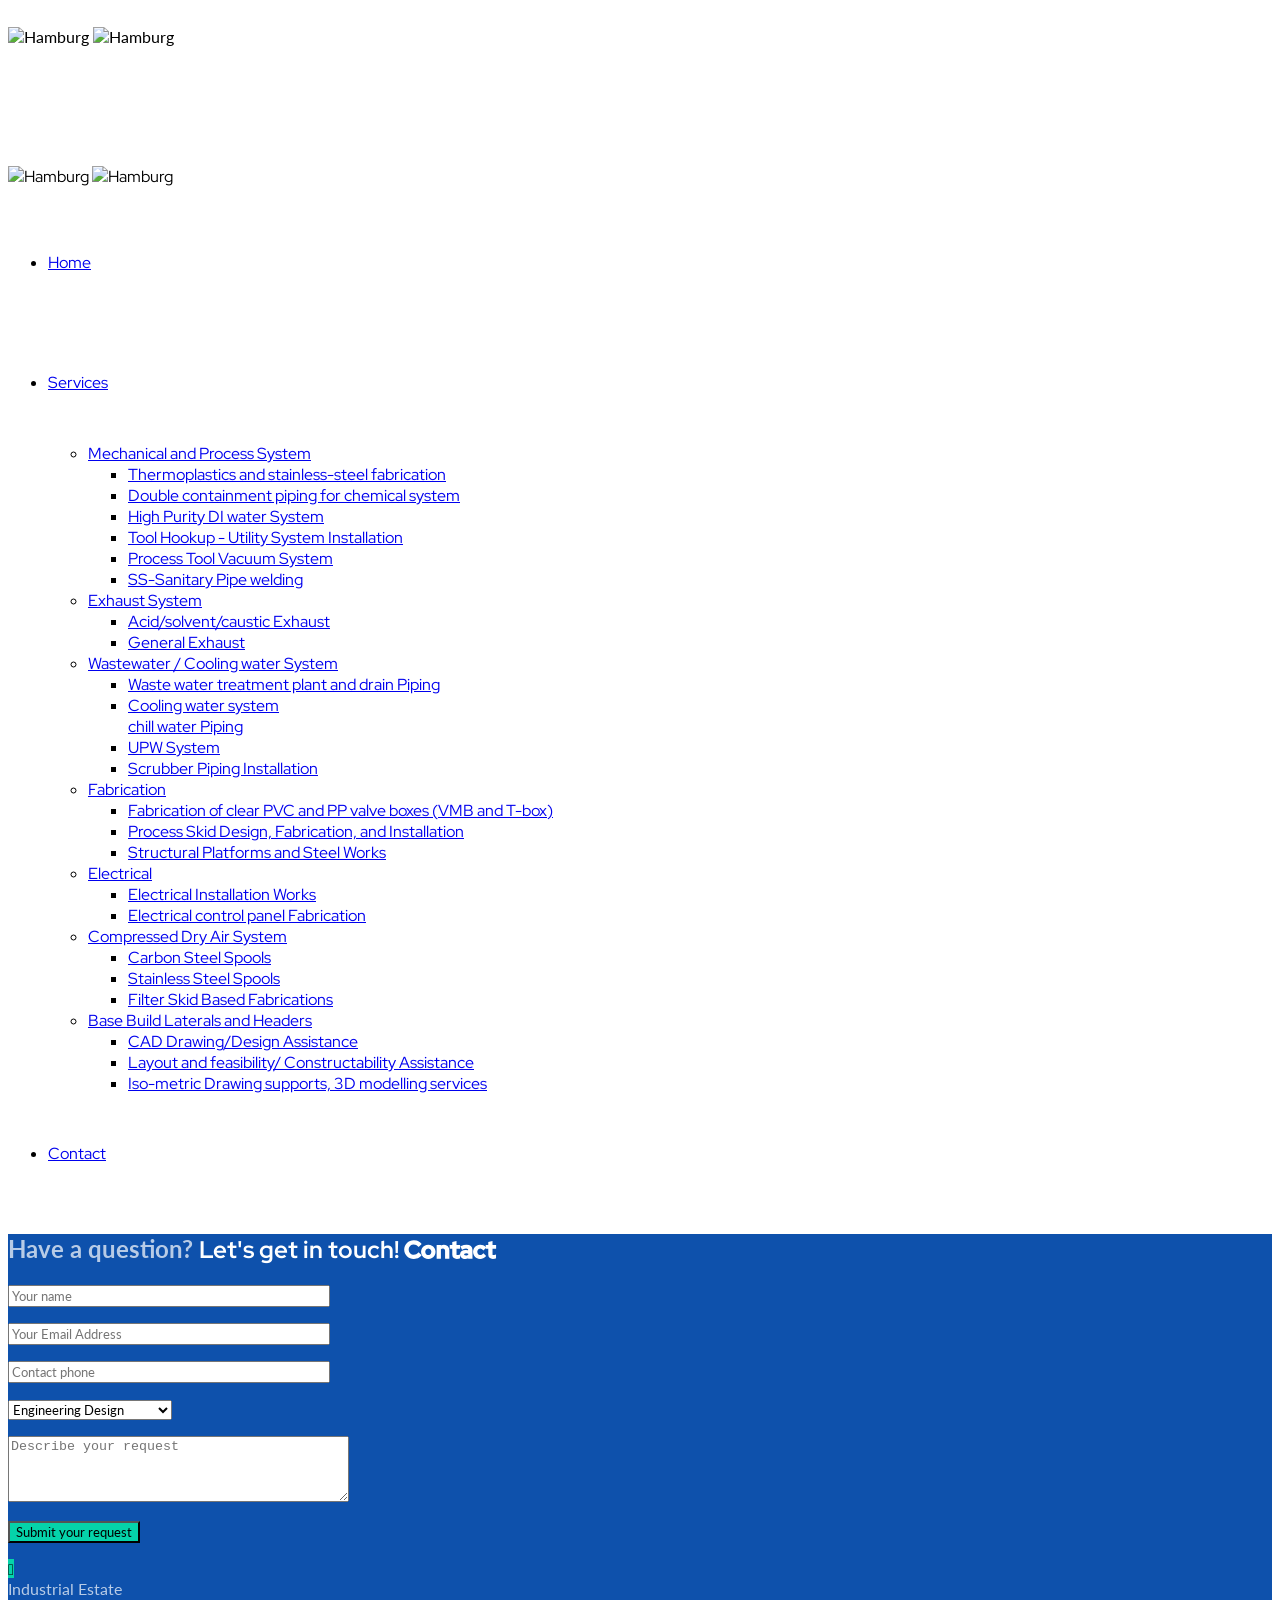
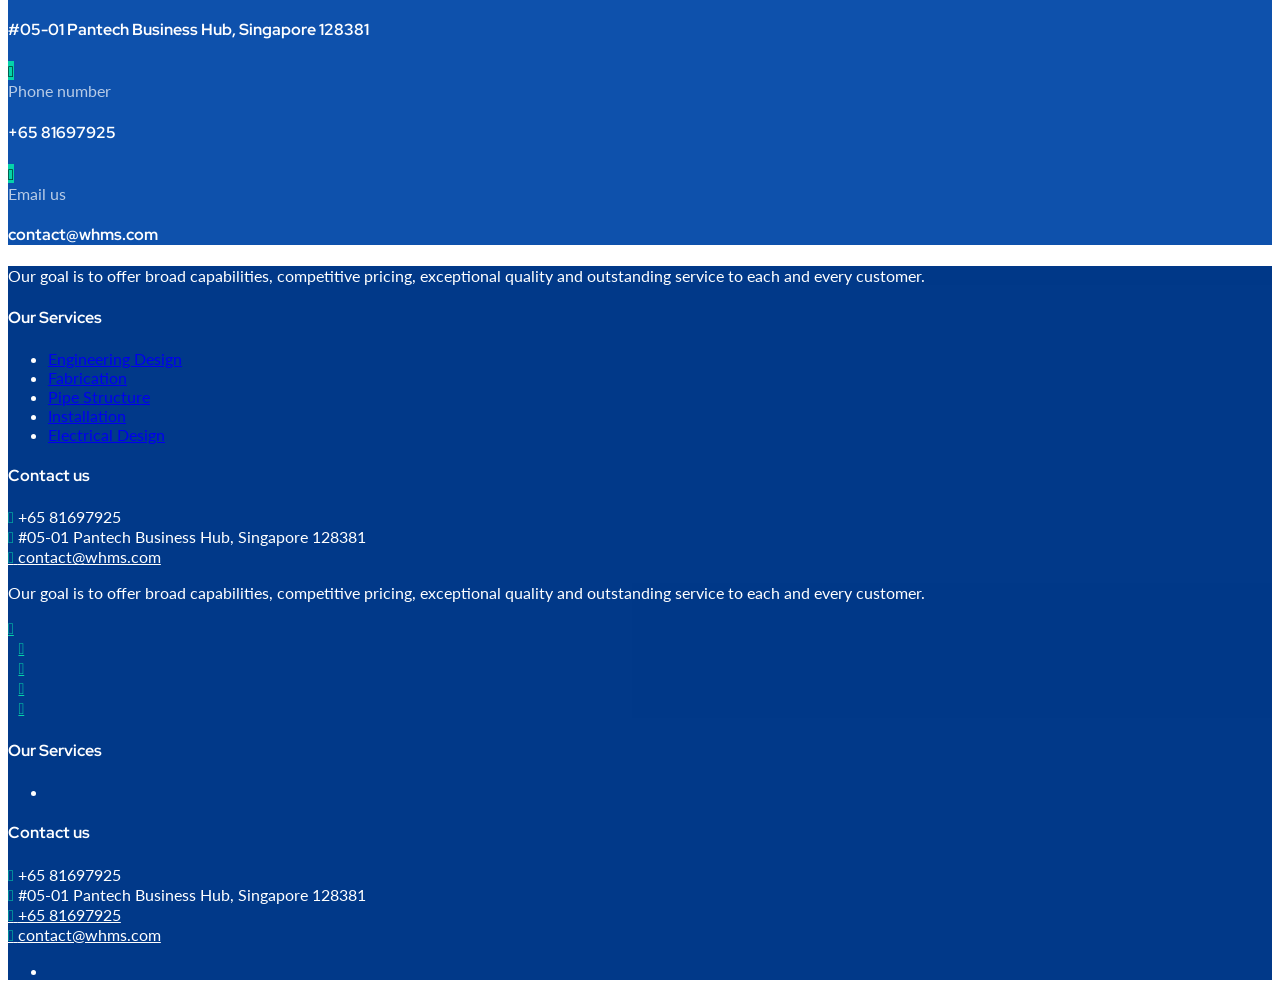
==== contact.html @ 20e30788 "1.0" ====
<!DOCTYPE html>
<html lang="en-US" data-bt-theme="amwerk 1.2.0">
    <head>
   <meta charset="UTF-8">
   <meta name="viewport" content="width=device-width, initial-scale=1, maximum-scale=1, user-scalable=no">
   <meta name="mobile-web-app-capable" content="yes">
   <meta name="apple-mobile-web-app-capable" content="yes">
   <title>WHMS pte ltd</title>
   <meta name='robots' content='max-image-preview:large'/>
    
   <script data-cfasync="false" data-pagespeed-no-defer>
  var gtm4wp_datalayer_name = "dataLayer";
  var dataLayer = dataLayer || [];
   </script>
  
   <link rel='dns-prefetch' href='//fonts.googleapis.com'/>
  
   <script type="text/javascript">
  window._wpemojiSettings = {
 "baseUrl": "https:\/\/s.w.org\/images\/core\/emoji\/14.0.0\/72x72\/",
 "ext": ".png",
 "svgUrl": "https:\/\/s.w.org\/images\/core\/emoji\/14.0.0\/svg\/",
 "svgExt": ".svg",
 "source": {
"concatemoji": "https:\/\/amwerk.bold-themes.com\/hamburg\/wp-includes\/js\/wp-emoji-release.min.js?ver=6.2"
 }
  };
  /*! This file is auto-generated */
  !function(e, a, t) {
 var n, r, o, i = a.createElement("canvas"), p = i.getContext && i.getContext("2d");
 function s(e, t) {
p.clearRect(0, 0, i.width, i.height),
p.fillText(e, 0, 0);
e = i.toDataURL();
return p.clearRect(0, 0, i.width, i.height),
p.fillText(t, 0, 0),
e === i.toDataURL()
 }
 function c(e) {
var t = a.createElement("script");
t.src = e,
t.defer = t.type = "text/javascript",
a.getElementsByTagName("head")[0].appendChild(t)
 }
 for (o = Array("flag", "emoji"),
 t.supports = {
everything: !0,
everythingExceptFlag: !0
 },
 r = 0; r < o.length; r++)
t.supports[o[r]] = function(e) {
    if (p && p.fillText)
   switch (p.textBaseline = "top",
   p.font = "600 32px Arial",
   e) {
   case "flag":
  return s("\ud83c\udff3\ufe0f\u200d\u26a7\ufe0f", "\ud83c\udff3\ufe0f\u200b\u26a7\ufe0f") ? !1 : !s("\ud83c\uddfa\ud83c\uddf3", "\ud83c\uddfa\u200b\ud83c\uddf3") && !s("\ud83c\udff4\udb40\udc67\udb40\udc62\udb40\udc65\udb40\udc6e\udb40\udc67\udb40\udc7f", "\ud83c\udff4\u200b\udb40\udc67\u200b\udb40\udc62\u200b\udb40\udc65\u200b\udb40\udc6e\u200b\udb40\udc67\u200b\udb40\udc7f");
   case "emoji":
  return !s("\ud83e\udef1\ud83c\udffb\u200d\ud83e\udef2\ud83c\udfff", "\ud83e\udef1\ud83c\udffb\u200b\ud83e\udef2\ud83c\udfff")
   }
    return !1
}(o[r]),
t.supports.everything = t.supports.everything && t.supports[o[r]],
"flag" !== o[r] && (t.supports.everythingExceptFlag = t.supports.everythingExceptFlag && t.supports[o[r]]);
 t.supports.everythingExceptFlag = t.supports.everythingExceptFlag && !t.supports.flag,
 t.DOMReady = !1,
 t.readyCallback = function() {
t.DOMReady = !0
 }
 ,
 t.supports.everything || (n = function() {
t.readyCallback()
 }
 ,
 a.addEventListener ? (a.addEventListener("DOMContentLoaded", n, !1),
 e.addEventListener("load", n, !1)) : (e.attachEvent("onload", n),
 a.attachEvent("onreadystatechange", function() {
"complete" === a.readyState && t.readyCallback()
 })),
 (e = t.source || {}).concatemoji ? c(e.concatemoji) : e.wpemoji && e.twemoji && (c(e.twemoji),
 c(e.wpemoji)))
  }(window, document, window._wpemojiSettings);
   </script>
   <style type="text/css">
  img.wp-smiley, img.emoji {
 display: inline !important;
 border: none !important;
 box-shadow: none !important;
 height: 1em !important;
 width: 1em !important;
 margin: 0 0.07em !important;
 vertical-align: -0.1em !important;
 background: none !important;
 padding: 0 !important;
  }
   </style>
   <link rel='stylesheet' id='wp-block-library-css' href='https://amwerk.bold-themes.com/hamburg/wp-includes/css/dist/block-library/style.min.css?ver=6.2' type='text/css' media='all'/>
   <link rel='stylesheet' id='wc-blocks-vendors-style-css' href='https://amwerk.bold-themes.com/hamburg/wp-content/plugins/woocommerce/packages/woocommerce-blocks/build/wc-blocks-vendors-style.css?ver=9.6.6' type='text/css' media='all'/>
   <link rel='stylesheet' id='wc-blocks-style-css' href='https://amwerk.bold-themes.com/hamburg/wp-content/plugins/woocommerce/packages/woocommerce-blocks/build/wc-blocks-style.css?ver=9.6.6' type='text/css' media='all'/>
   <link rel='stylesheet' id='classic-theme-styles-css' href='https://amwerk.bold-themes.com/hamburg/wp-includes/css/classic-themes.min.css?ver=6.2' type='text/css' media='all'/>
   <style id='global-styles-inline-css' type='text/css'>
  body {
 --wp--preset--color--black: #000000;
 --wp--preset--color--cyan-bluish-gray: #abb8c3;
 --wp--preset--color--white: #ffffff;
 --wp--preset--color--pale-pink: #f78da7;
 --wp--preset--color--vivid-red: #cf2e2e;
 --wp--preset--color--luminous-vivid-orange: #ff6900;
 --wp--preset--color--luminous-vivid-amber: #fcb900;
 --wp--preset--color--light-green-cyan: #7bdcb5;
 --wp--preset--color--vivid-green-cyan: #00d084;
 --wp--preset--color--pale-cyan-blue: #8ed1fc;
 --wp--preset--color--vivid-cyan-blue: #0693e3;
 --wp--preset--color--vivid-purple: #9b51e0;
 --wp--preset--gradient--vivid-cyan-blue-to-vivid-purple: linear-gradient(135deg,rgba(6,147,227,1) 0%,rgb(155,81,224) 100%);
 --wp--preset--gradient--light-green-cyan-to-vivid-green-cyan: linear-gradient(135deg,rgb(122,220,180) 0%,rgb(0,208,130) 100%);
 --wp--preset--gradient--luminous-vivid-amber-to-luminous-vivid-orange: linear-gradient(135deg,rgba(252,185,0,1) 0%,rgba(255,105,0,1) 100%);
 --wp--preset--gradient--luminous-vivid-orange-to-vivid-red: linear-gradient(135deg,rgba(255,105,0,1) 0%,rgb(207,46,46) 100%);
 --wp--preset--gradient--very-light-gray-to-cyan-bluish-gray: linear-gradient(135deg,rgb(238,238,238) 0%,rgb(169,184,195) 100%);
 --wp--preset--gradient--cool-to-warm-spectrum: linear-gradient(135deg,rgb(74,234,220) 0%,rgb(151,120,209) 20%,rgb(207,42,186) 40%,rgb(238,44,130) 60%,rgb(251,105,98) 80%,rgb(254,248,76) 100%);
 --wp--preset--gradient--blush-light-purple: linear-gradient(135deg,rgb(255,206,236) 0%,rgb(152,150,240) 100%);
 --wp--preset--gradient--blush-bordeaux: linear-gradient(135deg,rgb(254,205,165) 0%,rgb(254,45,45) 50%,rgb(107,0,62) 100%);
 --wp--preset--gradient--luminous-dusk: linear-gradient(135deg,rgb(255,203,112) 0%,rgb(199,81,192) 50%,rgb(65,88,208) 100%);
 --wp--preset--gradient--pale-ocean: linear-gradient(135deg,rgb(255,245,203) 0%,rgb(182,227,212) 50%,rgb(51,167,181) 100%);
 --wp--preset--gradient--electric-grass: linear-gradient(135deg,rgb(202,248,128) 0%,rgb(113,206,126) 100%);
 --wp--preset--gradient--midnight: linear-gradient(135deg,rgb(2,3,129) 0%,rgb(40,116,252) 100%);
 --wp--preset--duotone--dark-grayscale: url('#wp-duotone-dark-grayscale');
 --wp--preset--duotone--grayscale: url('#wp-duotone-grayscale');
 --wp--preset--duotone--purple-yellow: url('#wp-duotone-purple-yellow');
 --wp--preset--duotone--blue-red: url('#wp-duotone-blue-red');
 --wp--preset--duotone--midnight: url('#wp-duotone-midnight');
 --wp--preset--duotone--magenta-yellow: url('#wp-duotone-magenta-yellow');
 --wp--preset--duotone--purple-green: url('#wp-duotone-purple-green');
 --wp--preset--duotone--blue-orange: url('#wp-duotone-blue-orange');
 --wp--preset--font-size--small: 13px;
 --wp--preset--font-size--medium: 20px;
 --wp--preset--font-size--large: 36px;
 --wp--preset--font-size--x-large: 42px;
 --wp--preset--spacing--20: 0.44rem;
 --wp--preset--spacing--30: 0.67rem;
 --wp--preset--spacing--40: 1rem;
 --wp--preset--spacing--50: 1.5rem;
 --wp--preset--spacing--60: 2.25rem;
 --wp--preset--spacing--70: 3.38rem;
 --wp--preset--spacing--80: 5.06rem;
 --wp--preset--shadow--natural: 6px 6px 9px rgba(0, 0, 0, 0.2);
 --wp--preset--shadow--deep: 12px 12px 50px rgba(0, 0, 0, 0.4);
 --wp--preset--shadow--sharp: 6px 6px 0px rgba(0, 0, 0, 0.2);
 --wp--preset--shadow--outlined: 6px 6px 0px -3px rgba(255, 255, 255, 1), 6px 6px rgba(0, 0, 0, 1);
 --wp--preset--shadow--crisp: 6px 6px 0px rgba(0, 0, 0, 1);
  }
  :where(.is-layout-flex) {
 gap: 0.5em;
  }
  body .is-layout-flow > .alignleft {
 float: left;
 margin-inline-start: 0;margin-inline-end: 2em;}
  body .is-layout-flow > .alignright {
 float: right;
 margin-inline-start: 2em;margin-inline-end: 0;}
  body .is-layout-flow > .aligncenter {
 margin-left: auto !important;
 margin-right: auto !important;
  }
  body .is-layout-constrained > .alignleft {
 float: left;
 margin-inline-start: 0;margin-inline-end: 2em;}
  body .is-layout-constrained > .alignright {
 float: right;
 margin-inline-start: 2em;margin-inline-end: 0;}
  body .is-layout-constrained > .aligncenter {
 margin-left: auto !important;
 margin-right: auto !important;
  }
  body .is-layout-constrained > :where(:not(.alignleft):not(.alignright):not(.alignfull)) {
 max-width: var(--wp--style--global--content-size);
 margin-left: auto !important;
 margin-right: auto !important;
  }
  body .is-layout-constrained > .alignwide {
 max-width: var(--wp--style--global--wide-size);
  }
  body .is-layout-flex {
 display: flex;
  }
  body .is-layout-flex {
 flex-wrap: wrap;
 align-items: center;
  }
  body .is-layout-flex > * {
 margin: 0;
  }
  :where(.wp-block-columns.is-layout-flex) {
 gap: 2em;
  }
  .has-black-color {
 color: var(--wp--preset--color--black) !important;
  }
  .has-cyan-bluish-gray-color {
 color: var(--wp--preset--color--cyan-bluish-gray) !important;
  }
  .has-white-color {
 color: var(--wp--preset--color--white) !important;
  }
  .has-pale-pink-color {
 color: var(--wp--preset--color--pale-pink) !important;
  }
  .has-vivid-red-color {
 color: var(--wp--preset--color--vivid-red) !important;
  }
  .has-luminous-vivid-orange-color {
 color: var(--wp--preset--color--luminous-vivid-orange) !important;
  }
  .has-luminous-vivid-amber-color {
 color: var(--wp--preset--color--luminous-vivid-amber) !important;
  }
  .has-light-green-cyan-color {
 color: var(--wp--preset--color--light-green-cyan) !important;
  }
  .has-vivid-green-cyan-color {
 color: var(--wp--preset--color--vivid-green-cyan) !important;
  }
  .has-pale-cyan-blue-color {
 color: var(--wp--preset--color--pale-cyan-blue) !important;
  }
  .has-vivid-cyan-blue-color {
 color: var(--wp--preset--color--vivid-cyan-blue) !important;
  }
  .has-vivid-purple-color {
 color: var(--wp--preset--color--vivid-purple) !important;
  }
  .has-black-background-color {
 background-color: var(--wp--preset--color--black) !important;
  }
  .has-cyan-bluish-gray-background-color {
 background-color: var(--wp--preset--color--cyan-bluish-gray) !important;
  }
  .has-white-background-color {
 background-color: var(--wp--preset--color--white) !important;
  }
  .has-pale-pink-background-color {
 background-color: var(--wp--preset--color--pale-pink) !important;
  }
  .has-vivid-red-background-color {
 background-color: var(--wp--preset--color--vivid-red) !important;
  }
  .has-luminous-vivid-orange-background-color {
 background-color: var(--wp--preset--color--luminous-vivid-orange) !important;
  }
  .has-luminous-vivid-amber-background-color {
 background-color: var(--wp--preset--color--luminous-vivid-amber) !important;
  }
  .has-light-green-cyan-background-color {
 background-color: var(--wp--preset--color--light-green-cyan) !important;
  }
  .has-vivid-green-cyan-background-color {
 background-color: var(--wp--preset--color--vivid-green-cyan) !important;
  }
  .has-pale-cyan-blue-background-color {
 background-color: var(--wp--preset--color--pale-cyan-blue) !important;
  }
  .has-vivid-cyan-blue-background-color {
 background-color: var(--wp--preset--color--vivid-cyan-blue) !important;
  }
  .has-vivid-purple-background-color {
 background-color: var(--wp--preset--color--vivid-purple) !important;
  }
  .has-black-border-color {
 border-color: var(--wp--preset--color--black) !important;
  }
  .has-cyan-bluish-gray-border-color {
 border-color: var(--wp--preset--color--cyan-bluish-gray) !important;
  }
  .has-white-border-color {
 border-color: var(--wp--preset--color--white) !important;
  }
  .has-pale-pink-border-color {
 border-color: var(--wp--preset--color--pale-pink) !important;
  }
  .has-vivid-red-border-color {
 border-color: var(--wp--preset--color--vivid-red) !important;
  }
  .has-luminous-vivid-orange-border-color {
 border-color: var(--wp--preset--color--luminous-vivid-orange) !important;
  }
  .has-luminous-vivid-amber-border-color {
 border-color: var(--wp--preset--color--luminous-vivid-amber) !important;
  }
  .has-light-green-cyan-border-color {
 border-color: var(--wp--preset--color--light-green-cyan) !important;
  }
  .has-vivid-green-cyan-border-color {
 border-color: var(--wp--preset--color--vivid-green-cyan) !important;
  }
  .has-pale-cyan-blue-border-color {
 border-color: var(--wp--preset--color--pale-cyan-blue) !important;
  }
  .has-vivid-cyan-blue-border-color {
 border-color: var(--wp--preset--color--vivid-cyan-blue) !important;
  }
  .has-vivid-purple-border-color {
 border-color: var(--wp--preset--color--vivid-purple) !important;
  }
  .has-vivid-cyan-blue-to-vivid-purple-gradient-background {
 background: var(--wp--preset--gradient--vivid-cyan-blue-to-vivid-purple) !important;
  }
  .has-light-green-cyan-to-vivid-green-cyan-gradient-background {
 background: var(--wp--preset--gradient--light-green-cyan-to-vivid-green-cyan) !important;
  }
  .has-luminous-vivid-amber-to-luminous-vivid-orange-gradient-background {
 background: var(--wp--preset--gradient--luminous-vivid-amber-to-luminous-vivid-orange) !important;
  }
  .has-luminous-vivid-orange-to-vivid-red-gradient-background {
 background: var(--wp--preset--gradient--luminous-vivid-orange-to-vivid-red) !important;
  }
  .has-very-light-gray-to-cyan-bluish-gray-gradient-background {
 background: var(--wp--preset--gradient--very-light-gray-to-cyan-bluish-gray) !important;
  }
  .has-cool-to-warm-spectrum-gradient-background {
 background: var(--wp--preset--gradient--cool-to-warm-spectrum) !important;
  }
  .has-blush-light-purple-gradient-background {
 background: var(--wp--preset--gradient--blush-light-purple) !important;
  }
  .has-blush-bordeaux-gradient-background {
 background: var(--wp--preset--gradient--blush-bordeaux) !important;
  }
  .has-luminous-dusk-gradient-background {
 background: var(--wp--preset--gradient--luminous-dusk) !important;
  }
  .has-pale-ocean-gradient-background {
 background: var(--wp--preset--gradient--pale-ocean) !important;
  }
  .has-electric-grass-gradient-background {
 background: var(--wp--preset--gradient--electric-grass) !important;
  }
  .has-midnight-gradient-background {
 background: var(--wp--preset--gradient--midnight) !important;
  }
  .has-small-font-size {
 font-size: var(--wp--preset--font-size--small) !important;
  }
  .has-medium-font-size {
 font-size: var(--wp--preset--font-size--medium) !important;
  }
  .has-large-font-size {
 font-size: var(--wp--preset--font-size--large) !important;
  }
  .has-x-large-font-size {
 font-size: var(--wp--preset--font-size--x-large) !important;
  }
  .wp-block-navigation a:where(:not(.wp-element-button)) {
 color: inherit;
  }
  :where(.wp-block-columns.is-layout-flex) {
 gap: 2em;
  }
  .wp-block-pullquote {
 font-size: 1.5em;
 line-height: 1.6;
  }
   </style>
   <link rel='stylesheet' id='bt-amwerk-style-css' href='https://amwerk.bold-themes.com/hamburg/wp-content/plugins/amwerk/css/amwerk.css?ver=6.2' type='text/css' media='screen'/>
   <link rel='stylesheet' id='bt_bb_content_elements-css' href='https://amwerk.bold-themes.com/hamburg/wp-content/plugins/bold-page-builder/css/front_end/content_elements.crush.css?ver=4.5.4' type='text/css' media='all'/>
   <link rel='stylesheet' id='bt_bb_slick-css' href='https://amwerk.bold-themes.com/hamburg/wp-content/plugins/bold-page-builder/slick/slick.css?ver=4.5.4' type='text/css' media='all'/>
   <link rel='stylesheet' id='bold-timeline-css' href='https://amwerk.bold-themes.com/hamburg/wp-content/plugins/bold-timeline-lite/style.css?ver=6.2' type='text/css' media='all'/>
   <link rel='stylesheet' id='bt_cc_style-css' href='https://amwerk.bold-themes.com/hamburg/wp-content/plugins/bt_cost_calculator/style.min.css?ver=6.2' type='text/css' media='all'/>
   <link rel='stylesheet' id='contact-form-7-css' href='https://amwerk.bold-themes.com/hamburg/wp-content/plugins/contact-form-7/includes/css/styles.css?ver=5.7.5.1' type='text/css' media='all'/>
   <style id='contact-form-7-inline-css' type='text/css'>
  .wpcf7 .wpcf7-recaptcha iframe {
 margin-bottom: 0;
  }
  .wpcf7 .wpcf7-recaptcha[data-align="center"] > div {
 margin: 0 auto;
  }
  .wpcf7 .wpcf7-recaptcha[data-align="right"] > div {
 margin: 0 0 0 auto;
  }
   </style>
   <style id='woocommerce-inline-inline-css' type='text/css'>
  .woocommerce form .form-row .required {
 visibility: visible;
  }
   </style>
   <link rel='stylesheet' id='amwerk-style-css' href='https://amwerk.bold-themes.com/hamburg/wp-content/themes/amwerk/style.css?ver=6.2' type='text/css' media='screen'/>
   <style id='amwerk-style-inline-css' type='text/css'>
  select, input {
 font-family: "Lato",Arial,Helvetica,sans-serif;
  }
  input[type="file"]::-webkit-file-upload-button {
 background: #05d3aa !important;
 font-family: Red Hat Display;
 font-family: "Lato",Arial,Helvetica,sans-serif;
  }
  input[type="checkbox"]:before {
 background: #05d3aa;
  }
  input[type="radio"]:before {
 background: #05d3aa;
  }
  .fancy-select ul.options li:after {
 background: #05d3aa;
  }
  .bt-content article .btArticleContent a:not(.wp-block-button__link) {
 color: #05d3aa;
  }
  a:hover {
 color: #05d3aa;
  }
  .btText a {
 color: #05d3aa;
  }
  body {
 font-family: "Lato",Arial,Helvetica,sans-serif;
  }
  h1, h2, h3, h4, h5, h6 {
 font-family: "Red Hat Display",Arial,Helvetica,sans-serif;
  }
  blockquote {
 font-family: "Red Hat Display",Arial,Helvetica,sans-serif;
  }
  blockquote:before {
 color: #05d3aa;
  }
  .bt-content-holder table thead th {
 background-color: #05d3aa;
  }
  .btSidebarAccentTopBorder.btWithSidebar .bt-content-holder .btSidebar {
 border-top: 10px solid #05d3aa;
  }
  .btSidebarAlternateTopBorder.btWithSidebar .bt-content-holder .btSidebar {
 border-top: 10px solid #0e51ac;
  }
  .btAccentDarkHeader .btPreloader .animation > div:first-child, .btLightAccentHeader .btPreloader .animation > div:first-child, .btTransparentLightHeader .btPreloader .animation > div:first-child {
 background-color: #05d3aa;
  }
  .btPreloader .animation .preloaderLogo {
 height: 120px;
  }
  .btLoader:after {
 background: #05d3aa;
  }
  body.error404 .bt-error-page .bt_bb_port .bt_bb_cell .bt_bb_headline_subheadline .bt_bb_button .bt_bb_link, body.error404 .btErrorPage .bt_bb_port .bt_bb_cell .bt_bb_headline_subheadline .bt_bb_button .bt_bb_link {
 box-shadow: 0 0 0 2em #05d3aa inset;
  }
  body.error404 .bt-error-page .bt_bb_port .bt_bb_cell .bt_bb_headline_subheadline .bt_bb_button .bt_bb_link:hover, body.error404 .btErrorPage .bt_bb_port .bt_bb_cell .bt_bb_headline_subheadline .bt_bb_button .bt_bb_link:hover {
 box-shadow: 0 0 0 2em #05d3aa inset,0 5px 20px rgba(0,0,0,.2);
  }
  .bt_bb_touch body.btBelowMenu .btPageHeadline .bt_bb_port {
 padding-top: calc(6em + 120px*0.6);
  }
  .btPageHeadlineLightAccent .btPageHeadline:before {
 background: #05d3aa;
  }
  .btPageHeadlineLightAccent .btPageHeadline.bt_bb_background_image:before {
 background: #05d3aa;
  }
  .btPageHeadlineLightAccent .btPageHeadline .btArticleCategories:before, .btPageHeadlineLightAccent .btPageHeadline .btArticleAuthor:before, .btPageHeadlineLightAccent .btPageHeadline .btArticleDate:before, .btPageHeadlineLightAccent .btPageHeadline .btArticleComments:before {
 color: #0e51ac;
  }
  .btPageHeadlineLightAccent .btPageHeadline .bt_bb_dash_top.bt_bb_headline .bt_bb_headline_superheadline:before {
 background: #0e51ac;
  }
  .btPageHeadlineDarkAccent .btPageHeadline:before {
 background: #05d3aa;
  }
  .btPageHeadlineDarkAccent .btPageHeadline.bt_bb_background_image:before {
 background: #05d3aa;
  }
  .btPageHeadlineLightAlternate .btPageHeadline:before {
 background: #0e51ac;
  }
  .btPageHeadlineLightAlternate .btPageHeadline.bt_bb_background_image:before {
 background: #0e51ac;
  }
  .btPageHeadlineLightAlternate .btPageHeadline .btArticleCategories:before, .btPageHeadlineLightAlternate .btPageHeadline .btArticleAuthor:before, .btPageHeadlineLightAlternate .btPageHeadline .btArticleDate:before, .btPageHeadlineLightAlternate .btPageHeadline .btArticleComments:before {
 color: #05d3aa;
  }
  .btPageHeadlineLightAlternate .btPageHeadline .bt_bb_dash_top.bt_bb_headline .bt_bb_headline_superheadline:before {
 background: #05d3aa;
  }
  .btPageHeadlineDarkAlternate .btPageHeadline:before {
 background: #0e51ac;
  }
  .btPageHeadlineDarkAlternate .btPageHeadline.bt_bb_background_image:before {
 background: #0e51ac;
  }
  .btPageHeadlineDarkAlternate .btPageHeadline .btArticleCategories:before, .btPageHeadlineDarkAlternate .btPageHeadline .btArticleAuthor:before, .btPageHeadlineDarkAlternate .btPageHeadline .btArticleDate:before, .btPageHeadlineDarkAlternate .btPageHeadline .btArticleComments:before {
 color: #05d3aa;
  }
  .btPageHeadlineDarkAlternate .btPageHeadline .bt_bb_dash_top.bt_bb_headline .bt_bb_headline_superheadline:before {
 background: #05d3aa;
  }
  .bt-no-search-results .bt_bb_port #searchform input[type='submit'] {
 background: #05d3aa;
 font-family: "Lato",Arial,Helvetica,sans-serif;
  }
  .bt-no-search-results .bt_bb_port .bt_bb_button .bt_bb_icon_holder:before {
 color: #05d3aa;
  }
  .mainHeader {
 font-family: "Red Hat Display",Arial,Helvetica,sans-serif;
  }
  .mainHeader a:hover {
 color: #05d3aa;
  }
  .menuPort {
 font-family: "Red Hat Display",Arial,Helvetica,sans-serif;
  }
  .menuPort nav ul li a:hover {
 color: #05d3aa;
  }
  .menuPort nav > ul > li > a {
 line-height: 120px;
 line-height: max(50px,120px);
  }
  .btTextLogo {
 font-family: "Red Hat Display",Arial,Helvetica,sans-serif;
 line-height: 120px;
 line-height: max(50px,120px);
  }
  .btMenuVertical .bt-vertical-header-top .btTextLogo {
 line-height: calc(120px*0.6);
 line-height: max(50px,calc(120px*0.6));
  }
  .bt-logo-area .logo img {
 height: 120px;
  }
  .bt-horizontal-menu-trigger {
 line-height: 120px;
 line-height: max(50px,120px);
  }
  .btStickyHeaderActive .bt-horizontal-menu-trigger {
 line-height: calc(120px*0.6);
 line-height: max(50px,calc(120px*0.6));
  }
  .bt-horizontal-menu-trigger .bt_bb_icon {
 background: #05d3aa;
  }
  .btMenuHorizontal .menuPort nav > ul > li > a:after {
 background: #05d3aa;
  }
  .btMenuHorizontal .menuPort nav > ul > li > a:before {
 background: #05d3aa;
  }
  .btMenuHorizontal .menuPort ul ul li > a:after {
 background-color: #05d3aa;
  }
  body.btMenuHorizontal .subToggler {
 line-height: 120px;
 line-height: max(50px,120px);
  }
  .btMenuHorizontal .menuPort > nav > ul ul {
 top: calc(120px - (120px - 50px)/2);
 top: max(50px,calc(120px - (120px - 50px)/2));
  }
  .btMenuHorizontal.btMenuCenter .logo {
 height: 120px;
 height: max(50px,120px);
  }
  .btStickyHeaderActive.btMenuHorizontal.btMenuCenter .logo {
 height: calc(120px*0.6);
 height: max(50px,calc(120px*0.6));
  }
  html:not(.touch) body.btMenuHorizontal.btMenuRight .menuPort > nav > ul > li.btMenuWideDropdown > ul > li:last-child > a:after {
 background-color: #05d3aa;
  }
  .btMenuHorizontal .topBarInMenu {
 height: 120px;
 height: max(50px,120px);
  }
  .btMenuHorizontal .topBarInMenu .topBarInMenuCell {
 line-height: 120px;
 line-height: max(50px,120px);
  }
  .btTransparentLightHeader.btBelowMenu .topBar .topTools .widget_shopping_cart .widget_shopping_cart_content .btCartWidgetIcon .bt_bb_icon .bt_bb_icon_holder:before {
 color: #05d3aa !important;
 box-shadow: 0 0 #05d3aa inset;
  }
  .btTransparentLightHeader.btBelowMenu .topBar .topTools .widget_shopping_cart .widget_shopping_cart_content .btCartWidgetIcon .bt_bb_icon .bt_bb_icon_holder:hover:before {
 box-shadow: 0 -50px #05d3aa inset;
  }
  .btTransparentLightHeader.btBelowMenu .topBar .topTools .widget_shopping_cart .widget_shopping_cart_content.on .btCartWidgetIcon .bt_bb_icon .bt_bb_icon_holder:before {
 box-shadow: 0 -50px #05d3aa inset;
  }
  .btTransparentLightHeader.btBelowMenu .topBar .topTools .widget_search .btSearch .bt_bb_icon .bt_bb_icon_holder:before {
 color: #05d3aa !important;
 box-shadow: 0 0 #05d3aa inset;
  }
  .btTransparentLightHeader.btBelowMenu .topBar .topTools .widget_search .btSearch .bt_bb_icon .bt_bb_icon_holder:hover:before {
 box-shadow: 0 -50px #05d3aa inset;
  }
  .btAccentLightHeader .bt-below-logo-area, .btAccentLightHeader .topBar {
 background-color: #05d3aa;
  }
  .btAccentLightHeader .bt-below-logo-area .btAccentIconWidget.btIconWidget .btIconWidgetIcon, .btAccentLightHeader .topBar .btAccentIconWidget.btIconWidget .btIconWidgetIcon {
 color: #0e51ac;
  }
  .btAccentLightHeader .bt-below-logo-area a.btAccentIconWidget.btIconWidget:hover, .btAccentLightHeader .bt-below-logo-area a.btIconWidget:hover, .btAccentLightHeader .topBar a.btAccentIconWidget.btIconWidget:hover, .btAccentLightHeader .topBar a.btIconWidget:hover {
 color: #0e51ac;
  }
  .btAccentDarkHeader .bt-below-logo-area, .btAccentDarkHeader .topBar {
 background-color: #05d3aa;
  }
  .btLightDarkHeader .bt-below-logo-area .widget_shopping_cart .widget_shopping_cart_content .btCartWidgetIcon .bt_bb_icon .bt_bb_icon_holder:before, .btLightDarkHeader .topBar .widget_shopping_cart .widget_shopping_cart_content .btCartWidgetIcon .bt_bb_icon .bt_bb_icon_holder:before {
 color: #05d3aa;
 box-shadow: 0 0 #05d3aa inset;
  }
  .btLightDarkHeader .bt-below-logo-area .widget_shopping_cart .widget_shopping_cart_content .btCartWidgetIcon .bt_bb_icon .bt_bb_icon_holder:hover:before, .btLightDarkHeader .topBar .widget_shopping_cart .widget_shopping_cart_content .btCartWidgetIcon .bt_bb_icon .bt_bb_icon_holder:hover:before {
 box-shadow: 0 -50px #05d3aa inset;
  }
  .btLightDarkHeader .bt-below-logo-area .widget_shopping_cart .widget_shopping_cart_content.on .btCartWidgetIcon .bt_bb_icon .bt_bb_icon_holder:before, .btLightDarkHeader .topBar .widget_shopping_cart .widget_shopping_cart_content.on .btCartWidgetIcon .bt_bb_icon .bt_bb_icon_holder:before {
 box-shadow: 0 -50px #05d3aa inset;
  }
  .btLightDarkHeader .bt-below-logo-area .widget_search .btSearch .bt_bb_icon .bt_bb_icon_holder:before, .btLightDarkHeader .topBar .widget_search .btSearch .bt_bb_icon .bt_bb_icon_holder:before {
 color: #05d3aa;
 box-shadow: 0 0 #05d3aa inset;
  }
  .btLightDarkHeader .bt-below-logo-area .widget_search .btSearch .bt_bb_icon .bt_bb_icon_holder:hover:before, .btLightDarkHeader .topBar .widget_search .btSearch .bt_bb_icon .bt_bb_icon_holder:hover:before {
 box-shadow: 0 -50px #05d3aa inset;
  }
  .btLightDarkHeader .bt-below-logo-area a.btAccentIconWidget.btIconWidget:hover, .btLightDarkHeader .bt-below-logo-area a.btIconWidget:hover, .btLightDarkHeader .topBar a.btAccentIconWidget.btIconWidget:hover, .btLightDarkHeader .topBar a.btIconWidget:hover {
 color: #05d3aa;
  }
  .btLightAccentHeader .bt-logo-area, .btLightAccentHeader .bt-vertical-header-top {
 background-color: #05d3aa;
  }
  .btLightAccentHeader.btMenuHorizontal.btBelowMenu .mainHeader .bt-logo-area {
 background-color: #05d3aa;
  }
  .btStickyHeaderActive.btMenuHorizontal .mainHeader .bt-logo-area .logo img {
 height: calc(120px*0.6);
 height: max(50px,calc(120px*0.6));
  }
  .btStickyHeaderActive.btMenuHorizontal .mainHeader .bt-logo-area .btTextLogo {
 line-height: calc(120px*0.6);
 line-height: max(50px,calc(120px*0.6));
  }
  .btStickyHeaderActive.btMenuHorizontal .mainHeader .bt-logo-area .menuPort nav > ul > li > a, .btStickyHeaderActive.btMenuHorizontal .mainHeader .bt-logo-area .menuPort nav > ul > li > .subToggler {
 line-height: calc(120px*0.6);
 line-height: max(50px,calc(120px*0.6));
  }
  .btStickyHeaderActive.btMenuHorizontal .mainHeader .bt-logo-area .menuPort nav > ul ul {
 top: calc(120px*0.6 - (120px*0.6 - 50px)/2);
 top: max(50px,calc(120px*0.6 - (120px*0.6 - 50px)/2));
  }
  .btStickyHeaderActive.btMenuHorizontal .mainHeader .bt-logo-area .topBarInMenu {
 height: calc(120px*0.6);
 height: max(50px,calc(120px*0.6));
  }
  .btStickyHeaderActive.btMenuBelowLogo.btMenuBelowLogoShowArea.btMenuHorizontal .mainHeader .bt-logo-area .topBarInLogoArea {
 height: calc(120px*0.6);
 height: max(50px,calc(120px*0.6));
  }
  .bt-vertical-menu-trigger .bt_bb_icon {
 background: #05d3aa;
  }
  .btMenuVertical .mainHeader .btCloseVertical:before:hover {
 color: #05d3aa;
  }
  .btMenuHorizontal .topBarInLogoArea {
 height: 120px;
  }
  .btMenuHorizontal .topBarInLogoArea .topBarInLogoAreaCell {
 border: 0 solid #05d3aa;
  }
  .btLightAccentHeader.btMenuVerticalFullscreenEnabled .mainHeader .menuPort {
 background: #05d3aa !important;
  }
  .btTransparentLightHeader.btMenuVerticalFullscreenEnabled.btMenuHorizontal .mainHeader .menuPort {
 background: #0e51ac !important;
  }
  .btTransparentLightHeader.btMenuVerticalFullscreenEnabled.btMenuHorizontal .mainHeader .menuPort .header_fullscreen_image:before {
 background: linear-gradient(to right,#0e51ac 20%,transparent 100%);
  }
  .btLightAccentHeader.btMenuVerticalFullscreenEnabled.btMenuHorizontal .mainHeader .menuPort .header_fullscreen_image:before {
 background: linear-gradient(to right,#05d3aa 20%,transparent 100%);
  }
  .btTransparentLightHeader.btMenuVerticalFullscreenEnabled.btMenuHorizontal .mainHeader .menuPort .header_fullscreen_image:after {
 background: #0e51ac;
  }
  .btLightAccentHeader.btMenuVerticalFullscreenEnabled.btMenuHorizontal .mainHeader .menuPort .header_fullscreen_image:after {
 background: #05d3aa;
  }
  .btTransparentLightHeader.btMenuVerticalFullscreenEnabled.btMenuHorizontal .mainHeader.gutter .header_fullscreen_image:before {
 background: linear-gradient(to right,#0e51ac 40%,transparent 100%);
  }
  .btLightAccentHeader.btMenuVerticalFullscreenEnabled.btMenuHorizontal .mainHeader.gutter .header_fullscreen_image:before {
 background: linear-gradient(to right,#05d3aa 40%,transparent 100%);
  }
  .btMenuVerticalFullscreenEnabled.btMenuVertical.btTransparentLightHeader .mainHeader {
 background: #0e51ac !important;
  }
  .btMenuVerticalFullscreenEnabled.btMenuVertical.btTransparentLightHeader .mainHeader .menuPort {
 background: #0e51ac !important;
  }
  .btMenuVerticalFullscreenEnabled:not(.btMenuVertical) .mainHeader .menuPort {
 padding: 120px 30px;
  }
  .btStickyHeaderActive.btMenuVerticalFullscreenEnabled:not(.btMenuVertical) .mainHeader .menuPort {
 top: calc(120px*0.6);
 height: calc(100vh - 120px*0.6);
  }
  .bt-site-footer-copy-menu .port > div .bt-footer-menu .menu li a:after {
 background: #05d3aa;
  }
  .bt-dark-skin .bt-site-footer-copy-menu .port:before, .btLightSkin .bt-dark-skin .bt-site-footer-copy-menu .port:before, .bt-dark-skin.btLightSkin .bt-dark-skin .bt-site-footer-copy-menu .port:before {
 background-color: #05d3aa;
  }
  .bt-content .btArticleHeadline .bt_bb_headline .bt_bb_headline_content a:hover, .bt-content .btArticleListItem .bt_bb_headline .bt_bb_headline_content a:hover {
 color: #05d3aa;
  }
  .btPostSingleItemStandard .btArticleShareEtc > div.btReadMoreColumn .bt_bb_button a .bt_bb_icon_holder {
 background: #05d3aa;
  }
  .btAboutAuthor .aaAvatar:before {
 background: #05d3aa;
  }
  .btAboutAuthor .aaTxt h1 .btArticleAuthor a:before, .btAboutAuthor .aaTxt h2 .btArticleAuthor a:before, .btAboutAuthor .aaTxt h3 .btArticleAuthor a:before, .btAboutAuthor .aaTxt h4 .btArticleAuthor a:before, .btAboutAuthor .aaTxt h5 .btArticleAuthor a:before, .btAboutAuthor .aaTxt h6 .btArticleAuthor a:before, .btAboutAuthor .aaTxt h7 .btArticleAuthor a:before, .btAboutAuthor .aaTxt h8 .btArticleAuthor a:before, .btAboutAuthor .aaTxt h1 .btArticleAuthor a:after, .btAboutAuthor .aaTxt h2 .btArticleAuthor a:after, .btAboutAuthor .aaTxt h3 .btArticleAuthor a:after, .btAboutAuthor .aaTxt h4 .btArticleAuthor a:after, .btAboutAuthor .aaTxt h5 .btArticleAuthor a:after, .btAboutAuthor .aaTxt h6 .btArticleAuthor a:after, .btAboutAuthor .aaTxt h7 .btArticleAuthor a:after, .btAboutAuthor .aaTxt h8 .btArticleAuthor a:after {
 color: #05d3aa;
  }
  .btMediaBox.btQuote:before, .btMediaBox.btLink:before {
 background-color: #05d3aa;
  }
  .articleSideGutter .asgItem.avatar a:before {
 background: #05d3aa;
  }
  @media (max-width: 620px) {
 .btHasAuthorInfo .asgItem.date:before {
color: #05d3aa;
 }
  }
  .sticky.btArticleListItem .btArticleHeadline h1 .bt_bb_headline_content span a:after, .sticky.btArticleListItem .btArticleHeadline h2 .bt_bb_headline_content span a:after, .sticky.btArticleListItem .btArticleHeadline h3 .bt_bb_headline_content span a:after, .sticky.btArticleListItem .btArticleHeadline h4 .bt_bb_headline_content span a:after, .sticky.btArticleListItem .btArticleHeadline h5 .bt_bb_headline_content span a:after, .sticky.btArticleListItem .btArticleHeadline h6 .bt_bb_headline_content span a:after, .sticky.btArticleListItem .btArticleHeadline h7 .bt_bb_headline_content span a:after, .sticky.btArticleListItem .btArticleHeadline h8 .bt_bb_headline_content span a:after {
 color: #05d3aa;
  }
  .post-password-form p:nth-child(2) input[type="submit"] {
 background: #05d3aa;
  }
  .btPagination {
 font-family: "Red Hat Display",Arial,Helvetica,sans-serif;
  }
  .btPagination .paging p a {
 box-shadow: 0 0 #05d3aa inset;
  }
  .btPagination .paging p a:hover {
 box-shadow: 0 -5rem #05d3aa inset;
  }
  .btPrevNextNav .btPrevNext:before {
 box-shadow: 0 0 #05d3aa inset;
  }
  .btPrevNextNav .btPrevNext .btPrevNextItem .btPrevNextTitle {
 font-family: "Red Hat Display",Arial,Helvetica,sans-serif;
  }
  .btPrevNextNav .btPrevNext:hover:before {
 box-shadow: 0 -5rem #05d3aa inset;
  }
  .btPrevNextNav .btPrevNext:hover .btPrevNextTitle {
 color: #05d3aa !important;
  }
  .bt-link-pages ul .post-page-numbers:after {
 background: #05d3aa;
  }
  .bt-link-pages ul span.post-page-numbers {
 background: #05d3aa;
  }
  .btArticleCategories:before, .btArticleAuthor:before, .btArticleDate:before, .btArticleComments:before {
 color: #05d3aa;
  }
  .btCommentsBox ul.comments li.pingback p a:not(.comment-edit-link), .btCommentsBox ul.comments li.trackback p a:not(.comment-edit-link), .bt-comments-box ul.comments li.pingback p a:not(.comment-edit-link), .bt-comments-box ul.comments li.trackback p a:not(.comment-edit-link) {
 font-family: "Red Hat Display",Arial,Helvetica,sans-serif;
  }
  .btCommentsBox ul.comments li.pingback p a:not(.comment-edit-link):hover, .btCommentsBox ul.comments li.trackback p a:not(.comment-edit-link):hover, .bt-comments-box ul.comments li.pingback p a:not(.comment-edit-link):hover, .bt-comments-box ul.comments li.trackback p a:not(.comment-edit-link):hover {
 color: #05d3aa !important;
  }
  .btCommentsBox ul.comments li.pingback p .edit-link, .btCommentsBox ul.comments li.trackback p .edit-link, .bt-comments-box ul.comments li.pingback p .edit-link, .bt-comments-box ul.comments li.trackback p .edit-link {
 font-family: "Lato",Arial,Helvetica,sans-serif;
  }
  .btCommentsBox ul.comments li.pingback p .edit-link a, .btCommentsBox ul.comments li.trackback p .edit-link a, .bt-comments-box ul.comments li.pingback p .edit-link a, .bt-comments-box ul.comments li.trackback p .edit-link a {
 font-size: .875rem color: #05d3aa;
  }
  .btCommentsBox .vcard h1.author a:hover, .btCommentsBox .vcard h2.author a:hover, .btCommentsBox .vcard h3.author a:hover, .btCommentsBox .vcard h4.author a:hover, .btCommentsBox .vcard h5.author a:hover, .btCommentsBox .vcard h6.author a:hover, .btCommentsBox .vcard h7.author a:hover, .btCommentsBox .vcard h8.author a:hover, .bt-comments-box .vcard h1.author a:hover, .bt-comments-box .vcard h2.author a:hover, .bt-comments-box .vcard h3.author a:hover, .bt-comments-box .vcard h4.author a:hover, .bt-comments-box .vcard h5.author a:hover, .bt-comments-box .vcard h6.author a:hover, .bt-comments-box .vcard h7.author a:hover, .bt-comments-box .vcard h8.author a:hover {
 color: #05d3aa;
  }
  .btCommentsBox .vcard .posted:before, .bt-comments-box .vcard .posted:before {
 color: #05d3aa;
  }
  .btCommentsBox .commentTxt .comment p.reply a, .bt-comments-box .commentTxt .comment p.reply a {
 font-family: "Lato",Arial,Helvetica,sans-serif;
 box-shadow: 0 0 #05d3aa inset;
  }
  .btCommentsBox .commentTxt .comment p.reply a:hover, .bt-comments-box .commentTxt .comment p.reply a:hover {
 box-shadow: 0 -2.5em 0 #05d3aa inset;
  }
  .btCommentsBox .comment-form .comment-notes a:first-child:hover, .btCommentsBox .comment-form .logged-in-as a:first-child:hover, .btCommentsBox + #review_form_wrapper .comment-form .comment-notes a:first-child:hover, .btCommentsBox + #review_form_wrapper .comment-form .logged-in-as a:first-child:hover, .bt-comments-box .comment-form .comment-notes a:first-child:hover, .bt-comments-box .comment-form .logged-in-as a:first-child:hover, .bt-comments-box + #review_form_wrapper .comment-form .comment-notes a:first-child:hover, .bt-comments-box + #review_form_wrapper .comment-form .logged-in-as a:first-child:hover {
 color: #05d3aa !important;
  }
  .btCommentsBox .comment-form .comment-notes a:last-child, .btCommentsBox .comment-form .logged-in-as a:last-child, .btCommentsBox + #review_form_wrapper .comment-form .comment-notes a:last-child, .btCommentsBox + #review_form_wrapper .comment-form .logged-in-as a:last-child, .bt-comments-box .comment-form .comment-notes a:last-child, .bt-comments-box .comment-form .logged-in-as a:last-child, .bt-comments-box + #review_form_wrapper .comment-form .comment-notes a:last-child, .bt-comments-box + #review_form_wrapper .comment-form .logged-in-as a:last-child {
 font-family: "Lato",Arial,Helvetica,sans-serif;
 box-shadow: 0 0 #05d3aa inset;
  }
  .btCommentsBox .comment-form .comment-notes a:last-child:hover, .btCommentsBox .comment-form .logged-in-as a:last-child:hover, .btCommentsBox + #review_form_wrapper .comment-form .comment-notes a:last-child:hover, .btCommentsBox + #review_form_wrapper .comment-form .logged-in-as a:last-child:hover, .bt-comments-box .comment-form .comment-notes a:last-child:hover, .bt-comments-box .comment-form .logged-in-as a:last-child:hover, .bt-comments-box + #review_form_wrapper .comment-form .comment-notes a:last-child:hover, .bt-comments-box + #review_form_wrapper .comment-form .logged-in-as a:last-child:hover {
 box-shadow: 0 -2.5em 0 #05d3aa inset;
  }
  .btCommentsBox .comment-form > .pcItem p.btFieldRequired:after, .btCommentsBox + #review_form_wrapper .comment-form > .pcItem p.btFieldRequired:after, .bt-comments-box .comment-form > .pcItem p.btFieldRequired:after, .bt-comments-box + #review_form_wrapper .comment-form > .pcItem p.btFieldRequired:after {
 background: #05d3aa;
  }
  .btCommentsBox .comment-navigation a:first-child:before, .bt-comments-box .comment-navigation a:first-child:before {
 box-shadow: 0 0 0 #05d3aa inset;
  }
  .btCommentsBox .comment-navigation a:last-child:after, .bt-comments-box .comment-navigation a:last-child:after {
 box-shadow: 0 0 0 #05d3aa inset;
  }
  .btCommentsBox .comment-navigation a:hover, .bt-comments-box .comment-navigation a:hover {
 color: #05d3aa;
  }
  .btCommentsBox .comment-navigation a:hover:first-child:before, .bt-comments-box .comment-navigation a:hover:first-child:before {
 box-shadow: 0 -3em 0 #05d3aa inset;
  }
  .btCommentsBox .comment-navigation a:hover:last-child:after, .bt-comments-box .comment-navigation a:hover:last-child:after {
 box-shadow: 0 -3em 0 #05d3aa inset;
  }
  .comment-respond .comment-form > .comment-form-author:after, .comment-respond .comment-form > .comment-form-email:after {
 background: #05d3aa;
  }
  .comment-reply-title small {
 font-family: "Lato",Arial,Helvetica,sans-serif;
  }
  .comment-reply-title small a#cancel-comment-reply-link {
 box-shadow: 0 0 #05d3aa inset;
  }
  .comment-reply-title small a#cancel-comment-reply-link:hover {
 box-shadow: 0 -2.5em 0 #05d3aa inset;
  }
  .btCommentSubmit {
 background: #05d3aa;
 font-family: "Lato",Arial,Helvetica,sans-serif;
  }
  @media (max-width: 520px) {
 .btCommentsBox ul.comments ul.children li.comment article:after, .bt-comments-box ul.comments ul.children li.comment article:after {
background: #05d3aa;
 }
  }
  .no-comments {
 font-family: "Red Hat Display",Arial,Helvetica,sans-serif;
  }
  .sidebar .widget_bt_bb_recent_comments ul li .posted a:before, .btSidebar .widget_bt_bb_recent_comments ul li .posted a:before, .bt-site-footer-widgets .widget_bt_bb_recent_comments ul li .posted a:before {
 color: #05d3aa;
  }
  body:not(.btNoDashInSidebar) .btBox > h4:after, body:not(.btNoDashInSidebar) .btCustomMenu > h4:after, body:not(.btNoDashInSidebar) .btTopBox > h4:after {
 background: #05d3aa;
  }
  .btBox ul li a:after, .btCustomMenu ul li a:after, .btTopBox ul li a:after {
 background: #05d3aa;
  }
  .btBox ul li.current-menu-item > a, .btCustomMenu ul li.current-menu-item > a, .btTopBox ul li.current-menu-item > a {
 color: #05d3aa;
  }
  .btBox .btImageTextWidget .btImageTextWidgetImage a:before, .btCustomMenu .btImageTextWidget .btImageTextWidgetImage a:before, .btTopBox .btImageTextWidget .btImageTextWidgetImage a:before {
 background: #05d3aa;
  }
  .widget_calendar table caption {
 font-family: "Red Hat Display",Arial,Helvetica,sans-serif;
 background: #05d3aa;
  }
  .widget_calendar table tbody tr td#today {
 color: #05d3aa;
  }
  .widget_calendar table tbody td a:after {
 background: #05d3aa;
  }
  .widget_recent_comments .comment-author-link a:before {
 color: #05d3aa;
  }
  .widget_rss li a.rsswidget {
 font-family: "Red Hat Display",Arial,Helvetica,sans-serif;
  }
  .widget_rss li .rss-date:before {
 color: #05d3aa;
  }
  .widget_shopping_cart .widget_shopping_cart_content .mini_cart_item .ppRemove a.remove {
 background-color: #05d3aa;
  }
  .menuPort .widget_shopping_cart .widget_shopping_cart_content .btCartWidgetIcon .bt_bb_icon .bt_bb_icon_holder:before, .topTools .widget_shopping_cart .widget_shopping_cart_content .btCartWidgetIcon .bt_bb_icon .bt_bb_icon_holder:before, .topBarInLogoArea .widget_shopping_cart .widget_shopping_cart_content .btCartWidgetIcon .bt_bb_icon .bt_bb_icon_holder:before {
 color: #05d3aa;
 box-shadow: 0 0 #05d3aa inset;
  }
  .menuPort .widget_shopping_cart .widget_shopping_cart_content .btCartWidgetIcon .bt_bb_icon:hover .bt_bb_icon_holder:before, .topTools .widget_shopping_cart .widget_shopping_cart_content .btCartWidgetIcon .bt_bb_icon:hover .bt_bb_icon_holder:before, .topBarInLogoArea .widget_shopping_cart .widget_shopping_cart_content .btCartWidgetIcon .bt_bb_icon:hover .bt_bb_icon_holder:before {
 box-shadow: 0 -50px #05d3aa inset;
  }
  .btMenuVertical .menuPort .widget_shopping_cart .widget_shopping_cart_content .btCartWidgetInnerContent .verticalMenuCartToggler:after, .btMenuVertical .topTools .widget_shopping_cart .widget_shopping_cart_content .btCartWidgetInnerContent .verticalMenuCartToggler:after, .btMenuVertical .topBarInLogoArea .widget_shopping_cart .widget_shopping_cart_content .btCartWidgetInnerContent .verticalMenuCartToggler:after {
 box-shadow: 0 0 #05d3aa inset;
  }
  .btMenuVertical .menuPort .widget_shopping_cart .widget_shopping_cart_content .btCartWidgetInnerContent .verticalMenuCartToggler:hover:after, .btMenuVertical .topTools .widget_shopping_cart .widget_shopping_cart_content .btCartWidgetInnerContent .verticalMenuCartToggler:hover:after, .btMenuVertical .topBarInLogoArea .widget_shopping_cart .widget_shopping_cart_content .btCartWidgetInnerContent .verticalMenuCartToggler:hover:after {
 box-shadow: 0 -2.5em #05d3aa inset;
  }
  .menuPort .widget_shopping_cart .widget_shopping_cart_content.on .btCartWidgetIcon .bt_bb_icon .bt_bb_icon_holder:before, .topTools .widget_shopping_cart .widget_shopping_cart_content.on .btCartWidgetIcon .bt_bb_icon .bt_bb_icon_holder:before, .topBarInLogoArea .widget_shopping_cart .widget_shopping_cart_content.on .btCartWidgetIcon .bt_bb_icon .bt_bb_icon_holder:before {
 box-shadow: 0 -50px #05d3aa inset;
  }
  .widget_recent_reviews {
 font-family: "Red Hat Display",Arial,Helvetica,sans-serif;
  }
  .widget_price_filter .price_slider_wrapper .ui-slider .ui-slider-handle {
 background-color: #05d3aa;
  }
  .btBox .tagcloud a:after, .btTags ul a:after {
 background: #05d3aa;
  }
  .topTools a.btIconWidget:hover, .topBarInMenu a.btIconWidget:hover {
 color: #05d3aa;
  }
  .btIconWidget.widget_bt_button_widget .bt_button_widget .bt_bb_button_text {
 font-family: "Lato",Arial,Helvetica,sans-serif;
  }
  .btIconWidget.widget_bt_button_widget .bt_button_widget.bt_button_widget_accent {
 background: #05d3aa;
  }
  .btIconWidget.widget_bt_button_widget .bt_button_widget.bt_button_widget_alternate {
 background: #0e51ac;
  }
  .btAccentIconWidget.btIconWidget .btIconWidgetIcon {
 color: #05d3aa;
  }
  a.btAccentIconWidget.btIconWidget:hover {
 color: #05d3aa;
  }
  .bt-site-footer-widgets .btSearch button:after, .btSidebar .btSearch button:after, .btSidebar .widget_product_search button:after {
 background: #05d3aa;
  }
  .widget_search .btSearch .bt_bb_icon .bt_bb_icon_holder:before {
 color: #05d3aa;
 box-shadow: 0 0 #05d3aa inset;
  }
  .widget_search .btSearch .bt_bb_icon .bt_bb_icon_holder:hover:before {
 box-shadow: 0 -50px #05d3aa inset;
  }
  .btSearchInner.btFromTopBox .btSearchInnerClose .bt_bb_icon .bt_bb_icon_holder {
 box-shadow: 0 0 #05d3aa inset !important;
  }
  .btSearchInner.btFromTopBox .btSearchInnerClose .bt_bb_icon .bt_bb_icon_holder:hover {
 box-shadow: 0 -5em #05d3aa inset !important;
  }
  .btSearchInner.btFromTopBox form button {
 box-shadow: 0 0 #05d3aa inset;
  }
  .btSearchInner.btFromTopBox form button:hover {
 box-shadow: 0 -5em #05d3aa inset;
  }
  ::selection {
 background: #05d3aa;
  }
  .bt_bb_section[class*="accent_solid"]:before {
 background: #05d3aa;
  }
  .bt_bb_section[class*="alternate_solid"]:before {
 background: #0e51ac;
  }
  .bt_bb_section[class*="accent_gradient"]:before {
 background: linear-gradient(to bottom,#05d3aa 0%,transparent 100%);
  }
  .bt_bb_section[class*="alternate_gradient"]:before {
 background: linear-gradient(to bottom,#0e51ac 0%,transparent 100%);
  }
  .bt_bb_separator.bt_bb_color_accent {
 border-color: #05d3aa;
  }
  .bt_bb_separator.bt_bb_color_alternate {
 border-color: #0e51ac;
  }
  .bt_bb_headline .bt_bb_headline_superheadline, .bt_bb_headline .bt_bb_headline_with_icon_superheadline, .bt_bb_headline_with_icon .bt_bb_headline_superheadline, .bt_bb_headline_with_icon .bt_bb_headline_with_icon_superheadline {
 font-family: "Lato",Arial,Helvetica,sans-serif;
  }
  .bt_bb_dash_top_bottom.bt_bb_headline .bt_bb_headline_superheadline:before, .bt_bb_dash_top.bt_bb_headline .bt_bb_headline_superheadline:before, .bt_bb_dash_top_bottom.bt_bb_headline .bt_bb_headline_with_icon_superheadline:before, .bt_bb_dash_top.bt_bb_headline .bt_bb_headline_with_icon_superheadline:before, .bt_bb_dash_top_bottom.bt_bb_headline_with_icon .bt_bb_headline_superheadline:before, .bt_bb_dash_top.bt_bb_headline_with_icon .bt_bb_headline_superheadline:before, .bt_bb_dash_top_bottom.bt_bb_headline_with_icon .bt_bb_headline_with_icon_superheadline:before, .bt_bb_dash_top.bt_bb_headline_with_icon .bt_bb_headline_with_icon_superheadline:before {
 background: #05d3aa;
  }
  .bt_bb_headline.bt_bb_subheadline .bt_bb_headline_subheadline, .bt_bb_headline.bt_bb_subheadline .bt_bb_headline_with_icon_subheadline, .bt_bb_headline_with_icon.bt_bb_subheadline .bt_bb_headline_subheadline, .bt_bb_headline_with_icon.bt_bb_subheadline .bt_bb_headline_with_icon_subheadline {
 font-family: "Lato",Arial,Helvetica,sans-serif;
  }
  .bt_bb_headline .bt_bb_headline_content u:after, .bt_bb_headline .bt_bb_headline_content s:after, .bt_bb_headline .bt_bb_headline_with_icon_content u:after, .bt_bb_headline .bt_bb_headline_with_icon_content s:after, .bt_bb_headline_with_icon .bt_bb_headline_content u:after, .bt_bb_headline_with_icon .bt_bb_headline_content s:after, .bt_bb_headline_with_icon .bt_bb_headline_with_icon_content u:after, .bt_bb_headline_with_icon .bt_bb_headline_with_icon_content s:after {
 background: #05d3aa;
  }
  .bt_bb_headline .bt_bb_headline_content em u:after, .bt_bb_headline .bt_bb_headline_content em s:after, .bt_bb_headline .bt_bb_headline_with_icon_content em u:after, .bt_bb_headline .bt_bb_headline_with_icon_content em s:after, .bt_bb_headline_with_icon .bt_bb_headline_content em u:after, .bt_bb_headline_with_icon .bt_bb_headline_content em s:after, .bt_bb_headline_with_icon .bt_bb_headline_with_icon_content em u:after, .bt_bb_headline_with_icon .bt_bb_headline_with_icon_content em s:after {
 background: #0e51ac;
  }
  .bt_bb_dash_bottom.bt_bb_headline .bt_bb_headline_content:after, .bt_bb_dash_top_bottom.bt_bb_headline .bt_bb_headline_content:after, .bt_bb_dash_bottom.bt_bb_headline_with_icon .bt_bb_headline_content:after, .bt_bb_dash_top_bottom.bt_bb_headline_with_icon .bt_bb_headline_content:after {
 background: #05d3aa;
  }
  .bt_bb_headline_with_icon .bt_bb_icon_holder {
 background: #05d3aa;
  }
  .bt_bb_button a .bt_bb_button_text {
 font-family: "Lato",Arial,Helvetica,sans-serif;
  }
  .bt_bb_button.bt_bb_style_with_huge_icon a .bt_bb_icon_holder:after {
 background: #05d3aa;
  }
  .bt_bb_button.bt_bb_style_underlined a .bt_bb_button_text:after {
 background: #05d3aa;
  }
  .bt_bb_service .bt_bb_service_content .bt_bb_service_content_title {
 font-family: "Red Hat Display",Arial,Helvetica,sans-serif;
  }
  .bt_bb_service .bt_bb_service_content .bt_bb_service_content_title u:after, .bt_bb_service .bt_bb_service_content .bt_bb_service_content_title s:after {
 background: #05d3aa;
  }
  .bt_bb_service .bt_bb_service_content .bt_bb_service_content_title em u:after, .bt_bb_service .bt_bb_service_content .bt_bb_service_content_title em s:after {
 background: #0e51ac;
  }
  .bt_bb_service:hover .bt_bb_service_content_title a {
 color: #05d3aa;
  }
  .bt_bb_progress_bar .bt_bb_progress_bar_inner .bt_bb_progress_bar_percent {
 font-family: "Red Hat Display",Arial,Helvetica,sans-serif;
  }
  .bt_bb_progress_bar_advanced .progressbar-text {
 font-family: "Red Hat Display",Arial,Helvetica,sans-serif;
  }
  .bt_bb_masonry_image_grid .bt_bb_grid_item .bt_bb_grid_item_inner:after {
 background: #05d3aa;
  }
  .bt_bb_post_grid_loader:after {
 background: #05d3aa;
  }
  .bt_bb_content_slider_item[class*="accent_solid"]:before {
 background: #05d3aa;
  }
  .bt_bb_content_slider_item[class*="alternate_solid"]:before {
 background: #0e51ac;
  }
  button.slick-arrow:after {
 background: #05d3aa;
  }
  .bt_bb_thick_line_accent.bt_bb_slider .slick-slider:after {
 background: #05d3aa;
  }
  .bt_bb_thick_line_alternate.bt_bb_slider .slick-slider:after {
 background: #0e51ac;
  }
  .slick-slider .slick-dots li.slick-active:after {
 background: #05d3aa;
  }
  .bt_bb_active_dot_accent .slick-slider .slick-dots li.slick-active:after {
 background: #05d3aa;
  }
  .bt_bb_active_dot_alternate .slick-slider .slick-dots li.slick-active:after {
 background: #0e51ac;
  }
  .bt_bb_custom_menu.bt_bb_direction_horizontal ul ul li a:after {
 background-color: #05d3aa;
  }
  .bt_bb_custom_menu.bt_bb_direction_horizontal > div > ul > li > a:after {
 background: #05d3aa;
  }
  .bt_bb_custom_menu.bt_bb_direction_horizontal > div > ul > li > a:before {
 background: #05d3aa;
  }
  .bt_bb_custom_menu.bt_bb_direction_vertical ul li a:after {
 background: #05d3aa;
  }
  .bt_bb_custom_menu.btBulletedMenu ul li:before {
 background: #05d3aa;
  }
  .btAlternateBullets.bt_bb_custom_menu.btBulletedMenu ul li:before {
 background: #0e51ac;
  }
  .bt_bb_style_simple ul.bt_bb_tabs_header li span:after {
 background: #05d3aa;
  }
  .bt_bb_accordion .bt_bb_accordion_item .bt_bb_accordion_item_title {
 font-family: "Red Hat Display",Arial,Helvetica,sans-serif;
  }
  .bt_bb_style_simple.bt_bb_accordion .bt_bb_accordion_item .bt_bb_accordion_item_title:before {
 background-color: #05d3aa;
  }
  .btCounterHolder {
 font-family: "Red Hat Display",Arial,Helvetica,sans-serif;
  }
  .btCounterHolder .btCountdownHolder span[class$="_text"] {
 font-family: "Lato",Arial,Helvetica,sans-serif;
  }
  .btCountDownAccentNumbers.btCounterHolder .btCountdownHolder span[class^="n"], .btCountDownAccentNumbers.btCounterHolder .btCountdownHolder .days > span:first-child, .btCountDownAccentNumbers.btCounterHolder .btCountdownHolder .days > span:nth-child(2), .btCountDownAccentNumbers.btCounterHolder .btCountdownHolder .days > span:nth-child(3) {
 color: #05d3aa;
  }
  div.wpcf7 .ajax-loader:after, div.wpcf7 .wpcf7-spinner:after {
 background: #05d3aa;
  }
  .wpcf7-form .wpcf7-submit {
 background: #05d3aa !important;
 font-family: "Lato",Arial,Helvetica,sans-serif !impor;
  }
  .wpcf7-form .bt_bb_cf7_alternate_submit .wpcf7-submit {
 background: #0e51ac !important;
  }
  .wpcf7 .bt_bb_cf7_form .bt_bb_cf7_row .bt_bb_cf7_element.bt_bb_cf7_element_required .wpcf7-form-control-wrap:after {
 background: #05d3aa;
  }
  .bt_bb_back_to_top .bt_back_to_top_button {
 background: #05d3aa;
  }
  .bt_bb_back_to_top_alternate.bt_bb_back_to_top .bt_back_to_top_button {
 background: #0e51ac;
  }
  .bt_bb_back_to_top .bt_back_to_top_button_no_icon {
 background: #05d3aa;
  }
  .bt_bb_back_to_top_alternate.bt_bb_back_to_top .bt_back_to_top_button_no_icon {
 background: #0e51ac;
  }
  button.mfp-close {
 box-shadow: 0 0 #05d3aa inset !important;
  }
  button.mfp-close:hover {
 box-shadow: 0 -5rem #05d3aa inset !important;
  }
  button.mfp-arrow:hover {
 box-shadow: 0 -5em #05d3aa inset !important;
  }
  .bt_bb_masonry_post_tiles .bt_bb_post_grid_filter span:after, .bt_bb_masonry_portfolio_tiles .bt_bb_post_grid_filter span:after {
 background: #05d3aa;
  }
  .bt_bb_masonry_post_tiles .bt_bb_masonry_post_tiles_content .bt_bb_grid_item .bt_bb_grid_item_inner .bt_bb_grid_item_inner_content .arrow, .bt_bb_masonry_post_tiles .bt_bb_masonry_portfolio_tiles_content .bt_bb_grid_item .bt_bb_grid_item_inner .bt_bb_grid_item_inner_content .arrow, .bt_bb_masonry_portfolio_tiles .bt_bb_masonry_post_tiles_content .bt_bb_grid_item .bt_bb_grid_item_inner .bt_bb_grid_item_inner_content .arrow, .bt_bb_masonry_portfolio_tiles .bt_bb_masonry_portfolio_tiles_content .bt_bb_grid_item .bt_bb_grid_item_inner .bt_bb_grid_item_inner_content .arrow {
 box-shadow: 0 0 0 #05d3aa inset;
  }
  .bt_bb_masonry_post_tiles .bt_bb_masonry_post_tiles_content .bt_bb_grid_item:hover .bt_bb_grid_item_inner .bt_bb_grid_item_inner_content .arrow, .bt_bb_masonry_post_tiles .bt_bb_masonry_portfolio_tiles_content .bt_bb_grid_item:hover .bt_bb_grid_item_inner .bt_bb_grid_item_inner_content .arrow, .bt_bb_masonry_portfolio_tiles .bt_bb_masonry_post_tiles_content .bt_bb_grid_item:hover .bt_bb_grid_item_inner .bt_bb_grid_item_inner_content .arrow, .bt_bb_masonry_portfolio_tiles .bt_bb_masonry_portfolio_tiles_content .bt_bb_grid_item:hover .bt_bb_grid_item_inner .bt_bb_grid_item_inner_content .arrow {
 box-shadow: 0 -4.063em 0 #05d3aa inset;
  }
  .bt_bb_portfolio_slider .bt_bb_grid_item .bt_bb_grid_item_inner .bt_bb_grid_item_inner_content .arrow {
 box-shadow: 0 0 0 #05d3aa inset;
  }
  .bt_bb_portfolio_slider .bt_bb_grid_item:hover .bt_bb_grid_item_inner .bt_bb_grid_item_inner_content .arrow {
 box-shadow: 0 -4.063em 0 #05d3aa inset;
  }
  .bt_bb_masonry_post_grid .bt_bb_post_grid_filter span:after, .bt_bb_masonry_portfolio_grid .bt_bb_post_grid_filter span:after {
 background: #05d3aa;
  }
  .bt_bb_masonry_post_grid .bt_bb_grid_item_post_content .bt_bb_grid_item_category:before, .bt_bb_masonry_portfolio_grid .bt_bb_grid_item_post_content .bt_bb_grid_item_category:before {
 color: #05d3aa;
  }
  .bt_bb_masonry_post_grid .bt_bb_grid_item_post_content .bt_bb_grid_item_category a:hover, .bt_bb_masonry_portfolio_grid .bt_bb_grid_item_post_content .bt_bb_grid_item_category a:hover {
 color: #05d3aa;
  }
  .bt_bb_masonry_post_grid .bt_bb_grid_item_post_content .bt_bb_grid_item_category .post-categories li a:hover, .bt_bb_masonry_portfolio_grid .bt_bb_grid_item_post_content .bt_bb_grid_item_category .post-categories li a:hover {
 color: #05d3aa;
  }
  .bt_bb_masonry_post_grid .bt_bb_grid_item_post_content .bt_bb_grid_item_meta .bt_bb_grid_item_item_author:before, .bt_bb_masonry_post_grid .bt_bb_grid_item_post_content .bt_bb_grid_item_meta .bt_bb_grid_item_item_comments:before, .bt_bb_masonry_portfolio_grid .bt_bb_grid_item_post_content .bt_bb_grid_item_meta .bt_bb_grid_item_item_author:before, .bt_bb_masonry_portfolio_grid .bt_bb_grid_item_post_content .bt_bb_grid_item_meta .bt_bb_grid_item_item_comments:before {
 color: #05d3aa;
  }
  .bt_bb_masonry_post_grid .bt_bb_grid_item_post_content .bt_bb_grid_item_meta .bt_bb_grid_item_item_author a:hover, .bt_bb_masonry_post_grid .bt_bb_grid_item_post_content .bt_bb_grid_item_meta .bt_bb_grid_item_item_comments a:hover, .bt_bb_masonry_portfolio_grid .bt_bb_grid_item_post_content .bt_bb_grid_item_meta .bt_bb_grid_item_item_author a:hover, .bt_bb_masonry_portfolio_grid .bt_bb_grid_item_post_content .bt_bb_grid_item_meta .bt_bb_grid_item_item_comments a:hover {
 color: #05d3aa;
  }
  .bt_bb_masonry_post_grid .bt_bb_grid_item_post_content .bt_bb_grid_item_post_title a:hover, .bt_bb_masonry_portfolio_grid .bt_bb_grid_item_post_content .bt_bb_grid_item_post_title a:hover {
 color: #05d3aa;
  }
  .bt_bb_masonry_post_grid .bt_bb_grid_item_post_content .bt_bb_grid_item_post_title:after, .bt_bb_masonry_portfolio_grid .bt_bb_grid_item_post_content .bt_bb_grid_item_post_title:after {
 background: #05d3aa;
  }
  .bt_bb_masonry_post_grid .bt_bb_grid_item_post_content .bt_bb_grid_item_post_title:before, .bt_bb_masonry_portfolio_grid .bt_bb_grid_item_post_content .bt_bb_grid_item_post_title:before {
 background: #05d3aa;
  }
  .bt_bb_latest_posts .bt_bb_latest_posts_item .bt_bb_latest_posts_item_image a:before {
 background: #05d3aa;
  }
  .bt_bb_latest_posts .bt_bb_latest_posts_item .bt_bb_latest_posts_item_content .bt_bb_latest_posts_item_category .post-categories li a:hover {
 color: #05d3aa;
  }
  .bt_bb_latest_posts .bt_bb_latest_posts_item .bt_bb_latest_posts_item_content .bt_bb_latest_posts_item_meta > span:before {
 color: #05d3aa;
  }
  .bt_bb_latest_posts .bt_bb_latest_posts_item .bt_bb_latest_posts_item_content .bt_bb_latest_posts_item_meta > span.bt_bb_latest_posts_item_author a:hover {
 color: #05d3aa;
  }
  .bt_bb_latest_posts .bt_bb_latest_posts_item .bt_bb_latest_posts_item_content .bt_bb_latest_posts_item_title a:hover {
 color: #05d3aa;
  }
  .bt_bb_latest_posts .bt_bb_latest_posts_item .bt_bb_latest_posts_item_content .bt_bb_latest_posts_item_read_more a {
 background: #05d3aa;
  }
  .bt_bb_post_slider .bt_bb_post_slider_item .bt_bb_post_slider_item_image a:before {
 background: #05d3aa;
  }
  .bt_bb_post_slider .bt_bb_post_slider_item .bt_bb_post_slider_item_content .bt_bb_post_slider_item_category .post-categories li a:hover {
 color: #05d3aa;
  }
  .bt_bb_post_slider .bt_bb_post_slider_item .bt_bb_post_slider_item_content .bt_bb_post_slider_item_meta > span:before {
 color: #05d3aa;
  }
  .bt_bb_post_slider .bt_bb_post_slider_item .bt_bb_post_slider_item_content .bt_bb_post_slider_item_meta > span.bt_bb_post_slider_item_author a:hover {
 color: #05d3aa;
  }
  .bt_bb_post_slider .bt_bb_post_slider_item .bt_bb_post_slider_item_content .bt_bb_post_slider_item_title a:hover {
 color: #05d3aa;
  }
  .bt_bb_post_slider .bt_bb_post_slider_item .bt_bb_post_slider_item_content .bt_bb_post_slider_item_read_more a:after {
 background: #05d3aa;
  }
  .btWorkingHours .btWorkingHoursInner .bt_bb_working_hours_inner_row .bt_bb_working_hours_inner_wrapper .bt_bb_working_hours_inner_link a {
 background: #05d3aa;
  }
  @media (min-width: 993px) {
 .bt_bb_border_color_accent.bt_bb_column .bt_bb_column_content, .bt_bb_border_color_accent.bt_bb_column_inner .bt_bb_column_content_inner {
border-color: #05d3aa;
 }
 .bt_bb_border_color_alternate.bt_bb_column .bt_bb_column_content, .bt_bb_border_color_alternate.bt_bb_column_inner .bt_bb_column_content_inner {
border-color: #0e51ac;
 }
  }
  .btFooterAccentIcon.bt_bb_icon .bt_bb_icon_holder:before {
 color: #05d3aa !important;
  }
  .btFooterAlternateIcon.bt_bb_icon .bt_bb_icon_holder:before {
 color: #0e51ac !important;
  }
  .btAlternateQuoteIcon blockquote:before {
 color: #0e51ac;
  }
  .products ul li.product .btWooShopLoopItemInner .bt_bb_headline .bt_bb_headline_content a:hover, ul.products li.product .btWooShopLoopItemInner .bt_bb_headline .bt_bb_headline_content a:hover {
 color: #05d3aa;
  }
  .products ul li.product .btWooShopLoopItemInner .bt_bb_headline:before, ul.products li.product .btWooShopLoopItemInner .bt_bb_headline:before {
 background: #05d3aa;
  }
  .products ul li.product.product-category a h2:before, ul.products li.product.product-category a h2:before {
 background: #05d3aa;
  }
  .products ul li.product.product-category a:hover h2, ul.products li.product.product-category a:hover h2 {
 color: #05d3aa;
  }
  nav.woocommerce-pagination ul li span.current:after {
 background: #05d3aa;
  }
  nav.woocommerce-pagination ul li.woo-first-page a, nav.woocommerce-pagination ul li.woo-last-page a {
 box-shadow: 0 0 #05d3aa inset;
  }
  nav.woocommerce-pagination ul li.woo-first-page a:hover, nav.woocommerce-pagination ul li.woo-last-page a:hover {
 box-shadow: 0 -5rem #05d3aa inset;
  }
  div.product div.images .woocommerce-product-gallery__wrapper .woocommerce-product-gallery__image a:after {
 background: #05d3aa;
  }
  div.product div.images .woocommerce-product-gallery__trigger:after {
 box-shadow: 0 0 #05d3aa inset;
  }
  div.product div.images .woocommerce-product-gallery__trigger:hover:after {
 box-shadow: 0 -5rem #05d3aa inset;
  }
  div.product div.summary form.cart .group_table a {
 font-family: "Red Hat Display",Arial,Helvetica;
  }
  div.product div.summary form.cart .group_table a:hover {
 color: #05d3aa !important;
  }
  div.product div.summary form.cart .single_add_to_cart_button {
 background: #05d3aa !important;
  }
  .reset_variations {
 box-shadow: 0 0 #05d3aa inset;
  }
  .reset_variations:hover {
 box-shadow: 0 -2.5em 0 #05d3aa inset;
  }
  table.shop_table td.product-remove a.remove {
 background-color: #05d3aa;
  }
  table.shop_table td.product-thumbnail a:before {
 background: #05d3aa;
  }
  table.shop_table .product-name {
 font-family: "Red Hat Display",Arial,Helvetica,sans-serif;
  }
  table.shop_table .product-name a:hover {
 color: #05d3aa !important;
  }
  tr.cart-subtotal, tfoot {
 border-top: 2px solid #05d3aa;
  }
  tr.order-total, tfoot {
 border-bottom: 2px solid #05d3aa !important;
  }
  ul.wc_payment_methods li .about_paypal {
 color: #05d3aa;
  }
  .woocommerce-MyAccount-navigation ul li a:after {
 background: #05d3aa;
  }
  form fieldset legend {
 font-family: Red Hat Display,Arial,Helvetica,sans-serif;
  }
  form .form-row .required:after {
 background: #05d3aa;
  }
  form .form-row.woocommerce-invalid .select2-container, form .form-row.woocommerce-invalid input.input-text, form .form-row.woocommerce-invalid select {
 border-color: #05d3aa;
  }
  .woocommerce-error:before, .woocommerce-info:before, .woocommerce-message:before {
 background: #05d3aa;
  }
  .woocommerce-info a:not(.button), .woocommerce-message a:not(.button) {
 color: #05d3aa;
  }
  .woocommerce-info a.showcoupon, .woocommerce-message a.showcoupon {
 color: #05d3aa;
  }
  .woocommerce-error {
 box-shadow: 0 0 0 4px #05d3aa inset;
  }
  .woocommerce .btSidebar a.button, .woocommerce .bt-content a.button, .woocommerce-page .btSidebar a.button, .woocommerce-page .bt-content a.button, .woocommerce .btSidebar input[type="submit"], .woocommerce .bt-content input[type="submit"], .woocommerce-page .btSidebar input[type="submit"], .woocommerce-page .bt-content input[type="submit"], .woocommerce .btSidebar :not(.widget_product_search) button[type="submit"], .woocommerce .bt-content :not(.widget_product_search) button[type="submit"], .woocommerce-page .btSidebar :not(.widget_product_search) button[type="submit"], .woocommerce-page .bt-content :not(.widget_product_search) button[type="submit"], .woocommerce .btSidebar input.button, .woocommerce .bt-content input.button, .woocommerce-page .btSidebar input.button, .woocommerce-page .bt-content input.button, div.woocommerce a.button, div.woocommerce input[type="submit"], div.woocommerce :not(.widget_product_search) button[type="submit"], div.woocommerce input.button {
 font-family: "Lato",Arial,Helvetica,sans-serif !important;
 background: #05d3aa;
  }
  .woocommerce .btSidebar input.alt, .woocommerce .bt-content input.alt, .woocommerce-page .btSidebar input.alt, .woocommerce-page .bt-content input.alt, .woocommerce .btSidebar a.button.alt, .woocommerce .bt-content a.button.alt, .woocommerce-page .btSidebar a.button.alt, .woocommerce-page .bt-content a.button.alt, .woocommerce .btSidebar .button.alt, .woocommerce .bt-content .button.alt, .woocommerce-page .btSidebar .button.alt, .woocommerce-page .bt-content .button.alt, .woocommerce .btSidebar button.alt, .woocommerce .bt-content button.alt, .woocommerce-page .btSidebar button.alt, .woocommerce-page .bt-content button.alt, .woocommerce .btSidebar .shipping-calculator-button, .woocommerce .bt-content .shipping-calculator-button, .woocommerce-page .btSidebar .shipping-calculator-button, .woocommerce-page .bt-content .shipping-calculator-button, div.woocommerce input.alt, div.woocommerce a.button.alt, div.woocommerce .button.alt, div.woocommerce button.alt, div.woocommerce .shipping-calculator-button {
 font-family: "Lato",Arial,Helvetica,sans-serif !important;
  }
  .woocommerce .btSidebar a.edit, .woocommerce .bt-content a.edit, .woocommerce-page .btSidebar a.edit, .woocommerce-page .bt-content a.edit, div.woocommerce a.edit {
 font-family: Lato,Arial,Helvetica,sans-serif;
 color: #05d3aa;
  }
  .star-rating span:before {
 color: #05d3aa;
  }
  p.stars a[class^="star-"].active:after, p.stars a[class^="star-"]:hover:after {
 color: #05d3aa;
  }
  .pswp__top-bar .pswp__button {
 box-shadow: 0 0 #05d3aa inset !important;
  }
  .pswp__top-bar .pswp__button:hover {
 box-shadow: 0 -5em #05d3aa inset !important;
  }
  button.pswp__button.pswp__button--arrow--left, button.pswp__button.pswp__button--arrow--right {
 box-shadow: 0 0 #05d3aa inset !important;
  }
  button.pswp__button.pswp__button--arrow--left:hover, button.pswp__button.pswp__button--arrow--right:hover {
 box-shadow: 0 -5em #05d3aa inset !important;
  }
  .select2-container .select2-dropdown .select2-results__option:after {
 background: #05d3aa;
  }
  .btQuoteBooking .ddChild ul li:after {
 background: #05d3aa;
  }
  .btQuoteBooking .ui-slider .ui-slider-handle {
 background: #05d3aa;
  }
  .btQuoteBooking .btQuoteSwitch.on .btQuoteSwitchInner {
 background: #05d3aa !important;
  }
  .btQuoteBooking .btTotalNextWrapper .btQuoteTotal {
 background: #05d3aa;
  }
  .btQuoteBooking .btContactNext {
 background: #05d3aa;
 font-family: "Lato",Arial,Helvetica,sans-serif;
  }
  .btQuoteBooking .btQuoteContact .btQuoteItem.btContactFieldMandatory:after {
 background: #05d3aa;
  }
  .btQuoteBooking .btQuoteContact .btQuoteItem.btContactFieldMandatory.btContactFieldError input, .btQuoteBooking .btQuoteContact .btQuoteItem.btContactFieldMandatory.btContactFieldError textarea, .btQuoteBooking .btQuoteContact .btQuoteItem.btContactFieldMandatory.btContactFieldError .btDropDown .dd.ddcommon.borderRadius .ddTitle .ddTitleText {
 border-color: #05d3aa;
  }
  .btQuoteBooking .btContactSubmit {
 background: #05d3aa;
 font-family: "Lato",Arial,Helvetica,sans-serif;
  }
  .btDatePicker .ui-datepicker-header {
 background: #05d3aa;
  }
  .bt_bb_group .bt_bb_group_item .bt_bb_group_item_content .bt_bb_group_item_content_hover .bt_bb_group_item_arrow {
 background: #05d3aa;
  }
  .btCompanyHistory .bold_timeline_item {
 border-bottom: 4px solid #05d3aa !important;
  }
  .btCompanyHistory .bold_timeline_item_icon {
 border: 2px solid #05d3aa !important;
 color: #05d3aa !important;
  }
  .bold_timeline_container.bold_timeline_container_line_position_left.bold_timeline_container_has_line_style .bold_timeline_container_line {
 border-color: #05d3aa;
  }
  .bold_timeline_container.bold_timeline_container_line_position_left.bold_timeline_container_has_line_style .bold_timeline_item_override_marker_type_inherit.bold_timeline_item .bold_timeline_item_marker {
 border-color: #05d3aa;
 background: #05d3aa;
  }
  .bold_timeline_container.bold_timeline_container_line_position_left.bold_timeline_container_has_line_style .bold_timeline_group_header {
 background: #0e51ac;
  }
  .bold_timeline_container .bold_timeline_item.btAccent .bold_timeline_item_inner {
 background: #05d3aa !important;
 border-color: #05d3aa !important;
  }
  .bold_timeline_container .bold_timeline_item.btAccent .bold_timeline_item_connection {
 border-left-color: #05d3aa !important;
  }
  .bold_timeline_container .bold_timeline_item.btAlternate .bold_timeline_item_inner {
 background: #0e51ac !important;
 border-color: #0e51ac !important;
  }
  .bold_timeline_container .bold_timeline_item.btAlternate .bold_timeline_item_connection {
 border-left-color: #0e51ac !important;
  }
  .btCompanyHistorySkewed .bold_timeline_item .bold_timeline_item_icon:after {
 background: #05d3aa;
  }
  p.has-drop-cap:not(:focus):first-letter {
 color: #05d3aa;
  }
  @font-face {
 font-family: "amwerk";
 src: url("https://amwerk.bold-themes.com/hamburg/wp-content/themes/amwerk/fonts/amwerk/amwerk.woff") format("woff"),url("https://amwerk.bold-themes.com/hamburg/wp-content/themes/amwerk/fonts/amwerk/amwerk.ttf") format("truetype");
  }
  *[data-ico-amwerk]:before {
 font-family: amwerk;
 content: attr(data-ico-amwerk);
  }
  @font-face {
 font-family: "Business";
 src: url("https://amwerk.bold-themes.com/hamburg/wp-content/themes/amwerk/fonts/Business/Business.woff") format("woff"),url("https://amwerk.bold-themes.com/hamburg/wp-content/themes/amwerk/fonts/Business/Business.ttf") format("truetype");
  }
  *[data-ico-business]:before {
 font-family: Business;
 content: attr(data-ico-business);
  }
  @font-face {
 font-family: "Charts";
 src: url("https://amwerk.bold-themes.com/hamburg/wp-content/themes/amwerk/fonts/Charts/Charts.woff") format("woff"),url("https://amwerk.bold-themes.com/hamburg/wp-content/themes/amwerk/fonts/Charts/Charts.ttf") format("truetype");
  }
  *[data-ico-charts]:before {
 font-family: Charts;
 content: attr(data-ico-charts);
  }
  @font-face {
 font-family: "Construction";
 src: url("https://amwerk.bold-themes.com/hamburg/wp-content/themes/amwerk/fonts/Construction/Construction.woff") format("woff"),url("https://amwerk.bold-themes.com/hamburg/wp-content/themes/amwerk/fonts/Construction/Construction.ttf") format("truetype");
  }
  *[data-ico-construction]:before {
 font-family: Construction;
 content: attr(data-ico-construction);
  }
  @font-face {
 font-family: "Delivery";
 src: url("https://amwerk.bold-themes.com/hamburg/wp-content/themes/amwerk/fonts/Delivery/Delivery.woff") format("woff"),url("https://amwerk.bold-themes.com/hamburg/wp-content/themes/amwerk/fonts/Delivery/Delivery.ttf") format("truetype");
  }
  *[data-ico-delivery]:before {
 font-family: Delivery;
 content: attr(data-ico-delivery);
  }
  @font-face {
 font-family: "Design";
 src: url("https://amwerk.bold-themes.com/hamburg/wp-content/themes/amwerk/fonts/Design/Design.woff") format("woff"),url("https://amwerk.bold-themes.com/hamburg/wp-content/themes/amwerk/fonts/Design/Design.ttf") format("truetype");
  }
  *[data-ico-design]:before {
 font-family: Design;
 content: attr(data-ico-design);
  }
  @font-face {
 font-family: "Development";
 src: url("https://amwerk.bold-themes.com/hamburg/wp-content/themes/amwerk/fonts/Development/Development.woff") format("woff"),url("https://amwerk.bold-themes.com/hamburg/wp-content/themes/amwerk/fonts/Development/Development.ttf") format("truetype");
  }
  *[data-ico-development]:before {
 font-family: Development;
 content: attr(data-ico-development);
  }
  @font-face {
 font-family: "Essential";
 src: url("https://amwerk.bold-themes.com/hamburg/wp-content/themes/amwerk/fonts/Essential/Essential.woff") format("woff"),url("https://amwerk.bold-themes.com/hamburg/wp-content/themes/amwerk/fonts/Essential/Essential.ttf") format("truetype");
  }
  *[data-ico-essential]:before {
 font-family: Essential;
 content: attr(data-ico-essential);
  }
  @font-face {
 font-family: "FontAwesome";
 src: url("https://amwerk.bold-themes.com/hamburg/wp-content/themes/amwerk/fonts/FontAwesome/FontAwesome.woff") format("woff"),url("https://amwerk.bold-themes.com/hamburg/wp-content/themes/amwerk/fonts/FontAwesome/FontAwesome.ttf") format("truetype");
  }
  *[data-ico-fontawesome]:before {
 font-family: FontAwesome;
 content: attr(data-ico-fontawesome);
  }
  @font-face {
 font-family: "FontAwesome5Brands";
 src: url("https://amwerk.bold-themes.com/hamburg/wp-content/themes/amwerk/fonts/FontAwesome5Brands/FontAwesome5Brands.woff") format("woff"),url("https://amwerk.bold-themes.com/hamburg/wp-content/themes/amwerk/fonts/FontAwesome5Brands/FontAwesome5Brands.ttf") format("truetype");
  }
  *[data-ico-fontawesome5brands]:before {
 font-family: FontAwesome5Brands;
 content: attr(data-ico-fontawesome5brands);
  }
  @font-face {
 font-family: "FontAwesome5Regular";
 src: url("https://amwerk.bold-themes.com/hamburg/wp-content/themes/amwerk/fonts/FontAwesome5Regular/FontAwesome5Regular.woff") format("woff"),url("https://amwerk.bold-themes.com/hamburg/wp-content/themes/amwerk/fonts/FontAwesome5Regular/FontAwesome5Regular.ttf") format("truetype");
  }
  *[data-ico-fontawesome5regular]:before {
 font-family: FontAwesome5Regular;
 content: attr(data-ico-fontawesome5regular);
  }
  @font-face {
 font-family: "FontAwesome5Solid";
 src: url("https://amwerk.bold-themes.com/hamburg/wp-content/themes/amwerk/fonts/FontAwesome5Solid/FontAwesome5Solid.woff") format("woff"),url("https://amwerk.bold-themes.com/hamburg/wp-content/themes/amwerk/fonts/FontAwesome5Solid/FontAwesome5Solid.ttf") format("truetype");
  }
  *[data-ico-fontawesome5solid]:before {
 font-family: FontAwesome5Solid;
 content: attr(data-ico-fontawesome5solid);
  }
  @font-face {
 font-family: "Icon7Stroke";
 src: url("https://amwerk.bold-themes.com/hamburg/wp-content/themes/amwerk/fonts/Icon7Stroke/Icon7Stroke.woff") format("woff"),url("https://amwerk.bold-themes.com/hamburg/wp-content/themes/amwerk/fonts/Icon7Stroke/Icon7Stroke.ttf") format("truetype");
  }
  *[data-ico-icon7stroke]:before {
 font-family: Icon7Stroke;
 content: attr(data-ico-icon7stroke);
  }
  @font-face {
 font-family: "Manufacturing";
 src: url("https://amwerk.bold-themes.com/hamburg/wp-content/themes/amwerk/fonts/Manufacturing/Manufacturing.woff") format("woff"),url("https://amwerk.bold-themes.com/hamburg/wp-content/themes/amwerk/fonts/Manufacturing/Manufacturing.ttf") format("truetype");
  }
  *[data-ico-manufacturing]:before {
 font-family: Manufacturing;
 content: attr(data-ico-manufacturing);
  }
  @font-face {
 font-family: "Productivity";
 src: url("https://amwerk.bold-themes.com/hamburg/wp-content/themes/amwerk/fonts/Productivity/Productivity.woff") format("woff"),url("https://amwerk.bold-themes.com/hamburg/wp-content/themes/amwerk/fonts/Productivity/Productivity.ttf") format("truetype");
  }
  *[data-ico-productivity]:before {
 font-family: Productivity;
 content: attr(data-ico-productivity);
  }
  @font-face {
 font-family: "Science";
 src: url("https://amwerk.bold-themes.com/hamburg/wp-content/themes/amwerk/fonts/Science/Science.woff") format("woff"),url("https://amwerk.bold-themes.com/hamburg/wp-content/themes/amwerk/fonts/Science/Science.ttf") format("truetype");
  }
  *[data-ico-science]:before {
 font-family: Science;
 content: attr(data-ico-science);
  }
  @font-face {
 font-family: "TeamWork2";
 src: url("https://amwerk.bold-themes.com/hamburg/wp-content/themes/amwerk/fonts/TeamWork2/TeamWork2.woff") format("woff"),url("https://amwerk.bold-themes.com/hamburg/wp-content/themes/amwerk/fonts/TeamWork2/TeamWork2.ttf") format("truetype");
  }
  *[data-ico-teamwork2]:before {
 font-family: TeamWork2;
 content: attr(data-ico-teamwork2);
  }
  @font-face {
 font-family: "Teamwork";
 src: url("https://amwerk.bold-themes.com/hamburg/wp-content/themes/amwerk/fonts/Teamwork/Teamwork.woff") format("woff"),url("https://amwerk.bold-themes.com/hamburg/wp-content/themes/amwerk/fonts/Teamwork/Teamwork.ttf") format("truetype");
  }
  *[data-ico-teamwork]:before {
 font-family: Teamwork;
 content: attr(data-ico-teamwork);
  }
  @font-face {
 font-family: "Transportation";
 src: url("https://amwerk.bold-themes.com/hamburg/wp-content/themes/amwerk/fonts/Transportation/Transportation.woff") format("woff"),url("https://amwerk.bold-themes.com/hamburg/wp-content/themes/amwerk/fonts/Transportation/Transportation.ttf") format("truetype");
  }
  *[data-ico-transportation]:before {
 font-family: Transportation;
 content: attr(data-ico-transportation);
  }
  @font-face {
 font-family: "Werkmann";
 src: url("https://amwerk.bold-themes.com/hamburg/wp-content/themes/amwerk/fonts/Werkmann/Werkmann.woff") format("woff"),url("https://amwerk.bold-themes.com/hamburg/wp-content/themes/amwerk/fonts/Werkmann/Werkmann.ttf") format("truetype");
  }
  *[data-ico-werkmann]:before {
 font-family: Werkmann;
 content: attr(data-ico-werkmann);
  }
   </style>
   <link rel='stylesheet' id='amwerk-print-css' href='https://amwerk.bold-themes.com/hamburg/wp-content/themes/amwerk/print.css?ver=6.2' type='text/css' media='print'/>
   <link rel='stylesheet' id='amwerk-fonts-css' href='https://fonts.googleapis.com/css?family=Lato%3A100%2C200%2C300%2C400%2C500%2C600%2C700%2C800%2C900%2C100italic%2C200italic%2C300italic%2C400italic%2C500italic%2C600italic%2C700italic%2C800italic%2C900italic%7CRed+Hat+Display%3A100%2C200%2C300%2C400%2C500%2C600%2C700%2C800%2C900%2C100italic%2C200italic%2C300italic%2C400italic%2C500italic%2C600italic%2C700italic%2C800italic%2C900italic%7CRed+Hat+Display%3A100%2C200%2C300%2C400%2C500%2C600%2C700%2C800%2C900%2C100italic%2C200italic%2C300italic%2C400italic%2C500italic%2C600italic%2C700italic%2C800italic%2C900italic%7CLato%3A100%2C200%2C300%2C400%2C500%2C600%2C700%2C800%2C900%2C100italic%2C200italic%2C300italic%2C400italic%2C500italic%2C600italic%2C700italic%2C800italic%2C900italic%7CLato%3A100%2C200%2C300%2C400%2C500%2C600%2C700%2C800%2C900%2C100italic%2C200italic%2C300italic%2C400italic%2C500italic%2C600italic%2C700italic%2C800italic%2C900italic%7CLato%3A100%2C200%2C300%2C400%2C500%2C600%2C700%2C800%2C900%2C100italic%2C200italic%2C300italic%2C400italic%2C500italic%2C600italic%2C700italic%2C800italic%2C900italic&#038;subset=latin%2Clatin-ext&#038;ver=1.0.0' type='text/css' media='all'/>
   <link rel='stylesheet' id='boldthemes-framework-css' href='https://amwerk.bold-themes.com/hamburg/wp-content/themes/amwerk/framework/css/style.css?ver=6.2' type='text/css' media='all'/>
   <script type='text/javascript' src='https://amwerk.bold-themes.com/hamburg/wp-includes/js/jquery/jquery.min.js?ver=3.6.3' id='jquery-core-js'>
</script>
   <script type='text/javascript' src='https://amwerk.bold-themes.com/hamburg/wp-includes/js/jquery/jquery-migrate.min.js?ver=3.4.0' id='jquery-migrate-js'>
</script>
   <script type='text/javascript' src='https://amwerk.bold-themes.com/hamburg/wp-content/plugins/amwerk/js/amwerk.js?ver=6.2' id='bt-amwerk-script-js'>
</script>
   <script type='text/javascript' src='https://amwerk.bold-themes.com/hamburg/wp-content/plugins/bold-page-builder/slick/slick.min.js?ver=4.5.4' id='bt_bb_slick-js'>
</script>
   <script type='text/javascript' src='https://amwerk.bold-themes.com/hamburg/wp-content/plugins/bold-page-builder/content_elements_misc/js/jquery.magnific-popup.min.js?ver=4.5.4' id='bt_bb_magnific-js'>
</script>
   <script type='text/javascript' src='https://amwerk.bold-themes.com/hamburg/wp-content/plugins/bold-page-builder/content_elements_misc/js/content_elements.js?ver=4.5.4' id='bt_bb-js'>
</script>
   <script type='text/javascript' src='https://amwerk.bold-themes.com/hamburg/wp-content/plugins/bold-timeline-lite/assets/js/bold-timeline.js?ver=6.2' id='bold-timeline-js'>
</script>
   <script type='text/javascript' src='https://amwerk.bold-themes.com/hamburg/wp-content/plugins/bt_cost_calculator/jquery.dd.js?ver=6.2' id='bt_cc_dd-js'>
</script>
   <script type='text/javascript' src='https://amwerk.bold-themes.com/hamburg/wp-content/plugins/bt_cost_calculator/cc.main.js?ver=6.2' id='bt_cc_main-js'>
</script>
   <script type='text/javascript' id='bt_cc_main-js-after'>
  window.bt_cc_translate = [];
  window.bt_cc_translate['prev'] = 'Prev';
  window.bt_cc_translate['next'] = 'Next';
  window.bt_cc_translate['su'] = 'Su';
  window.bt_cc_translate['mo'] = 'Mo';
  window.bt_cc_translate['tu'] = 'Tu';
  window.bt_cc_translate['we'] = 'We';
  window.bt_cc_translate['th'] = 'Th';
  window.bt_cc_translate['fr'] = 'Fr';
  window.bt_cc_translate['sa'] = 'Sa';
  window.bt_cc_translate['january'] = 'January';
  window.bt_cc_translate['february'] = 'February';
  window.bt_cc_translate['march'] = 'March';
  window.bt_cc_translate['april'] = 'April';
  window.bt_cc_translate['may'] = 'May';
  window.bt_cc_translate['june'] = 'June';
  window.bt_cc_translate['july'] = 'July';
  window.bt_cc_translate['august'] = 'August';
  window.bt_cc_translate['september'] = 'September';
  window.bt_cc_translate['october'] = 'October';
  window.bt_cc_translate['november'] = 'November';
  window.bt_cc_translate['december'] = 'December';
   </script>
   <link rel="https://api.w.org/" href="https://ammwerk.bold-themes.com/hamburg/wp-json/"/>
   <link rel="alternate" type="application/json" href="https://ammwerk.bold-themes.com/hamburg/wp-json/wp/v2/pages/1038"/>
   <link rel="EditURI" type="application/rsd+xml" title="RSD" href="https://ammwerk.bold-themes.com/hamburg/xmlrpc.php?rsd"/>
   <link rel="wlwmanifest" type="application/wlwmanifest+xml" href="https://ammwerk.bold-themes.com/hamburg/wp-includes/wlwmanifest.xml"/>
   <meta name="generator" content="WordPress 6.2"/>
   <meta name="generator" content="WooCommerce 7.5.1"/>
   <link rel="canonical" href="https://ammwerk.bold-themes.com/hamburg/home-03/"/>
   <link rel='shortlink' href='https://ammwerk.bold-themes.com/hamburg/?p=1038'/>
   <link rel="alternate" type="application/json+oembed" href="https://ammwerk.bold-themes.com/hamburg/wp-json/oembed/1.0/embed?url=https%3A%2F%2Fammwerk.bold-themes.com%2Fhamburg%2Fhome-03%2F"/>
   <link rel="alternate" type="text/xml+oembed" href="https://ammwerk.bold-themes.com/hamburg/wp-json/oembed/1.0/embed?url=https%3A%2F%2Fammwerk.bold-themes.com%2Fhamburg%2Fhome-03%2F&#038;format=xml"/>
   <script>
  // Select the node that will be observed for mutations
  const targetNode = document.documentElement;
  // Options for the observer (which mutations to observe)
  const config = {
 attributes: false,
 childList: true,
 subtree: false
  };
  var bold_timeline_item_button_done = false;
  var css_override_item_done = false;
  var css_override_group_done = false;
  var css_override_container_done = false;
  // Callback function to execute when mutations are observed
  const callback = function(mutationsList, observer) {
 var i;
 for (i = 0; i < mutationsList.length; i++) {
if (mutationsList[i].type === 'childList') {
    if (typeof jQuery !== 'undefined' && jQuery('.bold_timeline_item_button').length > 0 && !bold_timeline_item_button_done) {
   bold_timeline_item_button_done = true;
   jQuery('.bold_timeline_item_button').each(function() {
  var css_override = jQuery(this).data('css-override');
  if (css_override != '') {
 var id = jQuery(this).attr('id');
 css_override = css_override.replace(/(\.bold_timeline_item_button)([\.\{\s])/g, '.bold_timeline_item_button#' + id + '$2');
 var head = document.getElementsByTagName('head')[0];
 var style = document.createElement('style');
 style.appendChild(document.createTextNode(css_override));
 head.appendChild(style);
  }
   });
    }
    if (typeof jQuery !== 'undefined' && jQuery('.bold_timeline_item').length > 0 && !css_override_item_done) {
   css_override_item_done = true;
   jQuery('.bold_timeline_item').each(function() {
  var css_override = jQuery(this).data('css-override');
  if (css_override != '') {
 var id = jQuery(this).attr('id');
 css_override = css_override.replace(/(\.bold_timeline_item)([\.\{\s])/g, '.bold_timeline_item#' + id + '$2');
 var head = document.getElementsByTagName('head')[0];
 var style = document.createElement('style');
 style.appendChild(document.createTextNode(css_override));
 head.appendChild(style);
  }
   });
    }
    if (typeof jQuery !== 'undefined' && jQuery('.bold_timeline_group').length > 0 && !css_override_group_done) {
   css_override_group_done = true;
   jQuery('.bold_timeline_group').each(function() {
  var css_override = jQuery(this).data('css-override');
  if (css_override != '') {
 var id = jQuery(this).attr('id');
 css_override = css_override.replace(/(\.bold_timeline_group)([\.\{\s])/g, '.bold_timeline_group#' + id + '$2');
 var head = document.getElementsByTagName('head')[0];
 var style = document.createElement('style');
 style.appendChild(document.createTextNode(css_override));
 head.appendChild(style);
  }
   });
    }
    if (typeof jQuery !== 'undefined' && jQuery('.bold_timeline_container').length > 0 && !css_override_container_done) {
   css_override_container_done = true;
   jQuery('.bold_timeline_container').each(function() {
  var css_override = jQuery(this).data('css-override');
  if (css_override != '') {
 var id = jQuery(this).attr('id');
 css_override = css_override.replace(/(\.bold_timeline_container)([\.\{\s])/g, '#' + id + '$2');
 var head = document.getElementsByTagName('head')[0];
 var style = document.createElement('style');
 style.appendChild(document.createTextNode(css_override));
 head.appendChild(style);
  }
   });
    }
}
 }
  };
  // Create an observer instance linked to the callback function
  const observer = new MutationObserver(callback);
  // Start observing the target node for configured mutations
  observer.observe(targetNode, config);
  // Later, you can stop observing
  document.addEventListener('DOMContentLoaded', function() {
 observer.disconnect();
  }, false);
   </script>
   <!-- Google Tag Manager for WordPress by gtm4wp.com -->
   <!-- GTM Container placement set to automatic -->
   <script data-cfasync="false" data-pagespeed-no-defer type="text/javascript">
  var dataLayer_content = {
 "pagePostType": "page",
 "pagePostType2": "single-page",
 "pagePostAuthor": "BoldThemes"
  };
  dataLayer.push(dataLayer_content);
   </script>
   <script data-cfasync="false">
  (function(w, d, s, l, i) {
 w[l] = w[l] || [];
 w[l].push({
'gtm.start': new Date().getTime(),
event: 'gtm.js'
 });
 var f = d.getElementsByTagName(s)[0]
   , j = d.createElement(s)
   , dl = l != 'dataLayer' ? '&l=' + l : '';
 j.async = true;
 j.src = '//www.googletagmanager.com/gtm.' + 'js?id=' + i + dl;
 f.parentNode.insertBefore(j, f);
  }
  )(window, document, 'script', 'dataLayer', 'GTM-MHZKTQL');
   </script>
   <!-- End Google Tag Manager -->
   <!-- End Google Tag Manager for WordPress by gtm4wp.com -->
   <noscript>
  <style>
 .woocommerce-product-gallery {
opacity: 1 !important;
 }
  </style>
   </noscript>
   <!-- BEGIN recaptcha, injected by plugin wp-recaptcha-integration  -->
   <!-- END recaptcha -->
   <link rel="icon" href="./image/logo.png" sizes="32x32"/>
   <link rel="icon" href="./image/logo.png" sizes="192x192"/>
   <link rel="icon" href="./image/logo.png" sizes="192x192"/>
   <link rel="icon" href="./image/logo.png" sizes="192x192"/>
   <link rel="apple-touch-icon" href="./image/logo.png"/>
   <meta name="msapplication-TileImage" content="./image/logo.png"/>
   <script>
  window.bt_bb_preview = false
   </script>
   <style data-id="bt_bb_color_schemes">
  .bt_bb_color_scheme_1.bt_bb_icon a {
 color: #ffffff;
  }
  .bt_bb_color_scheme_1.bt_bb_icon:hover span {
 color: #ffffff;
  }
  .bt_bb_color_scheme_1.bt_bb_icon:hover a {
 color: #000000;
  }
  .bt_bb_color_scheme_1.bt_bb_icon.bt_bb_style_outline .bt_bb_icon_holder:before,.bt_bb_color_scheme_1.bt_bb_icon.bt_bb_style_outline:hover span.bt_bb_icon_holder:before {
 background-color: transparent;
 box-shadow: 0 0 0 2px #ffffff inset;
 color: #ffffff;
  }
  .bt_bb_color_scheme_1.bt_bb_icon.bt_bb_style_outline:hover a.bt_bb_icon_holder:before {
 background-color: #ffffff;
 box-shadow: 0 0 0 1em #ffffff inset;
 color: #000000;
  }
  .bt_bb_color_scheme_1.bt_bb_icon.bt_bb_style_filled .bt_bb_icon_holder:before,.bt_bb_color_scheme_1.bt_bb_icon.bt_bb_style_filled:hover span.bt_bb_icon_holder:before {
 box-shadow: none;
 background-color: #000000;
 color: #ffffff;
  }
  .bt_bb_color_scheme_1.bt_bb_icon.bt_bb_style_filled:hover a.bt_bb_icon_holder:before {
 background-color: #000000;
 color: #ffffff;
 box-shadow: 0 5px 20px rgba(0,0,0,.2);
 filter: brightness(1.1);
  }
  .bt_bb_color_scheme_1.bt_bb_icon.bt_bb_style_borderless .bt_bb_icon_holder:before,.bt_bb_color_scheme_1.bt_bb_icon.bt_bb_style_borderless:hover span.bt_bb_icon_holder:before {
 color: #ffffff;
  }
  .bt_bb_color_scheme_1.bt_bb_icon.bt_bb_style_borderless:hover a.bt_bb_icon_holder:before,.bt_bb_color_scheme_1.bt_bb_icon.bt_bb_style_borderless:hover a:hover,.bt_bb_color_scheme_1.bt_bb_icon.bt_bb_style_borderless:hover a.bt_bb_icon_holder > span {
 color: #000000;
  }
  .bt_bb_color_scheme_1.bt_bb_icon.bt_bb_style_filled.bt_bb_shape_hexagon a {
 background-color: #000000;
  }
  .bt_bb_color_scheme_1.bt_bb_icon.bt_bb_style_filled.bt_bb_shape_hexagon a:after {
 background-color: #ffffff;
  }
  .bt_bb_color_scheme_1.bt_bb_icon.bt_bb_style_filled.bt_bb_shape_hexagon-rounded a {
 background-color: #000000;
  }
  .bt_bb_color_scheme_1.bt_bb_icon.bt_bb_style_filled.bt_bb_shape_hexagon-rounded a:after {
 background-color: #ffffff;
  }
  .bt_bb_color_scheme_1.bt_bb_icon.bt_bb_style_outline.bt_bb_shape_hexagon a:hover:before {
 box-shadow: 0 0 0 1em #ffffff inset !important;
 color: #000000;
  }
  .bt_bb_color_scheme_1.bt_bb_icon.bt_bb_style_outline.bt_bb_shape_hexagon-rounded a:hover:before {
 box-shadow: 0 0 0 1em #ffffff inset !important;
 color: #000000;
  }
  .bt_bb_color_scheme_1.bt_bb_button.bt_bb_style_outline {
 border: 0;
  }
  .bt_bb_color_scheme_1.bt_bb_button.bt_bb_style_outline a {
 box-shadow: 0 0 0 2px #ffffff inset;
 background-color: transparent;
  }
  .bt_bb_color_scheme_1.bt_bb_button.bt_bb_style_outline a .bt_bb_button_text,.bt_bb_color_scheme_1.bt_bb_button.bt_bb_style_outline a .bt_bb_icon_holder {
 color: #ffffff;
  }
  .bt_bb_color_scheme_1.bt_bb_button.bt_bb_style_outline:hover a,.bt_bb_color_scheme_1.bt_bb_button.bt_bb_style_outline a:hover {
 box-shadow: 0 0 0 2em #ffffff inset, 0 5px 20px rgba(0,0,0,.2);
 background-color: transparent;
  }
  .bt_bb_color_scheme_1.bt_bb_button.bt_bb_style_outline:hover a .bt_bb_button_text,.bt_bb_color_scheme_1.bt_bb_button.bt_bb_style_outline a:hover .bt_bb_button_text {
 color: #000000;
  }
  .bt_bb_color_scheme_1.bt_bb_button.bt_bb_style_outline:hover a .bt_bb_icon_holder,.bt_bb_color_scheme_1.bt_bb_button.bt_bb_style_outline a:hover .bt_bb_icon_holder {
 color: #000000;
  }
  .bt_bb_color_scheme_1.bt_bb_button.bt_bb_style_filled {
 border: 0;
  }
  .bt_bb_color_scheme_1.bt_bb_button.bt_bb_style_filled a {
 box-shadow: 0 0 0 2em #000000 inset;
 background-color: transparent;
  }
  .bt_bb_color_scheme_1.bt_bb_button.bt_bb_style_filled a .bt_bb_button_text,.bt_bb_color_scheme_1.bt_bb_button.bt_bb_style_filled a .bt_bb_icon_holder {
 color: #ffffff;
  }
  .bt_bb_color_scheme_1.bt_bb_button.bt_bb_style_filled:hover a,.bt_bb_color_scheme_1.bt_bb_button.bt_bb_style_filled a:hover {
 box-shadow: 0 0 0 2em #000000 inset, 0 5px 20px rgba(0,0,0,.2);
 background-color: #ffffff;
  }
  .bt_bb_icon_color_scheme_1.bt_bb_button a.bt_bb_link .bt_bb_icon_holder {
 background: #000000;
  }
  .bt_bb_icon_color_scheme_1.bt_bb_button a.bt_bb_link .bt_bb_icon_holder:before {
 color: #ffffff;
  }
  .bt_bb_color_scheme_1.bt_bb_button.bt_bb_style_underlined a,.bt_bb_color_scheme_1.bt_bb_button.bt_bb_style_underlined a .bt_bb_button_text,.bt_bb_color_scheme_1.bt_bb_button.bt_bb_style_underlined:hover a .bt_bb_button_text {
 color: #ffffff !important;
  }
  .bt_bb_color_scheme_1.bt_bb_button.bt_bb_style_underlined a .bt_bb_button_text:after {
 background: #000000;
  }
  .bt_bb_color_scheme_1.bt_bb_button.bt_bb_style_underlined a .bt_bb_icon_holder:before {
 color: #000000;
  }
  .bt_bb_color_scheme_1.bt_bb_button.bt_bb_style_with_huge_icon a {
 box-shadow: none;
  }
  .bt_bb_color_scheme_1.bt_bb_button.bt_bb_style_with_huge_icon a .bt_bb_button_text {
 color: #ffffff;
  }
  .bt_bb_color_scheme_1.bt_bb_button.bt_bb_style_with_huge_icon a .bt_bb_button_text:after {
 background: #000000;
  }
  .bt_bb_color_scheme_1.bt_bb_button.bt_bb_style_with_huge_icon a .bt_bb_icon_holder {
 background: #000000;
 color: #ffffff;
  }
  .bt_bb_color_scheme_1.bt_bb_button.bt_bb_style_with_huge_icon:hover a .bt_bb_icon_holder,.bt_bb_color_scheme_1.bt_bb_button.bt_bb_style_with_huge_icon a:hover .bt_bb_icon_holder {
 color: #000000;
  }
  .bt_bb_icon_color_scheme_1.bt_bb_button.bt_bb_style_with_huge_icon a.bt_bb_link .bt_bb_icon_holder {
 background: #000000;
  }
  .bt_bb_icon_color_scheme_1.bt_bb_button.bt_bb_style_with_huge_icon a.bt_bb_link .bt_bb_icon_holder:before {
 color: #ffffff;
  }
  .bt_bb_icon_color_scheme_1.bt_bb_button.bt_bb_style_with_huge_icon a.bt_bb_link .bt_bb_icon_holder:after,.bt_bb_icon_color_scheme_1.bt_bb_button.bt_bb_style_with_huge_icon a.bt_bb_link .bt_bb_icon_holder:after {
 background: #ffffff;
  }
  .bt_bb_icon_color_scheme_1.bt_bb_button.bt_bb_style_with_huge_icon:hover a.bt_bb_link .bt_bb_icon_holder:before,.bt_bb_icon_color_scheme_1.bt_bb_button.bt_bb_style_with_huge_icon a.bt_bb_link:hover .bt_bb_icon_holder:before {
 color: #000000;
  }
  .bt_bb_color_scheme_1.bt_bb_button.bt_bb_style_clean a {
 color: #ffffff !important;
  }
  .bt_bb_color_scheme_1.bt_bb_button.bt_bb_style_clean a:hover {
 color: #000000 !important;
  }
  .bt_bb_color_scheme_1.bt_bb_style_outline.bt_bb_service .bt_bb_icon_holder,.bt_bb_color_scheme_1.bt_bb_style_outline.bt_bb_service:hover .bt_bb_icon_holder {
 box-shadow: 0 0 0 2px #ffffff inset;
 color: #ffffff;
 background-color: transparent;
  }
  .bt_bb_color_scheme_1.bt_bb_style_outline.bt_bb_service:hover a.bt_bb_icon_holder:hover {
 box-shadow: 0 0 0 1em #ffffff inset;
 background-color: #ffffff;
 color: #000000 !important;
  }
  .bt_bb_color_scheme_1.bt_bb_style_filled.bt_bb_service .bt_bb_icon_holder,.bt_bb_color_scheme_1.bt_bb_style_filled.bt_bb_service:hover .bt_bb_icon_holder {
 box-shadow: 0 0 0 1em #000000 inset;
 color: #ffffff;
 background-color: transparent;
  }
  .bt_bb_color_scheme_1.bt_bb_style_filled.bt_bb_service:hover a.bt_bb_icon_holder:hover {
 box-shadow: 0 0 0 2px #000000 inset;
 background-color: transparent;
 color: #000000 !important;
  }
  .bt_bb_color_scheme_1.bt_bb_style_borderless.bt_bb_service .bt_bb_icon_holder,.bt_bb_color_scheme_1.bt_bb_style_borderless.bt_bb_service:hover .bt_bb_icon_holder {
 color: #ffffff;
  }
  .bt_bb_color_scheme_1.bt_bb_style_borderless.bt_bb_service:hover a.bt_bb_icon_holder:hover {
 color: #000000;
  }
  .bt_bb_color_scheme_1.bt_bb_style_filled.bt_bb_service.bt_bb_shape_hexagon .bt_bb_icon_holder {
 background-color: #000000;
  }
  .bt_bb_color_scheme_1.bt_bb_style_filled.bt_bb_service.bt_bb_shape_hexagon .bt_bb_icon_holder:after {
 background-color: #ffffff;
  }
  .bt_bb_color_scheme_1.bt_bb_style_filled.bt_bb_service.bt_bb_shape_hexagon .bt_bb_icon_holder:hover {
 color: #000000;
  }
  .bt_bb_color_scheme_1.bt_bb_style_filled.bt_bb_service.bt_bb_shape_hexagon-rounded .bt_bb_icon_holder {
 background-color: #000000;
  }
  .bt_bb_color_scheme_1.bt_bb_style_filled.bt_bb_service.bt_bb_shape_hexagon-rounded .bt_bb_icon_holder:after {
 background-color: #ffffff;
  }
  .bt_bb_color_scheme_1.bt_bb_style_filled.bt_bb_service.bt_bb_shape_hexagon-rounded .bt_bb_icon_holder:hover {
 color: #000000;
  }
  .bt_bb_color_scheme_1.bt_bb_style_outline.bt_bb_service.bt_bb_shape_hexagon .bt_bb_icon_holder {
 box-shadow: 0 0 0 0 #ffffff inset !important;
 color: #000000;
  }
  .bt_bb_color_scheme_1.bt_bb_style_outline.bt_bb_service.bt_bb_shape_hexagon .bt_bb_icon_holder:hover {
 box-shadow: 0 0 0 2em #ffffff inset !important;
 color: #000000;
  }
  .bt_bb_color_scheme_1.bt_bb_style_outline.bt_bb_service.bt_bb_shape_hexagon-rounded .bt_bb_icon_holder {
 box-shadow: 0 0 0 0 #ffffff inset !important;
 color: #000000;
  }
  .bt_bb_color_scheme_1.bt_bb_style_outline.bt_bb_service.bt_bb_shape_hexagon-rounded .bt_bb_icon_holder:hover {
 box-shadow: 0 0 0 2em #ffffff inset !important;
 color: #000000;
  }
  .bt_bb_color_scheme_1 .bt_bb_headline h1,.bt_bb_color_scheme_1 .bt_bb_headline h2,.bt_bb_color_scheme_1 .bt_bb_headline h3,.bt_bb_color_scheme_1 .bt_bb_headline h4,.bt_bb_color_scheme_1 .bt_bb_headline h5,.bt_bb_color_scheme_1 .bt_bb_headline h6,.bt_bb_color_scheme_1.bt_bb_headline h1,.bt_bb_color_scheme_1.bt_bb_headline h2,.bt_bb_color_scheme_1.bt_bb_headline h3,.bt_bb_color_scheme_1.bt_bb_headline h4,.bt_bb_color_scheme_1.bt_bb_headline h5,.bt_bb_color_scheme_1.bt_bb_headline h6 {
 color: #ffffff;
  }
  .bt_bb_color_scheme_1 .bt_bb_headline .bt_bb_headline_superheadline,.bt_bb_color_scheme_1.bt_bb_headline .bt_bb_headline_superheadline {
 color: #ffffff;
  }
  .bt_bb_color_scheme_1 .bt_bb_headline .bt_bb_headline_superheadline span,.bt_bb_color_scheme_1.bt_bb_headline .bt_bb_headline_superheadline span {
 opacity: .7;
  }
  .bt_bb_color_scheme_1 .bt_bb_headline .bt_bb_headline_subheadline,.bt_bb_color_scheme_1.bt_bb_headline .bt_bb_headline_subheadline {
 color: #ffffff;
 opacity: .7;
  }
  .bt_bb_color_scheme_1 .bt_bb_headline .bt_bb_headline_content .bt_bb_outline_text {
 -webkit-text-stroke: .09rem #ffffff !important;
  }
  .bt_bb_color_scheme_1.bt_bb_headline .bt_bb_headline_content .bt_bb_outline_text {
 -webkit-text-stroke: .09rem #ffffff !important;
  }
  .bt_bb_color_scheme_1 .bt_bb_headline_with_icon h1,.bt_bb_color_scheme_1 .bt_bb_headline_with_icon h2,.bt_bb_color_scheme_1 .bt_bb_headline_with_icon h3,.bt_bb_color_scheme_1 .bt_bb_headline_with_icon h4,.bt_bb_color_scheme_1 .bt_bb_headline_with_icon h5,.bt_bb_color_scheme_1 .bt_bb_headline_with_icon h6,.bt_bb_color_scheme_1.bt_bb_headline_with_icon h1,.bt_bb_color_scheme_1.bt_bb_headline_with_icon h2,.bt_bb_color_scheme_1.bt_bb_headline_with_icon h3,.bt_bb_color_scheme_1.bt_bb_headline_with_icon h4,.bt_bb_color_scheme_1.bt_bb_headline_with_icon h5,.bt_bb_color_scheme_1.bt_bb_headline_with_icon h6 {
 color: #ffffff;
  }
  .bt_bb_color_scheme_1 .bt_bb_headline_with_icon .bt_bb_headline_with_icon_superheadline,.bt_bb_color_scheme_1.bt_bb_headline_with_icon .bt_bb_headline_with_icon_superheadline {
 color: #ffffff;
 opacity: .7;
  }
  .bt_bb_color_scheme_1 .bt_bb_headline_with_icon .bt_bb_headline_with_icon_subheadline,.bt_bb_color_scheme_1.bt_bb_headline_with_icon .bt_bb_headline_with_icon_subheadline {
 color: #ffffff;
 opacity: .7;
  }
  .bt_bb_icon_color_scheme_1.bt_bb_headline_with_icon .bt_bb_icon_holder {
 color: #ffffff;
 background: #000000;
  }
  .bt_bb_color_scheme_1.bt_bb_tabs.bt_bb_style_simple .bt_bb_tabs_header li {
 color: #ffffff;
  }
  .bt_bb_color_scheme_1.bt_bb_tabs.bt_bb_style_simple .bt_bb_tabs_header li span:after {
 background: #000000;
  }
  .bt_bb_color_scheme_1.bt_bb_price_list {
 color: #ffffff;
  }
  .bt_bb_color_scheme_1.bt_bb_price_list .bt_bb_price_list_price .bt_bb_price_list_amount {
 color: #000000;
  }
  .bt_bb_color_scheme_1.bt_bb_price_list ul li:before {
 color: #000000;
  }
  .bt_bb_color_scheme_1.bt_bb_price_list .bt_bb_icon.bt_bb_style_outline .bt_bb_icon_holder:before {
 box-shadow: 0 0 0 2px #000000 inset;
 color: #000000;
  }
  .bt_bb_color_scheme_1.bt_bb_price_list .bt_bb_icon.bt_bb_style_filled .bt_bb_icon_holder:before {
 box-shadow: 0 0 0 2em #000000 inset;
 color: #FFF;
  }
  .bt_bb_color_scheme_1.bt_bb_price_list .bt_bb_icon.bt_bb_style_borderless .bt_bb_icon_holder:before {
 color: #000000;
  }
  .bt_bb_color_scheme_1.bt_bb_price_list .bt_bb_icon.bt_bb_style_outline.bt_bb_shape_slanted_left .bt_bb_icon_holder,.bt_bb_color_scheme_1.bt_bb_price_list .bt_bb_icon.bt_bb_style_outline.bt_bb_shape_slanted_right .bt_bb_icon_holder {
 box-shadow: 0 0 0 2px #000000 inset !important;
 color: #000000;
  }
  .bt_bb_color_scheme_1.bt_bb_price_list .bt_bb_icon.bt_bb_style_outline.bt_bb_shape_slanted_left .bt_bb_icon_holder:before,.bt_bb_color_scheme_1.bt_bb_price_list .bt_bb_icon.bt_bb_style_outline.bt_bb_shape_slanted_right .bt_bb_icon_holder:before {
 color: currentColor;
  }
  .bt_bb_color_scheme_1.bt_bb_price_list .bt_bb_icon.bt_bb_style_filled.bt_bb_shape_slanted_left .bt_bb_icon_holder,.bt_bb_color_scheme_1.bt_bb_price_list .bt_bb_icon.bt_bb_style_filled.bt_bb_shape_slanted_right .bt_bb_icon_holder {
 box-shadow: 0 0 0 4.5em #000000 inset !important;
 color: #FFF;
  }
  .bt_bb_color_scheme_1.bt_bb_price_list .bt_bb_icon.bt_bb_style_filled.bt_bb_shape_slanted_left .bt_bb_icon_holder:before,.bt_bb_color_scheme_1.bt_bb_price_list .bt_bb_icon.bt_bb_style_filled.bt_bb_shape_slanted_right .bt_bb_icon_holder:before {
 color: currentColor;
  }
  .bt_bb_section.bt_bb_color_scheme_1 {
 color: #ffffff;
 background-color: #000000;
  }
  .bt_bb_color_scheme_1 .bt_bb_latest_posts .bt_bb_latest_posts_item .bt_bb_latest_posts_title_excerpt_holder:before {
 background-color: #000000 !important;
  }
  .bt_bb_color_scheme_1 .bt_bb_masonry_post_grid .bt_bb_grid_item_post_content:before,.bt_bb_color_scheme_1 .bt_bb_masonry_portfolio_grid .bt_bb_grid_item_post_content:before {
 background-color: #000000 !important;
  }
  .bt_bb_color_scheme_1 .bt_bb_google_maps.bt_bb_google_maps_with_content .bt_bb_google_maps_content .bt_bb_google_maps_content_wrapper .bt_bb_google_maps_location {
 background-color: #000000;
 color: #ffffff;
  }
  .bt_bb_color_scheme_1 .btWorkingHours .btWorkingHoursInner .bt_bb_working_hours_inner_row .bt_bb_working_hours_inner_wrapper {
 color: currentColor !important;
  }
  .bt_bb_color_scheme_1.btWorkingHours .btWorkingHoursInner .bt_bb_working_hours_inner_row .bt_bb_working_hours_inner_wrapper .bt_bb_working_hours_inner_link a {
 color: #ffffff !important;
 background: #000000 !important;
  }
  .bt_bb_color_scheme_1 .bt_bb_accordion.bt_bb_style_simple .bt_bb_accordion_item .bt_bb_accordion_item_title:after,.bt_bb_color_scheme_1.bt_bb_accordion.bt_bb_style_simple .bt_bb_accordion_item .bt_bb_accordion_item_title:after {
 background-color: #ffffff;
  }
  .bt_bb_color_scheme_1 .bt_bb_accordion.bt_bb_style_simple .bt_bb_accordion_item.on .bt_bb_accordion_item_title:after,.bt_bb_color_scheme_1.bt_bb_accordion.bt_bb_style_simple .bt_bb_accordion_item.on .bt_bb_accordion_item_title:after {
 background-color: #000000;
  }
  .bt_bb_color_scheme_1.bt_bb_progress_bar.bt_bb_style_line .bt_bb_progress_bar_inner {
 color: currentColor;
  }
  .bt_bb_color_scheme_1.bt_bb_progress_bar.bt_bb_style_line.bt_bb_shape_rounded .bt_bb_progress_bar_inner:after {
 background-color: #ffffff;
  }
  .bt_bb_color_scheme_1 .bt_bb_progress_bar.bt_bb_style_line .bt_bb_progress_bar_inner {
 color: inherit !important;
  }
  .bt_bb_group_color_scheme_1.bt_bb_group {
 color: #ffffff;
  }
   </style>
   <style data-id="bt_bb_color_schemes">
  .bt_bb_color_scheme_2.bt_bb_icon a {
 color: #000000;
  }
  .bt_bb_color_scheme_2.bt_bb_icon:hover span {
 color: #000000;
  }
  .bt_bb_color_scheme_2.bt_bb_icon:hover a {
 color: #ffffff;
  }
  .bt_bb_color_scheme_2.bt_bb_icon.bt_bb_style_outline .bt_bb_icon_holder:before,.bt_bb_color_scheme_2.bt_bb_icon.bt_bb_style_outline:hover span.bt_bb_icon_holder:before {
 background-color: transparent;
 box-shadow: 0 0 0 2px #000000 inset;
 color: #000000;
  }
  .bt_bb_color_scheme_2.bt_bb_icon.bt_bb_style_outline:hover a.bt_bb_icon_holder:before {
 background-color: #000000;
 box-shadow: 0 0 0 1em #000000 inset;
 color: #ffffff;
  }
  .bt_bb_color_scheme_2.bt_bb_icon.bt_bb_style_filled .bt_bb_icon_holder:before,.bt_bb_color_scheme_2.bt_bb_icon.bt_bb_style_filled:hover span.bt_bb_icon_holder:before {
 box-shadow: none;
 background-color: #ffffff;
 color: #000000;
  }
  .bt_bb_color_scheme_2.bt_bb_icon.bt_bb_style_filled:hover a.bt_bb_icon_holder:before {
 background-color: #ffffff;
 color: #000000;
 box-shadow: 0 5px 20px rgba(0,0,0,.2);
 filter: brightness(1.1);
  }
  .bt_bb_color_scheme_2.bt_bb_icon.bt_bb_style_borderless .bt_bb_icon_holder:before,.bt_bb_color_scheme_2.bt_bb_icon.bt_bb_style_borderless:hover span.bt_bb_icon_holder:before {
 color: #000000;
  }
  .bt_bb_color_scheme_2.bt_bb_icon.bt_bb_style_borderless:hover a.bt_bb_icon_holder:before,.bt_bb_color_scheme_2.bt_bb_icon.bt_bb_style_borderless:hover a:hover,.bt_bb_color_scheme_2.bt_bb_icon.bt_bb_style_borderless:hover a.bt_bb_icon_holder > span {
 color: #ffffff;
  }
  .bt_bb_color_scheme_2.bt_bb_icon.bt_bb_style_filled.bt_bb_shape_hexagon a {
 background-color: #ffffff;
  }
  .bt_bb_color_scheme_2.bt_bb_icon.bt_bb_style_filled.bt_bb_shape_hexagon a:after {
 background-color: #000000;
  }
  .bt_bb_color_scheme_2.bt_bb_icon.bt_bb_style_filled.bt_bb_shape_hexagon-rounded a {
 background-color: #ffffff;
  }
  .bt_bb_color_scheme_2.bt_bb_icon.bt_bb_style_filled.bt_bb_shape_hexagon-rounded a:after {
 background-color: #000000;
  }
  .bt_bb_color_scheme_2.bt_bb_icon.bt_bb_style_outline.bt_bb_shape_hexagon a:hover:before {
 box-shadow: 0 0 0 1em #000000 inset !important;
 color: #ffffff;
  }
  .bt_bb_color_scheme_2.bt_bb_icon.bt_bb_style_outline.bt_bb_shape_hexagon-rounded a:hover:before {
 box-shadow: 0 0 0 1em #000000 inset !important;
 color: #ffffff;
  }
  .bt_bb_color_scheme_2.bt_bb_button.bt_bb_style_outline {
 border: 0;
  }
  .bt_bb_color_scheme_2.bt_bb_button.bt_bb_style_outline a {
 box-shadow: 0 0 0 2px #000000 inset;
 background-color: transparent;
  }
  .bt_bb_color_scheme_2.bt_bb_button.bt_bb_style_outline a .bt_bb_button_text,.bt_bb_color_scheme_2.bt_bb_button.bt_bb_style_outline a .bt_bb_icon_holder {
 color: #000000;
  }
  .bt_bb_color_scheme_2.bt_bb_button.bt_bb_style_outline:hover a,.bt_bb_color_scheme_2.bt_bb_button.bt_bb_style_outline a:hover {
 box-shadow: 0 0 0 2em #000000 inset, 0 5px 20px rgba(0,0,0,.2);
 background-color: transparent;
  }
  .bt_bb_color_scheme_2.bt_bb_button.bt_bb_style_outline:hover a .bt_bb_button_text,.bt_bb_color_scheme_2.bt_bb_button.bt_bb_style_outline a:hover .bt_bb_button_text {
 color: #ffffff;
  }
  .bt_bb_color_scheme_2.bt_bb_button.bt_bb_style_outline:hover a .bt_bb_icon_holder,.bt_bb_color_scheme_2.bt_bb_button.bt_bb_style_outline a:hover .bt_bb_icon_holder {
 color: #ffffff;
  }
  .bt_bb_color_scheme_2.bt_bb_button.bt_bb_style_filled {
 border: 0;
  }
  .bt_bb_color_scheme_2.bt_bb_button.bt_bb_style_filled a {
 box-shadow: 0 0 0 2em #ffffff inset;
 background-color: transparent;
  }
  .bt_bb_color_scheme_2.bt_bb_button.bt_bb_style_filled a .bt_bb_button_text,.bt_bb_color_scheme_2.bt_bb_button.bt_bb_style_filled a .bt_bb_icon_holder {
 color: #000000;
  }
  .bt_bb_color_scheme_2.bt_bb_button.bt_bb_style_filled:hover a,.bt_bb_color_scheme_2.bt_bb_button.bt_bb_style_filled a:hover {
 box-shadow: 0 0 0 2em #ffffff inset, 0 5px 20px rgba(0,0,0,.2);
 background-color: #000000;
  }
  .bt_bb_icon_color_scheme_2.bt_bb_button a.bt_bb_link .bt_bb_icon_holder {
 background: #ffffff;
  }
  .bt_bb_icon_color_scheme_2.bt_bb_button a.bt_bb_link .bt_bb_icon_holder:before {
 color: #000000;
  }
  .bt_bb_color_scheme_2.bt_bb_button.bt_bb_style_underlined a,.bt_bb_color_scheme_2.bt_bb_button.bt_bb_style_underlined a .bt_bb_button_text,.bt_bb_color_scheme_2.bt_bb_button.bt_bb_style_underlined:hover a .bt_bb_button_text {
 color: #000000 !important;
  }
  .bt_bb_color_scheme_2.bt_bb_button.bt_bb_style_underlined a .bt_bb_button_text:after {
 background: #ffffff;
  }
  .bt_bb_color_scheme_2.bt_bb_button.bt_bb_style_underlined a .bt_bb_icon_holder:before {
 color: #ffffff;
  }
  .bt_bb_color_scheme_2.bt_bb_button.bt_bb_style_with_huge_icon a {
 box-shadow: none;
  }
  .bt_bb_color_scheme_2.bt_bb_button.bt_bb_style_with_huge_icon a .bt_bb_button_text {
 color: #000000;
  }
  .bt_bb_color_scheme_2.bt_bb_button.bt_bb_style_with_huge_icon a .bt_bb_button_text:after {
 background: #ffffff;
  }
  .bt_bb_color_scheme_2.bt_bb_button.bt_bb_style_with_huge_icon a .bt_bb_icon_holder {
 background: #ffffff;
 color: #000000;
  }
  .bt_bb_color_scheme_2.bt_bb_button.bt_bb_style_with_huge_icon:hover a .bt_bb_icon_holder,.bt_bb_color_scheme_2.bt_bb_button.bt_bb_style_with_huge_icon a:hover .bt_bb_icon_holder {
 color: #ffffff;
  }
  .bt_bb_icon_color_scheme_2.bt_bb_button.bt_bb_style_with_huge_icon a.bt_bb_link .bt_bb_icon_holder {
 background: #ffffff;
  }
  .bt_bb_icon_color_scheme_2.bt_bb_button.bt_bb_style_with_huge_icon a.bt_bb_link .bt_bb_icon_holder:before {
 color: #000000;
  }
  .bt_bb_icon_color_scheme_2.bt_bb_button.bt_bb_style_with_huge_icon a.bt_bb_link .bt_bb_icon_holder:after,.bt_bb_icon_color_scheme_2.bt_bb_button.bt_bb_style_with_huge_icon a.bt_bb_link .bt_bb_icon_holder:after {
 background: #000000;
  }
  .bt_bb_icon_color_scheme_2.bt_bb_button.bt_bb_style_with_huge_icon:hover a.bt_bb_link .bt_bb_icon_holder:before,.bt_bb_icon_color_scheme_2.bt_bb_button.bt_bb_style_with_huge_icon a.bt_bb_link:hover .bt_bb_icon_holder:before {
 color: #ffffff;
  }
  .bt_bb_color_scheme_2.bt_bb_button.bt_bb_style_clean a {
 color: #000000 !important;
  }
  .bt_bb_color_scheme_2.bt_bb_button.bt_bb_style_clean a:hover {
 color: #ffffff !important;
  }
  .bt_bb_color_scheme_2.bt_bb_style_outline.bt_bb_service .bt_bb_icon_holder,.bt_bb_color_scheme_2.bt_bb_style_outline.bt_bb_service:hover .bt_bb_icon_holder {
 box-shadow: 0 0 0 2px #000000 inset;
 color: #000000;
 background-color: transparent;
  }
  .bt_bb_color_scheme_2.bt_bb_style_outline.bt_bb_service:hover a.bt_bb_icon_holder:hover {
 box-shadow: 0 0 0 1em #000000 inset;
 background-color: #000000;
 color: #ffffff !important;
  }
  .bt_bb_color_scheme_2.bt_bb_style_filled.bt_bb_service .bt_bb_icon_holder,.bt_bb_color_scheme_2.bt_bb_style_filled.bt_bb_service:hover .bt_bb_icon_holder {
 box-shadow: 0 0 0 1em #ffffff inset;
 color: #000000;
 background-color: transparent;
  }
  .bt_bb_color_scheme_2.bt_bb_style_filled.bt_bb_service:hover a.bt_bb_icon_holder:hover {
 box-shadow: 0 0 0 2px #ffffff inset;
 background-color: transparent;
 color: #ffffff !important;
  }
  .bt_bb_color_scheme_2.bt_bb_style_borderless.bt_bb_service .bt_bb_icon_holder,.bt_bb_color_scheme_2.bt_bb_style_borderless.bt_bb_service:hover .bt_bb_icon_holder {
 color: #000000;
  }
  .bt_bb_color_scheme_2.bt_bb_style_borderless.bt_bb_service:hover a.bt_bb_icon_holder:hover {
 color: #ffffff;
  }
  .bt_bb_color_scheme_2.bt_bb_style_filled.bt_bb_service.bt_bb_shape_hexagon .bt_bb_icon_holder {
 background-color: #ffffff;
  }
  .bt_bb_color_scheme_2.bt_bb_style_filled.bt_bb_service.bt_bb_shape_hexagon .bt_bb_icon_holder:after {
 background-color: #000000;
  }
  .bt_bb_color_scheme_2.bt_bb_style_filled.bt_bb_service.bt_bb_shape_hexagon .bt_bb_icon_holder:hover {
 color: #ffffff;
  }
  .bt_bb_color_scheme_2.bt_bb_style_filled.bt_bb_service.bt_bb_shape_hexagon-rounded .bt_bb_icon_holder {
 background-color: #ffffff;
  }
  .bt_bb_color_scheme_2.bt_bb_style_filled.bt_bb_service.bt_bb_shape_hexagon-rounded .bt_bb_icon_holder:after {
 background-color: #000000;
  }
  .bt_bb_color_scheme_2.bt_bb_style_filled.bt_bb_service.bt_bb_shape_hexagon-rounded .bt_bb_icon_holder:hover {
 color: #ffffff;
  }
  .bt_bb_color_scheme_2.bt_bb_style_outline.bt_bb_service.bt_bb_shape_hexagon .bt_bb_icon_holder {
 box-shadow: 0 0 0 0 #000000 inset !important;
 color: #ffffff;
  }
  .bt_bb_color_scheme_2.bt_bb_style_outline.bt_bb_service.bt_bb_shape_hexagon .bt_bb_icon_holder:hover {
 box-shadow: 0 0 0 2em #000000 inset !important;
 color: #ffffff;
  }
  .bt_bb_color_scheme_2.bt_bb_style_outline.bt_bb_service.bt_bb_shape_hexagon-rounded .bt_bb_icon_holder {
 box-shadow: 0 0 0 0 #000000 inset !important;
 color: #ffffff;
  }
  .bt_bb_color_scheme_2.bt_bb_style_outline.bt_bb_service.bt_bb_shape_hexagon-rounded .bt_bb_icon_holder:hover {
 box-shadow: 0 0 0 2em #000000 inset !important;
 color: #ffffff;
  }
  .bt_bb_color_scheme_2 .bt_bb_headline h1,.bt_bb_color_scheme_2 .bt_bb_headline h2,.bt_bb_color_scheme_2 .bt_bb_headline h3,.bt_bb_color_scheme_2 .bt_bb_headline h4,.bt_bb_color_scheme_2 .bt_bb_headline h5,.bt_bb_color_scheme_2 .bt_bb_headline h6,.bt_bb_color_scheme_2.bt_bb_headline h1,.bt_bb_color_scheme_2.bt_bb_headline h2,.bt_bb_color_scheme_2.bt_bb_headline h3,.bt_bb_color_scheme_2.bt_bb_headline h4,.bt_bb_color_scheme_2.bt_bb_headline h5,.bt_bb_color_scheme_2.bt_bb_headline h6 {
 color: #000000;
  }
  .bt_bb_color_scheme_2 .bt_bb_headline .bt_bb_headline_superheadline,.bt_bb_color_scheme_2.bt_bb_headline .bt_bb_headline_superheadline {
 color: #000000;
  }
  .bt_bb_color_scheme_2 .bt_bb_headline .bt_bb_headline_superheadline span,.bt_bb_color_scheme_2.bt_bb_headline .bt_bb_headline_superheadline span {
 opacity: .7;
  }
  .bt_bb_color_scheme_2 .bt_bb_headline .bt_bb_headline_subheadline,.bt_bb_color_scheme_2.bt_bb_headline .bt_bb_headline_subheadline {
 color: #000000;
 opacity: .7;
  }
  .bt_bb_color_scheme_2 .bt_bb_headline .bt_bb_headline_content .bt_bb_outline_text {
 -webkit-text-stroke: .09rem #000000 !important;
  }
  .bt_bb_color_scheme_2.bt_bb_headline .bt_bb_headline_content .bt_bb_outline_text {
 -webkit-text-stroke: .09rem #000000 !important;
  }
  .bt_bb_color_scheme_2 .bt_bb_headline_with_icon h1,.bt_bb_color_scheme_2 .bt_bb_headline_with_icon h2,.bt_bb_color_scheme_2 .bt_bb_headline_with_icon h3,.bt_bb_color_scheme_2 .bt_bb_headline_with_icon h4,.bt_bb_color_scheme_2 .bt_bb_headline_with_icon h5,.bt_bb_color_scheme_2 .bt_bb_headline_with_icon h6,.bt_bb_color_scheme_2.bt_bb_headline_with_icon h1,.bt_bb_color_scheme_2.bt_bb_headline_with_icon h2,.bt_bb_color_scheme_2.bt_bb_headline_with_icon h3,.bt_bb_color_scheme_2.bt_bb_headline_with_icon h4,.bt_bb_color_scheme_2.bt_bb_headline_with_icon h5,.bt_bb_color_scheme_2.bt_bb_headline_with_icon h6 {
 color: #000000;
  }
  .bt_bb_color_scheme_2 .bt_bb_headline_with_icon .bt_bb_headline_with_icon_superheadline,.bt_bb_color_scheme_2.bt_bb_headline_with_icon .bt_bb_headline_with_icon_superheadline {
 color: #000000;
 opacity: .7;
  }
  .bt_bb_color_scheme_2 .bt_bb_headline_with_icon .bt_bb_headline_with_icon_subheadline,.bt_bb_color_scheme_2.bt_bb_headline_with_icon .bt_bb_headline_with_icon_subheadline {
 color: #000000;
 opacity: .7;
  }
  .bt_bb_icon_color_scheme_2.bt_bb_headline_with_icon .bt_bb_icon_holder {
 color: #000000;
 background: #ffffff;
  }
  .bt_bb_color_scheme_2.bt_bb_tabs.bt_bb_style_simple .bt_bb_tabs_header li {
 color: #000000;
  }
  .bt_bb_color_scheme_2.bt_bb_tabs.bt_bb_style_simple .bt_bb_tabs_header li span:after {
 background: #ffffff;
  }
  .bt_bb_color_scheme_2.bt_bb_price_list {
 color: #000000;
  }
  .bt_bb_color_scheme_2.bt_bb_price_list .bt_bb_price_list_price .bt_bb_price_list_amount {
 color: #ffffff;
  }
  .bt_bb_color_scheme_2.bt_bb_price_list ul li:before {
 color: #ffffff;
  }
  .bt_bb_color_scheme_2.bt_bb_price_list .bt_bb_icon.bt_bb_style_outline .bt_bb_icon_holder:before {
 box-shadow: 0 0 0 2px #ffffff inset;
 color: #ffffff;
  }
  .bt_bb_color_scheme_2.bt_bb_price_list .bt_bb_icon.bt_bb_style_filled .bt_bb_icon_holder:before {
 box-shadow: 0 0 0 2em #ffffff inset;
 color: #FFF;
  }
  .bt_bb_color_scheme_2.bt_bb_price_list .bt_bb_icon.bt_bb_style_borderless .bt_bb_icon_holder:before {
 color: #ffffff;
  }
  .bt_bb_color_scheme_2.bt_bb_price_list .bt_bb_icon.bt_bb_style_outline.bt_bb_shape_slanted_left .bt_bb_icon_holder,.bt_bb_color_scheme_2.bt_bb_price_list .bt_bb_icon.bt_bb_style_outline.bt_bb_shape_slanted_right .bt_bb_icon_holder {
 box-shadow: 0 0 0 2px #ffffff inset !important;
 color: #ffffff;
  }
  .bt_bb_color_scheme_2.bt_bb_price_list .bt_bb_icon.bt_bb_style_outline.bt_bb_shape_slanted_left .bt_bb_icon_holder:before,.bt_bb_color_scheme_2.bt_bb_price_list .bt_bb_icon.bt_bb_style_outline.bt_bb_shape_slanted_right .bt_bb_icon_holder:before {
 color: currentColor;
  }
  .bt_bb_color_scheme_2.bt_bb_price_list .bt_bb_icon.bt_bb_style_filled.bt_bb_shape_slanted_left .bt_bb_icon_holder,.bt_bb_color_scheme_2.bt_bb_price_list .bt_bb_icon.bt_bb_style_filled.bt_bb_shape_slanted_right .bt_bb_icon_holder {
 box-shadow: 0 0 0 4.5em #ffffff inset !important;
 color: #FFF;
  }
  .bt_bb_color_scheme_2.bt_bb_price_list .bt_bb_icon.bt_bb_style_filled.bt_bb_shape_slanted_left .bt_bb_icon_holder:before,.bt_bb_color_scheme_2.bt_bb_price_list .bt_bb_icon.bt_bb_style_filled.bt_bb_shape_slanted_right .bt_bb_icon_holder:before {
 color: currentColor;
  }
  .bt_bb_section.bt_bb_color_scheme_2 {
 color: #000000;
 background-color: #ffffff;
  }
  .bt_bb_color_scheme_2 .bt_bb_latest_posts .bt_bb_latest_posts_item .bt_bb_latest_posts_title_excerpt_holder:before {
 background-color: #ffffff !important;
  }
  .bt_bb_color_scheme_2 .bt_bb_masonry_post_grid .bt_bb_grid_item_post_content:before,.bt_bb_color_scheme_2 .bt_bb_masonry_portfolio_grid .bt_bb_grid_item_post_content:before {
 background-color: #ffffff !important;
  }
  .bt_bb_color_scheme_2 .bt_bb_google_maps.bt_bb_google_maps_with_content .bt_bb_google_maps_content .bt_bb_google_maps_content_wrapper .bt_bb_google_maps_location {
 background-color: #ffffff;
 color: #000000;
  }
  .bt_bb_color_scheme_2 .btWorkingHours .btWorkingHoursInner .bt_bb_working_hours_inner_row .bt_bb_working_hours_inner_wrapper {
 color: currentColor !important;
  }
  .bt_bb_color_scheme_2.btWorkingHours .btWorkingHoursInner .bt_bb_working_hours_inner_row .bt_bb_working_hours_inner_wrapper .bt_bb_working_hours_inner_link a {
 color: #000000 !important;
 background: #ffffff !important;
  }
  .bt_bb_color_scheme_2 .bt_bb_accordion.bt_bb_style_simple .bt_bb_accordion_item .bt_bb_accordion_item_title:after,.bt_bb_color_scheme_2.bt_bb_accordion.bt_bb_style_simple .bt_bb_accordion_item .bt_bb_accordion_item_title:after {
 background-color: #000000;
  }
  .bt_bb_color_scheme_2 .bt_bb_accordion.bt_bb_style_simple .bt_bb_accordion_item.on .bt_bb_accordion_item_title:after,.bt_bb_color_scheme_2.bt_bb_accordion.bt_bb_style_simple .bt_bb_accordion_item.on .bt_bb_accordion_item_title:after {
 background-color: #ffffff;
  }
  .bt_bb_color_scheme_2.bt_bb_progress_bar.bt_bb_style_line .bt_bb_progress_bar_inner {
 color: currentColor;
  }
  .bt_bb_color_scheme_2.bt_bb_progress_bar.bt_bb_style_line.bt_bb_shape_rounded .bt_bb_progress_bar_inner:after {
 background-color: #000000;
  }
  .bt_bb_color_scheme_2 .bt_bb_progress_bar.bt_bb_style_line .bt_bb_progress_bar_inner {
 color: inherit !important;
  }
  .bt_bb_group_color_scheme_2.bt_bb_group {
 color: #000000;
  }
   </style>
   <style data-id="bt_bb_color_schemes">
  .bt_bb_color_scheme_3.bt_bb_icon a {
 color: #05d3aa;
  }
  .bt_bb_color_scheme_3.bt_bb_icon:hover span {
 color: #05d3aa;
  }
  .bt_bb_color_scheme_3.bt_bb_icon:hover a {
 color: #000000;
  }
  .bt_bb_color_scheme_3.bt_bb_icon.bt_bb_style_outline .bt_bb_icon_holder:before,.bt_bb_color_scheme_3.bt_bb_icon.bt_bb_style_outline:hover span.bt_bb_icon_holder:before {
 background-color: transparent;
 box-shadow: 0 0 0 2px #05d3aa inset;
 color: #05d3aa;
  }
  .bt_bb_color_scheme_3.bt_bb_icon.bt_bb_style_outline:hover a.bt_bb_icon_holder:before {
 background-color: #05d3aa;
 box-shadow: 0 0 0 1em #05d3aa inset;
 color: #000000;
  }
  .bt_bb_color_scheme_3.bt_bb_icon.bt_bb_style_filled .bt_bb_icon_holder:before,.bt_bb_color_scheme_3.bt_bb_icon.bt_bb_style_filled:hover span.bt_bb_icon_holder:before {
 box-shadow: none;
 background-color: #000000;
 color: #05d3aa;
  }
  .bt_bb_color_scheme_3.bt_bb_icon.bt_bb_style_filled:hover a.bt_bb_icon_holder:before {
 background-color: #000000;
 color: #05d3aa;
 box-shadow: 0 5px 20px rgba(0,0,0,.2);
 filter: brightness(1.1);
  }
  .bt_bb_color_scheme_3.bt_bb_icon.bt_bb_style_borderless .bt_bb_icon_holder:before,.bt_bb_color_scheme_3.bt_bb_icon.bt_bb_style_borderless:hover span.bt_bb_icon_holder:before {
 color: #05d3aa;
  }
  .bt_bb_color_scheme_3.bt_bb_icon.bt_bb_style_borderless:hover a.bt_bb_icon_holder:before,.bt_bb_color_scheme_3.bt_bb_icon.bt_bb_style_borderless:hover a:hover,.bt_bb_color_scheme_3.bt_bb_icon.bt_bb_style_borderless:hover a.bt_bb_icon_holder > span {
 color: #000000;
  }
  .bt_bb_color_scheme_3.bt_bb_icon.bt_bb_style_filled.bt_bb_shape_hexagon a {
 background-color: #000000;
  }
  .bt_bb_color_scheme_3.bt_bb_icon.bt_bb_style_filled.bt_bb_shape_hexagon a:after {
 background-color: #05d3aa;
  }
  .bt_bb_color_scheme_3.bt_bb_icon.bt_bb_style_filled.bt_bb_shape_hexagon-rounded a {
 background-color: #000000;
  }
  .bt_bb_color_scheme_3.bt_bb_icon.bt_bb_style_filled.bt_bb_shape_hexagon-rounded a:after {
 background-color: #05d3aa;
  }
  .bt_bb_color_scheme_3.bt_bb_icon.bt_bb_style_outline.bt_bb_shape_hexagon a:hover:before {
 box-shadow: 0 0 0 1em #05d3aa inset !important;
 color: #000000;
  }
  .bt_bb_color_scheme_3.bt_bb_icon.bt_bb_style_outline.bt_bb_shape_hexagon-rounded a:hover:before {
 box-shadow: 0 0 0 1em #05d3aa inset !important;
 color: #000000;
  }
  .bt_bb_color_scheme_3.bt_bb_button.bt_bb_style_outline {
 border: 0;
  }
  .bt_bb_color_scheme_3.bt_bb_button.bt_bb_style_outline a {
 box-shadow: 0 0 0 2px #05d3aa inset;
 background-color: transparent;
  }
  .bt_bb_color_scheme_3.bt_bb_button.bt_bb_style_outline a .bt_bb_button_text,.bt_bb_color_scheme_3.bt_bb_button.bt_bb_style_outline a .bt_bb_icon_holder {
 color: #05d3aa;
  }
  .bt_bb_color_scheme_3.bt_bb_button.bt_bb_style_outline:hover a,.bt_bb_color_scheme_3.bt_bb_button.bt_bb_style_outline a:hover {
 box-shadow: 0 0 0 2em #05d3aa inset, 0 5px 20px rgba(0,0,0,.2);
 background-color: transparent;
  }
  .bt_bb_color_scheme_3.bt_bb_button.bt_bb_style_outline:hover a .bt_bb_button_text,.bt_bb_color_scheme_3.bt_bb_button.bt_bb_style_outline a:hover .bt_bb_button_text {
 color: #000000;
  }
  .bt_bb_color_scheme_3.bt_bb_button.bt_bb_style_outline:hover a .bt_bb_icon_holder,.bt_bb_color_scheme_3.bt_bb_button.bt_bb_style_outline a:hover .bt_bb_icon_holder {
 color: #000000;
  }
  .bt_bb_color_scheme_3.bt_bb_button.bt_bb_style_filled {
 border: 0;
  }
  .bt_bb_color_scheme_3.bt_bb_button.bt_bb_style_filled a {
 box-shadow: 0 0 0 2em #000000 inset;
 background-color: transparent;
  }
  .bt_bb_color_scheme_3.bt_bb_button.bt_bb_style_filled a .bt_bb_button_text,.bt_bb_color_scheme_3.bt_bb_button.bt_bb_style_filled a .bt_bb_icon_holder {
 color: #05d3aa;
  }
  .bt_bb_color_scheme_3.bt_bb_button.bt_bb_style_filled:hover a,.bt_bb_color_scheme_3.bt_bb_button.bt_bb_style_filled a:hover {
 box-shadow: 0 0 0 2em #000000 inset, 0 5px 20px rgba(0,0,0,.2);
 background-color: #05d3aa;
  }
  .bt_bb_icon_color_scheme_3.bt_bb_button a.bt_bb_link .bt_bb_icon_holder {
 background: #000000;
  }
  .bt_bb_icon_color_scheme_3.bt_bb_button a.bt_bb_link .bt_bb_icon_holder:before {
 color: #05d3aa;
  }
  .bt_bb_color_scheme_3.bt_bb_button.bt_bb_style_underlined a,.bt_bb_color_scheme_3.bt_bb_button.bt_bb_style_underlined a .bt_bb_button_text,.bt_bb_color_scheme_3.bt_bb_button.bt_bb_style_underlined:hover a .bt_bb_button_text {
 color: #05d3aa !important;
  }
  .bt_bb_color_scheme_3.bt_bb_button.bt_bb_style_underlined a .bt_bb_button_text:after {
 background: #000000;
  }
  .bt_bb_color_scheme_3.bt_bb_button.bt_bb_style_underlined a .bt_bb_icon_holder:before {
 color: #000000;
  }
  .bt_bb_color_scheme_3.bt_bb_button.bt_bb_style_with_huge_icon a {
 box-shadow: none;
  }
  .bt_bb_color_scheme_3.bt_bb_button.bt_bb_style_with_huge_icon a .bt_bb_button_text {
 color: #05d3aa;
  }
  .bt_bb_color_scheme_3.bt_bb_button.bt_bb_style_with_huge_icon a .bt_bb_button_text:after {
 background: #000000;
  }
  .bt_bb_color_scheme_3.bt_bb_button.bt_bb_style_with_huge_icon a .bt_bb_icon_holder {
 background: #000000;
 color: #05d3aa;
  }
  .bt_bb_color_scheme_3.bt_bb_button.bt_bb_style_with_huge_icon:hover a .bt_bb_icon_holder,.bt_bb_color_scheme_3.bt_bb_button.bt_bb_style_with_huge_icon a:hover .bt_bb_icon_holder {
 color: #000000;
  }
  .bt_bb_icon_color_scheme_3.bt_bb_button.bt_bb_style_with_huge_icon a.bt_bb_link .bt_bb_icon_holder {
 background: #000000;
  }
  .bt_bb_icon_color_scheme_3.bt_bb_button.bt_bb_style_with_huge_icon a.bt_bb_link .bt_bb_icon_holder:before {
 color: #05d3aa;
  }
  .bt_bb_icon_color_scheme_3.bt_bb_button.bt_bb_style_with_huge_icon a.bt_bb_link .bt_bb_icon_holder:after,.bt_bb_icon_color_scheme_3.bt_bb_button.bt_bb_style_with_huge_icon a.bt_bb_link .bt_bb_icon_holder:after {
 background: #05d3aa;
  }
  .bt_bb_icon_color_scheme_3.bt_bb_button.bt_bb_style_with_huge_icon:hover a.bt_bb_link .bt_bb_icon_holder:before,.bt_bb_icon_color_scheme_3.bt_bb_button.bt_bb_style_with_huge_icon a.bt_bb_link:hover .bt_bb_icon_holder:before {
 color: #000000;
  }
  .bt_bb_color_scheme_3.bt_bb_button.bt_bb_style_clean a {
 color: #05d3aa !important;
  }
  .bt_bb_color_scheme_3.bt_bb_button.bt_bb_style_clean a:hover {
 color: #000000 !important;
  }
  .bt_bb_color_scheme_3.bt_bb_style_outline.bt_bb_service .bt_bb_icon_holder,.bt_bb_color_scheme_3.bt_bb_style_outline.bt_bb_service:hover .bt_bb_icon_holder {
 box-shadow: 0 0 0 2px #05d3aa inset;
 color: #05d3aa;
 background-color: transparent;
  }
  .bt_bb_color_scheme_3.bt_bb_style_outline.bt_bb_service:hover a.bt_bb_icon_holder:hover {
 box-shadow: 0 0 0 1em #05d3aa inset;
 background-color: #05d3aa;
 color: #000000 !important;
  }
  .bt_bb_color_scheme_3.bt_bb_style_filled.bt_bb_service .bt_bb_icon_holder,.bt_bb_color_scheme_3.bt_bb_style_filled.bt_bb_service:hover .bt_bb_icon_holder {
 box-shadow: 0 0 0 1em #000000 inset;
 color: #05d3aa;
 background-color: transparent;
  }
  .bt_bb_color_scheme_3.bt_bb_style_filled.bt_bb_service:hover a.bt_bb_icon_holder:hover {
 box-shadow: 0 0 0 2px #000000 inset;
 background-color: transparent;
 color: #000000 !important;
  }
  .bt_bb_color_scheme_3.bt_bb_style_borderless.bt_bb_service .bt_bb_icon_holder,.bt_bb_color_scheme_3.bt_bb_style_borderless.bt_bb_service:hover .bt_bb_icon_holder {
 color: #05d3aa;
  }
  .bt_bb_color_scheme_3.bt_bb_style_borderless.bt_bb_service:hover a.bt_bb_icon_holder:hover {
 color: #000000;
  }
  .bt_bb_color_scheme_3.bt_bb_style_filled.bt_bb_service.bt_bb_shape_hexagon .bt_bb_icon_holder {
 background-color: #000000;
  }
  .bt_bb_color_scheme_3.bt_bb_style_filled.bt_bb_service.bt_bb_shape_hexagon .bt_bb_icon_holder:after {
 background-color: #05d3aa;
  }
  .bt_bb_color_scheme_3.bt_bb_style_filled.bt_bb_service.bt_bb_shape_hexagon .bt_bb_icon_holder:hover {
 color: #000000;
  }
  .bt_bb_color_scheme_3.bt_bb_style_filled.bt_bb_service.bt_bb_shape_hexagon-rounded .bt_bb_icon_holder {
 background-color: #000000;
  }
  .bt_bb_color_scheme_3.bt_bb_style_filled.bt_bb_service.bt_bb_shape_hexagon-rounded .bt_bb_icon_holder:after {
 background-color: #05d3aa;
  }
  .bt_bb_color_scheme_3.bt_bb_style_filled.bt_bb_service.bt_bb_shape_hexagon-rounded .bt_bb_icon_holder:hover {
 color: #000000;
  }
  .bt_bb_color_scheme_3.bt_bb_style_outline.bt_bb_service.bt_bb_shape_hexagon .bt_bb_icon_holder {
 box-shadow: 0 0 0 0 #05d3aa inset !important;
 color: #000000;
  }
  .bt_bb_color_scheme_3.bt_bb_style_outline.bt_bb_service.bt_bb_shape_hexagon .bt_bb_icon_holder:hover {
 box-shadow: 0 0 0 2em #05d3aa inset !important;
 color: #000000;
  }
  .bt_bb_color_scheme_3.bt_bb_style_outline.bt_bb_service.bt_bb_shape_hexagon-rounded .bt_bb_icon_holder {
 box-shadow: 0 0 0 0 #05d3aa inset !important;
 color: #000000;
  }
  .bt_bb_color_scheme_3.bt_bb_style_outline.bt_bb_service.bt_bb_shape_hexagon-rounded .bt_bb_icon_holder:hover {
 box-shadow: 0 0 0 2em #05d3aa inset !important;
 color: #000000;
  }
  .bt_bb_color_scheme_3 .bt_bb_headline h1,.bt_bb_color_scheme_3 .bt_bb_headline h2,.bt_bb_color_scheme_3 .bt_bb_headline h3,.bt_bb_color_scheme_3 .bt_bb_headline h4,.bt_bb_color_scheme_3 .bt_bb_headline h5,.bt_bb_color_scheme_3 .bt_bb_headline h6,.bt_bb_color_scheme_3.bt_bb_headline h1,.bt_bb_color_scheme_3.bt_bb_headline h2,.bt_bb_color_scheme_3.bt_bb_headline h3,.bt_bb_color_scheme_3.bt_bb_headline h4,.bt_bb_color_scheme_3.bt_bb_headline h5,.bt_bb_color_scheme_3.bt_bb_headline h6 {
 color: #05d3aa;
  }
  .bt_bb_color_scheme_3 .bt_bb_headline .bt_bb_headline_superheadline,.bt_bb_color_scheme_3.bt_bb_headline .bt_bb_headline_superheadline {
 color: #05d3aa;
  }
  .bt_bb_color_scheme_3 .bt_bb_headline .bt_bb_headline_superheadline span,.bt_bb_color_scheme_3.bt_bb_headline .bt_bb_headline_superheadline span {
 opacity: .7;
  }
  .bt_bb_color_scheme_3 .bt_bb_headline .bt_bb_headline_subheadline,.bt_bb_color_scheme_3.bt_bb_headline .bt_bb_headline_subheadline {
 color: #05d3aa;
 opacity: .7;
  }
  .bt_bb_color_scheme_3 .bt_bb_headline .bt_bb_headline_content .bt_bb_outline_text {
 -webkit-text-stroke: .09rem #05d3aa !important;
  }
  .bt_bb_color_scheme_3.bt_bb_headline .bt_bb_headline_content .bt_bb_outline_text {
 -webkit-text-stroke: .09rem #05d3aa !important;
  }
  .bt_bb_color_scheme_3 .bt_bb_headline_with_icon h1,.bt_bb_color_scheme_3 .bt_bb_headline_with_icon h2,.bt_bb_color_scheme_3 .bt_bb_headline_with_icon h3,.bt_bb_color_scheme_3 .bt_bb_headline_with_icon h4,.bt_bb_color_scheme_3 .bt_bb_headline_with_icon h5,.bt_bb_color_scheme_3 .bt_bb_headline_with_icon h6,.bt_bb_color_scheme_3.bt_bb_headline_with_icon h1,.bt_bb_color_scheme_3.bt_bb_headline_with_icon h2,.bt_bb_color_scheme_3.bt_bb_headline_with_icon h3,.bt_bb_color_scheme_3.bt_bb_headline_with_icon h4,.bt_bb_color_scheme_3.bt_bb_headline_with_icon h5,.bt_bb_color_scheme_3.bt_bb_headline_with_icon h6 {
 color: #05d3aa;
  }
  .bt_bb_color_scheme_3 .bt_bb_headline_with_icon .bt_bb_headline_with_icon_superheadline,.bt_bb_color_scheme_3.bt_bb_headline_with_icon .bt_bb_headline_with_icon_superheadline {
 color: #05d3aa;
 opacity: .7;
  }
  .bt_bb_color_scheme_3 .bt_bb_headline_with_icon .bt_bb_headline_with_icon_subheadline,.bt_bb_color_scheme_3.bt_bb_headline_with_icon .bt_bb_headline_with_icon_subheadline {
 color: #05d3aa;
 opacity: .7;
  }
  .bt_bb_icon_color_scheme_3.bt_bb_headline_with_icon .bt_bb_icon_holder {
 color: #05d3aa;
 background: #000000;
  }
  .bt_bb_color_scheme_3.bt_bb_tabs.bt_bb_style_simple .bt_bb_tabs_header li {
 color: #05d3aa;
  }
  .bt_bb_color_scheme_3.bt_bb_tabs.bt_bb_style_simple .bt_bb_tabs_header li span:after {
 background: #000000;
  }
  .bt_bb_color_scheme_3.bt_bb_price_list {
 color: #05d3aa;
  }
  .bt_bb_color_scheme_3.bt_bb_price_list .bt_bb_price_list_price .bt_bb_price_list_amount {
 color: #000000;
  }
  .bt_bb_color_scheme_3.bt_bb_price_list ul li:before {
 color: #000000;
  }
  .bt_bb_color_scheme_3.bt_bb_price_list .bt_bb_icon.bt_bb_style_outline .bt_bb_icon_holder:before {
 box-shadow: 0 0 0 2px #000000 inset;
 color: #000000;
  }
  .bt_bb_color_scheme_3.bt_bb_price_list .bt_bb_icon.bt_bb_style_filled .bt_bb_icon_holder:before {
 box-shadow: 0 0 0 2em #000000 inset;
 color: #FFF;
  }
  .bt_bb_color_scheme_3.bt_bb_price_list .bt_bb_icon.bt_bb_style_borderless .bt_bb_icon_holder:before {
 color: #000000;
  }
  .bt_bb_color_scheme_3.bt_bb_price_list .bt_bb_icon.bt_bb_style_outline.bt_bb_shape_slanted_left .bt_bb_icon_holder,.bt_bb_color_scheme_3.bt_bb_price_list .bt_bb_icon.bt_bb_style_outline.bt_bb_shape_slanted_right .bt_bb_icon_holder {
 box-shadow: 0 0 0 2px #000000 inset !important;
 color: #000000;
  }
  .bt_bb_color_scheme_3.bt_bb_price_list .bt_bb_icon.bt_bb_style_outline.bt_bb_shape_slanted_left .bt_bb_icon_holder:before,.bt_bb_color_scheme_3.bt_bb_price_list .bt_bb_icon.bt_bb_style_outline.bt_bb_shape_slanted_right .bt_bb_icon_holder:before {
 color: currentColor;
  }
  .bt_bb_color_scheme_3.bt_bb_price_list .bt_bb_icon.bt_bb_style_filled.bt_bb_shape_slanted_left .bt_bb_icon_holder,.bt_bb_color_scheme_3.bt_bb_price_list .bt_bb_icon.bt_bb_style_filled.bt_bb_shape_slanted_right .bt_bb_icon_holder {
 box-shadow: 0 0 0 4.5em #000000 inset !important;
 color: #FFF;
  }
  .bt_bb_color_scheme_3.bt_bb_price_list .bt_bb_icon.bt_bb_style_filled.bt_bb_shape_slanted_left .bt_bb_icon_holder:before,.bt_bb_color_scheme_3.bt_bb_price_list .bt_bb_icon.bt_bb_style_filled.bt_bb_shape_slanted_right .bt_bb_icon_holder:before {
 color: currentColor;
  }
  .bt_bb_section.bt_bb_color_scheme_3 {
 color: #05d3aa;
 background-color: #000000;
  }
  .bt_bb_color_scheme_3 .bt_bb_latest_posts .bt_bb_latest_posts_item .bt_bb_latest_posts_title_excerpt_holder:before {
 background-color: #000000 !important;
  }
  .bt_bb_color_scheme_3 .bt_bb_masonry_post_grid .bt_bb_grid_item_post_content:before,.bt_bb_color_scheme_3 .bt_bb_masonry_portfolio_grid .bt_bb_grid_item_post_content:before {
 background-color: #000000 !important;
  }
  .bt_bb_color_scheme_3 .bt_bb_google_maps.bt_bb_google_maps_with_content .bt_bb_google_maps_content .bt_bb_google_maps_content_wrapper .bt_bb_google_maps_location {
 background-color: #000000;
 color: #05d3aa;
  }
  .bt_bb_color_scheme_3 .btWorkingHours .btWorkingHoursInner .bt_bb_working_hours_inner_row .bt_bb_working_hours_inner_wrapper {
 color: currentColor !important;
  }
  .bt_bb_color_scheme_3.btWorkingHours .btWorkingHoursInner .bt_bb_working_hours_inner_row .bt_bb_working_hours_inner_wrapper .bt_bb_working_hours_inner_link a {
 color: #05d3aa !important;
 background: #000000 !important;
  }
  .bt_bb_color_scheme_3 .bt_bb_accordion.bt_bb_style_simple .bt_bb_accordion_item .bt_bb_accordion_item_title:after,.bt_bb_color_scheme_3.bt_bb_accordion.bt_bb_style_simple .bt_bb_accordion_item .bt_bb_accordion_item_title:after {
 background-color: #05d3aa;
  }
  .bt_bb_color_scheme_3 .bt_bb_accordion.bt_bb_style_simple .bt_bb_accordion_item.on .bt_bb_accordion_item_title:after,.bt_bb_color_scheme_3.bt_bb_accordion.bt_bb_style_simple .bt_bb_accordion_item.on .bt_bb_accordion_item_title:after {
 background-color: #000000;
  }
  .bt_bb_color_scheme_3.bt_bb_progress_bar.bt_bb_style_line .bt_bb_progress_bar_inner {
 color: currentColor;
  }
  .bt_bb_color_scheme_3.bt_bb_progress_bar.bt_bb_style_line.bt_bb_shape_rounded .bt_bb_progress_bar_inner:after {
 background-color: #05d3aa;
  }
  .bt_bb_color_scheme_3 .bt_bb_progress_bar.bt_bb_style_line .bt_bb_progress_bar_inner {
 color: inherit !important;
  }
  .bt_bb_group_color_scheme_3.bt_bb_group {
 color: #05d3aa;
  }
   </style>
   <style data-id="bt_bb_color_schemes">
  .bt_bb_color_scheme_4.bt_bb_icon a {
 color: #05d3aa;
  }
  .bt_bb_color_scheme_4.bt_bb_icon:hover span {
 color: #05d3aa;
  }
  .bt_bb_color_scheme_4.bt_bb_icon:hover a {
 color: #ffffff;
  }
  .bt_bb_color_scheme_4.bt_bb_icon.bt_bb_style_outline .bt_bb_icon_holder:before,.bt_bb_color_scheme_4.bt_bb_icon.bt_bb_style_outline:hover span.bt_bb_icon_holder:before {
 background-color: transparent;
 box-shadow: 0 0 0 2px #05d3aa inset;
 color: #05d3aa;
  }
  .bt_bb_color_scheme_4.bt_bb_icon.bt_bb_style_outline:hover a.bt_bb_icon_holder:before {
 background-color: #05d3aa;
 box-shadow: 0 0 0 1em #05d3aa inset;
 color: #ffffff;
  }
  .bt_bb_color_scheme_4.bt_bb_icon.bt_bb_style_filled .bt_bb_icon_holder:before,.bt_bb_color_scheme_4.bt_bb_icon.bt_bb_style_filled:hover span.bt_bb_icon_holder:before {
 box-shadow: none;
 background-color: #ffffff;
 color: #05d3aa;
  }
  .bt_bb_color_scheme_4.bt_bb_icon.bt_bb_style_filled:hover a.bt_bb_icon_holder:before {
 background-color: #ffffff;
 color: #05d3aa;
 box-shadow: 0 5px 20px rgba(0,0,0,.2);
 filter: brightness(1.1);
  }
  .bt_bb_color_scheme_4.bt_bb_icon.bt_bb_style_borderless .bt_bb_icon_holder:before,.bt_bb_color_scheme_4.bt_bb_icon.bt_bb_style_borderless:hover span.bt_bb_icon_holder:before {
 color: #05d3aa;
  }
  .bt_bb_color_scheme_4.bt_bb_icon.bt_bb_style_borderless:hover a.bt_bb_icon_holder:before,.bt_bb_color_scheme_4.bt_bb_icon.bt_bb_style_borderless:hover a:hover,.bt_bb_color_scheme_4.bt_bb_icon.bt_bb_style_borderless:hover a.bt_bb_icon_holder > span {
 color: #ffffff;
  }
  .bt_bb_color_scheme_4.bt_bb_icon.bt_bb_style_filled.bt_bb_shape_hexagon a {
 background-color: #ffffff;
  }
  .bt_bb_color_scheme_4.bt_bb_icon.bt_bb_style_filled.bt_bb_shape_hexagon a:after {
 background-color: #05d3aa;
  }
  .bt_bb_color_scheme_4.bt_bb_icon.bt_bb_style_filled.bt_bb_shape_hexagon-rounded a {
 background-color: #ffffff;
  }
  .bt_bb_color_scheme_4.bt_bb_icon.bt_bb_style_filled.bt_bb_shape_hexagon-rounded a:after {
 background-color: #05d3aa;
  }
  .bt_bb_color_scheme_4.bt_bb_icon.bt_bb_style_outline.bt_bb_shape_hexagon a:hover:before {
 box-shadow: 0 0 0 1em #05d3aa inset !important;
 color: #ffffff;
  }
  .bt_bb_color_scheme_4.bt_bb_icon.bt_bb_style_outline.bt_bb_shape_hexagon-rounded a:hover:before {
 box-shadow: 0 0 0 1em #05d3aa inset !important;
 color: #ffffff;
  }
  .bt_bb_color_scheme_4.bt_bb_button.bt_bb_style_outline {
 border: 0;
  }
  .bt_bb_color_scheme_4.bt_bb_button.bt_bb_style_outline a {
 box-shadow: 0 0 0 2px #05d3aa inset;
 background-color: transparent;
  }
  .bt_bb_color_scheme_4.bt_bb_button.bt_bb_style_outline a .bt_bb_button_text,.bt_bb_color_scheme_4.bt_bb_button.bt_bb_style_outline a .bt_bb_icon_holder {
 color: #05d3aa;
  }
  .bt_bb_color_scheme_4.bt_bb_button.bt_bb_style_outline:hover a,.bt_bb_color_scheme_4.bt_bb_button.bt_bb_style_outline a:hover {
 box-shadow: 0 0 0 2em #05d3aa inset, 0 5px 20px rgba(0,0,0,.2);
 background-color: transparent;
  }
  .bt_bb_color_scheme_4.bt_bb_button.bt_bb_style_outline:hover a .bt_bb_button_text,.bt_bb_color_scheme_4.bt_bb_button.bt_bb_style_outline a:hover .bt_bb_button_text {
 color: #ffffff;
  }
  .bt_bb_color_scheme_4.bt_bb_button.bt_bb_style_outline:hover a .bt_bb_icon_holder,.bt_bb_color_scheme_4.bt_bb_button.bt_bb_style_outline a:hover .bt_bb_icon_holder {
 color: #ffffff;
  }
  .bt_bb_color_scheme_4.bt_bb_button.bt_bb_style_filled {
 border: 0;
  }
  .bt_bb_color_scheme_4.bt_bb_button.bt_bb_style_filled a {
 box-shadow: 0 0 0 2em #ffffff inset;
 background-color: transparent;
  }
  .bt_bb_color_scheme_4.bt_bb_button.bt_bb_style_filled a .bt_bb_button_text,.bt_bb_color_scheme_4.bt_bb_button.bt_bb_style_filled a .bt_bb_icon_holder {
 color: #05d3aa;
  }
  .bt_bb_color_scheme_4.bt_bb_button.bt_bb_style_filled:hover a,.bt_bb_color_scheme_4.bt_bb_button.bt_bb_style_filled a:hover {
 box-shadow: 0 0 0 2em #ffffff inset, 0 5px 20px rgba(0,0,0,.2);
 background-color: #05d3aa;
  }
  .bt_bb_icon_color_scheme_4.bt_bb_button a.bt_bb_link .bt_bb_icon_holder {
 background: #ffffff;
  }
  .bt_bb_icon_color_scheme_4.bt_bb_button a.bt_bb_link .bt_bb_icon_holder:before {
 color: #05d3aa;
  }
  .bt_bb_color_scheme_4.bt_bb_button.bt_bb_style_underlined a,.bt_bb_color_scheme_4.bt_bb_button.bt_bb_style_underlined a .bt_bb_button_text,.bt_bb_color_scheme_4.bt_bb_button.bt_bb_style_underlined:hover a .bt_bb_button_text {
 color: #05d3aa !important;
  }
  .bt_bb_color_scheme_4.bt_bb_button.bt_bb_style_underlined a .bt_bb_button_text:after {
 background: #ffffff;
  }
  .bt_bb_color_scheme_4.bt_bb_button.bt_bb_style_underlined a .bt_bb_icon_holder:before {
 color: #ffffff;
  }
  .bt_bb_color_scheme_4.bt_bb_button.bt_bb_style_with_huge_icon a {
 box-shadow: none;
  }
  .bt_bb_color_scheme_4.bt_bb_button.bt_bb_style_with_huge_icon a .bt_bb_button_text {
 color: #05d3aa;
  }
  .bt_bb_color_scheme_4.bt_bb_button.bt_bb_style_with_huge_icon a .bt_bb_button_text:after {
 background: #ffffff;
  }
  .bt_bb_color_scheme_4.bt_bb_button.bt_bb_style_with_huge_icon a .bt_bb_icon_holder {
 background: #ffffff;
 color: #05d3aa;
  }
  .bt_bb_color_scheme_4.bt_bb_button.bt_bb_style_with_huge_icon:hover a .bt_bb_icon_holder,.bt_bb_color_scheme_4.bt_bb_button.bt_bb_style_with_huge_icon a:hover .bt_bb_icon_holder {
 color: #ffffff;
  }
  .bt_bb_icon_color_scheme_4.bt_bb_button.bt_bb_style_with_huge_icon a.bt_bb_link .bt_bb_icon_holder {
 background: #ffffff;
  }
  .bt_bb_icon_color_scheme_4.bt_bb_button.bt_bb_style_with_huge_icon a.bt_bb_link .bt_bb_icon_holder:before {
 color: #05d3aa;
  }
  .bt_bb_icon_color_scheme_4.bt_bb_button.bt_bb_style_with_huge_icon a.bt_bb_link .bt_bb_icon_holder:after,.bt_bb_icon_color_scheme_4.bt_bb_button.bt_bb_style_with_huge_icon a.bt_bb_link .bt_bb_icon_holder:after {
 background: #05d3aa;
  }
  .bt_bb_icon_color_scheme_4.bt_bb_button.bt_bb_style_with_huge_icon:hover a.bt_bb_link .bt_bb_icon_holder:before,.bt_bb_icon_color_scheme_4.bt_bb_button.bt_bb_style_with_huge_icon a.bt_bb_link:hover .bt_bb_icon_holder:before {
 color: #ffffff;
  }
  .bt_bb_color_scheme_4.bt_bb_button.bt_bb_style_clean a {
 color: #05d3aa !important;
  }
  .bt_bb_color_scheme_4.bt_bb_button.bt_bb_style_clean a:hover {
 color: #ffffff !important;
  }
  .bt_bb_color_scheme_4.bt_bb_style_outline.bt_bb_service .bt_bb_icon_holder,.bt_bb_color_scheme_4.bt_bb_style_outline.bt_bb_service:hover .bt_bb_icon_holder {
 box-shadow: 0 0 0 2px #05d3aa inset;
 color: #05d3aa;
 background-color: transparent;
  }
  .bt_bb_color_scheme_4.bt_bb_style_outline.bt_bb_service:hover a.bt_bb_icon_holder:hover {
 box-shadow: 0 0 0 1em #05d3aa inset;
 background-color: #05d3aa;
 color: #ffffff !important;
  }
  .bt_bb_color_scheme_4.bt_bb_style_filled.bt_bb_service .bt_bb_icon_holder,.bt_bb_color_scheme_4.bt_bb_style_filled.bt_bb_service:hover .bt_bb_icon_holder {
 box-shadow: 0 0 0 1em #ffffff inset;
 color: #05d3aa;
 background-color: transparent;
  }
  .bt_bb_color_scheme_4.bt_bb_style_filled.bt_bb_service:hover a.bt_bb_icon_holder:hover {
 box-shadow: 0 0 0 2px #ffffff inset;
 background-color: transparent;
 color: #ffffff !important;
  }
  .bt_bb_color_scheme_4.bt_bb_style_borderless.bt_bb_service .bt_bb_icon_holder,.bt_bb_color_scheme_4.bt_bb_style_borderless.bt_bb_service:hover .bt_bb_icon_holder {
 color: #05d3aa;
  }
  .bt_bb_color_scheme_4.bt_bb_style_borderless.bt_bb_service:hover a.bt_bb_icon_holder:hover {
 color: #ffffff;
  }
  .bt_bb_color_scheme_4.bt_bb_style_filled.bt_bb_service.bt_bb_shape_hexagon .bt_bb_icon_holder {
 background-color: #ffffff;
  }
  .bt_bb_color_scheme_4.bt_bb_style_filled.bt_bb_service.bt_bb_shape_hexagon .bt_bb_icon_holder:after {
 background-color: #05d3aa;
  }
  .bt_bb_color_scheme_4.bt_bb_style_filled.bt_bb_service.bt_bb_shape_hexagon .bt_bb_icon_holder:hover {
 color: #ffffff;
  }
  .bt_bb_color_scheme_4.bt_bb_style_filled.bt_bb_service.bt_bb_shape_hexagon-rounded .bt_bb_icon_holder {
 background-color: #ffffff;
  }
  .bt_bb_color_scheme_4.bt_bb_style_filled.bt_bb_service.bt_bb_shape_hexagon-rounded .bt_bb_icon_holder:after {
 background-color: #05d3aa;
  }
  .bt_bb_color_scheme_4.bt_bb_style_filled.bt_bb_service.bt_bb_shape_hexagon-rounded .bt_bb_icon_holder:hover {
 color: #ffffff;
  }
  .bt_bb_color_scheme_4.bt_bb_style_outline.bt_bb_service.bt_bb_shape_hexagon .bt_bb_icon_holder {
 box-shadow: 0 0 0 0 #05d3aa inset !important;
 color: #ffffff;
  }
  .bt_bb_color_scheme_4.bt_bb_style_outline.bt_bb_service.bt_bb_shape_hexagon .bt_bb_icon_holder:hover {
 box-shadow: 0 0 0 2em #05d3aa inset !important;
 color: #ffffff;
  }
  .bt_bb_color_scheme_4.bt_bb_style_outline.bt_bb_service.bt_bb_shape_hexagon-rounded .bt_bb_icon_holder {
 box-shadow: 0 0 0 0 #05d3aa inset !important;
 color: #ffffff;
  }
  .bt_bb_color_scheme_4.bt_bb_style_outline.bt_bb_service.bt_bb_shape_hexagon-rounded .bt_bb_icon_holder:hover {
 box-shadow: 0 0 0 2em #05d3aa inset !important;
 color: #ffffff;
  }
  .bt_bb_color_scheme_4 .bt_bb_headline h1,.bt_bb_color_scheme_4 .bt_bb_headline h2,.bt_bb_color_scheme_4 .bt_bb_headline h3,.bt_bb_color_scheme_4 .bt_bb_headline h4,.bt_bb_color_scheme_4 .bt_bb_headline h5,.bt_bb_color_scheme_4 .bt_bb_headline h6,.bt_bb_color_scheme_4.bt_bb_headline h1,.bt_bb_color_scheme_4.bt_bb_headline h2,.bt_bb_color_scheme_4.bt_bb_headline h3,.bt_bb_color_scheme_4.bt_bb_headline h4,.bt_bb_color_scheme_4.bt_bb_headline h5,.bt_bb_color_scheme_4.bt_bb_headline h6 {
 color: #05d3aa;
  }
  .bt_bb_color_scheme_4 .bt_bb_headline .bt_bb_headline_superheadline,.bt_bb_color_scheme_4.bt_bb_headline .bt_bb_headline_superheadline {
 color: #05d3aa;
  }
  .bt_bb_color_scheme_4 .bt_bb_headline .bt_bb_headline_superheadline span,.bt_bb_color_scheme_4.bt_bb_headline .bt_bb_headline_superheadline span {
 opacity: .7;
  }
  .bt_bb_color_scheme_4 .bt_bb_headline .bt_bb_headline_subheadline,.bt_bb_color_scheme_4.bt_bb_headline .bt_bb_headline_subheadline {
 color: #05d3aa;
 opacity: .7;
  }
  .bt_bb_color_scheme_4 .bt_bb_headline .bt_bb_headline_content .bt_bb_outline_text {
 -webkit-text-stroke: .09rem #05d3aa !important;
  }
  .bt_bb_color_scheme_4.bt_bb_headline .bt_bb_headline_content .bt_bb_outline_text {
 -webkit-text-stroke: .09rem #05d3aa !important;
  }
  .bt_bb_color_scheme_4 .bt_bb_headline_with_icon h1,.bt_bb_color_scheme_4 .bt_bb_headline_with_icon h2,.bt_bb_color_scheme_4 .bt_bb_headline_with_icon h3,.bt_bb_color_scheme_4 .bt_bb_headline_with_icon h4,.bt_bb_color_scheme_4 .bt_bb_headline_with_icon h5,.bt_bb_color_scheme_4 .bt_bb_headline_with_icon h6,.bt_bb_color_scheme_4.bt_bb_headline_with_icon h1,.bt_bb_color_scheme_4.bt_bb_headline_with_icon h2,.bt_bb_color_scheme_4.bt_bb_headline_with_icon h3,.bt_bb_color_scheme_4.bt_bb_headline_with_icon h4,.bt_bb_color_scheme_4.bt_bb_headline_with_icon h5,.bt_bb_color_scheme_4.bt_bb_headline_with_icon h6 {
 color: #05d3aa;
  }
  .bt_bb_color_scheme_4 .bt_bb_headline_with_icon .bt_bb_headline_with_icon_superheadline,.bt_bb_color_scheme_4.bt_bb_headline_with_icon .bt_bb_headline_with_icon_superheadline {
 color: #05d3aa;
 opacity: .7;
  }
  .bt_bb_color_scheme_4 .bt_bb_headline_with_icon .bt_bb_headline_with_icon_subheadline,.bt_bb_color_scheme_4.bt_bb_headline_with_icon .bt_bb_headline_with_icon_subheadline {
 color: #05d3aa;
 opacity: .7;
  }
  .bt_bb_icon_color_scheme_4.bt_bb_headline_with_icon .bt_bb_icon_holder {
 color: #05d3aa;
 background: #ffffff;
  }
  .bt_bb_color_scheme_4.bt_bb_tabs.bt_bb_style_simple .bt_bb_tabs_header li {
 color: #05d3aa;
  }
  .bt_bb_color_scheme_4.bt_bb_tabs.bt_bb_style_simple .bt_bb_tabs_header li span:after {
 background: #ffffff;
  }
  .bt_bb_color_scheme_4.bt_bb_price_list {
 color: #05d3aa;
  }
  .bt_bb_color_scheme_4.bt_bb_price_list .bt_bb_price_list_price .bt_bb_price_list_amount {
 color: #ffffff;
  }
  .bt_bb_color_scheme_4.bt_bb_price_list ul li:before {
 color: #ffffff;
  }
  .bt_bb_color_scheme_4.bt_bb_price_list .bt_bb_icon.bt_bb_style_outline .bt_bb_icon_holder:before {
 box-shadow: 0 0 0 2px #ffffff inset;
 color: #ffffff;
  }
  .bt_bb_color_scheme_4.bt_bb_price_list .bt_bb_icon.bt_bb_style_filled .bt_bb_icon_holder:before {
 box-shadow: 0 0 0 2em #ffffff inset;
 color: #FFF;
  }
  .bt_bb_color_scheme_4.bt_bb_price_list .bt_bb_icon.bt_bb_style_borderless .bt_bb_icon_holder:before {
 color: #ffffff;
  }
  .bt_bb_color_scheme_4.bt_bb_price_list .bt_bb_icon.bt_bb_style_outline.bt_bb_shape_slanted_left .bt_bb_icon_holder,.bt_bb_color_scheme_4.bt_bb_price_list .bt_bb_icon.bt_bb_style_outline.bt_bb_shape_slanted_right .bt_bb_icon_holder {
 box-shadow: 0 0 0 2px #ffffff inset !important;
 color: #ffffff;
  }
  .bt_bb_color_scheme_4.bt_bb_price_list .bt_bb_icon.bt_bb_style_outline.bt_bb_shape_slanted_left .bt_bb_icon_holder:before,.bt_bb_color_scheme_4.bt_bb_price_list .bt_bb_icon.bt_bb_style_outline.bt_bb_shape_slanted_right .bt_bb_icon_holder:before {
 color: currentColor;
  }
  .bt_bb_color_scheme_4.bt_bb_price_list .bt_bb_icon.bt_bb_style_filled.bt_bb_shape_slanted_left .bt_bb_icon_holder,.bt_bb_color_scheme_4.bt_bb_price_list .bt_bb_icon.bt_bb_style_filled.bt_bb_shape_slanted_right .bt_bb_icon_holder {
 box-shadow: 0 0 0 4.5em #ffffff inset !important;
 color: #FFF;
  }
  .bt_bb_color_scheme_4.bt_bb_price_list .bt_bb_icon.bt_bb_style_filled.bt_bb_shape_slanted_left .bt_bb_icon_holder:before,.bt_bb_color_scheme_4.bt_bb_price_list .bt_bb_icon.bt_bb_style_filled.bt_bb_shape_slanted_right .bt_bb_icon_holder:before {
 color: currentColor;
  }
  .bt_bb_section.bt_bb_color_scheme_4 {
 color: #05d3aa;
 background-color: #ffffff;
  }
  .bt_bb_color_scheme_4 .bt_bb_latest_posts .bt_bb_latest_posts_item .bt_bb_latest_posts_title_excerpt_holder:before {
 background-color: #ffffff !important;
  }
  .bt_bb_color_scheme_4 .bt_bb_masonry_post_grid .bt_bb_grid_item_post_content:before,.bt_bb_color_scheme_4 .bt_bb_masonry_portfolio_grid .bt_bb_grid_item_post_content:before {
 background-color: #ffffff !important;
  }
  .bt_bb_color_scheme_4 .bt_bb_google_maps.bt_bb_google_maps_with_content .bt_bb_google_maps_content .bt_bb_google_maps_content_wrapper .bt_bb_google_maps_location {
 background-color: #ffffff;
 color: #05d3aa;
  }
  .bt_bb_color_scheme_4 .btWorkingHours .btWorkingHoursInner .bt_bb_working_hours_inner_row .bt_bb_working_hours_inner_wrapper {
 color: currentColor !important;
  }
  .bt_bb_color_scheme_4.btWorkingHours .btWorkingHoursInner .bt_bb_working_hours_inner_row .bt_bb_working_hours_inner_wrapper .bt_bb_working_hours_inner_link a {
 color: #05d3aa !important;
 background: #ffffff !important;
  }
  .bt_bb_color_scheme_4 .bt_bb_accordion.bt_bb_style_simple .bt_bb_accordion_item .bt_bb_accordion_item_title:after,.bt_bb_color_scheme_4.bt_bb_accordion.bt_bb_style_simple .bt_bb_accordion_item .bt_bb_accordion_item_title:after {
 background-color: #05d3aa;
  }
  .bt_bb_color_scheme_4 .bt_bb_accordion.bt_bb_style_simple .bt_bb_accordion_item.on .bt_bb_accordion_item_title:after,.bt_bb_color_scheme_4.bt_bb_accordion.bt_bb_style_simple .bt_bb_accordion_item.on .bt_bb_accordion_item_title:after {
 background-color: #ffffff;
  }
  .bt_bb_color_scheme_4.bt_bb_progress_bar.bt_bb_style_line .bt_bb_progress_bar_inner {
 color: currentColor;
  }
  .bt_bb_color_scheme_4.bt_bb_progress_bar.bt_bb_style_line.bt_bb_shape_rounded .bt_bb_progress_bar_inner:after {
 background-color: #05d3aa;
  }
  .bt_bb_color_scheme_4 .bt_bb_progress_bar.bt_bb_style_line .bt_bb_progress_bar_inner {
 color: inherit !important;
  }
  .bt_bb_group_color_scheme_4.bt_bb_group {
 color: #05d3aa;
  }
   </style>
   <style data-id="bt_bb_color_schemes">
  .bt_bb_color_scheme_5.bt_bb_icon a {
 color: #000000;
  }
  .bt_bb_color_scheme_5.bt_bb_icon:hover span {
 color: #000000;
  }
  .bt_bb_color_scheme_5.bt_bb_icon:hover a {
 color: #05d3aa;
  }
  .bt_bb_color_scheme_5.bt_bb_icon.bt_bb_style_outline .bt_bb_icon_holder:before,.bt_bb_color_scheme_5.bt_bb_icon.bt_bb_style_outline:hover span.bt_bb_icon_holder:before {
 background-color: transparent;
 box-shadow: 0 0 0 2px #000000 inset;
 color: #000000;
  }
  .bt_bb_color_scheme_5.bt_bb_icon.bt_bb_style_outline:hover a.bt_bb_icon_holder:before {
 background-color: #000000;
 box-shadow: 0 0 0 1em #000000 inset;
 color: #05d3aa;
  }
  .bt_bb_color_scheme_5.bt_bb_icon.bt_bb_style_filled .bt_bb_icon_holder:before,.bt_bb_color_scheme_5.bt_bb_icon.bt_bb_style_filled:hover span.bt_bb_icon_holder:before {
 box-shadow: none;
 background-color: #05d3aa;
 color: #000000;
  }
  .bt_bb_color_scheme_5.bt_bb_icon.bt_bb_style_filled:hover a.bt_bb_icon_holder:before {
 background-color: #05d3aa;
 color: #000000;
 box-shadow: 0 5px 20px rgba(0,0,0,.2);
 filter: brightness(1.1);
  }
  .bt_bb_color_scheme_5.bt_bb_icon.bt_bb_style_borderless .bt_bb_icon_holder:before,.bt_bb_color_scheme_5.bt_bb_icon.bt_bb_style_borderless:hover span.bt_bb_icon_holder:before {
 color: #000000;
  }
  .bt_bb_color_scheme_5.bt_bb_icon.bt_bb_style_borderless:hover a.bt_bb_icon_holder:before,.bt_bb_color_scheme_5.bt_bb_icon.bt_bb_style_borderless:hover a:hover,.bt_bb_color_scheme_5.bt_bb_icon.bt_bb_style_borderless:hover a.bt_bb_icon_holder > span {
 color: #05d3aa;
  }
  .bt_bb_color_scheme_5.bt_bb_icon.bt_bb_style_filled.bt_bb_shape_hexagon a {
 background-color: #05d3aa;
  }
  .bt_bb_color_scheme_5.bt_bb_icon.bt_bb_style_filled.bt_bb_shape_hexagon a:after {
 background-color: #000000;
  }
  .bt_bb_color_scheme_5.bt_bb_icon.bt_bb_style_filled.bt_bb_shape_hexagon-rounded a {
 background-color: #05d3aa;
  }
  .bt_bb_color_scheme_5.bt_bb_icon.bt_bb_style_filled.bt_bb_shape_hexagon-rounded a:after {
 background-color: #000000;
  }
  .bt_bb_color_scheme_5.bt_bb_icon.bt_bb_style_outline.bt_bb_shape_hexagon a:hover:before {
 box-shadow: 0 0 0 1em #000000 inset !important;
 color: #05d3aa;
  }
  .bt_bb_color_scheme_5.bt_bb_icon.bt_bb_style_outline.bt_bb_shape_hexagon-rounded a:hover:before {
 box-shadow: 0 0 0 1em #000000 inset !important;
 color: #05d3aa;
  }
  .bt_bb_color_scheme_5.bt_bb_button.bt_bb_style_outline {
 border: 0;
  }
  .bt_bb_color_scheme_5.bt_bb_button.bt_bb_style_outline a {
 box-shadow: 0 0 0 2px #000000 inset;
 background-color: transparent;
  }
  .bt_bb_color_scheme_5.bt_bb_button.bt_bb_style_outline a .bt_bb_button_text,.bt_bb_color_scheme_5.bt_bb_button.bt_bb_style_outline a .bt_bb_icon_holder {
 color: #000000;
  }
  .bt_bb_color_scheme_5.bt_bb_button.bt_bb_style_outline:hover a,.bt_bb_color_scheme_5.bt_bb_button.bt_bb_style_outline a:hover {
 box-shadow: 0 0 0 2em #000000 inset, 0 5px 20px rgba(0,0,0,.2);
 background-color: transparent;
  }
  .bt_bb_color_scheme_5.bt_bb_button.bt_bb_style_outline:hover a .bt_bb_button_text,.bt_bb_color_scheme_5.bt_bb_button.bt_bb_style_outline a:hover .bt_bb_button_text {
 color: #05d3aa;
  }
  .bt_bb_color_scheme_5.bt_bb_button.bt_bb_style_outline:hover a .bt_bb_icon_holder,.bt_bb_color_scheme_5.bt_bb_button.bt_bb_style_outline a:hover .bt_bb_icon_holder {
 color: #05d3aa;
  }
  .bt_bb_color_scheme_5.bt_bb_button.bt_bb_style_filled {
 border: 0;
  }
  .bt_bb_color_scheme_5.bt_bb_button.bt_bb_style_filled a {
 box-shadow: 0 0 0 2em #05d3aa inset;
 background-color: transparent;
  }
  .bt_bb_color_scheme_5.bt_bb_button.bt_bb_style_filled a .bt_bb_button_text,.bt_bb_color_scheme_5.bt_bb_button.bt_bb_style_filled a .bt_bb_icon_holder {
 color: #000000;
  }
  .bt_bb_color_scheme_5.bt_bb_button.bt_bb_style_filled:hover a,.bt_bb_color_scheme_5.bt_bb_button.bt_bb_style_filled a:hover {
 box-shadow: 0 0 0 2em #05d3aa inset, 0 5px 20px rgba(0,0,0,.2);
 background-color: #000000;
  }
  .bt_bb_icon_color_scheme_5.bt_bb_button a.bt_bb_link .bt_bb_icon_holder {
 background: #05d3aa;
  }
  .bt_bb_icon_color_scheme_5.bt_bb_button a.bt_bb_link .bt_bb_icon_holder:before {
 color: #000000;
  }
  .bt_bb_color_scheme_5.bt_bb_button.bt_bb_style_underlined a,.bt_bb_color_scheme_5.bt_bb_button.bt_bb_style_underlined a .bt_bb_button_text,.bt_bb_color_scheme_5.bt_bb_button.bt_bb_style_underlined:hover a .bt_bb_button_text {
 color: #000000 !important;
  }
  .bt_bb_color_scheme_5.bt_bb_button.bt_bb_style_underlined a .bt_bb_button_text:after {
 background: #05d3aa;
  }
  .bt_bb_color_scheme_5.bt_bb_button.bt_bb_style_underlined a .bt_bb_icon_holder:before {
 color: #05d3aa;
  }
  .bt_bb_color_scheme_5.bt_bb_button.bt_bb_style_with_huge_icon a {
 box-shadow: none;
  }
  .bt_bb_color_scheme_5.bt_bb_button.bt_bb_style_with_huge_icon a .bt_bb_button_text {
 color: #000000;
  }
  .bt_bb_color_scheme_5.bt_bb_button.bt_bb_style_with_huge_icon a .bt_bb_button_text:after {
 background: #05d3aa;
  }
  .bt_bb_color_scheme_5.bt_bb_button.bt_bb_style_with_huge_icon a .bt_bb_icon_holder {
 background: #05d3aa;
 color: #000000;
  }
  .bt_bb_color_scheme_5.bt_bb_button.bt_bb_style_with_huge_icon:hover a .bt_bb_icon_holder,.bt_bb_color_scheme_5.bt_bb_button.bt_bb_style_with_huge_icon a:hover .bt_bb_icon_holder {
 color: #05d3aa;
  }
  .bt_bb_icon_color_scheme_5.bt_bb_button.bt_bb_style_with_huge_icon a.bt_bb_link .bt_bb_icon_holder {
 background: #05d3aa;
  }
  .bt_bb_icon_color_scheme_5.bt_bb_button.bt_bb_style_with_huge_icon a.bt_bb_link .bt_bb_icon_holder:before {
 color: #000000;
  }
  .bt_bb_icon_color_scheme_5.bt_bb_button.bt_bb_style_with_huge_icon a.bt_bb_link .bt_bb_icon_holder:after,.bt_bb_icon_color_scheme_5.bt_bb_button.bt_bb_style_with_huge_icon a.bt_bb_link .bt_bb_icon_holder:after {
 background: #000000;
  }
  .bt_bb_icon_color_scheme_5.bt_bb_button.bt_bb_style_with_huge_icon:hover a.bt_bb_link .bt_bb_icon_holder:before,.bt_bb_icon_color_scheme_5.bt_bb_button.bt_bb_style_with_huge_icon a.bt_bb_link:hover .bt_bb_icon_holder:before {
 color: #05d3aa;
  }
  .bt_bb_color_scheme_5.bt_bb_button.bt_bb_style_clean a {
 color: #000000 !important;
  }
  .bt_bb_color_scheme_5.bt_bb_button.bt_bb_style_clean a:hover {
 color: #05d3aa !important;
  }
  .bt_bb_color_scheme_5.bt_bb_style_outline.bt_bb_service .bt_bb_icon_holder,.bt_bb_color_scheme_5.bt_bb_style_outline.bt_bb_service:hover .bt_bb_icon_holder {
 box-shadow: 0 0 0 2px #000000 inset;
 color: #000000;
 background-color: transparent;
  }
  .bt_bb_color_scheme_5.bt_bb_style_outline.bt_bb_service:hover a.bt_bb_icon_holder:hover {
 box-shadow: 0 0 0 1em #000000 inset;
 background-color: #000000;
 color: #05d3aa !important;
  }
  .bt_bb_color_scheme_5.bt_bb_style_filled.bt_bb_service .bt_bb_icon_holder,.bt_bb_color_scheme_5.bt_bb_style_filled.bt_bb_service:hover .bt_bb_icon_holder {
 box-shadow: 0 0 0 1em #05d3aa inset;
 color: #000000;
 background-color: transparent;
  }
  .bt_bb_color_scheme_5.bt_bb_style_filled.bt_bb_service:hover a.bt_bb_icon_holder:hover {
 box-shadow: 0 0 0 2px #05d3aa inset;
 background-color: transparent;
 color: #05d3aa !important;
  }
  .bt_bb_color_scheme_5.bt_bb_style_borderless.bt_bb_service .bt_bb_icon_holder,.bt_bb_color_scheme_5.bt_bb_style_borderless.bt_bb_service:hover .bt_bb_icon_holder {
 color: #000000;
  }
  .bt_bb_color_scheme_5.bt_bb_style_borderless.bt_bb_service:hover a.bt_bb_icon_holder:hover {
 color: #05d3aa;
  }
  .bt_bb_color_scheme_5.bt_bb_style_filled.bt_bb_service.bt_bb_shape_hexagon .bt_bb_icon_holder {
 background-color: #05d3aa;
  }
  .bt_bb_color_scheme_5.bt_bb_style_filled.bt_bb_service.bt_bb_shape_hexagon .bt_bb_icon_holder:after {
 background-color: #000000;
  }
  .bt_bb_color_scheme_5.bt_bb_style_filled.bt_bb_service.bt_bb_shape_hexagon .bt_bb_icon_holder:hover {
 color: #05d3aa;
  }
  .bt_bb_color_scheme_5.bt_bb_style_filled.bt_bb_service.bt_bb_shape_hexagon-rounded .bt_bb_icon_holder {
 background-color: #05d3aa;
  }
  .bt_bb_color_scheme_5.bt_bb_style_filled.bt_bb_service.bt_bb_shape_hexagon-rounded .bt_bb_icon_holder:after {
 background-color: #000000;
  }
  .bt_bb_color_scheme_5.bt_bb_style_filled.bt_bb_service.bt_bb_shape_hexagon-rounded .bt_bb_icon_holder:hover {
 color: #05d3aa;
  }
  .bt_bb_color_scheme_5.bt_bb_style_outline.bt_bb_service.bt_bb_shape_hexagon .bt_bb_icon_holder {
 box-shadow: 0 0 0 0 #000000 inset !important;
 color: #05d3aa;
  }
  .bt_bb_color_scheme_5.bt_bb_style_outline.bt_bb_service.bt_bb_shape_hexagon .bt_bb_icon_holder:hover {
 box-shadow: 0 0 0 2em #000000 inset !important;
 color: #05d3aa;
  }
  .bt_bb_color_scheme_5.bt_bb_style_outline.bt_bb_service.bt_bb_shape_hexagon-rounded .bt_bb_icon_holder {
 box-shadow: 0 0 0 0 #000000 inset !important;
 color: #05d3aa;
  }
  .bt_bb_color_scheme_5.bt_bb_style_outline.bt_bb_service.bt_bb_shape_hexagon-rounded .bt_bb_icon_holder:hover {
 box-shadow: 0 0 0 2em #000000 inset !important;
 color: #05d3aa;
  }
  .bt_bb_color_scheme_5 .bt_bb_headline h1,.bt_bb_color_scheme_5 .bt_bb_headline h2,.bt_bb_color_scheme_5 .bt_bb_headline h3,.bt_bb_color_scheme_5 .bt_bb_headline h4,.bt_bb_color_scheme_5 .bt_bb_headline h5,.bt_bb_color_scheme_5 .bt_bb_headline h6,.bt_bb_color_scheme_5.bt_bb_headline h1,.bt_bb_color_scheme_5.bt_bb_headline h2,.bt_bb_color_scheme_5.bt_bb_headline h3,.bt_bb_color_scheme_5.bt_bb_headline h4,.bt_bb_color_scheme_5.bt_bb_headline h5,.bt_bb_color_scheme_5.bt_bb_headline h6 {
 color: #000000;
  }
  .bt_bb_color_scheme_5 .bt_bb_headline .bt_bb_headline_superheadline,.bt_bb_color_scheme_5.bt_bb_headline .bt_bb_headline_superheadline {
 color: #000000;
  }
  .bt_bb_color_scheme_5 .bt_bb_headline .bt_bb_headline_superheadline span,.bt_bb_color_scheme_5.bt_bb_headline .bt_bb_headline_superheadline span {
 opacity: .7;
  }
  .bt_bb_color_scheme_5 .bt_bb_headline .bt_bb_headline_subheadline,.bt_bb_color_scheme_5.bt_bb_headline .bt_bb_headline_subheadline {
 color: #000000;
 opacity: .7;
  }
  .bt_bb_color_scheme_5 .bt_bb_headline .bt_bb_headline_content .bt_bb_outline_text {
 -webkit-text-stroke: .09rem #000000 !important;
  }
  .bt_bb_color_scheme_5.bt_bb_headline .bt_bb_headline_content .bt_bb_outline_text {
 -webkit-text-stroke: .09rem #000000 !important;
  }
  .bt_bb_color_scheme_5 .bt_bb_headline_with_icon h1,.bt_bb_color_scheme_5 .bt_bb_headline_with_icon h2,.bt_bb_color_scheme_5 .bt_bb_headline_with_icon h3,.bt_bb_color_scheme_5 .bt_bb_headline_with_icon h4,.bt_bb_color_scheme_5 .bt_bb_headline_with_icon h5,.bt_bb_color_scheme_5 .bt_bb_headline_with_icon h6,.bt_bb_color_scheme_5.bt_bb_headline_with_icon h1,.bt_bb_color_scheme_5.bt_bb_headline_with_icon h2,.bt_bb_color_scheme_5.bt_bb_headline_with_icon h3,.bt_bb_color_scheme_5.bt_bb_headline_with_icon h4,.bt_bb_color_scheme_5.bt_bb_headline_with_icon h5,.bt_bb_color_scheme_5.bt_bb_headline_with_icon h6 {
 color: #000000;
  }
  .bt_bb_color_scheme_5 .bt_bb_headline_with_icon .bt_bb_headline_with_icon_superheadline,.bt_bb_color_scheme_5.bt_bb_headline_with_icon .bt_bb_headline_with_icon_superheadline {
 color: #000000;
 opacity: .7;
  }
  .bt_bb_color_scheme_5 .bt_bb_headline_with_icon .bt_bb_headline_with_icon_subheadline,.bt_bb_color_scheme_5.bt_bb_headline_with_icon .bt_bb_headline_with_icon_subheadline {
 color: #000000;
 opacity: .7;
  }
  .bt_bb_icon_color_scheme_5.bt_bb_headline_with_icon .bt_bb_icon_holder {
 color: #000000;
 background: #05d3aa;
  }
  .bt_bb_color_scheme_5.bt_bb_tabs.bt_bb_style_simple .bt_bb_tabs_header li {
 color: #000000;
  }
  .bt_bb_color_scheme_5.bt_bb_tabs.bt_bb_style_simple .bt_bb_tabs_header li span:after {
 background: #05d3aa;
  }
  .bt_bb_color_scheme_5.bt_bb_price_list {
 color: #000000;
  }
  .bt_bb_color_scheme_5.bt_bb_price_list .bt_bb_price_list_price .bt_bb_price_list_amount {
 color: #05d3aa;
  }
  .bt_bb_color_scheme_5.bt_bb_price_list ul li:before {
 color: #05d3aa;
  }
  .bt_bb_color_scheme_5.bt_bb_price_list .bt_bb_icon.bt_bb_style_outline .bt_bb_icon_holder:before {
 box-shadow: 0 0 0 2px #05d3aa inset;
 color: #05d3aa;
  }
  .bt_bb_color_scheme_5.bt_bb_price_list .bt_bb_icon.bt_bb_style_filled .bt_bb_icon_holder:before {
 box-shadow: 0 0 0 2em #05d3aa inset;
 color: #FFF;
  }
  .bt_bb_color_scheme_5.bt_bb_price_list .bt_bb_icon.bt_bb_style_borderless .bt_bb_icon_holder:before {
 color: #05d3aa;
  }
  .bt_bb_color_scheme_5.bt_bb_price_list .bt_bb_icon.bt_bb_style_outline.bt_bb_shape_slanted_left .bt_bb_icon_holder,.bt_bb_color_scheme_5.bt_bb_price_list .bt_bb_icon.bt_bb_style_outline.bt_bb_shape_slanted_right .bt_bb_icon_holder {
 box-shadow: 0 0 0 2px #05d3aa inset !important;
 color: #05d3aa;
  }
  .bt_bb_color_scheme_5.bt_bb_price_list .bt_bb_icon.bt_bb_style_outline.bt_bb_shape_slanted_left .bt_bb_icon_holder:before,.bt_bb_color_scheme_5.bt_bb_price_list .bt_bb_icon.bt_bb_style_outline.bt_bb_shape_slanted_right .bt_bb_icon_holder:before {
 color: currentColor;
  }
  .bt_bb_color_scheme_5.bt_bb_price_list .bt_bb_icon.bt_bb_style_filled.bt_bb_shape_slanted_left .bt_bb_icon_holder,.bt_bb_color_scheme_5.bt_bb_price_list .bt_bb_icon.bt_bb_style_filled.bt_bb_shape_slanted_right .bt_bb_icon_holder {
 box-shadow: 0 0 0 4.5em #05d3aa inset !important;
 color: #FFF;
  }
  .bt_bb_color_scheme_5.bt_bb_price_list .bt_bb_icon.bt_bb_style_filled.bt_bb_shape_slanted_left .bt_bb_icon_holder:before,.bt_bb_color_scheme_5.bt_bb_price_list .bt_bb_icon.bt_bb_style_filled.bt_bb_shape_slanted_right .bt_bb_icon_holder:before {
 color: currentColor;
  }
  .bt_bb_section.bt_bb_color_scheme_5 {
 color: #000000;
 background-color: #05d3aa;
  }
  .bt_bb_color_scheme_5 .bt_bb_latest_posts .bt_bb_latest_posts_item .bt_bb_latest_posts_title_excerpt_holder:before {
 background-color: #05d3aa !important;
  }
  .bt_bb_color_scheme_5 .bt_bb_masonry_post_grid .bt_bb_grid_item_post_content:before,.bt_bb_color_scheme_5 .bt_bb_masonry_portfolio_grid .bt_bb_grid_item_post_content:before {
 background-color: #05d3aa !important;
  }
  .bt_bb_color_scheme_5 .bt_bb_google_maps.bt_bb_google_maps_with_content .bt_bb_google_maps_content .bt_bb_google_maps_content_wrapper .bt_bb_google_maps_location {
 background-color: #05d3aa;
 color: #000000;
  }
  .bt_bb_color_scheme_5 .btWorkingHours .btWorkingHoursInner .bt_bb_working_hours_inner_row .bt_bb_working_hours_inner_wrapper {
 color: currentColor !important;
  }
  .bt_bb_color_scheme_5.btWorkingHours .btWorkingHoursInner .bt_bb_working_hours_inner_row .bt_bb_working_hours_inner_wrapper .bt_bb_working_hours_inner_link a {
 color: #000000 !important;
 background: #05d3aa !important;
  }
  .bt_bb_color_scheme_5 .bt_bb_accordion.bt_bb_style_simple .bt_bb_accordion_item .bt_bb_accordion_item_title:after,.bt_bb_color_scheme_5.bt_bb_accordion.bt_bb_style_simple .bt_bb_accordion_item .bt_bb_accordion_item_title:after {
 background-color: #000000;
  }
  .bt_bb_color_scheme_5 .bt_bb_accordion.bt_bb_style_simple .bt_bb_accordion_item.on .bt_bb_accordion_item_title:after,.bt_bb_color_scheme_5.bt_bb_accordion.bt_bb_style_simple .bt_bb_accordion_item.on .bt_bb_accordion_item_title:after {
 background-color: #05d3aa;
  }
  .bt_bb_color_scheme_5.bt_bb_progress_bar.bt_bb_style_line .bt_bb_progress_bar_inner {
 color: currentColor;
  }
  .bt_bb_color_scheme_5.bt_bb_progress_bar.bt_bb_style_line.bt_bb_shape_rounded .bt_bb_progress_bar_inner:after {
 background-color: #000000;
  }
  .bt_bb_color_scheme_5 .bt_bb_progress_bar.bt_bb_style_line .bt_bb_progress_bar_inner {
 color: inherit !important;
  }
  .bt_bb_group_color_scheme_5.bt_bb_group {
 color: #000000;
  }
   </style>
   <style data-id="bt_bb_color_schemes">
  .bt_bb_color_scheme_6.bt_bb_icon a {
 color: #ffffff;
  }
  .bt_bb_color_scheme_6.bt_bb_icon:hover span {
 color: #ffffff;
  }
  .bt_bb_color_scheme_6.bt_bb_icon:hover a {
 color: #05d3aa;
  }
  .bt_bb_color_scheme_6.bt_bb_icon.bt_bb_style_outline .bt_bb_icon_holder:before,.bt_bb_color_scheme_6.bt_bb_icon.bt_bb_style_outline:hover span.bt_bb_icon_holder:before {
 background-color: transparent;
 box-shadow: 0 0 0 2px #ffffff inset;
 color: #ffffff;
  }
  .bt_bb_color_scheme_6.bt_bb_icon.bt_bb_style_outline:hover a.bt_bb_icon_holder:before {
 background-color: #ffffff;
 box-shadow: 0 0 0 1em #ffffff inset;
 color: #05d3aa;
  }
  .bt_bb_color_scheme_6.bt_bb_icon.bt_bb_style_filled .bt_bb_icon_holder:before,.bt_bb_color_scheme_6.bt_bb_icon.bt_bb_style_filled:hover span.bt_bb_icon_holder:before {
 box-shadow: none;
 background-color: #05d3aa;
 color: #ffffff;
  }
  .bt_bb_color_scheme_6.bt_bb_icon.bt_bb_style_filled:hover a.bt_bb_icon_holder:before {
 background-color: #05d3aa;
 color: #ffffff;
 box-shadow: 0 5px 20px rgba(0,0,0,.2);
 filter: brightness(1.1);
  }
  .bt_bb_color_scheme_6.bt_bb_icon.bt_bb_style_borderless .bt_bb_icon_holder:before,.bt_bb_color_scheme_6.bt_bb_icon.bt_bb_style_borderless:hover span.bt_bb_icon_holder:before {
 color: #ffffff;
  }
  .bt_bb_color_scheme_6.bt_bb_icon.bt_bb_style_borderless:hover a.bt_bb_icon_holder:before,.bt_bb_color_scheme_6.bt_bb_icon.bt_bb_style_borderless:hover a:hover,.bt_bb_color_scheme_6.bt_bb_icon.bt_bb_style_borderless:hover a.bt_bb_icon_holder > span {
 color: #05d3aa;
  }
  .bt_bb_color_scheme_6.bt_bb_icon.bt_bb_style_filled.bt_bb_shape_hexagon a {
 background-color: #05d3aa;
  }
  .bt_bb_color_scheme_6.bt_bb_icon.bt_bb_style_filled.bt_bb_shape_hexagon a:after {
 background-color: #ffffff;
  }
  .bt_bb_color_scheme_6.bt_bb_icon.bt_bb_style_filled.bt_bb_shape_hexagon-rounded a {
 background-color: #05d3aa;
  }
  .bt_bb_color_scheme_6.bt_bb_icon.bt_bb_style_filled.bt_bb_shape_hexagon-rounded a:after {
 background-color: #ffffff;
  }
  .bt_bb_color_scheme_6.bt_bb_icon.bt_bb_style_outline.bt_bb_shape_hexagon a:hover:before {
 box-shadow: 0 0 0 1em #ffffff inset !important;
 color: #05d3aa;
  }
  .bt_bb_color_scheme_6.bt_bb_icon.bt_bb_style_outline.bt_bb_shape_hexagon-rounded a:hover:before {
 box-shadow: 0 0 0 1em #ffffff inset !important;
 color: #05d3aa;
  }
  .bt_bb_color_scheme_6.bt_bb_button.bt_bb_style_outline {
 border: 0;
  }
  .bt_bb_color_scheme_6.bt_bb_button.bt_bb_style_outline a {
 box-shadow: 0 0 0 2px #ffffff inset;
 background-color: transparent;
  }
  .bt_bb_color_scheme_6.bt_bb_button.bt_bb_style_outline a .bt_bb_button_text,.bt_bb_color_scheme_6.bt_bb_button.bt_bb_style_outline a .bt_bb_icon_holder {
 color: #ffffff;
  }
  .bt_bb_color_scheme_6.bt_bb_button.bt_bb_style_outline:hover a,.bt_bb_color_scheme_6.bt_bb_button.bt_bb_style_outline a:hover {
 box-shadow: 0 0 0 2em #ffffff inset, 0 5px 20px rgba(0,0,0,.2);
 background-color: transparent;
  }
  .bt_bb_color_scheme_6.bt_bb_button.bt_bb_style_outline:hover a .bt_bb_button_text,.bt_bb_color_scheme_6.bt_bb_button.bt_bb_style_outline a:hover .bt_bb_button_text {
 color: #05d3aa;
  }
  .bt_bb_color_scheme_6.bt_bb_button.bt_bb_style_outline:hover a .bt_bb_icon_holder,.bt_bb_color_scheme_6.bt_bb_button.bt_bb_style_outline a:hover .bt_bb_icon_holder {
 color: #05d3aa;
  }
  .bt_bb_color_scheme_6.bt_bb_button.bt_bb_style_filled {
 border: 0;
  }
  .bt_bb_color_scheme_6.bt_bb_button.bt_bb_style_filled a {
 box-shadow: 0 0 0 2em #05d3aa inset;
 background-color: transparent;
  }
  .bt_bb_color_scheme_6.bt_bb_button.bt_bb_style_filled a .bt_bb_button_text,.bt_bb_color_scheme_6.bt_bb_button.bt_bb_style_filled a .bt_bb_icon_holder {
 color: #ffffff;
  }
  .bt_bb_color_scheme_6.bt_bb_button.bt_bb_style_filled:hover a,.bt_bb_color_scheme_6.bt_bb_button.bt_bb_style_filled a:hover {
 box-shadow: 0 0 0 2em #05d3aa inset, 0 5px 20px rgba(0,0,0,.2);
 background-color: #ffffff;
  }
  .bt_bb_icon_color_scheme_6.bt_bb_button a.bt_bb_link .bt_bb_icon_holder {
 background: #05d3aa;
  }
  .bt_bb_icon_color_scheme_6.bt_bb_button a.bt_bb_link .bt_bb_icon_holder:before {
 color: #ffffff;
  }
  .bt_bb_color_scheme_6.bt_bb_button.bt_bb_style_underlined a,.bt_bb_color_scheme_6.bt_bb_button.bt_bb_style_underlined a .bt_bb_button_text,.bt_bb_color_scheme_6.bt_bb_button.bt_bb_style_underlined:hover a .bt_bb_button_text {
 color: #ffffff !important;
  }
  .bt_bb_color_scheme_6.bt_bb_button.bt_bb_style_underlined a .bt_bb_button_text:after {
 background: #05d3aa;
  }
  .bt_bb_color_scheme_6.bt_bb_button.bt_bb_style_underlined a .bt_bb_icon_holder:before {
 color: #05d3aa;
  }
  .bt_bb_color_scheme_6.bt_bb_button.bt_bb_style_with_huge_icon a {
 box-shadow: none;
  }
  .bt_bb_color_scheme_6.bt_bb_button.bt_bb_style_with_huge_icon a .bt_bb_button_text {
 color: #ffffff;
  }
  .bt_bb_color_scheme_6.bt_bb_button.bt_bb_style_with_huge_icon a .bt_bb_button_text:after {
 background: #05d3aa;
  }
  .bt_bb_color_scheme_6.bt_bb_button.bt_bb_style_with_huge_icon a .bt_bb_icon_holder {
 background: #05d3aa;
 color: #ffffff;
  }
  .bt_bb_color_scheme_6.bt_bb_button.bt_bb_style_with_huge_icon:hover a .bt_bb_icon_holder,.bt_bb_color_scheme_6.bt_bb_button.bt_bb_style_with_huge_icon a:hover .bt_bb_icon_holder {
 color: #05d3aa;
  }
  .bt_bb_icon_color_scheme_6.bt_bb_button.bt_bb_style_with_huge_icon a.bt_bb_link .bt_bb_icon_holder {
 background: #05d3aa;
  }
  .bt_bb_icon_color_scheme_6.bt_bb_button.bt_bb_style_with_huge_icon a.bt_bb_link .bt_bb_icon_holder:before {
 color: #ffffff;
  }
  .bt_bb_icon_color_scheme_6.bt_bb_button.bt_bb_style_with_huge_icon a.bt_bb_link .bt_bb_icon_holder:after,.bt_bb_icon_color_scheme_6.bt_bb_button.bt_bb_style_with_huge_icon a.bt_bb_link .bt_bb_icon_holder:after {
 background: #ffffff;
  }
  .bt_bb_icon_color_scheme_6.bt_bb_button.bt_bb_style_with_huge_icon:hover a.bt_bb_link .bt_bb_icon_holder:before,.bt_bb_icon_color_scheme_6.bt_bb_button.bt_bb_style_with_huge_icon a.bt_bb_link:hover .bt_bb_icon_holder:before {
 color: #05d3aa;
  }
  .bt_bb_color_scheme_6.bt_bb_button.bt_bb_style_clean a {
 color: #ffffff !important;
  }
  .bt_bb_color_scheme_6.bt_bb_button.bt_bb_style_clean a:hover {
 color: #05d3aa !important;
  }
  .bt_bb_color_scheme_6.bt_bb_style_outline.bt_bb_service .bt_bb_icon_holder,.bt_bb_color_scheme_6.bt_bb_style_outline.bt_bb_service:hover .bt_bb_icon_holder {
 box-shadow: 0 0 0 2px #ffffff inset;
 color: #ffffff;
 background-color: transparent;
  }
  .bt_bb_color_scheme_6.bt_bb_style_outline.bt_bb_service:hover a.bt_bb_icon_holder:hover {
 box-shadow: 0 0 0 1em #ffffff inset;
 background-color: #ffffff;
 color: #05d3aa !important;
  }
  .bt_bb_color_scheme_6.bt_bb_style_filled.bt_bb_service .bt_bb_icon_holder,.bt_bb_color_scheme_6.bt_bb_style_filled.bt_bb_service:hover .bt_bb_icon_holder {
 box-shadow: 0 0 0 1em #05d3aa inset;
 color: #ffffff;
 background-color: transparent;
  }
  .bt_bb_color_scheme_6.bt_bb_style_filled.bt_bb_service:hover a.bt_bb_icon_holder:hover {
 box-shadow: 0 0 0 2px #05d3aa inset;
 background-color: transparent;
 color: #05d3aa !important;
  }
  .bt_bb_color_scheme_6.bt_bb_style_borderless.bt_bb_service .bt_bb_icon_holder,.bt_bb_color_scheme_6.bt_bb_style_borderless.bt_bb_service:hover .bt_bb_icon_holder {
 color: #ffffff;
  }
  .bt_bb_color_scheme_6.bt_bb_style_borderless.bt_bb_service:hover a.bt_bb_icon_holder:hover {
 color: #05d3aa;
  }
  .bt_bb_color_scheme_6.bt_bb_style_filled.bt_bb_service.bt_bb_shape_hexagon .bt_bb_icon_holder {
 background-color: #05d3aa;
  }
  .bt_bb_color_scheme_6.bt_bb_style_filled.bt_bb_service.bt_bb_shape_hexagon .bt_bb_icon_holder:after {
 background-color: #ffffff;
  }
  .bt_bb_color_scheme_6.bt_bb_style_filled.bt_bb_service.bt_bb_shape_hexagon .bt_bb_icon_holder:hover {
 color: #05d3aa;
  }
  .bt_bb_color_scheme_6.bt_bb_style_filled.bt_bb_service.bt_bb_shape_hexagon-rounded .bt_bb_icon_holder {
 background-color: #05d3aa;
  }
  .bt_bb_color_scheme_6.bt_bb_style_filled.bt_bb_service.bt_bb_shape_hexagon-rounded .bt_bb_icon_holder:after {
 background-color: #ffffff;
  }
  .bt_bb_color_scheme_6.bt_bb_style_filled.bt_bb_service.bt_bb_shape_hexagon-rounded .bt_bb_icon_holder:hover {
 color: #05d3aa;
  }
  .bt_bb_color_scheme_6.bt_bb_style_outline.bt_bb_service.bt_bb_shape_hexagon .bt_bb_icon_holder {
 box-shadow: 0 0 0 0 #ffffff inset !important;
 color: #05d3aa;
  }
  .bt_bb_color_scheme_6.bt_bb_style_outline.bt_bb_service.bt_bb_shape_hexagon .bt_bb_icon_holder:hover {
 box-shadow: 0 0 0 2em #ffffff inset !important;
 color: #05d3aa;
  }
  .bt_bb_color_scheme_6.bt_bb_style_outline.bt_bb_service.bt_bb_shape_hexagon-rounded .bt_bb_icon_holder {
 box-shadow: 0 0 0 0 #ffffff inset !important;
 color: #05d3aa;
  }
  .bt_bb_color_scheme_6.bt_bb_style_outline.bt_bb_service.bt_bb_shape_hexagon-rounded .bt_bb_icon_holder:hover {
 box-shadow: 0 0 0 2em #ffffff inset !important;
 color: #05d3aa;
  }
  .bt_bb_color_scheme_6 .bt_bb_headline h1,.bt_bb_color_scheme_6 .bt_bb_headline h2,.bt_bb_color_scheme_6 .bt_bb_headline h3,.bt_bb_color_scheme_6 .bt_bb_headline h4,.bt_bb_color_scheme_6 .bt_bb_headline h5,.bt_bb_color_scheme_6 .bt_bb_headline h6,.bt_bb_color_scheme_6.bt_bb_headline h1,.bt_bb_color_scheme_6.bt_bb_headline h2,.bt_bb_color_scheme_6.bt_bb_headline h3,.bt_bb_color_scheme_6.bt_bb_headline h4,.bt_bb_color_scheme_6.bt_bb_headline h5,.bt_bb_color_scheme_6.bt_bb_headline h6 {
 color: #ffffff;
  }
  .bt_bb_color_scheme_6 .bt_bb_headline .bt_bb_headline_superheadline,.bt_bb_color_scheme_6.bt_bb_headline .bt_bb_headline_superheadline {
 color: #ffffff;
  }
  .bt_bb_color_scheme_6 .bt_bb_headline .bt_bb_headline_superheadline span,.bt_bb_color_scheme_6.bt_bb_headline .bt_bb_headline_superheadline span {
 opacity: .7;
  }
  .bt_bb_color_scheme_6 .bt_bb_headline .bt_bb_headline_subheadline,.bt_bb_color_scheme_6.bt_bb_headline .bt_bb_headline_subheadline {
 color: #ffffff;
 opacity: .7;
  }
  .bt_bb_color_scheme_6 .bt_bb_headline .bt_bb_headline_content .bt_bb_outline_text {
 -webkit-text-stroke: .09rem #ffffff !important;
  }
  .bt_bb_color_scheme_6.bt_bb_headline .bt_bb_headline_content .bt_bb_outline_text {
 -webkit-text-stroke: .09rem #ffffff !important;
  }
  .bt_bb_color_scheme_6 .bt_bb_headline_with_icon h1,.bt_bb_color_scheme_6 .bt_bb_headline_with_icon h2,.bt_bb_color_scheme_6 .bt_bb_headline_with_icon h3,.bt_bb_color_scheme_6 .bt_bb_headline_with_icon h4,.bt_bb_color_scheme_6 .bt_bb_headline_with_icon h5,.bt_bb_color_scheme_6 .bt_bb_headline_with_icon h6,.bt_bb_color_scheme_6.bt_bb_headline_with_icon h1,.bt_bb_color_scheme_6.bt_bb_headline_with_icon h2,.bt_bb_color_scheme_6.bt_bb_headline_with_icon h3,.bt_bb_color_scheme_6.bt_bb_headline_with_icon h4,.bt_bb_color_scheme_6.bt_bb_headline_with_icon h5,.bt_bb_color_scheme_6.bt_bb_headline_with_icon h6 {
 color: #ffffff;
  }
  .bt_bb_color_scheme_6 .bt_bb_headline_with_icon .bt_bb_headline_with_icon_superheadline,.bt_bb_color_scheme_6.bt_bb_headline_with_icon .bt_bb_headline_with_icon_superheadline {
 color: #ffffff;
 opacity: .7;
  }
  .bt_bb_color_scheme_6 .bt_bb_headline_with_icon .bt_bb_headline_with_icon_subheadline,.bt_bb_color_scheme_6.bt_bb_headline_with_icon .bt_bb_headline_with_icon_subheadline {
 color: #ffffff;
 opacity: .7;
  }
  .bt_bb_icon_color_scheme_6.bt_bb_headline_with_icon .bt_bb_icon_holder {
 color: #ffffff;
 background: #05d3aa;
  }
  .bt_bb_color_scheme_6.bt_bb_tabs.bt_bb_style_simple .bt_bb_tabs_header li {
 color: #ffffff;
  }
  .bt_bb_color_scheme_6.bt_bb_tabs.bt_bb_style_simple .bt_bb_tabs_header li span:after {
 background: #05d3aa;
  }
  .bt_bb_color_scheme_6.bt_bb_price_list {
 color: #ffffff;
  }
  .bt_bb_color_scheme_6.bt_bb_price_list .bt_bb_price_list_price .bt_bb_price_list_amount {
 color: #05d3aa;
  }
  .bt_bb_color_scheme_6.bt_bb_price_list ul li:before {
 color: #05d3aa;
  }
  .bt_bb_color_scheme_6.bt_bb_price_list .bt_bb_icon.bt_bb_style_outline .bt_bb_icon_holder:before {
 box-shadow: 0 0 0 2px #05d3aa inset;
 color: #05d3aa;
  }
  .bt_bb_color_scheme_6.bt_bb_price_list .bt_bb_icon.bt_bb_style_filled .bt_bb_icon_holder:before {
 box-shadow: 0 0 0 2em #05d3aa inset;
 color: #FFF;
  }
  .bt_bb_color_scheme_6.bt_bb_price_list .bt_bb_icon.bt_bb_style_borderless .bt_bb_icon_holder:before {
 color: #05d3aa;
  }
  .bt_bb_color_scheme_6.bt_bb_price_list .bt_bb_icon.bt_bb_style_outline.bt_bb_shape_slanted_left .bt_bb_icon_holder,.bt_bb_color_scheme_6.bt_bb_price_list .bt_bb_icon.bt_bb_style_outline.bt_bb_shape_slanted_right .bt_bb_icon_holder {
 box-shadow: 0 0 0 2px #05d3aa inset !important;
 color: #05d3aa;
  }
  .bt_bb_color_scheme_6.bt_bb_price_list .bt_bb_icon.bt_bb_style_outline.bt_bb_shape_slanted_left .bt_bb_icon_holder:before,.bt_bb_color_scheme_6.bt_bb_price_list .bt_bb_icon.bt_bb_style_outline.bt_bb_shape_slanted_right .bt_bb_icon_holder:before {
 color: currentColor;
  }
  .bt_bb_color_scheme_6.bt_bb_price_list .bt_bb_icon.bt_bb_style_filled.bt_bb_shape_slanted_left .bt_bb_icon_holder,.bt_bb_color_scheme_6.bt_bb_price_list .bt_bb_icon.bt_bb_style_filled.bt_bb_shape_slanted_right .bt_bb_icon_holder {
 box-shadow: 0 0 0 4.5em #05d3aa inset !important;
 color: #FFF;
  }
  .bt_bb_color_scheme_6.bt_bb_price_list .bt_bb_icon.bt_bb_style_filled.bt_bb_shape_slanted_left .bt_bb_icon_holder:before,.bt_bb_color_scheme_6.bt_bb_price_list .bt_bb_icon.bt_bb_style_filled.bt_bb_shape_slanted_right .bt_bb_icon_holder:before {
 color: currentColor;
  }
  .bt_bb_section.bt_bb_color_scheme_6 {
 color: #ffffff;
 background-color: #05d3aa;
  }
  .bt_bb_color_scheme_6 .bt_bb_latest_posts .bt_bb_latest_posts_item .bt_bb_latest_posts_title_excerpt_holder:before {
 background-color: #05d3aa !important;
  }
  .bt_bb_color_scheme_6 .bt_bb_masonry_post_grid .bt_bb_grid_item_post_content:before,.bt_bb_color_scheme_6 .bt_bb_masonry_portfolio_grid .bt_bb_grid_item_post_content:before {
 background-color: #05d3aa !important;
  }
  .bt_bb_color_scheme_6 .bt_bb_google_maps.bt_bb_google_maps_with_content .bt_bb_google_maps_content .bt_bb_google_maps_content_wrapper .bt_bb_google_maps_location {
 background-color: #05d3aa;
 color: #ffffff;
  }
  .bt_bb_color_scheme_6 .btWorkingHours .btWorkingHoursInner .bt_bb_working_hours_inner_row .bt_bb_working_hours_inner_wrapper {
 color: currentColor !important;
  }
  .bt_bb_color_scheme_6.btWorkingHours .btWorkingHoursInner .bt_bb_working_hours_inner_row .bt_bb_working_hours_inner_wrapper .bt_bb_working_hours_inner_link a {
 color: #ffffff !important;
 background: #05d3aa !important;
  }
  .bt_bb_color_scheme_6 .bt_bb_accordion.bt_bb_style_simple .bt_bb_accordion_item .bt_bb_accordion_item_title:after,.bt_bb_color_scheme_6.bt_bb_accordion.bt_bb_style_simple .bt_bb_accordion_item .bt_bb_accordion_item_title:after {
 background-color: #ffffff;
  }
  .bt_bb_color_scheme_6 .bt_bb_accordion.bt_bb_style_simple .bt_bb_accordion_item.on .bt_bb_accordion_item_title:after,.bt_bb_color_scheme_6.bt_bb_accordion.bt_bb_style_simple .bt_bb_accordion_item.on .bt_bb_accordion_item_title:after {
 background-color: #05d3aa;
  }
  .bt_bb_color_scheme_6.bt_bb_progress_bar.bt_bb_style_line .bt_bb_progress_bar_inner {
 color: currentColor;
  }
  .bt_bb_color_scheme_6.bt_bb_progress_bar.bt_bb_style_line.bt_bb_shape_rounded .bt_bb_progress_bar_inner:after {
 background-color: #ffffff;
  }
  .bt_bb_color_scheme_6 .bt_bb_progress_bar.bt_bb_style_line .bt_bb_progress_bar_inner {
 color: inherit !important;
  }
  .bt_bb_group_color_scheme_6.bt_bb_group {
 color: #ffffff;
  }
   </style>
   <style data-id="bt_bb_color_schemes">
  .bt_bb_color_scheme_7.bt_bb_icon a {
 color: #0e51ac;
  }
  .bt_bb_color_scheme_7.bt_bb_icon:hover span {
 color: #0e51ac;
  }
  .bt_bb_color_scheme_7.bt_bb_icon:hover a {
 color: #000000;
  }
  .bt_bb_color_scheme_7.bt_bb_icon.bt_bb_style_outline .bt_bb_icon_holder:before,.bt_bb_color_scheme_7.bt_bb_icon.bt_bb_style_outline:hover span.bt_bb_icon_holder:before {
 background-color: transparent;
 box-shadow: 0 0 0 2px #0e51ac inset;
 color: #0e51ac;
  }
  .bt_bb_color_scheme_7.bt_bb_icon.bt_bb_style_outline:hover a.bt_bb_icon_holder:before {
 background-color: #0e51ac;
 box-shadow: 0 0 0 1em #0e51ac inset;
 color: #000000;
  }
  .bt_bb_color_scheme_7.bt_bb_icon.bt_bb_style_filled .bt_bb_icon_holder:before,.bt_bb_color_scheme_7.bt_bb_icon.bt_bb_style_filled:hover span.bt_bb_icon_holder:before {
 box-shadow: none;
 background-color: #000000;
 color: #0e51ac;
  }
  .bt_bb_color_scheme_7.bt_bb_icon.bt_bb_style_filled:hover a.bt_bb_icon_holder:before {
 background-color: #000000;
 color: #0e51ac;
 box-shadow: 0 5px 20px rgba(0,0,0,.2);
 filter: brightness(1.1);
  }
  .bt_bb_color_scheme_7.bt_bb_icon.bt_bb_style_borderless .bt_bb_icon_holder:before,.bt_bb_color_scheme_7.bt_bb_icon.bt_bb_style_borderless:hover span.bt_bb_icon_holder:before {
 color: #0e51ac;
  }
  .bt_bb_color_scheme_7.bt_bb_icon.bt_bb_style_borderless:hover a.bt_bb_icon_holder:before,.bt_bb_color_scheme_7.bt_bb_icon.bt_bb_style_borderless:hover a:hover,.bt_bb_color_scheme_7.bt_bb_icon.bt_bb_style_borderless:hover a.bt_bb_icon_holder > span {
 color: #000000;
  }
  .bt_bb_color_scheme_7.bt_bb_icon.bt_bb_style_filled.bt_bb_shape_hexagon a {
 background-color: #000000;
  }
  .bt_bb_color_scheme_7.bt_bb_icon.bt_bb_style_filled.bt_bb_shape_hexagon a:after {
 background-color: #0e51ac;
  }
  .bt_bb_color_scheme_7.bt_bb_icon.bt_bb_style_filled.bt_bb_shape_hexagon-rounded a {
 background-color: #000000;
  }
  .bt_bb_color_scheme_7.bt_bb_icon.bt_bb_style_filled.bt_bb_shape_hexagon-rounded a:after {
 background-color: #0e51ac;
  }
  .bt_bb_color_scheme_7.bt_bb_icon.bt_bb_style_outline.bt_bb_shape_hexagon a:hover:before {
 box-shadow: 0 0 0 1em #0e51ac inset !important;
 color: #000000;
  }
  .bt_bb_color_scheme_7.bt_bb_icon.bt_bb_style_outline.bt_bb_shape_hexagon-rounded a:hover:before {
 box-shadow: 0 0 0 1em #0e51ac inset !important;
 color: #000000;
  }
  .bt_bb_color_scheme_7.bt_bb_button.bt_bb_style_outline {
 border: 0;
  }
  .bt_bb_color_scheme_7.bt_bb_button.bt_bb_style_outline a {
 box-shadow: 0 0 0 2px #0e51ac inset;
 background-color: transparent;
  }
  .bt_bb_color_scheme_7.bt_bb_button.bt_bb_style_outline a .bt_bb_button_text,.bt_bb_color_scheme_7.bt_bb_button.bt_bb_style_outline a .bt_bb_icon_holder {
 color: #0e51ac;
  }
  .bt_bb_color_scheme_7.bt_bb_button.bt_bb_style_outline:hover a,.bt_bb_color_scheme_7.bt_bb_button.bt_bb_style_outline a:hover {
 box-shadow: 0 0 0 2em #0e51ac inset, 0 5px 20px rgba(0,0,0,.2);
 background-color: transparent;
  }
  .bt_bb_color_scheme_7.bt_bb_button.bt_bb_style_outline:hover a .bt_bb_button_text,.bt_bb_color_scheme_7.bt_bb_button.bt_bb_style_outline a:hover .bt_bb_button_text {
 color: #000000;
  }
  .bt_bb_color_scheme_7.bt_bb_button.bt_bb_style_outline:hover a .bt_bb_icon_holder,.bt_bb_color_scheme_7.bt_bb_button.bt_bb_style_outline a:hover .bt_bb_icon_holder {
 color: #000000;
  }
  .bt_bb_color_scheme_7.bt_bb_button.bt_bb_style_filled {
 border: 0;
  }
  .bt_bb_color_scheme_7.bt_bb_button.bt_bb_style_filled a {
 box-shadow: 0 0 0 2em #000000 inset;
 background-color: transparent;
  }
  .bt_bb_color_scheme_7.bt_bb_button.bt_bb_style_filled a .bt_bb_button_text,.bt_bb_color_scheme_7.bt_bb_button.bt_bb_style_filled a .bt_bb_icon_holder {
 color: #0e51ac;
  }
  .bt_bb_color_scheme_7.bt_bb_button.bt_bb_style_filled:hover a,.bt_bb_color_scheme_7.bt_bb_button.bt_bb_style_filled a:hover {
 box-shadow: 0 0 0 2em #000000 inset, 0 5px 20px rgba(0,0,0,.2);
 background-color: #0e51ac;
  }
  .bt_bb_icon_color_scheme_7.bt_bb_button a.bt_bb_link .bt_bb_icon_holder {
 background: #000000;
  }
  .bt_bb_icon_color_scheme_7.bt_bb_button a.bt_bb_link .bt_bb_icon_holder:before {
 color: #0e51ac;
  }
  .bt_bb_color_scheme_7.bt_bb_button.bt_bb_style_underlined a,.bt_bb_color_scheme_7.bt_bb_button.bt_bb_style_underlined a .bt_bb_button_text,.bt_bb_color_scheme_7.bt_bb_button.bt_bb_style_underlined:hover a .bt_bb_button_text {
 color: #0e51ac !important;
  }
  .bt_bb_color_scheme_7.bt_bb_button.bt_bb_style_underlined a .bt_bb_button_text:after {
 background: #000000;
  }
  .bt_bb_color_scheme_7.bt_bb_button.bt_bb_style_underlined a .bt_bb_icon_holder:before {
 color: #000000;
  }
  .bt_bb_color_scheme_7.bt_bb_button.bt_bb_style_with_huge_icon a {
 box-shadow: none;
  }
  .bt_bb_color_scheme_7.bt_bb_button.bt_bb_style_with_huge_icon a .bt_bb_button_text {
 color: #0e51ac;
  }
  .bt_bb_color_scheme_7.bt_bb_button.bt_bb_style_with_huge_icon a .bt_bb_button_text:after {
 background: #000000;
  }
  .bt_bb_color_scheme_7.bt_bb_button.bt_bb_style_with_huge_icon a .bt_bb_icon_holder {
 background: #000000;
 color: #0e51ac;
  }
  .bt_bb_color_scheme_7.bt_bb_button.bt_bb_style_with_huge_icon:hover a .bt_bb_icon_holder,.bt_bb_color_scheme_7.bt_bb_button.bt_bb_style_with_huge_icon a:hover .bt_bb_icon_holder {
 color: #000000;
  }
  .bt_bb_icon_color_scheme_7.bt_bb_button.bt_bb_style_with_huge_icon a.bt_bb_link .bt_bb_icon_holder {
 background: #000000;
  }
  .bt_bb_icon_color_scheme_7.bt_bb_button.bt_bb_style_with_huge_icon a.bt_bb_link .bt_bb_icon_holder:before {
 color: #0e51ac;
  }
  .bt_bb_icon_color_scheme_7.bt_bb_button.bt_bb_style_with_huge_icon a.bt_bb_link .bt_bb_icon_holder:after,.bt_bb_icon_color_scheme_7.bt_bb_button.bt_bb_style_with_huge_icon a.bt_bb_link .bt_bb_icon_holder:after {
 background: #0e51ac;
  }
  .bt_bb_icon_color_scheme_7.bt_bb_button.bt_bb_style_with_huge_icon:hover a.bt_bb_link .bt_bb_icon_holder:before,.bt_bb_icon_color_scheme_7.bt_bb_button.bt_bb_style_with_huge_icon a.bt_bb_link:hover .bt_bb_icon_holder:before {
 color: #000000;
  }
  .bt_bb_color_scheme_7.bt_bb_button.bt_bb_style_clean a {
 color: #0e51ac !important;
  }
  .bt_bb_color_scheme_7.bt_bb_button.bt_bb_style_clean a:hover {
 color: #000000 !important;
  }
  .bt_bb_color_scheme_7.bt_bb_style_outline.bt_bb_service .bt_bb_icon_holder,.bt_bb_color_scheme_7.bt_bb_style_outline.bt_bb_service:hover .bt_bb_icon_holder {
 box-shadow: 0 0 0 2px #0e51ac inset;
 color: #0e51ac;
 background-color: transparent;
  }
  .bt_bb_color_scheme_7.bt_bb_style_outline.bt_bb_service:hover a.bt_bb_icon_holder:hover {
 box-shadow: 0 0 0 1em #0e51ac inset;
 background-color: #0e51ac;
 color: #000000 !important;
  }
  .bt_bb_color_scheme_7.bt_bb_style_filled.bt_bb_service .bt_bb_icon_holder,.bt_bb_color_scheme_7.bt_bb_style_filled.bt_bb_service:hover .bt_bb_icon_holder {
 box-shadow: 0 0 0 1em #000000 inset;
 color: #0e51ac;
 background-color: transparent;
  }
  .bt_bb_color_scheme_7.bt_bb_style_filled.bt_bb_service:hover a.bt_bb_icon_holder:hover {
 box-shadow: 0 0 0 2px #000000 inset;
 background-color: transparent;
 color: #000000 !important;
  }
  .bt_bb_color_scheme_7.bt_bb_style_borderless.bt_bb_service .bt_bb_icon_holder,.bt_bb_color_scheme_7.bt_bb_style_borderless.bt_bb_service:hover .bt_bb_icon_holder {
 color: #0e51ac;
  }
  .bt_bb_color_scheme_7.bt_bb_style_borderless.bt_bb_service:hover a.bt_bb_icon_holder:hover {
 color: #000000;
  }
  .bt_bb_color_scheme_7.bt_bb_style_filled.bt_bb_service.bt_bb_shape_hexagon .bt_bb_icon_holder {
 background-color: #000000;
  }
  .bt_bb_color_scheme_7.bt_bb_style_filled.bt_bb_service.bt_bb_shape_hexagon .bt_bb_icon_holder:after {
 background-color: #0e51ac;
  }
  .bt_bb_color_scheme_7.bt_bb_style_filled.bt_bb_service.bt_bb_shape_hexagon .bt_bb_icon_holder:hover {
 color: #000000;
  }
  .bt_bb_color_scheme_7.bt_bb_style_filled.bt_bb_service.bt_bb_shape_hexagon-rounded .bt_bb_icon_holder {
 background-color: #000000;
  }
  .bt_bb_color_scheme_7.bt_bb_style_filled.bt_bb_service.bt_bb_shape_hexagon-rounded .bt_bb_icon_holder:after {
 background-color: #0e51ac;
  }
  .bt_bb_color_scheme_7.bt_bb_style_filled.bt_bb_service.bt_bb_shape_hexagon-rounded .bt_bb_icon_holder:hover {
 color: #000000;
  }
  .bt_bb_color_scheme_7.bt_bb_style_outline.bt_bb_service.bt_bb_shape_hexagon .bt_bb_icon_holder {
 box-shadow: 0 0 0 0 #0e51ac inset !important;
 color: #000000;
  }
  .bt_bb_color_scheme_7.bt_bb_style_outline.bt_bb_service.bt_bb_shape_hexagon .bt_bb_icon_holder:hover {
 box-shadow: 0 0 0 2em #0e51ac inset !important;
 color: #000000;
  }
  .bt_bb_color_scheme_7.bt_bb_style_outline.bt_bb_service.bt_bb_shape_hexagon-rounded .bt_bb_icon_holder {
 box-shadow: 0 0 0 0 #0e51ac inset !important;
 color: #000000;
  }
  .bt_bb_color_scheme_7.bt_bb_style_outline.bt_bb_service.bt_bb_shape_hexagon-rounded .bt_bb_icon_holder:hover {
 box-shadow: 0 0 0 2em #0e51ac inset !important;
 color: #000000;
  }
  .bt_bb_color_scheme_7 .bt_bb_headline h1,.bt_bb_color_scheme_7 .bt_bb_headline h2,.bt_bb_color_scheme_7 .bt_bb_headline h3,.bt_bb_color_scheme_7 .bt_bb_headline h4,.bt_bb_color_scheme_7 .bt_bb_headline h5,.bt_bb_color_scheme_7 .bt_bb_headline h6,.bt_bb_color_scheme_7.bt_bb_headline h1,.bt_bb_color_scheme_7.bt_bb_headline h2,.bt_bb_color_scheme_7.bt_bb_headline h3,.bt_bb_color_scheme_7.bt_bb_headline h4,.bt_bb_color_scheme_7.bt_bb_headline h5,.bt_bb_color_scheme_7.bt_bb_headline h6 {
 color: #0e51ac;
  }
  .bt_bb_color_scheme_7 .bt_bb_headline .bt_bb_headline_superheadline,.bt_bb_color_scheme_7.bt_bb_headline .bt_bb_headline_superheadline {
 color: #0e51ac;
  }
  .bt_bb_color_scheme_7 .bt_bb_headline .bt_bb_headline_superheadline span,.bt_bb_color_scheme_7.bt_bb_headline .bt_bb_headline_superheadline span {
 opacity: .7;
  }
  .bt_bb_color_scheme_7 .bt_bb_headline .bt_bb_headline_subheadline,.bt_bb_color_scheme_7.bt_bb_headline .bt_bb_headline_subheadline {
 color: #0e51ac;
 opacity: .7;
  }
  .bt_bb_color_scheme_7 .bt_bb_headline .bt_bb_headline_content .bt_bb_outline_text {
 -webkit-text-stroke: .09rem #0e51ac !important;
  }
  .bt_bb_color_scheme_7.bt_bb_headline .bt_bb_headline_content .bt_bb_outline_text {
 -webkit-text-stroke: .09rem #0e51ac !important;
  }
  .bt_bb_color_scheme_7 .bt_bb_headline_with_icon h1,.bt_bb_color_scheme_7 .bt_bb_headline_with_icon h2,.bt_bb_color_scheme_7 .bt_bb_headline_with_icon h3,.bt_bb_color_scheme_7 .bt_bb_headline_with_icon h4,.bt_bb_color_scheme_7 .bt_bb_headline_with_icon h5,.bt_bb_color_scheme_7 .bt_bb_headline_with_icon h6,.bt_bb_color_scheme_7.bt_bb_headline_with_icon h1,.bt_bb_color_scheme_7.bt_bb_headline_with_icon h2,.bt_bb_color_scheme_7.bt_bb_headline_with_icon h3,.bt_bb_color_scheme_7.bt_bb_headline_with_icon h4,.bt_bb_color_scheme_7.bt_bb_headline_with_icon h5,.bt_bb_color_scheme_7.bt_bb_headline_with_icon h6 {
 color: #0e51ac;
  }
  .bt_bb_color_scheme_7 .bt_bb_headline_with_icon .bt_bb_headline_with_icon_superheadline,.bt_bb_color_scheme_7.bt_bb_headline_with_icon .bt_bb_headline_with_icon_superheadline {
 color: #0e51ac;
 opacity: .7;
  }
  .bt_bb_color_scheme_7 .bt_bb_headline_with_icon .bt_bb_headline_with_icon_subheadline,.bt_bb_color_scheme_7.bt_bb_headline_with_icon .bt_bb_headline_with_icon_subheadline {
 color: #0e51ac;
 opacity: .7;
  }
  .bt_bb_icon_color_scheme_7.bt_bb_headline_with_icon .bt_bb_icon_holder {
 color: #0e51ac;
 background: #000000;
  }
  .bt_bb_color_scheme_7.bt_bb_tabs.bt_bb_style_simple .bt_bb_tabs_header li {
 color: #0e51ac;
  }
  .bt_bb_color_scheme_7.bt_bb_tabs.bt_bb_style_simple .bt_bb_tabs_header li span:after {
 background: #000000;
  }
  .bt_bb_color_scheme_7.bt_bb_price_list {
 color: #0e51ac;
  }
  .bt_bb_color_scheme_7.bt_bb_price_list .bt_bb_price_list_price .bt_bb_price_list_amount {
 color: #000000;
  }
  .bt_bb_color_scheme_7.bt_bb_price_list ul li:before {
 color: #000000;
  }
  .bt_bb_color_scheme_7.bt_bb_price_list .bt_bb_icon.bt_bb_style_outline .bt_bb_icon_holder:before {
 box-shadow: 0 0 0 2px #000000 inset;
 color: #000000;
  }
  .bt_bb_color_scheme_7.bt_bb_price_list .bt_bb_icon.bt_bb_style_filled .bt_bb_icon_holder:before {
 box-shadow: 0 0 0 2em #000000 inset;
 color: #FFF;
  }
  .bt_bb_color_scheme_7.bt_bb_price_list .bt_bb_icon.bt_bb_style_borderless .bt_bb_icon_holder:before {
 color: #000000;
  }
  .bt_bb_color_scheme_7.bt_bb_price_list .bt_bb_icon.bt_bb_style_outline.bt_bb_shape_slanted_left .bt_bb_icon_holder,.bt_bb_color_scheme_7.bt_bb_price_list .bt_bb_icon.bt_bb_style_outline.bt_bb_shape_slanted_right .bt_bb_icon_holder {
 box-shadow: 0 0 0 2px #000000 inset !important;
 color: #000000;
  }
  .bt_bb_color_scheme_7.bt_bb_price_list .bt_bb_icon.bt_bb_style_outline.bt_bb_shape_slanted_left .bt_bb_icon_holder:before,.bt_bb_color_scheme_7.bt_bb_price_list .bt_bb_icon.bt_bb_style_outline.bt_bb_shape_slanted_right .bt_bb_icon_holder:before {
 color: currentColor;
  }
  .bt_bb_color_scheme_7.bt_bb_price_list .bt_bb_icon.bt_bb_style_filled.bt_bb_shape_slanted_left .bt_bb_icon_holder,.bt_bb_color_scheme_7.bt_bb_price_list .bt_bb_icon.bt_bb_style_filled.bt_bb_shape_slanted_right .bt_bb_icon_holder {
 box-shadow: 0 0 0 4.5em #000000 inset !important;
 color: #FFF;
  }
  .bt_bb_color_scheme_7.bt_bb_price_list .bt_bb_icon.bt_bb_style_filled.bt_bb_shape_slanted_left .bt_bb_icon_holder:before,.bt_bb_color_scheme_7.bt_bb_price_list .bt_bb_icon.bt_bb_style_filled.bt_bb_shape_slanted_right .bt_bb_icon_holder:before {
 color: currentColor;
  }
  .bt_bb_section.bt_bb_color_scheme_7 {
 color: #0e51ac;
 background-color: #000000;
  }
  .bt_bb_color_scheme_7 .bt_bb_latest_posts .bt_bb_latest_posts_item .bt_bb_latest_posts_title_excerpt_holder:before {
 background-color: #000000 !important;
  }
  .bt_bb_color_scheme_7 .bt_bb_masonry_post_grid .bt_bb_grid_item_post_content:before,.bt_bb_color_scheme_7 .bt_bb_masonry_portfolio_grid .bt_bb_grid_item_post_content:before {
 background-color: #000000 !important;
  }
  .bt_bb_color_scheme_7 .bt_bb_google_maps.bt_bb_google_maps_with_content .bt_bb_google_maps_content .bt_bb_google_maps_content_wrapper .bt_bb_google_maps_location {
 background-color: #000000;
 color: #0e51ac;
  }
  .bt_bb_color_scheme_7 .btWorkingHours .btWorkingHoursInner .bt_bb_working_hours_inner_row .bt_bb_working_hours_inner_wrapper {
 color: currentColor !important;
  }
  .bt_bb_color_scheme_7.btWorkingHours .btWorkingHoursInner .bt_bb_working_hours_inner_row .bt_bb_working_hours_inner_wrapper .bt_bb_working_hours_inner_link a {
 color: #0e51ac !important;
 background: #000000 !important;
  }
  .bt_bb_color_scheme_7 .bt_bb_accordion.bt_bb_style_simple .bt_bb_accordion_item .bt_bb_accordion_item_title:after,.bt_bb_color_scheme_7.bt_bb_accordion.bt_bb_style_simple .bt_bb_accordion_item .bt_bb_accordion_item_title:after {
 background-color: #0e51ac;
  }
  .bt_bb_color_scheme_7 .bt_bb_accordion.bt_bb_style_simple .bt_bb_accordion_item.on .bt_bb_accordion_item_title:after,.bt_bb_color_scheme_7.bt_bb_accordion.bt_bb_style_simple .bt_bb_accordion_item.on .bt_bb_accordion_item_title:after {
 background-color: #000000;
  }
  .bt_bb_color_scheme_7.bt_bb_progress_bar.bt_bb_style_line .bt_bb_progress_bar_inner {
 color: currentColor;
  }
  .bt_bb_color_scheme_7.bt_bb_progress_bar.bt_bb_style_line.bt_bb_shape_rounded .bt_bb_progress_bar_inner:after {
 background-color: #0e51ac;
  }
  .bt_bb_color_scheme_7 .bt_bb_progress_bar.bt_bb_style_line .bt_bb_progress_bar_inner {
 color: inherit !important;
  }
  .bt_bb_group_color_scheme_7.bt_bb_group {
 color: #0e51ac;
  }
   </style>
   <style data-id="bt_bb_color_schemes">
  .bt_bb_color_scheme_8.bt_bb_icon a {
 color: #0e51ac;
  }
  .bt_bb_color_scheme_8.bt_bb_icon:hover span {
 color: #0e51ac;
  }
  .bt_bb_color_scheme_8.bt_bb_icon:hover a {
 color: #ffffff;
  }
  .bt_bb_color_scheme_8.bt_bb_icon.bt_bb_style_outline .bt_bb_icon_holder:before,.bt_bb_color_scheme_8.bt_bb_icon.bt_bb_style_outline:hover span.bt_bb_icon_holder:before {
 background-color: transparent;
 box-shadow: 0 0 0 2px #0e51ac inset;
 color: #0e51ac;
  }
  .bt_bb_color_scheme_8.bt_bb_icon.bt_bb_style_outline:hover a.bt_bb_icon_holder:before {
 background-color: #0e51ac;
 box-shadow: 0 0 0 1em #0e51ac inset;
 color: #ffffff;
  }
  .bt_bb_color_scheme_8.bt_bb_icon.bt_bb_style_filled .bt_bb_icon_holder:before,.bt_bb_color_scheme_8.bt_bb_icon.bt_bb_style_filled:hover span.bt_bb_icon_holder:before {
 box-shadow: none;
 background-color: #ffffff;
 color: #0e51ac;
  }
  .bt_bb_color_scheme_8.bt_bb_icon.bt_bb_style_filled:hover a.bt_bb_icon_holder:before {
 background-color: #ffffff;
 color: #0e51ac;
 box-shadow: 0 5px 20px rgba(0,0,0,.2);
 filter: brightness(1.1);
  }
  .bt_bb_color_scheme_8.bt_bb_icon.bt_bb_style_borderless .bt_bb_icon_holder:before,.bt_bb_color_scheme_8.bt_bb_icon.bt_bb_style_borderless:hover span.bt_bb_icon_holder:before {
 color: #0e51ac;
  }
  .bt_bb_color_scheme_8.bt_bb_icon.bt_bb_style_borderless:hover a.bt_bb_icon_holder:before,.bt_bb_color_scheme_8.bt_bb_icon.bt_bb_style_borderless:hover a:hover,.bt_bb_color_scheme_8.bt_bb_icon.bt_bb_style_borderless:hover a.bt_bb_icon_holder > span {
 color: #ffffff;
  }
  .bt_bb_color_scheme_8.bt_bb_icon.bt_bb_style_filled.bt_bb_shape_hexagon a {
 background-color: #ffffff;
  }
  .bt_bb_color_scheme_8.bt_bb_icon.bt_bb_style_filled.bt_bb_shape_hexagon a:after {
 background-color: #0e51ac;
  }
  .bt_bb_color_scheme_8.bt_bb_icon.bt_bb_style_filled.bt_bb_shape_hexagon-rounded a {
 background-color: #ffffff;
  }
  .bt_bb_color_scheme_8.bt_bb_icon.bt_bb_style_filled.bt_bb_shape_hexagon-rounded a:after {
 background-color: #0e51ac;
  }
  .bt_bb_color_scheme_8.bt_bb_icon.bt_bb_style_outline.bt_bb_shape_hexagon a:hover:before {
 box-shadow: 0 0 0 1em #0e51ac inset !important;
 color: #ffffff;
  }
  .bt_bb_color_scheme_8.bt_bb_icon.bt_bb_style_outline.bt_bb_shape_hexagon-rounded a:hover:before {
 box-shadow: 0 0 0 1em #0e51ac inset !important;
 color: #ffffff;
  }
  .bt_bb_color_scheme_8.bt_bb_button.bt_bb_style_outline {
 border: 0;
  }
  .bt_bb_color_scheme_8.bt_bb_button.bt_bb_style_outline a {
 box-shadow: 0 0 0 2px #0e51ac inset;
 background-color: transparent;
  }
  .bt_bb_color_scheme_8.bt_bb_button.bt_bb_style_outline a .bt_bb_button_text,.bt_bb_color_scheme_8.bt_bb_button.bt_bb_style_outline a .bt_bb_icon_holder {
 color: #0e51ac;
  }
  .bt_bb_color_scheme_8.bt_bb_button.bt_bb_style_outline:hover a,.bt_bb_color_scheme_8.bt_bb_button.bt_bb_style_outline a:hover {
 box-shadow: 0 0 0 2em #0e51ac inset, 0 5px 20px rgba(0,0,0,.2);
 background-color: transparent;
  }
  .bt_bb_color_scheme_8.bt_bb_button.bt_bb_style_outline:hover a .bt_bb_button_text,.bt_bb_color_scheme_8.bt_bb_button.bt_bb_style_outline a:hover .bt_bb_button_text {
 color: #ffffff;
  }
  .bt_bb_color_scheme_8.bt_bb_button.bt_bb_style_outline:hover a .bt_bb_icon_holder,.bt_bb_color_scheme_8.bt_bb_button.bt_bb_style_outline a:hover .bt_bb_icon_holder {
 color: #ffffff;
  }
  .bt_bb_color_scheme_8.bt_bb_button.bt_bb_style_filled {
 border: 0;
  }
  .bt_bb_color_scheme_8.bt_bb_button.bt_bb_style_filled a {
 box-shadow: 0 0 0 2em #ffffff inset;
 background-color: transparent;
  }
  .bt_bb_color_scheme_8.bt_bb_button.bt_bb_style_filled a .bt_bb_button_text,.bt_bb_color_scheme_8.bt_bb_button.bt_bb_style_filled a .bt_bb_icon_holder {
 color: #0e51ac;
  }
  .bt_bb_color_scheme_8.bt_bb_button.bt_bb_style_filled:hover a,.bt_bb_color_scheme_8.bt_bb_button.bt_bb_style_filled a:hover {
 box-shadow: 0 0 0 2em #ffffff inset, 0 5px 20px rgba(0,0,0,.2);
 background-color: #0e51ac;
  }
  .bt_bb_icon_color_scheme_8.bt_bb_button a.bt_bb_link .bt_bb_icon_holder {
 background: #ffffff;
  }
  .bt_bb_icon_color_scheme_8.bt_bb_button a.bt_bb_link .bt_bb_icon_holder:before {
 color: #0e51ac;
  }
  .bt_bb_color_scheme_8.bt_bb_button.bt_bb_style_underlined a,.bt_bb_color_scheme_8.bt_bb_button.bt_bb_style_underlined a .bt_bb_button_text,.bt_bb_color_scheme_8.bt_bb_button.bt_bb_style_underlined:hover a .bt_bb_button_text {
 color: #0e51ac !important;
  }
  .bt_bb_color_scheme_8.bt_bb_button.bt_bb_style_underlined a .bt_bb_button_text:after {
 background: #ffffff;
  }
  .bt_bb_color_scheme_8.bt_bb_button.bt_bb_style_underlined a .bt_bb_icon_holder:before {
 color: #ffffff;
  }
  .bt_bb_color_scheme_8.bt_bb_button.bt_bb_style_with_huge_icon a {
 box-shadow: none;
  }
  .bt_bb_color_scheme_8.bt_bb_button.bt_bb_style_with_huge_icon a .bt_bb_button_text {
 color: #0e51ac;
  }
  .bt_bb_color_scheme_8.bt_bb_button.bt_bb_style_with_huge_icon a .bt_bb_button_text:after {
 background: #ffffff;
  }
  .bt_bb_color_scheme_8.bt_bb_button.bt_bb_style_with_huge_icon a .bt_bb_icon_holder {
 background: #ffffff;
 color: #0e51ac;
  }
  .bt_bb_color_scheme_8.bt_bb_button.bt_bb_style_with_huge_icon:hover a .bt_bb_icon_holder,.bt_bb_color_scheme_8.bt_bb_button.bt_bb_style_with_huge_icon a:hover .bt_bb_icon_holder {
 color: #ffffff;
  }
  .bt_bb_icon_color_scheme_8.bt_bb_button.bt_bb_style_with_huge_icon a.bt_bb_link .bt_bb_icon_holder {
 background: #ffffff;
  }
  .bt_bb_icon_color_scheme_8.bt_bb_button.bt_bb_style_with_huge_icon a.bt_bb_link .bt_bb_icon_holder:before {
 color: #0e51ac;
  }
  .bt_bb_icon_color_scheme_8.bt_bb_button.bt_bb_style_with_huge_icon a.bt_bb_link .bt_bb_icon_holder:after,.bt_bb_icon_color_scheme_8.bt_bb_button.bt_bb_style_with_huge_icon a.bt_bb_link .bt_bb_icon_holder:after {
 background: #0e51ac;
  }
  .bt_bb_icon_color_scheme_8.bt_bb_button.bt_bb_style_with_huge_icon:hover a.bt_bb_link .bt_bb_icon_holder:before,.bt_bb_icon_color_scheme_8.bt_bb_button.bt_bb_style_with_huge_icon a.bt_bb_link:hover .bt_bb_icon_holder:before {
 color: #ffffff;
  }
  .bt_bb_color_scheme_8.bt_bb_button.bt_bb_style_clean a {
 color: #0e51ac !important;
  }
  .bt_bb_color_scheme_8.bt_bb_button.bt_bb_style_clean a:hover {
 color: #ffffff !important;
  }
  .bt_bb_color_scheme_8.bt_bb_style_outline.bt_bb_service .bt_bb_icon_holder,.bt_bb_color_scheme_8.bt_bb_style_outline.bt_bb_service:hover .bt_bb_icon_holder {
 box-shadow: 0 0 0 2px #0e51ac inset;
 color: #0e51ac;
 background-color: transparent;
  }
  .bt_bb_color_scheme_8.bt_bb_style_outline.bt_bb_service:hover a.bt_bb_icon_holder:hover {
 box-shadow: 0 0 0 1em #0e51ac inset;
 background-color: #0e51ac;
 color: #ffffff !important;
  }
  .bt_bb_color_scheme_8.bt_bb_style_filled.bt_bb_service .bt_bb_icon_holder,.bt_bb_color_scheme_8.bt_bb_style_filled.bt_bb_service:hover .bt_bb_icon_holder {
 box-shadow: 0 0 0 1em #ffffff inset;
 color: #0e51ac;
 background-color: transparent;
  }
  .bt_bb_color_scheme_8.bt_bb_style_filled.bt_bb_service:hover a.bt_bb_icon_holder:hover {
 box-shadow: 0 0 0 2px #ffffff inset;
 background-color: transparent;
 color: #ffffff !important;
  }
  .bt_bb_color_scheme_8.bt_bb_style_borderless.bt_bb_service .bt_bb_icon_holder,.bt_bb_color_scheme_8.bt_bb_style_borderless.bt_bb_service:hover .bt_bb_icon_holder {
 color: #0e51ac;
  }
  .bt_bb_color_scheme_8.bt_bb_style_borderless.bt_bb_service:hover a.bt_bb_icon_holder:hover {
 color: #ffffff;
  }
  .bt_bb_color_scheme_8.bt_bb_style_filled.bt_bb_service.bt_bb_shape_hexagon .bt_bb_icon_holder {
 background-color: #ffffff;
  }
  .bt_bb_color_scheme_8.bt_bb_style_filled.bt_bb_service.bt_bb_shape_hexagon .bt_bb_icon_holder:after {
 background-color: #0e51ac;
  }
  .bt_bb_color_scheme_8.bt_bb_style_filled.bt_bb_service.bt_bb_shape_hexagon .bt_bb_icon_holder:hover {
 color: #ffffff;
  }
  .bt_bb_color_scheme_8.bt_bb_style_filled.bt_bb_service.bt_bb_shape_hexagon-rounded .bt_bb_icon_holder {
 background-color: #ffffff;
  }
  .bt_bb_color_scheme_8.bt_bb_style_filled.bt_bb_service.bt_bb_shape_hexagon-rounded .bt_bb_icon_holder:after {
 background-color: #0e51ac;
  }
  .bt_bb_color_scheme_8.bt_bb_style_filled.bt_bb_service.bt_bb_shape_hexagon-rounded .bt_bb_icon_holder:hover {
 color: #ffffff;
  }
  .bt_bb_color_scheme_8.bt_bb_style_outline.bt_bb_service.bt_bb_shape_hexagon .bt_bb_icon_holder {
 box-shadow: 0 0 0 0 #0e51ac inset !important;
 color: #ffffff;
  }
  .bt_bb_color_scheme_8.bt_bb_style_outline.bt_bb_service.bt_bb_shape_hexagon .bt_bb_icon_holder:hover {
 box-shadow: 0 0 0 2em #0e51ac inset !important;
 color: #ffffff;
  }
  .bt_bb_color_scheme_8.bt_bb_style_outline.bt_bb_service.bt_bb_shape_hexagon-rounded .bt_bb_icon_holder {
 box-shadow: 0 0 0 0 #0e51ac inset !important;
 color: #ffffff;
  }
  .bt_bb_color_scheme_8.bt_bb_style_outline.bt_bb_service.bt_bb_shape_hexagon-rounded .bt_bb_icon_holder:hover {
 box-shadow: 0 0 0 2em #0e51ac inset !important;
 color: #ffffff;
  }
  .bt_bb_color_scheme_8 .bt_bb_headline h1,.bt_bb_color_scheme_8 .bt_bb_headline h2,.bt_bb_color_scheme_8 .bt_bb_headline h3,.bt_bb_color_scheme_8 .bt_bb_headline h4,.bt_bb_color_scheme_8 .bt_bb_headline h5,.bt_bb_color_scheme_8 .bt_bb_headline h6,.bt_bb_color_scheme_8.bt_bb_headline h1,.bt_bb_color_scheme_8.bt_bb_headline h2,.bt_bb_color_scheme_8.bt_bb_headline h3,.bt_bb_color_scheme_8.bt_bb_headline h4,.bt_bb_color_scheme_8.bt_bb_headline h5,.bt_bb_color_scheme_8.bt_bb_headline h6 {
 color: #0e51ac;
  }
  .bt_bb_color_scheme_8 .bt_bb_headline .bt_bb_headline_superheadline,.bt_bb_color_scheme_8.bt_bb_headline .bt_bb_headline_superheadline {
 color: #0e51ac;
  }
  .bt_bb_color_scheme_8 .bt_bb_headline .bt_bb_headline_superheadline span,.bt_bb_color_scheme_8.bt_bb_headline .bt_bb_headline_superheadline span {
 opacity: .7;
  }
  .bt_bb_color_scheme_8 .bt_bb_headline .bt_bb_headline_subheadline,.bt_bb_color_scheme_8.bt_bb_headline .bt_bb_headline_subheadline {
 color: #0e51ac;
 opacity: .7;
  }
  .bt_bb_color_scheme_8 .bt_bb_headline .bt_bb_headline_content .bt_bb_outline_text {
 -webkit-text-stroke: .09rem #0e51ac !important;
  }
  .bt_bb_color_scheme_8.bt_bb_headline .bt_bb_headline_content .bt_bb_outline_text {
 -webkit-text-stroke: .09rem #0e51ac !important;
  }
  .bt_bb_color_scheme_8 .bt_bb_headline_with_icon h1,.bt_bb_color_scheme_8 .bt_bb_headline_with_icon h2,.bt_bb_color_scheme_8 .bt_bb_headline_with_icon h3,.bt_bb_color_scheme_8 .bt_bb_headline_with_icon h4,.bt_bb_color_scheme_8 .bt_bb_headline_with_icon h5,.bt_bb_color_scheme_8 .bt_bb_headline_with_icon h6,.bt_bb_color_scheme_8.bt_bb_headline_with_icon h1,.bt_bb_color_scheme_8.bt_bb_headline_with_icon h2,.bt_bb_color_scheme_8.bt_bb_headline_with_icon h3,.bt_bb_color_scheme_8.bt_bb_headline_with_icon h4,.bt_bb_color_scheme_8.bt_bb_headline_with_icon h5,.bt_bb_color_scheme_8.bt_bb_headline_with_icon h6 {
 color: #0e51ac;
  }
  .bt_bb_color_scheme_8 .bt_bb_headline_with_icon .bt_bb_headline_with_icon_superheadline,.bt_bb_color_scheme_8.bt_bb_headline_with_icon .bt_bb_headline_with_icon_superheadline {
 color: #0e51ac;
 opacity: .7;
  }
  .bt_bb_color_scheme_8 .bt_bb_headline_with_icon .bt_bb_headline_with_icon_subheadline,.bt_bb_color_scheme_8.bt_bb_headline_with_icon .bt_bb_headline_with_icon_subheadline {
 color: #0e51ac;
 opacity: .7;
  }
  .bt_bb_icon_color_scheme_8.bt_bb_headline_with_icon .bt_bb_icon_holder {
 color: #0e51ac;
 background: #ffffff;
  }
  .bt_bb_color_scheme_8.bt_bb_tabs.bt_bb_style_simple .bt_bb_tabs_header li {
 color: #0e51ac;
  }
  .bt_bb_color_scheme_8.bt_bb_tabs.bt_bb_style_simple .bt_bb_tabs_header li span:after {
 background: #ffffff;
  }
  .bt_bb_color_scheme_8.bt_bb_price_list {
 color: #0e51ac;
  }
  .bt_bb_color_scheme_8.bt_bb_price_list .bt_bb_price_list_price .bt_bb_price_list_amount {
 color: #ffffff;
  }
  .bt_bb_color_scheme_8.bt_bb_price_list ul li:before {
 color: #ffffff;
  }
  .bt_bb_color_scheme_8.bt_bb_price_list .bt_bb_icon.bt_bb_style_outline .bt_bb_icon_holder:before {
 box-shadow: 0 0 0 2px #ffffff inset;
 color: #ffffff;
  }
  .bt_bb_color_scheme_8.bt_bb_price_list .bt_bb_icon.bt_bb_style_filled .bt_bb_icon_holder:before {
 box-shadow: 0 0 0 2em #ffffff inset;
 color: #FFF;
  }
  .bt_bb_color_scheme_8.bt_bb_price_list .bt_bb_icon.bt_bb_style_borderless .bt_bb_icon_holder:before {
 color: #ffffff;
  }
  .bt_bb_color_scheme_8.bt_bb_price_list .bt_bb_icon.bt_bb_style_outline.bt_bb_shape_slanted_left .bt_bb_icon_holder,.bt_bb_color_scheme_8.bt_bb_price_list .bt_bb_icon.bt_bb_style_outline.bt_bb_shape_slanted_right .bt_bb_icon_holder {
 box-shadow: 0 0 0 2px #ffffff inset !important;
 color: #ffffff;
  }
  .bt_bb_color_scheme_8.bt_bb_price_list .bt_bb_icon.bt_bb_style_outline.bt_bb_shape_slanted_left .bt_bb_icon_holder:before,.bt_bb_color_scheme_8.bt_bb_price_list .bt_bb_icon.bt_bb_style_outline.bt_bb_shape_slanted_right .bt_bb_icon_holder:before {
 color: currentColor;
  }
  .bt_bb_color_scheme_8.bt_bb_price_list .bt_bb_icon.bt_bb_style_filled.bt_bb_shape_slanted_left .bt_bb_icon_holder,.bt_bb_color_scheme_8.bt_bb_price_list .bt_bb_icon.bt_bb_style_filled.bt_bb_shape_slanted_right .bt_bb_icon_holder {
 box-shadow: 0 0 0 4.5em #ffffff inset !important;
 color: #FFF;
  }
  .bt_bb_color_scheme_8.bt_bb_price_list .bt_bb_icon.bt_bb_style_filled.bt_bb_shape_slanted_left .bt_bb_icon_holder:before,.bt_bb_color_scheme_8.bt_bb_price_list .bt_bb_icon.bt_bb_style_filled.bt_bb_shape_slanted_right .bt_bb_icon_holder:before {
 color: currentColor;
  }
  .bt_bb_section.bt_bb_color_scheme_8 {
 color: #0e51ac;
 background-color: #ffffff;
  }
  .bt_bb_color_scheme_8 .bt_bb_latest_posts .bt_bb_latest_posts_item .bt_bb_latest_posts_title_excerpt_holder:before {
 background-color: #ffffff !important;
  }
  .bt_bb_color_scheme_8 .bt_bb_masonry_post_grid .bt_bb_grid_item_post_content:before,.bt_bb_color_scheme_8 .bt_bb_masonry_portfolio_grid .bt_bb_grid_item_post_content:before {
 background-color: #ffffff !important;
  }
  .bt_bb_color_scheme_8 .bt_bb_google_maps.bt_bb_google_maps_with_content .bt_bb_google_maps_content .bt_bb_google_maps_content_wrapper .bt_bb_google_maps_location {
 background-color: #ffffff;
 color: #0e51ac;
  }
  .bt_bb_color_scheme_8 .btWorkingHours .btWorkingHoursInner .bt_bb_working_hours_inner_row .bt_bb_working_hours_inner_wrapper {
 color: currentColor !important;
  }
  .bt_bb_color_scheme_8.btWorkingHours .btWorkingHoursInner .bt_bb_working_hours_inner_row .bt_bb_working_hours_inner_wrapper .bt_bb_working_hours_inner_link a {
 color: #0e51ac !important;
 background: #ffffff !important;
  }
  .bt_bb_color_scheme_8 .bt_bb_accordion.bt_bb_style_simple .bt_bb_accordion_item .bt_bb_accordion_item_title:after,.bt_bb_color_scheme_8.bt_bb_accordion.bt_bb_style_simple .bt_bb_accordion_item .bt_bb_accordion_item_title:after {
 background-color: #0e51ac;
  }
  .bt_bb_color_scheme_8 .bt_bb_accordion.bt_bb_style_simple .bt_bb_accordion_item.on .bt_bb_accordion_item_title:after,.bt_bb_color_scheme_8.bt_bb_accordion.bt_bb_style_simple .bt_bb_accordion_item.on .bt_bb_accordion_item_title:after {
 background-color: #ffffff;
  }
  .bt_bb_color_scheme_8.bt_bb_progress_bar.bt_bb_style_line .bt_bb_progress_bar_inner {
 color: currentColor;
  }
  .bt_bb_color_scheme_8.bt_bb_progress_bar.bt_bb_style_line.bt_bb_shape_rounded .bt_bb_progress_bar_inner:after {
 background-color: #0e51ac;
  }
  .bt_bb_color_scheme_8 .bt_bb_progress_bar.bt_bb_style_line .bt_bb_progress_bar_inner {
 color: inherit !important;
  }
  .bt_bb_group_color_scheme_8.bt_bb_group {
 color: #0e51ac;
  }
   </style>
   <style data-id="bt_bb_color_schemes">
  .bt_bb_color_scheme_9.bt_bb_icon a {
 color: #000000;
  }
  .bt_bb_color_scheme_9.bt_bb_icon:hover span {
 color: #000000;
  }
  .bt_bb_color_scheme_9.bt_bb_icon:hover a {
 color: #0e51ac;
  }
  .bt_bb_color_scheme_9.bt_bb_icon.bt_bb_style_outline .bt_bb_icon_holder:before,.bt_bb_color_scheme_9.bt_bb_icon.bt_bb_style_outline:hover span.bt_bb_icon_holder:before {
 background-color: transparent;
 box-shadow: 0 0 0 2px #000000 inset;
 color: #000000;
  }
  .bt_bb_color_scheme_9.bt_bb_icon.bt_bb_style_outline:hover a.bt_bb_icon_holder:before {
 background-color: #000000;
 box-shadow: 0 0 0 1em #000000 inset;
 color: #0e51ac;
  }
  .bt_bb_color_scheme_9.bt_bb_icon.bt_bb_style_filled .bt_bb_icon_holder:before,.bt_bb_color_scheme_9.bt_bb_icon.bt_bb_style_filled:hover span.bt_bb_icon_holder:before {
 box-shadow: none;
 background-color: #0e51ac;
 color: #000000;
  }
  .bt_bb_color_scheme_9.bt_bb_icon.bt_bb_style_filled:hover a.bt_bb_icon_holder:before {
 background-color: #0e51ac;
 color: #000000;
 box-shadow: 0 5px 20px rgba(0,0,0,.2);
 filter: brightness(1.1);
  }
  .bt_bb_color_scheme_9.bt_bb_icon.bt_bb_style_borderless .bt_bb_icon_holder:before,.bt_bb_color_scheme_9.bt_bb_icon.bt_bb_style_borderless:hover span.bt_bb_icon_holder:before {
 color: #000000;
  }
  .bt_bb_color_scheme_9.bt_bb_icon.bt_bb_style_borderless:hover a.bt_bb_icon_holder:before,.bt_bb_color_scheme_9.bt_bb_icon.bt_bb_style_borderless:hover a:hover,.bt_bb_color_scheme_9.bt_bb_icon.bt_bb_style_borderless:hover a.bt_bb_icon_holder > span {
 color: #0e51ac;
  }
  .bt_bb_color_scheme_9.bt_bb_icon.bt_bb_style_filled.bt_bb_shape_hexagon a {
 background-color: #0e51ac;
  }
  .bt_bb_color_scheme_9.bt_bb_icon.bt_bb_style_filled.bt_bb_shape_hexagon a:after {
 background-color: #000000;
  }
  .bt_bb_color_scheme_9.bt_bb_icon.bt_bb_style_filled.bt_bb_shape_hexagon-rounded a {
 background-color: #0e51ac;
  }
  .bt_bb_color_scheme_9.bt_bb_icon.bt_bb_style_filled.bt_bb_shape_hexagon-rounded a:after {
 background-color: #000000;
  }
  .bt_bb_color_scheme_9.bt_bb_icon.bt_bb_style_outline.bt_bb_shape_hexagon a:hover:before {
 box-shadow: 0 0 0 1em #000000 inset !important;
 color: #0e51ac;
  }
  .bt_bb_color_scheme_9.bt_bb_icon.bt_bb_style_outline.bt_bb_shape_hexagon-rounded a:hover:before {
 box-shadow: 0 0 0 1em #000000 inset !important;
 color: #0e51ac;
  }
  .bt_bb_color_scheme_9.bt_bb_button.bt_bb_style_outline {
 border: 0;
  }
  .bt_bb_color_scheme_9.bt_bb_button.bt_bb_style_outline a {
 box-shadow: 0 0 0 2px #000000 inset;
 background-color: transparent;
  }
  .bt_bb_color_scheme_9.bt_bb_button.bt_bb_style_outline a .bt_bb_button_text,.bt_bb_color_scheme_9.bt_bb_button.bt_bb_style_outline a .bt_bb_icon_holder {
 color: #000000;
  }
  .bt_bb_color_scheme_9.bt_bb_button.bt_bb_style_outline:hover a,.bt_bb_color_scheme_9.bt_bb_button.bt_bb_style_outline a:hover {
 box-shadow: 0 0 0 2em #000000 inset, 0 5px 20px rgba(0,0,0,.2);
 background-color: transparent;
  }
  .bt_bb_color_scheme_9.bt_bb_button.bt_bb_style_outline:hover a .bt_bb_button_text,.bt_bb_color_scheme_9.bt_bb_button.bt_bb_style_outline a:hover .bt_bb_button_text {
 color: #0e51ac;
  }
  .bt_bb_color_scheme_9.bt_bb_button.bt_bb_style_outline:hover a .bt_bb_icon_holder,.bt_bb_color_scheme_9.bt_bb_button.bt_bb_style_outline a:hover .bt_bb_icon_holder {
 color: #0e51ac;
  }
  .bt_bb_color_scheme_9.bt_bb_button.bt_bb_style_filled {
 border: 0;
  }
  .bt_bb_color_scheme_9.bt_bb_button.bt_bb_style_filled a {
 box-shadow: 0 0 0 2em #0e51ac inset;
 background-color: transparent;
  }
  .bt_bb_color_scheme_9.bt_bb_button.bt_bb_style_filled a .bt_bb_button_text,.bt_bb_color_scheme_9.bt_bb_button.bt_bb_style_filled a .bt_bb_icon_holder {
 color: #000000;
  }
  .bt_bb_color_scheme_9.bt_bb_button.bt_bb_style_filled:hover a,.bt_bb_color_scheme_9.bt_bb_button.bt_bb_style_filled a:hover {
 box-shadow: 0 0 0 2em #0e51ac inset, 0 5px 20px rgba(0,0,0,.2);
 background-color: #000000;
  }
  .bt_bb_icon_color_scheme_9.bt_bb_button a.bt_bb_link .bt_bb_icon_holder {
 background: #0e51ac;
  }
  .bt_bb_icon_color_scheme_9.bt_bb_button a.bt_bb_link .bt_bb_icon_holder:before {
 color: #000000;
  }
  .bt_bb_color_scheme_9.bt_bb_button.bt_bb_style_underlined a,.bt_bb_color_scheme_9.bt_bb_button.bt_bb_style_underlined a .bt_bb_button_text,.bt_bb_color_scheme_9.bt_bb_button.bt_bb_style_underlined:hover a .bt_bb_button_text {
 color: #000000 !important;
  }
  .bt_bb_color_scheme_9.bt_bb_button.bt_bb_style_underlined a .bt_bb_button_text:after {
 background: #0e51ac;
  }
  .bt_bb_color_scheme_9.bt_bb_button.bt_bb_style_underlined a .bt_bb_icon_holder:before {
 color: #0e51ac;
  }
  .bt_bb_color_scheme_9.bt_bb_button.bt_bb_style_with_huge_icon a {
 box-shadow: none;
  }
  .bt_bb_color_scheme_9.bt_bb_button.bt_bb_style_with_huge_icon a .bt_bb_button_text {
 color: #000000;
  }
  .bt_bb_color_scheme_9.bt_bb_button.bt_bb_style_with_huge_icon a .bt_bb_button_text:after {
 background: #0e51ac;
  }
  .bt_bb_color_scheme_9.bt_bb_button.bt_bb_style_with_huge_icon a .bt_bb_icon_holder {
 background: #0e51ac;
 color: #000000;
  }
  .bt_bb_color_scheme_9.bt_bb_button.bt_bb_style_with_huge_icon:hover a .bt_bb_icon_holder,.bt_bb_color_scheme_9.bt_bb_button.bt_bb_style_with_huge_icon a:hover .bt_bb_icon_holder {
 color: #0e51ac;
  }
  .bt_bb_icon_color_scheme_9.bt_bb_button.bt_bb_style_with_huge_icon a.bt_bb_link .bt_bb_icon_holder {
 background: #0e51ac;
  }
  .bt_bb_icon_color_scheme_9.bt_bb_button.bt_bb_style_with_huge_icon a.bt_bb_link .bt_bb_icon_holder:before {
 color: #000000;
  }
  .bt_bb_icon_color_scheme_9.bt_bb_button.bt_bb_style_with_huge_icon a.bt_bb_link .bt_bb_icon_holder:after,.bt_bb_icon_color_scheme_9.bt_bb_button.bt_bb_style_with_huge_icon a.bt_bb_link .bt_bb_icon_holder:after {
 background: #000000;
  }
  .bt_bb_icon_color_scheme_9.bt_bb_button.bt_bb_style_with_huge_icon:hover a.bt_bb_link .bt_bb_icon_holder:before,.bt_bb_icon_color_scheme_9.bt_bb_button.bt_bb_style_with_huge_icon a.bt_bb_link:hover .bt_bb_icon_holder:before {
 color: #0e51ac;
  }
  .bt_bb_color_scheme_9.bt_bb_button.bt_bb_style_clean a {
 color: #000000 !important;
  }
  .bt_bb_color_scheme_9.bt_bb_button.bt_bb_style_clean a:hover {
 color: #0e51ac !important;
  }
  .bt_bb_color_scheme_9.bt_bb_style_outline.bt_bb_service .bt_bb_icon_holder,.bt_bb_color_scheme_9.bt_bb_style_outline.bt_bb_service:hover .bt_bb_icon_holder {
 box-shadow: 0 0 0 2px #000000 inset;
 color: #000000;
 background-color: transparent;
  }
  .bt_bb_color_scheme_9.bt_bb_style_outline.bt_bb_service:hover a.bt_bb_icon_holder:hover {
 box-shadow: 0 0 0 1em #000000 inset;
 background-color: #000000;
 color: #0e51ac !important;
  }
  .bt_bb_color_scheme_9.bt_bb_style_filled.bt_bb_service .bt_bb_icon_holder,.bt_bb_color_scheme_9.bt_bb_style_filled.bt_bb_service:hover .bt_bb_icon_holder {
 box-shadow: 0 0 0 1em #0e51ac inset;
 color: #000000;
 background-color: transparent;
  }
  .bt_bb_color_scheme_9.bt_bb_style_filled.bt_bb_service:hover a.bt_bb_icon_holder:hover {
 box-shadow: 0 0 0 2px #0e51ac inset;
 background-color: transparent;
 color: #0e51ac !important;
  }
  .bt_bb_color_scheme_9.bt_bb_style_borderless.bt_bb_service .bt_bb_icon_holder,.bt_bb_color_scheme_9.bt_bb_style_borderless.bt_bb_service:hover .bt_bb_icon_holder {
 color: #000000;
  }
  .bt_bb_color_scheme_9.bt_bb_style_borderless.bt_bb_service:hover a.bt_bb_icon_holder:hover {
 color: #0e51ac;
  }
  .bt_bb_color_scheme_9.bt_bb_style_filled.bt_bb_service.bt_bb_shape_hexagon .bt_bb_icon_holder {
 background-color: #0e51ac;
  }
  .bt_bb_color_scheme_9.bt_bb_style_filled.bt_bb_service.bt_bb_shape_hexagon .bt_bb_icon_holder:after {
 background-color: #000000;
  }
  .bt_bb_color_scheme_9.bt_bb_style_filled.bt_bb_service.bt_bb_shape_hexagon .bt_bb_icon_holder:hover {
 color: #0e51ac;
  }
  .bt_bb_color_scheme_9.bt_bb_style_filled.bt_bb_service.bt_bb_shape_hexagon-rounded .bt_bb_icon_holder {
 background-color: #0e51ac;
  }
  .bt_bb_color_scheme_9.bt_bb_style_filled.bt_bb_service.bt_bb_shape_hexagon-rounded .bt_bb_icon_holder:after {
 background-color: #000000;
  }
  .bt_bb_color_scheme_9.bt_bb_style_filled.bt_bb_service.bt_bb_shape_hexagon-rounded .bt_bb_icon_holder:hover {
 color: #0e51ac;
  }
  .bt_bb_color_scheme_9.bt_bb_style_outline.bt_bb_service.bt_bb_shape_hexagon .bt_bb_icon_holder {
 box-shadow: 0 0 0 0 #000000 inset !important;
 color: #0e51ac;
  }
  .bt_bb_color_scheme_9.bt_bb_style_outline.bt_bb_service.bt_bb_shape_hexagon .bt_bb_icon_holder:hover {
 box-shadow: 0 0 0 2em #000000 inset !important;
 color: #0e51ac;
  }
  .bt_bb_color_scheme_9.bt_bb_style_outline.bt_bb_service.bt_bb_shape_hexagon-rounded .bt_bb_icon_holder {
 box-shadow: 0 0 0 0 #000000 inset !important;
 color: #0e51ac;
  }
  .bt_bb_color_scheme_9.bt_bb_style_outline.bt_bb_service.bt_bb_shape_hexagon-rounded .bt_bb_icon_holder:hover {
 box-shadow: 0 0 0 2em #000000 inset !important;
 color: #0e51ac;
  }
  .bt_bb_color_scheme_9 .bt_bb_headline h1,.bt_bb_color_scheme_9 .bt_bb_headline h2,.bt_bb_color_scheme_9 .bt_bb_headline h3,.bt_bb_color_scheme_9 .bt_bb_headline h4,.bt_bb_color_scheme_9 .bt_bb_headline h5,.bt_bb_color_scheme_9 .bt_bb_headline h6,.bt_bb_color_scheme_9.bt_bb_headline h1,.bt_bb_color_scheme_9.bt_bb_headline h2,.bt_bb_color_scheme_9.bt_bb_headline h3,.bt_bb_color_scheme_9.bt_bb_headline h4,.bt_bb_color_scheme_9.bt_bb_headline h5,.bt_bb_color_scheme_9.bt_bb_headline h6 {
 color: #000000;
  }
  .bt_bb_color_scheme_9 .bt_bb_headline .bt_bb_headline_superheadline,.bt_bb_color_scheme_9.bt_bb_headline .bt_bb_headline_superheadline {
 color: #000000;
  }
  .bt_bb_color_scheme_9 .bt_bb_headline .bt_bb_headline_superheadline span,.bt_bb_color_scheme_9.bt_bb_headline .bt_bb_headline_superheadline span {
 opacity: .7;
  }
  .bt_bb_color_scheme_9 .bt_bb_headline .bt_bb_headline_subheadline,.bt_bb_color_scheme_9.bt_bb_headline .bt_bb_headline_subheadline {
 color: #000000;
 opacity: .7;
  }
  .bt_bb_color_scheme_9 .bt_bb_headline .bt_bb_headline_content .bt_bb_outline_text {
 -webkit-text-stroke: .09rem #000000 !important;
  }
  .bt_bb_color_scheme_9.bt_bb_headline .bt_bb_headline_content .bt_bb_outline_text {
 -webkit-text-stroke: .09rem #000000 !important;
  }
  .bt_bb_color_scheme_9 .bt_bb_headline_with_icon h1,.bt_bb_color_scheme_9 .bt_bb_headline_with_icon h2,.bt_bb_color_scheme_9 .bt_bb_headline_with_icon h3,.bt_bb_color_scheme_9 .bt_bb_headline_with_icon h4,.bt_bb_color_scheme_9 .bt_bb_headline_with_icon h5,.bt_bb_color_scheme_9 .bt_bb_headline_with_icon h6,.bt_bb_color_scheme_9.bt_bb_headline_with_icon h1,.bt_bb_color_scheme_9.bt_bb_headline_with_icon h2,.bt_bb_color_scheme_9.bt_bb_headline_with_icon h3,.bt_bb_color_scheme_9.bt_bb_headline_with_icon h4,.bt_bb_color_scheme_9.bt_bb_headline_with_icon h5,.bt_bb_color_scheme_9.bt_bb_headline_with_icon h6 {
 color: #000000;
  }
  .bt_bb_color_scheme_9 .bt_bb_headline_with_icon .bt_bb_headline_with_icon_superheadline,.bt_bb_color_scheme_9.bt_bb_headline_with_icon .bt_bb_headline_with_icon_superheadline {
 color: #000000;
 opacity: .7;
  }
  .bt_bb_color_scheme_9 .bt_bb_headline_with_icon .bt_bb_headline_with_icon_subheadline,.bt_bb_color_scheme_9.bt_bb_headline_with_icon .bt_bb_headline_with_icon_subheadline {
 color: #000000;
 opacity: .7;
  }
  .bt_bb_icon_color_scheme_9.bt_bb_headline_with_icon .bt_bb_icon_holder {
 color: #000000;
 background: #0e51ac;
  }
  .bt_bb_color_scheme_9.bt_bb_tabs.bt_bb_style_simple .bt_bb_tabs_header li {
 color: #000000;
  }
  .bt_bb_color_scheme_9.bt_bb_tabs.bt_bb_style_simple .bt_bb_tabs_header li span:after {
 background: #0e51ac;
  }
  .bt_bb_color_scheme_9.bt_bb_price_list {
 color: #000000;
  }
  .bt_bb_color_scheme_9.bt_bb_price_list .bt_bb_price_list_price .bt_bb_price_list_amount {
 color: #0e51ac;
  }
  .bt_bb_color_scheme_9.bt_bb_price_list ul li:before {
 color: #0e51ac;
  }
  .bt_bb_color_scheme_9.bt_bb_price_list .bt_bb_icon.bt_bb_style_outline .bt_bb_icon_holder:before {
 box-shadow: 0 0 0 2px #0e51ac inset;
 color: #0e51ac;
  }
  .bt_bb_color_scheme_9.bt_bb_price_list .bt_bb_icon.bt_bb_style_filled .bt_bb_icon_holder:before {
 box-shadow: 0 0 0 2em #0e51ac inset;
 color: #FFF;
  }
  .bt_bb_color_scheme_9.bt_bb_price_list .bt_bb_icon.bt_bb_style_borderless .bt_bb_icon_holder:before {
 color: #0e51ac;
  }
  .bt_bb_color_scheme_9.bt_bb_price_list .bt_bb_icon.bt_bb_style_outline.bt_bb_shape_slanted_left .bt_bb_icon_holder,.bt_bb_color_scheme_9.bt_bb_price_list .bt_bb_icon.bt_bb_style_outline.bt_bb_shape_slanted_right .bt_bb_icon_holder {
 box-shadow: 0 0 0 2px #0e51ac inset !important;
 color: #0e51ac;
  }
  .bt_bb_color_scheme_9.bt_bb_price_list .bt_bb_icon.bt_bb_style_outline.bt_bb_shape_slanted_left .bt_bb_icon_holder:before,.bt_bb_color_scheme_9.bt_bb_price_list .bt_bb_icon.bt_bb_style_outline.bt_bb_shape_slanted_right .bt_bb_icon_holder:before {
 color: currentColor;
  }
  .bt_bb_color_scheme_9.bt_bb_price_list .bt_bb_icon.bt_bb_style_filled.bt_bb_shape_slanted_left .bt_bb_icon_holder,.bt_bb_color_scheme_9.bt_bb_price_list .bt_bb_icon.bt_bb_style_filled.bt_bb_shape_slanted_right .bt_bb_icon_holder {
 box-shadow: 0 0 0 4.5em #0e51ac inset !important;
 color: #FFF;
  }
  .bt_bb_color_scheme_9.bt_bb_price_list .bt_bb_icon.bt_bb_style_filled.bt_bb_shape_slanted_left .bt_bb_icon_holder:before,.bt_bb_color_scheme_9.bt_bb_price_list .bt_bb_icon.bt_bb_style_filled.bt_bb_shape_slanted_right .bt_bb_icon_holder:before {
 color: currentColor;
  }
  .bt_bb_section.bt_bb_color_scheme_9 {
 color: #000000;
 background-color: #0e51ac;
  }
  .bt_bb_color_scheme_9 .bt_bb_latest_posts .bt_bb_latest_posts_item .bt_bb_latest_posts_title_excerpt_holder:before {
 background-color: #0e51ac !important;
  }
  .bt_bb_color_scheme_9 .bt_bb_masonry_post_grid .bt_bb_grid_item_post_content:before,.bt_bb_color_scheme_9 .bt_bb_masonry_portfolio_grid .bt_bb_grid_item_post_content:before {
 background-color: #0e51ac !important;
  }
  .bt_bb_color_scheme_9 .bt_bb_google_maps.bt_bb_google_maps_with_content .bt_bb_google_maps_content .bt_bb_google_maps_content_wrapper .bt_bb_google_maps_location {
 background-color: #0e51ac;
 color: #000000;
  }
  .bt_bb_color_scheme_9 .btWorkingHours .btWorkingHoursInner .bt_bb_working_hours_inner_row .bt_bb_working_hours_inner_wrapper {
 color: currentColor !important;
  }
  .bt_bb_color_scheme_9.btWorkingHours .btWorkingHoursInner .bt_bb_working_hours_inner_row .bt_bb_working_hours_inner_wrapper .bt_bb_working_hours_inner_link a {
 color: #000000 !important;
 background: #0e51ac !important;
  }
  .bt_bb_color_scheme_9 .bt_bb_accordion.bt_bb_style_simple .bt_bb_accordion_item .bt_bb_accordion_item_title:after,.bt_bb_color_scheme_9.bt_bb_accordion.bt_bb_style_simple .bt_bb_accordion_item .bt_bb_accordion_item_title:after {
 background-color: #000000;
  }
  .bt_bb_color_scheme_9 .bt_bb_accordion.bt_bb_style_simple .bt_bb_accordion_item.on .bt_bb_accordion_item_title:after,.bt_bb_color_scheme_9.bt_bb_accordion.bt_bb_style_simple .bt_bb_accordion_item.on .bt_bb_accordion_item_title:after {
 background-color: #0e51ac;
  }
  .bt_bb_color_scheme_9.bt_bb_progress_bar.bt_bb_style_line .bt_bb_progress_bar_inner {
 color: currentColor;
  }
  .bt_bb_color_scheme_9.bt_bb_progress_bar.bt_bb_style_line.bt_bb_shape_rounded .bt_bb_progress_bar_inner:after {
 background-color: #000000;
  }
  .bt_bb_color_scheme_9 .bt_bb_progress_bar.bt_bb_style_line .bt_bb_progress_bar_inner {
 color: inherit !important;
  }
  .bt_bb_group_color_scheme_9.bt_bb_group {
 color: #000000;
  }
   </style>
   <style data-id="bt_bb_color_schemes">
  .bt_bb_color_scheme_10.bt_bb_icon a {
 color: #ffffff;
  }
  .bt_bb_color_scheme_10.bt_bb_icon:hover span {
 color: #ffffff;
  }
  .bt_bb_color_scheme_10.bt_bb_icon:hover a {
 color: #0e51ac;
  }
  .bt_bb_color_scheme_10.bt_bb_icon.bt_bb_style_outline .bt_bb_icon_holder:before,.bt_bb_color_scheme_10.bt_bb_icon.bt_bb_style_outline:hover span.bt_bb_icon_holder:before {
 background-color: transparent;
 box-shadow: 0 0 0 2px #ffffff inset;
 color: #ffffff;
  }
  .bt_bb_color_scheme_10.bt_bb_icon.bt_bb_style_outline:hover a.bt_bb_icon_holder:before {
 background-color: #ffffff;
 box-shadow: 0 0 0 1em #ffffff inset;
 color: #0e51ac;
  }
  .bt_bb_color_scheme_10.bt_bb_icon.bt_bb_style_filled .bt_bb_icon_holder:before,.bt_bb_color_scheme_10.bt_bb_icon.bt_bb_style_filled:hover span.bt_bb_icon_holder:before {
 box-shadow: none;
 background-color: #0e51ac;
 color: #ffffff;
  }
  .bt_bb_color_scheme_10.bt_bb_icon.bt_bb_style_filled:hover a.bt_bb_icon_holder:before {
 background-color: #0e51ac;
 color: #ffffff;
 box-shadow: 0 5px 20px rgba(0,0,0,.2);
 filter: brightness(1.1);
  }
  .bt_bb_color_scheme_10.bt_bb_icon.bt_bb_style_borderless .bt_bb_icon_holder:before,.bt_bb_color_scheme_10.bt_bb_icon.bt_bb_style_borderless:hover span.bt_bb_icon_holder:before {
 color: #ffffff;
  }
  .bt_bb_color_scheme_10.bt_bb_icon.bt_bb_style_borderless:hover a.bt_bb_icon_holder:before,.bt_bb_color_scheme_10.bt_bb_icon.bt_bb_style_borderless:hover a:hover,.bt_bb_color_scheme_10.bt_bb_icon.bt_bb_style_borderless:hover a.bt_bb_icon_holder > span {
 color: #0e51ac;
  }
  .bt_bb_color_scheme_10.bt_bb_icon.bt_bb_style_filled.bt_bb_shape_hexagon a {
 background-color: #0e51ac;
  }
  .bt_bb_color_scheme_10.bt_bb_icon.bt_bb_style_filled.bt_bb_shape_hexagon a:after {
 background-color: #ffffff;
  }
  .bt_bb_color_scheme_10.bt_bb_icon.bt_bb_style_filled.bt_bb_shape_hexagon-rounded a {
 background-color: #0e51ac;
  }
  .bt_bb_color_scheme_10.bt_bb_icon.bt_bb_style_filled.bt_bb_shape_hexagon-rounded a:after {
 background-color: #ffffff;
  }
  .bt_bb_color_scheme_10.bt_bb_icon.bt_bb_style_outline.bt_bb_shape_hexagon a:hover:before {
 box-shadow: 0 0 0 1em #ffffff inset !important;
 color: #0e51ac;
  }
  .bt_bb_color_scheme_10.bt_bb_icon.bt_bb_style_outline.bt_bb_shape_hexagon-rounded a:hover:before {
 box-shadow: 0 0 0 1em #ffffff inset !important;
 color: #0e51ac;
  }
  .bt_bb_color_scheme_10.bt_bb_button.bt_bb_style_outline {
 border: 0;
  }
  .bt_bb_color_scheme_10.bt_bb_button.bt_bb_style_outline a {
 box-shadow: 0 0 0 2px #ffffff inset;
 background-color: transparent;
  }
  .bt_bb_color_scheme_10.bt_bb_button.bt_bb_style_outline a .bt_bb_button_text,.bt_bb_color_scheme_10.bt_bb_button.bt_bb_style_outline a .bt_bb_icon_holder {
 color: #ffffff;
  }
  .bt_bb_color_scheme_10.bt_bb_button.bt_bb_style_outline:hover a,.bt_bb_color_scheme_10.bt_bb_button.bt_bb_style_outline a:hover {
 box-shadow: 0 0 0 2em #ffffff inset, 0 5px 20px rgba(0,0,0,.2);
 background-color: transparent;
  }
  .bt_bb_color_scheme_10.bt_bb_button.bt_bb_style_outline:hover a .bt_bb_button_text,.bt_bb_color_scheme_10.bt_bb_button.bt_bb_style_outline a:hover .bt_bb_button_text {
 color: #0e51ac;
  }
  .bt_bb_color_scheme_10.bt_bb_button.bt_bb_style_outline:hover a .bt_bb_icon_holder,.bt_bb_color_scheme_10.bt_bb_button.bt_bb_style_outline a:hover .bt_bb_icon_holder {
 color: #0e51ac;
  }
  .bt_bb_color_scheme_10.bt_bb_button.bt_bb_style_filled {
 border: 0;
  }
  .bt_bb_color_scheme_10.bt_bb_button.bt_bb_style_filled a {
 box-shadow: 0 0 0 2em #0e51ac inset;
 background-color: transparent;
  }
  .bt_bb_color_scheme_10.bt_bb_button.bt_bb_style_filled a .bt_bb_button_text,.bt_bb_color_scheme_10.bt_bb_button.bt_bb_style_filled a .bt_bb_icon_holder {
 color: #ffffff;
  }
  .bt_bb_color_scheme_10.bt_bb_button.bt_bb_style_filled:hover a,.bt_bb_color_scheme_10.bt_bb_button.bt_bb_style_filled a:hover {
 box-shadow: 0 0 0 2em #0e51ac inset, 0 5px 20px rgba(0,0,0,.2);
 background-color: #ffffff;
  }
  .bt_bb_icon_color_scheme_10.bt_bb_button a.bt_bb_link .bt_bb_icon_holder {
 background: #0e51ac;
  }
  .bt_bb_icon_color_scheme_10.bt_bb_button a.bt_bb_link .bt_bb_icon_holder:before {
 color: #ffffff;
  }
  .bt_bb_color_scheme_10.bt_bb_button.bt_bb_style_underlined a,.bt_bb_color_scheme_10.bt_bb_button.bt_bb_style_underlined a .bt_bb_button_text,.bt_bb_color_scheme_10.bt_bb_button.bt_bb_style_underlined:hover a .bt_bb_button_text {
 color: #ffffff !important;
  }
  .bt_bb_color_scheme_10.bt_bb_button.bt_bb_style_underlined a .bt_bb_button_text:after {
 background: #0e51ac;
  }
  .bt_bb_color_scheme_10.bt_bb_button.bt_bb_style_underlined a .bt_bb_icon_holder:before {
 color: #0e51ac;
  }
  .bt_bb_color_scheme_10.bt_bb_button.bt_bb_style_with_huge_icon a {
 box-shadow: none;
  }
  .bt_bb_color_scheme_10.bt_bb_button.bt_bb_style_with_huge_icon a .bt_bb_button_text {
 color: #ffffff;
  }
  .bt_bb_color_scheme_10.bt_bb_button.bt_bb_style_with_huge_icon a .bt_bb_button_text:after {
 background: #0e51ac;
  }
  .bt_bb_color_scheme_10.bt_bb_button.bt_bb_style_with_huge_icon a .bt_bb_icon_holder {
 background: #0e51ac;
 color: #ffffff;
  }
  .bt_bb_color_scheme_10.bt_bb_button.bt_bb_style_with_huge_icon:hover a .bt_bb_icon_holder,.bt_bb_color_scheme_10.bt_bb_button.bt_bb_style_with_huge_icon a:hover .bt_bb_icon_holder {
 color: #0e51ac;
  }
  .bt_bb_icon_color_scheme_10.bt_bb_button.bt_bb_style_with_huge_icon a.bt_bb_link .bt_bb_icon_holder {
 background: #0e51ac;
  }
  .bt_bb_icon_color_scheme_10.bt_bb_button.bt_bb_style_with_huge_icon a.bt_bb_link .bt_bb_icon_holder:before {
 color: #ffffff;
  }
  .bt_bb_icon_color_scheme_10.bt_bb_button.bt_bb_style_with_huge_icon a.bt_bb_link .bt_bb_icon_holder:after,.bt_bb_icon_color_scheme_10.bt_bb_button.bt_bb_style_with_huge_icon a.bt_bb_link .bt_bb_icon_holder:after {
 background: #ffffff;
  }
  .bt_bb_icon_color_scheme_10.bt_bb_button.bt_bb_style_with_huge_icon:hover a.bt_bb_link .bt_bb_icon_holder:before,.bt_bb_icon_color_scheme_10.bt_bb_button.bt_bb_style_with_huge_icon a.bt_bb_link:hover .bt_bb_icon_holder:before {
 color: #0e51ac;
  }
  .bt_bb_color_scheme_10.bt_bb_button.bt_bb_style_clean a {
 color: #ffffff !important;
  }
  .bt_bb_color_scheme_10.bt_bb_button.bt_bb_style_clean a:hover {
 color: #0e51ac !important;
  }
  .bt_bb_color_scheme_10.bt_bb_style_outline.bt_bb_service .bt_bb_icon_holder,.bt_bb_color_scheme_10.bt_bb_style_outline.bt_bb_service:hover .bt_bb_icon_holder {
 box-shadow: 0 0 0 2px #ffffff inset;
 color: #ffffff;
 background-color: transparent;
  }
  .bt_bb_color_scheme_10.bt_bb_style_outline.bt_bb_service:hover a.bt_bb_icon_holder:hover {
 box-shadow: 0 0 0 1em #ffffff inset;
 background-color: #ffffff;
 color: #0e51ac !important;
  }
  .bt_bb_color_scheme_10.bt_bb_style_filled.bt_bb_service .bt_bb_icon_holder,.bt_bb_color_scheme_10.bt_bb_style_filled.bt_bb_service:hover .bt_bb_icon_holder {
 box-shadow: 0 0 0 1em #0e51ac inset;
 color: #ffffff;
 background-color: transparent;
  }
  .bt_bb_color_scheme_10.bt_bb_style_filled.bt_bb_service:hover a.bt_bb_icon_holder:hover {
 box-shadow: 0 0 0 2px #0e51ac inset;
 background-color: transparent;
 color: #0e51ac !important;
  }
  .bt_bb_color_scheme_10.bt_bb_style_borderless.bt_bb_service .bt_bb_icon_holder,.bt_bb_color_scheme_10.bt_bb_style_borderless.bt_bb_service:hover .bt_bb_icon_holder {
 color: #ffffff;
  }
  .bt_bb_color_scheme_10.bt_bb_style_borderless.bt_bb_service:hover a.bt_bb_icon_holder:hover {
 color: #0e51ac;
  }
  .bt_bb_color_scheme_10.bt_bb_style_filled.bt_bb_service.bt_bb_shape_hexagon .bt_bb_icon_holder {
 background-color: #0e51ac;
  }
  .bt_bb_color_scheme_10.bt_bb_style_filled.bt_bb_service.bt_bb_shape_hexagon .bt_bb_icon_holder:after {
 background-color: #ffffff;
  }
  .bt_bb_color_scheme_10.bt_bb_style_filled.bt_bb_service.bt_bb_shape_hexagon .bt_bb_icon_holder:hover {
 color: #0e51ac;
  }
  .bt_bb_color_scheme_10.bt_bb_style_filled.bt_bb_service.bt_bb_shape_hexagon-rounded .bt_bb_icon_holder {
 background-color: #0e51ac;
  }
  .bt_bb_color_scheme_10.bt_bb_style_filled.bt_bb_service.bt_bb_shape_hexagon-rounded .bt_bb_icon_holder:after {
 background-color: #ffffff;
  }
  .bt_bb_color_scheme_10.bt_bb_style_filled.bt_bb_service.bt_bb_shape_hexagon-rounded .bt_bb_icon_holder:hover {
 color: #0e51ac;
  }
  .bt_bb_color_scheme_10.bt_bb_style_outline.bt_bb_service.bt_bb_shape_hexagon .bt_bb_icon_holder {
 box-shadow: 0 0 0 0 #ffffff inset !important;
 color: #0e51ac;
  }
  .bt_bb_color_scheme_10.bt_bb_style_outline.bt_bb_service.bt_bb_shape_hexagon .bt_bb_icon_holder:hover {
 box-shadow: 0 0 0 2em #ffffff inset !important;
 color: #0e51ac;
  }
  .bt_bb_color_scheme_10.bt_bb_style_outline.bt_bb_service.bt_bb_shape_hexagon-rounded .bt_bb_icon_holder {
 box-shadow: 0 0 0 0 #ffffff inset !important;
 color: #0e51ac;
  }
  .bt_bb_color_scheme_10.bt_bb_style_outline.bt_bb_service.bt_bb_shape_hexagon-rounded .bt_bb_icon_holder:hover {
 box-shadow: 0 0 0 2em #ffffff inset !important;
 color: #0e51ac;
  }
  .bt_bb_color_scheme_10 .bt_bb_headline h1,.bt_bb_color_scheme_10 .bt_bb_headline h2,.bt_bb_color_scheme_10 .bt_bb_headline h3,.bt_bb_color_scheme_10 .bt_bb_headline h4,.bt_bb_color_scheme_10 .bt_bb_headline h5,.bt_bb_color_scheme_10 .bt_bb_headline h6,.bt_bb_color_scheme_10.bt_bb_headline h1,.bt_bb_color_scheme_10.bt_bb_headline h2,.bt_bb_color_scheme_10.bt_bb_headline h3,.bt_bb_color_scheme_10.bt_bb_headline h4,.bt_bb_color_scheme_10.bt_bb_headline h5,.bt_bb_color_scheme_10.bt_bb_headline h6 {
 color: #ffffff;
  }
  .bt_bb_color_scheme_10 .bt_bb_headline .bt_bb_headline_superheadline,.bt_bb_color_scheme_10.bt_bb_headline .bt_bb_headline_superheadline {
 color: #ffffff;
  }
  .bt_bb_color_scheme_10 .bt_bb_headline .bt_bb_headline_superheadline span,.bt_bb_color_scheme_10.bt_bb_headline .bt_bb_headline_superheadline span {
 opacity: .7;
  }
  .bt_bb_color_scheme_10 .bt_bb_headline .bt_bb_headline_subheadline,.bt_bb_color_scheme_10.bt_bb_headline .bt_bb_headline_subheadline {
 color: #ffffff;
 opacity: .7;
  }
  .bt_bb_color_scheme_10 .bt_bb_headline .bt_bb_headline_content .bt_bb_outline_text {
 -webkit-text-stroke: .09rem #ffffff !important;
  }
  .bt_bb_color_scheme_10.bt_bb_headline .bt_bb_headline_content .bt_bb_outline_text {
 -webkit-text-stroke: .09rem #ffffff !important;
  }
  .bt_bb_color_scheme_10 .bt_bb_headline_with_icon h1,.bt_bb_color_scheme_10 .bt_bb_headline_with_icon h2,.bt_bb_color_scheme_10 .bt_bb_headline_with_icon h3,.bt_bb_color_scheme_10 .bt_bb_headline_with_icon h4,.bt_bb_color_scheme_10 .bt_bb_headline_with_icon h5,.bt_bb_color_scheme_10 .bt_bb_headline_with_icon h6,.bt_bb_color_scheme_10.bt_bb_headline_with_icon h1,.bt_bb_color_scheme_10.bt_bb_headline_with_icon h2,.bt_bb_color_scheme_10.bt_bb_headline_with_icon h3,.bt_bb_color_scheme_10.bt_bb_headline_with_icon h4,.bt_bb_color_scheme_10.bt_bb_headline_with_icon h5,.bt_bb_color_scheme_10.bt_bb_headline_with_icon h6 {
 color: #ffffff;
  }
  .bt_bb_color_scheme_10 .bt_bb_headline_with_icon .bt_bb_headline_with_icon_superheadline,.bt_bb_color_scheme_10.bt_bb_headline_with_icon .bt_bb_headline_with_icon_superheadline {
 color: #ffffff;
 opacity: .7;
  }
  .bt_bb_color_scheme_10 .bt_bb_headline_with_icon .bt_bb_headline_with_icon_subheadline,.bt_bb_color_scheme_10.bt_bb_headline_with_icon .bt_bb_headline_with_icon_subheadline {
 color: #ffffff;
 opacity: .7;
  }
  .bt_bb_icon_color_scheme_10.bt_bb_headline_with_icon .bt_bb_icon_holder {
 color: #ffffff;
 background: #0e51ac;
  }
  .bt_bb_color_scheme_10.bt_bb_tabs.bt_bb_style_simple .bt_bb_tabs_header li {
 color: #ffffff;
  }
  .bt_bb_color_scheme_10.bt_bb_tabs.bt_bb_style_simple .bt_bb_tabs_header li span:after {
 background: #0e51ac;
  }
  .bt_bb_color_scheme_10.bt_bb_price_list {
 color: #ffffff;
  }
  .bt_bb_color_scheme_10.bt_bb_price_list .bt_bb_price_list_price .bt_bb_price_list_amount {
 color: #0e51ac;
  }
  .bt_bb_color_scheme_10.bt_bb_price_list ul li:before {
 color: #0e51ac;
  }
  .bt_bb_color_scheme_10.bt_bb_price_list .bt_bb_icon.bt_bb_style_outline .bt_bb_icon_holder:before {
 box-shadow: 0 0 0 2px #0e51ac inset;
 color: #0e51ac;
  }
  .bt_bb_color_scheme_10.bt_bb_price_list .bt_bb_icon.bt_bb_style_filled .bt_bb_icon_holder:before {
 box-shadow: 0 0 0 2em #0e51ac inset;
 color: #FFF;
  }
  .bt_bb_color_scheme_10.bt_bb_price_list .bt_bb_icon.bt_bb_style_borderless .bt_bb_icon_holder:before {
 color: #0e51ac;
  }
  .bt_bb_color_scheme_10.bt_bb_price_list .bt_bb_icon.bt_bb_style_outline.bt_bb_shape_slanted_left .bt_bb_icon_holder,.bt_bb_color_scheme_10.bt_bb_price_list .bt_bb_icon.bt_bb_style_outline.bt_bb_shape_slanted_right .bt_bb_icon_holder {
 box-shadow: 0 0 0 2px #0e51ac inset !important;
 color: #0e51ac;
  }
  .bt_bb_color_scheme_10.bt_bb_price_list .bt_bb_icon.bt_bb_style_outline.bt_bb_shape_slanted_left .bt_bb_icon_holder:before,.bt_bb_color_scheme_10.bt_bb_price_list .bt_bb_icon.bt_bb_style_outline.bt_bb_shape_slanted_right .bt_bb_icon_holder:before {
 color: currentColor;
  }
  .bt_bb_color_scheme_10.bt_bb_price_list .bt_bb_icon.bt_bb_style_filled.bt_bb_shape_slanted_left .bt_bb_icon_holder,.bt_bb_color_scheme_10.bt_bb_price_list .bt_bb_icon.bt_bb_style_filled.bt_bb_shape_slanted_right .bt_bb_icon_holder {
 box-shadow: 0 0 0 4.5em #0e51ac inset !important;
 color: #FFF;
  }
  .bt_bb_color_scheme_10.bt_bb_price_list .bt_bb_icon.bt_bb_style_filled.bt_bb_shape_slanted_left .bt_bb_icon_holder:before,.bt_bb_color_scheme_10.bt_bb_price_list .bt_bb_icon.bt_bb_style_filled.bt_bb_shape_slanted_right .bt_bb_icon_holder:before {
 color: currentColor;
  }
  .bt_bb_section.bt_bb_color_scheme_10 {
 color: #ffffff;
 background-color: #0e51ac;
  }
  .bt_bb_color_scheme_10 .bt_bb_latest_posts .bt_bb_latest_posts_item .bt_bb_latest_posts_title_excerpt_holder:before {
 background-color: #0e51ac !important;
  }
  .bt_bb_color_scheme_10 .bt_bb_masonry_post_grid .bt_bb_grid_item_post_content:before,.bt_bb_color_scheme_10 .bt_bb_masonry_portfolio_grid .bt_bb_grid_item_post_content:before {
 background-color: #0e51ac !important;
  }
  .bt_bb_color_scheme_10 .bt_bb_google_maps.bt_bb_google_maps_with_content .bt_bb_google_maps_content .bt_bb_google_maps_content_wrapper .bt_bb_google_maps_location {
 background-color: #0e51ac;
 color: #ffffff;
  }
  .bt_bb_color_scheme_10 .btWorkingHours .btWorkingHoursInner .bt_bb_working_hours_inner_row .bt_bb_working_hours_inner_wrapper {
 color: currentColor !important;
  }
  .bt_bb_color_scheme_10.btWorkingHours .btWorkingHoursInner .bt_bb_working_hours_inner_row .bt_bb_working_hours_inner_wrapper .bt_bb_working_hours_inner_link a {
 color: #ffffff !important;
 background: #0e51ac !important;
  }
  .bt_bb_color_scheme_10 .bt_bb_accordion.bt_bb_style_simple .bt_bb_accordion_item .bt_bb_accordion_item_title:after,.bt_bb_color_scheme_10.bt_bb_accordion.bt_bb_style_simple .bt_bb_accordion_item .bt_bb_accordion_item_title:after {
 background-color: #ffffff;
  }
  .bt_bb_color_scheme_10 .bt_bb_accordion.bt_bb_style_simple .bt_bb_accordion_item.on .bt_bb_accordion_item_title:after,.bt_bb_color_scheme_10.bt_bb_accordion.bt_bb_style_simple .bt_bb_accordion_item.on .bt_bb_accordion_item_title:after {
 background-color: #0e51ac;
  }
  .bt_bb_color_scheme_10.bt_bb_progress_bar.bt_bb_style_line .bt_bb_progress_bar_inner {
 color: currentColor;
  }
  .bt_bb_color_scheme_10.bt_bb_progress_bar.bt_bb_style_line.bt_bb_shape_rounded .bt_bb_progress_bar_inner:after {
 background-color: #ffffff;
  }
  .bt_bb_color_scheme_10 .bt_bb_progress_bar.bt_bb_style_line .bt_bb_progress_bar_inner {
 color: inherit !important;
  }
  .bt_bb_group_color_scheme_10.bt_bb_group {
 color: #ffffff;
  }
   </style>
   <style data-id="bt_bb_color_schemes">
  .bt_bb_color_scheme_11.bt_bb_icon a {
 color: #ffffff;
  }
  .bt_bb_color_scheme_11.bt_bb_icon:hover span {
 color: #ffffff;
  }
  .bt_bb_color_scheme_11.bt_bb_icon:hover a {
 color: #0e51ac;
  }
  .bt_bb_color_scheme_11.bt_bb_icon.bt_bb_style_outline .bt_bb_icon_holder:before,.bt_bb_color_scheme_11.bt_bb_icon.bt_bb_style_outline:hover span.bt_bb_icon_holder:before {
 background-color: transparent;
 box-shadow: 0 0 0 2px #ffffff inset;
 color: #ffffff;
  }
  .bt_bb_color_scheme_11.bt_bb_icon.bt_bb_style_outline:hover a.bt_bb_icon_holder:before {
 background-color: #ffffff;
 box-shadow: 0 0 0 1em #ffffff inset;
 color: #0e51ac;
  }
  .bt_bb_color_scheme_11.bt_bb_icon.bt_bb_style_filled .bt_bb_icon_holder:before,.bt_bb_color_scheme_11.bt_bb_icon.bt_bb_style_filled:hover span.bt_bb_icon_holder:before {
 box-shadow: none;
 background-color: #0e51ac;
 color: #ffffff;
  }
  .bt_bb_color_scheme_11.bt_bb_icon.bt_bb_style_filled:hover a.bt_bb_icon_holder:before {
 background-color: #0e51ac;
 color: #ffffff;
 box-shadow: 0 5px 20px rgba(0,0,0,.2);
 filter: brightness(1.1);
  }
  .bt_bb_color_scheme_11.bt_bb_icon.bt_bb_style_borderless .bt_bb_icon_holder:before,.bt_bb_color_scheme_11.bt_bb_icon.bt_bb_style_borderless:hover span.bt_bb_icon_holder:before {
 color: #ffffff;
  }
  .bt_bb_color_scheme_11.bt_bb_icon.bt_bb_style_borderless:hover a.bt_bb_icon_holder:before,.bt_bb_color_scheme_11.bt_bb_icon.bt_bb_style_borderless:hover a:hover,.bt_bb_color_scheme_11.bt_bb_icon.bt_bb_style_borderless:hover a.bt_bb_icon_holder > span {
 color: #0e51ac;
  }
  .bt_bb_color_scheme_11.bt_bb_icon.bt_bb_style_filled.bt_bb_shape_hexagon a {
 background-color: #0e51ac;
  }
  .bt_bb_color_scheme_11.bt_bb_icon.bt_bb_style_filled.bt_bb_shape_hexagon a:after {
 background-color: #ffffff;
  }
  .bt_bb_color_scheme_11.bt_bb_icon.bt_bb_style_filled.bt_bb_shape_hexagon-rounded a {
 background-color: #0e51ac;
  }
  .bt_bb_color_scheme_11.bt_bb_icon.bt_bb_style_filled.bt_bb_shape_hexagon-rounded a:after {
 background-color: #ffffff;
  }
  .bt_bb_color_scheme_11.bt_bb_icon.bt_bb_style_outline.bt_bb_shape_hexagon a:hover:before {
 box-shadow: 0 0 0 1em #ffffff inset !important;
 color: #0e51ac;
  }
  .bt_bb_color_scheme_11.bt_bb_icon.bt_bb_style_outline.bt_bb_shape_hexagon-rounded a:hover:before {
 box-shadow: 0 0 0 1em #ffffff inset !important;
 color: #0e51ac;
  }
  .bt_bb_color_scheme_11.bt_bb_button.bt_bb_style_outline {
 border: 0;
  }
  .bt_bb_color_scheme_11.bt_bb_button.bt_bb_style_outline a {
 box-shadow: 0 0 0 2px #ffffff inset;
 background-color: transparent;
  }
  .bt_bb_color_scheme_11.bt_bb_button.bt_bb_style_outline a .bt_bb_button_text,.bt_bb_color_scheme_11.bt_bb_button.bt_bb_style_outline a .bt_bb_icon_holder {
 color: #ffffff;
  }
  .bt_bb_color_scheme_11.bt_bb_button.bt_bb_style_outline:hover a,.bt_bb_color_scheme_11.bt_bb_button.bt_bb_style_outline a:hover {
 box-shadow: 0 0 0 2em #ffffff inset, 0 5px 20px rgba(0,0,0,.2);
 background-color: transparent;
  }
  .bt_bb_color_scheme_11.bt_bb_button.bt_bb_style_outline:hover a .bt_bb_button_text,.bt_bb_color_scheme_11.bt_bb_button.bt_bb_style_outline a:hover .bt_bb_button_text {
 color: #0e51ac;
  }
  .bt_bb_color_scheme_11.bt_bb_button.bt_bb_style_outline:hover a .bt_bb_icon_holder,.bt_bb_color_scheme_11.bt_bb_button.bt_bb_style_outline a:hover .bt_bb_icon_holder {
 color: #0e51ac;
  }
  .bt_bb_color_scheme_11.bt_bb_button.bt_bb_style_filled {
 border: 0;
  }
  .bt_bb_color_scheme_11.bt_bb_button.bt_bb_style_filled a {
 box-shadow: 0 0 0 2em #0e51ac inset;
 background-color: transparent;
  }
  .bt_bb_color_scheme_11.bt_bb_button.bt_bb_style_filled a .bt_bb_button_text,.bt_bb_color_scheme_11.bt_bb_button.bt_bb_style_filled a .bt_bb_icon_holder {
 color: #ffffff;
  }
  .bt_bb_color_scheme_11.bt_bb_button.bt_bb_style_filled:hover a,.bt_bb_color_scheme_11.bt_bb_button.bt_bb_style_filled a:hover {
 box-shadow: 0 0 0 2em #0e51ac inset, 0 5px 20px rgba(0,0,0,.2);
 background-color: #ffffff;
  }
  .bt_bb_icon_color_scheme_11.bt_bb_button a.bt_bb_link .bt_bb_icon_holder {
 background: #0e51ac;
  }
  .bt_bb_icon_color_scheme_11.bt_bb_button a.bt_bb_link .bt_bb_icon_holder:before {
 color: #ffffff;
  }
  .bt_bb_color_scheme_11.bt_bb_button.bt_bb_style_underlined a,.bt_bb_color_scheme_11.bt_bb_button.bt_bb_style_underlined a .bt_bb_button_text,.bt_bb_color_scheme_11.bt_bb_button.bt_bb_style_underlined:hover a .bt_bb_button_text {
 color: #ffffff !important;
  }
  .bt_bb_color_scheme_11.bt_bb_button.bt_bb_style_underlined a .bt_bb_button_text:after {
 background: #0e51ac;
  }
  .bt_bb_color_scheme_11.bt_bb_button.bt_bb_style_underlined a .bt_bb_icon_holder:before {
 color: #0e51ac;
  }
  .bt_bb_color_scheme_11.bt_bb_button.bt_bb_style_with_huge_icon a {
 box-shadow: none;
  }
  .bt_bb_color_scheme_11.bt_bb_button.bt_bb_style_with_huge_icon a .bt_bb_button_text {
 color: #ffffff;
  }
  .bt_bb_color_scheme_11.bt_bb_button.bt_bb_style_with_huge_icon a .bt_bb_button_text:after {
 background: #0e51ac;
  }
  .bt_bb_color_scheme_11.bt_bb_button.bt_bb_style_with_huge_icon a .bt_bb_icon_holder {
 background: #0e51ac;
 color: #ffffff;
  }
  .bt_bb_color_scheme_11.bt_bb_button.bt_bb_style_with_huge_icon:hover a .bt_bb_icon_holder,.bt_bb_color_scheme_11.bt_bb_button.bt_bb_style_with_huge_icon a:hover .bt_bb_icon_holder {
 color: #0e51ac;
  }
  .bt_bb_icon_color_scheme_11.bt_bb_button.bt_bb_style_with_huge_icon a.bt_bb_link .bt_bb_icon_holder {
 background: #0e51ac;
  }
  .bt_bb_icon_color_scheme_11.bt_bb_button.bt_bb_style_with_huge_icon a.bt_bb_link .bt_bb_icon_holder:before {
 color: #ffffff;
  }
  .bt_bb_icon_color_scheme_11.bt_bb_button.bt_bb_style_with_huge_icon a.bt_bb_link .bt_bb_icon_holder:after,.bt_bb_icon_color_scheme_11.bt_bb_button.bt_bb_style_with_huge_icon a.bt_bb_link .bt_bb_icon_holder:after {
 background: #ffffff;
  }
  .bt_bb_icon_color_scheme_11.bt_bb_button.bt_bb_style_with_huge_icon:hover a.bt_bb_link .bt_bb_icon_holder:before,.bt_bb_icon_color_scheme_11.bt_bb_button.bt_bb_style_with_huge_icon a.bt_bb_link:hover .bt_bb_icon_holder:before {
 color: #0e51ac;
  }
  .bt_bb_color_scheme_11.bt_bb_button.bt_bb_style_clean a {
 color: #ffffff !important;
  }
  .bt_bb_color_scheme_11.bt_bb_button.bt_bb_style_clean a:hover {
 color: #0e51ac !important;
  }
  .bt_bb_color_scheme_11.bt_bb_style_outline.bt_bb_service .bt_bb_icon_holder,.bt_bb_color_scheme_11.bt_bb_style_outline.bt_bb_service:hover .bt_bb_icon_holder {
 box-shadow: 0 0 0 2px #ffffff inset;
 color: #ffffff;
 background-color: transparent;
  }
  .bt_bb_color_scheme_11.bt_bb_style_outline.bt_bb_service:hover a.bt_bb_icon_holder:hover {
 box-shadow: 0 0 0 1em #ffffff inset;
 background-color: #ffffff;
 color: #0e51ac !important;
  }
  .bt_bb_color_scheme_11.bt_bb_style_filled.bt_bb_service .bt_bb_icon_holder,.bt_bb_color_scheme_11.bt_bb_style_filled.bt_bb_service:hover .bt_bb_icon_holder {
 box-shadow: 0 0 0 1em #0e51ac inset;
 color: #ffffff;
 background-color: transparent;
  }
  .bt_bb_color_scheme_11.bt_bb_style_filled.bt_bb_service:hover a.bt_bb_icon_holder:hover {
 box-shadow: 0 0 0 2px #0e51ac inset;
 background-color: transparent;
 color: #0e51ac !important;
  }
  .bt_bb_color_scheme_11.bt_bb_style_borderless.bt_bb_service .bt_bb_icon_holder,.bt_bb_color_scheme_11.bt_bb_style_borderless.bt_bb_service:hover .bt_bb_icon_holder {
 color: #ffffff;
  }
  .bt_bb_color_scheme_11.bt_bb_style_borderless.bt_bb_service:hover a.bt_bb_icon_holder:hover {
 color: #0e51ac;
  }
  .bt_bb_color_scheme_11.bt_bb_style_filled.bt_bb_service.bt_bb_shape_hexagon .bt_bb_icon_holder {
 background-color: #0e51ac;
  }
  .bt_bb_color_scheme_11.bt_bb_style_filled.bt_bb_service.bt_bb_shape_hexagon .bt_bb_icon_holder:after {
 background-color: #ffffff;
  }
  .bt_bb_color_scheme_11.bt_bb_style_filled.bt_bb_service.bt_bb_shape_hexagon .bt_bb_icon_holder:hover {
 color: #0e51ac;
  }
  .bt_bb_color_scheme_11.bt_bb_style_filled.bt_bb_service.bt_bb_shape_hexagon-rounded .bt_bb_icon_holder {
 background-color: #0e51ac;
  }
  .bt_bb_color_scheme_11.bt_bb_style_filled.bt_bb_service.bt_bb_shape_hexagon-rounded .bt_bb_icon_holder:after {
 background-color: #ffffff;
  }
  .bt_bb_color_scheme_11.bt_bb_style_filled.bt_bb_service.bt_bb_shape_hexagon-rounded .bt_bb_icon_holder:hover {
 color: #0e51ac;
  }
  .bt_bb_color_scheme_11.bt_bb_style_outline.bt_bb_service.bt_bb_shape_hexagon .bt_bb_icon_holder {
 box-shadow: 0 0 0 0 #ffffff inset !important;
 color: #0e51ac;
  }
  .bt_bb_color_scheme_11.bt_bb_style_outline.bt_bb_service.bt_bb_shape_hexagon .bt_bb_icon_holder:hover {
 box-shadow: 0 0 0 2em #ffffff inset !important;
 color: #0e51ac;
  }
  .bt_bb_color_scheme_11.bt_bb_style_outline.bt_bb_service.bt_bb_shape_hexagon-rounded .bt_bb_icon_holder {
 box-shadow: 0 0 0 0 #ffffff inset !important;
 color: #0e51ac;
  }
  .bt_bb_color_scheme_11.bt_bb_style_outline.bt_bb_service.bt_bb_shape_hexagon-rounded .bt_bb_icon_holder:hover {
 box-shadow: 0 0 0 2em #ffffff inset !important;
 color: #0e51ac;
  }
  .bt_bb_color_scheme_11 .bt_bb_headline h1,.bt_bb_color_scheme_11 .bt_bb_headline h2,.bt_bb_color_scheme_11 .bt_bb_headline h3,.bt_bb_color_scheme_11 .bt_bb_headline h4,.bt_bb_color_scheme_11 .bt_bb_headline h5,.bt_bb_color_scheme_11 .bt_bb_headline h6,.bt_bb_color_scheme_11.bt_bb_headline h1,.bt_bb_color_scheme_11.bt_bb_headline h2,.bt_bb_color_scheme_11.bt_bb_headline h3,.bt_bb_color_scheme_11.bt_bb_headline h4,.bt_bb_color_scheme_11.bt_bb_headline h5,.bt_bb_color_scheme_11.bt_bb_headline h6 {
 color: #ffffff;
  }
  .bt_bb_color_scheme_11 .bt_bb_headline .bt_bb_headline_superheadline,.bt_bb_color_scheme_11.bt_bb_headline .bt_bb_headline_superheadline {
 color: #ffffff;
  }
  .bt_bb_color_scheme_11 .bt_bb_headline .bt_bb_headline_superheadline span,.bt_bb_color_scheme_11.bt_bb_headline .bt_bb_headline_superheadline span {
 opacity: .7;
  }
  .bt_bb_color_scheme_11 .bt_bb_headline .bt_bb_headline_subheadline,.bt_bb_color_scheme_11.bt_bb_headline .bt_bb_headline_subheadline {
 color: #ffffff;
 opacity: .7;
  }
  .bt_bb_color_scheme_11 .bt_bb_headline .bt_bb_headline_content .bt_bb_outline_text {
 -webkit-text-stroke: .09rem #ffffff !important;
  }
  .bt_bb_color_scheme_11.bt_bb_headline .bt_bb_headline_content .bt_bb_outline_text {
 -webkit-text-stroke: .09rem #ffffff !important;
  }
  .bt_bb_color_scheme_11 .bt_bb_headline_with_icon h1,.bt_bb_color_scheme_11 .bt_bb_headline_with_icon h2,.bt_bb_color_scheme_11 .bt_bb_headline_with_icon h3,.bt_bb_color_scheme_11 .bt_bb_headline_with_icon h4,.bt_bb_color_scheme_11 .bt_bb_headline_with_icon h5,.bt_bb_color_scheme_11 .bt_bb_headline_with_icon h6,.bt_bb_color_scheme_11.bt_bb_headline_with_icon h1,.bt_bb_color_scheme_11.bt_bb_headline_with_icon h2,.bt_bb_color_scheme_11.bt_bb_headline_with_icon h3,.bt_bb_color_scheme_11.bt_bb_headline_with_icon h4,.bt_bb_color_scheme_11.bt_bb_headline_with_icon h5,.bt_bb_color_scheme_11.bt_bb_headline_with_icon h6 {
 color: #ffffff;
  }
  .bt_bb_color_scheme_11 .bt_bb_headline_with_icon .bt_bb_headline_with_icon_superheadline,.bt_bb_color_scheme_11.bt_bb_headline_with_icon .bt_bb_headline_with_icon_superheadline {
 color: #ffffff;
 opacity: .7;
  }
  .bt_bb_color_scheme_11 .bt_bb_headline_with_icon .bt_bb_headline_with_icon_subheadline,.bt_bb_color_scheme_11.bt_bb_headline_with_icon .bt_bb_headline_with_icon_subheadline {
 color: #ffffff;
 opacity: .7;
  }
  .bt_bb_icon_color_scheme_11.bt_bb_headline_with_icon .bt_bb_icon_holder {
 color: #ffffff;
 background: #0e51ac;
  }
  .bt_bb_color_scheme_11.bt_bb_tabs.bt_bb_style_simple .bt_bb_tabs_header li {
 color: #ffffff;
  }
  .bt_bb_color_scheme_11.bt_bb_tabs.bt_bb_style_simple .bt_bb_tabs_header li span:after {
 background: #0e51ac;
  }
  .bt_bb_color_scheme_11.bt_bb_price_list {
 color: #ffffff;
  }
  .bt_bb_color_scheme_11.bt_bb_price_list .bt_bb_price_list_price .bt_bb_price_list_amount {
 color: #0e51ac;
  }
  .bt_bb_color_scheme_11.bt_bb_price_list ul li:before {
 color: #0e51ac;
  }
  .bt_bb_color_scheme_11.bt_bb_price_list .bt_bb_icon.bt_bb_style_outline .bt_bb_icon_holder:before {
 box-shadow: 0 0 0 2px #0e51ac inset;
 color: #0e51ac;
  }
  .bt_bb_color_scheme_11.bt_bb_price_list .bt_bb_icon.bt_bb_style_filled .bt_bb_icon_holder:before {
 box-shadow: 0 0 0 2em #0e51ac inset;
 color: #FFF;
  }
  .bt_bb_color_scheme_11.bt_bb_price_list .bt_bb_icon.bt_bb_style_borderless .bt_bb_icon_holder:before {
 color: #0e51ac;
  }
  .bt_bb_color_scheme_11.bt_bb_price_list .bt_bb_icon.bt_bb_style_outline.bt_bb_shape_slanted_left .bt_bb_icon_holder,.bt_bb_color_scheme_11.bt_bb_price_list .bt_bb_icon.bt_bb_style_outline.bt_bb_shape_slanted_right .bt_bb_icon_holder {
 box-shadow: 0 0 0 2px #0e51ac inset !important;
 color: #0e51ac;
  }
  .bt_bb_color_scheme_11.bt_bb_price_list .bt_bb_icon.bt_bb_style_outline.bt_bb_shape_slanted_left .bt_bb_icon_holder:before,.bt_bb_color_scheme_11.bt_bb_price_list .bt_bb_icon.bt_bb_style_outline.bt_bb_shape_slanted_right .bt_bb_icon_holder:before {
 color: currentColor;
  }
  .bt_bb_color_scheme_11.bt_bb_price_list .bt_bb_icon.bt_bb_style_filled.bt_bb_shape_slanted_left .bt_bb_icon_holder,.bt_bb_color_scheme_11.bt_bb_price_list .bt_bb_icon.bt_bb_style_filled.bt_bb_shape_slanted_right .bt_bb_icon_holder {
 box-shadow: 0 0 0 4.5em #0e51ac inset !important;
 color: #FFF;
  }
  .bt_bb_color_scheme_11.bt_bb_price_list .bt_bb_icon.bt_bb_style_filled.bt_bb_shape_slanted_left .bt_bb_icon_holder:before,.bt_bb_color_scheme_11.bt_bb_price_list .bt_bb_icon.bt_bb_style_filled.bt_bb_shape_slanted_right .bt_bb_icon_holder:before {
 color: currentColor;
  }
  .bt_bb_section.bt_bb_color_scheme_11 {
 color: #ffffff;
 background-color: #0e51ac;
  }
  .bt_bb_color_scheme_11 .bt_bb_latest_posts .bt_bb_latest_posts_item .bt_bb_latest_posts_title_excerpt_holder:before {
 background-color: #0e51ac !important;
  }
  .bt_bb_color_scheme_11 .bt_bb_masonry_post_grid .bt_bb_grid_item_post_content:before,.bt_bb_color_scheme_11 .bt_bb_masonry_portfolio_grid .bt_bb_grid_item_post_content:before {
 background-color: #0e51ac !important;
  }
  .bt_bb_color_scheme_11 .bt_bb_google_maps.bt_bb_google_maps_with_content .bt_bb_google_maps_content .bt_bb_google_maps_content_wrapper .bt_bb_google_maps_location {
 background-color: #0e51ac;
 color: #ffffff;
  }
  .bt_bb_color_scheme_11 .btWorkingHours .btWorkingHoursInner .bt_bb_working_hours_inner_row .bt_bb_working_hours_inner_wrapper {
 color: currentColor !important;
  }
  .bt_bb_color_scheme_11.btWorkingHours .btWorkingHoursInner .bt_bb_working_hours_inner_row .bt_bb_working_hours_inner_wrapper .bt_bb_working_hours_inner_link a {
 color: #ffffff !important;
 background: #0e51ac !important;
  }
  .bt_bb_color_scheme_11 .bt_bb_accordion.bt_bb_style_simple .bt_bb_accordion_item .bt_bb_accordion_item_title:after,.bt_bb_color_scheme_11.bt_bb_accordion.bt_bb_style_simple .bt_bb_accordion_item .bt_bb_accordion_item_title:after {
 background-color: #ffffff;
  }
  .bt_bb_color_scheme_11 .bt_bb_accordion.bt_bb_style_simple .bt_bb_accordion_item.on .bt_bb_accordion_item_title:after,.bt_bb_color_scheme_11.bt_bb_accordion.bt_bb_style_simple .bt_bb_accordion_item.on .bt_bb_accordion_item_title:after {
 background-color: #0e51ac;
  }
  .bt_bb_color_scheme_11.bt_bb_progress_bar.bt_bb_style_line .bt_bb_progress_bar_inner {
 color: currentColor;
  }
  .bt_bb_color_scheme_11.bt_bb_progress_bar.bt_bb_style_line.bt_bb_shape_rounded .bt_bb_progress_bar_inner:after {
 background-color: #ffffff;
  }
  .bt_bb_color_scheme_11 .bt_bb_progress_bar.bt_bb_style_line .bt_bb_progress_bar_inner {
 color: inherit !important;
  }
  .bt_bb_group_color_scheme_11.bt_bb_group {
 color: #ffffff;
  }
   </style>
   <style data-id="bt_bb_color_schemes">
  .bt_bb_color_scheme_12.bt_bb_icon a {
 color: #000;
  }
  .bt_bb_color_scheme_12.bt_bb_icon:hover span {
 color: #000;
  }
  .bt_bb_color_scheme_12.bt_bb_icon:hover a {
 color: #f1f1f1;
  }
  .bt_bb_color_scheme_12.bt_bb_icon.bt_bb_style_outline .bt_bb_icon_holder:before,.bt_bb_color_scheme_12.bt_bb_icon.bt_bb_style_outline:hover span.bt_bb_icon_holder:before {
 background-color: transparent;
 box-shadow: 0 0 0 2px #000 inset;
 color: #000;
  }
  .bt_bb_color_scheme_12.bt_bb_icon.bt_bb_style_outline:hover a.bt_bb_icon_holder:before {
 background-color: #000;
 box-shadow: 0 0 0 1em #000 inset;
 color: #f1f1f1;
  }
  .bt_bb_color_scheme_12.bt_bb_icon.bt_bb_style_filled .bt_bb_icon_holder:before,.bt_bb_color_scheme_12.bt_bb_icon.bt_bb_style_filled:hover span.bt_bb_icon_holder:before {
 box-shadow: none;
 background-color: #f1f1f1;
 color: #000;
  }
  .bt_bb_color_scheme_12.bt_bb_icon.bt_bb_style_filled:hover a.bt_bb_icon_holder:before {
 background-color: #f1f1f1;
 color: #000;
 box-shadow: 0 5px 20px rgba(0,0,0,.2);
 filter: brightness(1.1);
  }
  .bt_bb_color_scheme_12.bt_bb_icon.bt_bb_style_borderless .bt_bb_icon_holder:before,.bt_bb_color_scheme_12.bt_bb_icon.bt_bb_style_borderless:hover span.bt_bb_icon_holder:before {
 color: #000;
  }
  .bt_bb_color_scheme_12.bt_bb_icon.bt_bb_style_borderless:hover a.bt_bb_icon_holder:before,.bt_bb_color_scheme_12.bt_bb_icon.bt_bb_style_borderless:hover a:hover,.bt_bb_color_scheme_12.bt_bb_icon.bt_bb_style_borderless:hover a.bt_bb_icon_holder > span {
 color: #f1f1f1;
  }
  .bt_bb_color_scheme_12.bt_bb_icon.bt_bb_style_filled.bt_bb_shape_hexagon a {
 background-color: #f1f1f1;
  }
  .bt_bb_color_scheme_12.bt_bb_icon.bt_bb_style_filled.bt_bb_shape_hexagon a:after {
 background-color: #000;
  }
  .bt_bb_color_scheme_12.bt_bb_icon.bt_bb_style_filled.bt_bb_shape_hexagon-rounded a {
 background-color: #f1f1f1;
  }
  .bt_bb_color_scheme_12.bt_bb_icon.bt_bb_style_filled.bt_bb_shape_hexagon-rounded a:after {
 background-color: #000;
  }
  .bt_bb_color_scheme_12.bt_bb_icon.bt_bb_style_outline.bt_bb_shape_hexagon a:hover:before {
 box-shadow: 0 0 0 1em #000 inset !important;
 color: #f1f1f1;
  }
  .bt_bb_color_scheme_12.bt_bb_icon.bt_bb_style_outline.bt_bb_shape_hexagon-rounded a:hover:before {
 box-shadow: 0 0 0 1em #000 inset !important;
 color: #f1f1f1;
  }
  .bt_bb_color_scheme_12.bt_bb_button.bt_bb_style_outline {
 border: 0;
  }
  .bt_bb_color_scheme_12.bt_bb_button.bt_bb_style_outline a {
 box-shadow: 0 0 0 2px #000 inset;
 background-color: transparent;
  }
  .bt_bb_color_scheme_12.bt_bb_button.bt_bb_style_outline a .bt_bb_button_text,.bt_bb_color_scheme_12.bt_bb_button.bt_bb_style_outline a .bt_bb_icon_holder {
 color: #000;
  }
  .bt_bb_color_scheme_12.bt_bb_button.bt_bb_style_outline:hover a,.bt_bb_color_scheme_12.bt_bb_button.bt_bb_style_outline a:hover {
 box-shadow: 0 0 0 2em #000 inset, 0 5px 20px rgba(0,0,0,.2);
 background-color: transparent;
  }
  .bt_bb_color_scheme_12.bt_bb_button.bt_bb_style_outline:hover a .bt_bb_button_text,.bt_bb_color_scheme_12.bt_bb_button.bt_bb_style_outline a:hover .bt_bb_button_text {
 color: #f1f1f1;
  }
  .bt_bb_color_scheme_12.bt_bb_button.bt_bb_style_outline:hover a .bt_bb_icon_holder,.bt_bb_color_scheme_12.bt_bb_button.bt_bb_style_outline a:hover .bt_bb_icon_holder {
 color: #f1f1f1;
  }
  .bt_bb_color_scheme_12.bt_bb_button.bt_bb_style_filled {
 border: 0;
  }
  .bt_bb_color_scheme_12.bt_bb_button.bt_bb_style_filled a {
 box-shadow: 0 0 0 2em #f1f1f1 inset;
 background-color: transparent;
  }
  .bt_bb_color_scheme_12.bt_bb_button.bt_bb_style_filled a .bt_bb_button_text,.bt_bb_color_scheme_12.bt_bb_button.bt_bb_style_filled a .bt_bb_icon_holder {
 color: #000;
  }
  .bt_bb_color_scheme_12.bt_bb_button.bt_bb_style_filled:hover a,.bt_bb_color_scheme_12.bt_bb_button.bt_bb_style_filled a:hover {
 box-shadow: 0 0 0 2em #f1f1f1 inset, 0 5px 20px rgba(0,0,0,.2);
 background-color: #000;
  }
  .bt_bb_icon_color_scheme_12.bt_bb_button a.bt_bb_link .bt_bb_icon_holder {
 background: #f1f1f1;
  }
  .bt_bb_icon_color_scheme_12.bt_bb_button a.bt_bb_link .bt_bb_icon_holder:before {
 color: #000;
  }
  .bt_bb_color_scheme_12.bt_bb_button.bt_bb_style_underlined a,.bt_bb_color_scheme_12.bt_bb_button.bt_bb_style_underlined a .bt_bb_button_text,.bt_bb_color_scheme_12.bt_bb_button.bt_bb_style_underlined:hover a .bt_bb_button_text {
 color: #000 !important;
  }
  .bt_bb_color_scheme_12.bt_bb_button.bt_bb_style_underlined a .bt_bb_button_text:after {
 background: #f1f1f1;
  }
  .bt_bb_color_scheme_12.bt_bb_button.bt_bb_style_underlined a .bt_bb_icon_holder:before {
 color: #f1f1f1;
  }
  .bt_bb_color_scheme_12.bt_bb_button.bt_bb_style_with_huge_icon a {
 box-shadow: none;
  }
  .bt_bb_color_scheme_12.bt_bb_button.bt_bb_style_with_huge_icon a .bt_bb_button_text {
 color: #000;
  }
  .bt_bb_color_scheme_12.bt_bb_button.bt_bb_style_with_huge_icon a .bt_bb_button_text:after {
 background: #f1f1f1;
  }
  .bt_bb_color_scheme_12.bt_bb_button.bt_bb_style_with_huge_icon a .bt_bb_icon_holder {
 background: #f1f1f1;
 color: #000;
  }
  .bt_bb_color_scheme_12.bt_bb_button.bt_bb_style_with_huge_icon:hover a .bt_bb_icon_holder,.bt_bb_color_scheme_12.bt_bb_button.bt_bb_style_with_huge_icon a:hover .bt_bb_icon_holder {
 color: #f1f1f1;
  }
  .bt_bb_icon_color_scheme_12.bt_bb_button.bt_bb_style_with_huge_icon a.bt_bb_link .bt_bb_icon_holder {
 background: #f1f1f1;
  }
  .bt_bb_icon_color_scheme_12.bt_bb_button.bt_bb_style_with_huge_icon a.bt_bb_link .bt_bb_icon_holder:before {
 color: #000;
  }
  .bt_bb_icon_color_scheme_12.bt_bb_button.bt_bb_style_with_huge_icon a.bt_bb_link .bt_bb_icon_holder:after,.bt_bb_icon_color_scheme_12.bt_bb_button.bt_bb_style_with_huge_icon a.bt_bb_link .bt_bb_icon_holder:after {
 background: #000;
  }
  .bt_bb_icon_color_scheme_12.bt_bb_button.bt_bb_style_with_huge_icon:hover a.bt_bb_link .bt_bb_icon_holder:before,.bt_bb_icon_color_scheme_12.bt_bb_button.bt_bb_style_with_huge_icon a.bt_bb_link:hover .bt_bb_icon_holder:before {
 color: #f1f1f1;
  }
  .bt_bb_color_scheme_12.bt_bb_button.bt_bb_style_clean a {
 color: #000 !important;
  }
  .bt_bb_color_scheme_12.bt_bb_button.bt_bb_style_clean a:hover {
 color: #f1f1f1 !important;
  }
  .bt_bb_color_scheme_12.bt_bb_style_outline.bt_bb_service .bt_bb_icon_holder,.bt_bb_color_scheme_12.bt_bb_style_outline.bt_bb_service:hover .bt_bb_icon_holder {
 box-shadow: 0 0 0 2px #000 inset;
 color: #000;
 background-color: transparent;
  }
  .bt_bb_color_scheme_12.bt_bb_style_outline.bt_bb_service:hover a.bt_bb_icon_holder:hover {
 box-shadow: 0 0 0 1em #000 inset;
 background-color: #000;
 color: #f1f1f1 !important;
  }
  .bt_bb_color_scheme_12.bt_bb_style_filled.bt_bb_service .bt_bb_icon_holder,.bt_bb_color_scheme_12.bt_bb_style_filled.bt_bb_service:hover .bt_bb_icon_holder {
 box-shadow: 0 0 0 1em #f1f1f1 inset;
 color: #000;
 background-color: transparent;
  }
  .bt_bb_color_scheme_12.bt_bb_style_filled.bt_bb_service:hover a.bt_bb_icon_holder:hover {
 box-shadow: 0 0 0 2px #f1f1f1 inset;
 background-color: transparent;
 color: #f1f1f1 !important;
  }
  .bt_bb_color_scheme_12.bt_bb_style_borderless.bt_bb_service .bt_bb_icon_holder,.bt_bb_color_scheme_12.bt_bb_style_borderless.bt_bb_service:hover .bt_bb_icon_holder {
 color: #000;
  }
  .bt_bb_color_scheme_12.bt_bb_style_borderless.bt_bb_service:hover a.bt_bb_icon_holder:hover {
 color: #f1f1f1;
  }
  .bt_bb_color_scheme_12.bt_bb_style_filled.bt_bb_service.bt_bb_shape_hexagon .bt_bb_icon_holder {
 background-color: #f1f1f1;
  }
  .bt_bb_color_scheme_12.bt_bb_style_filled.bt_bb_service.bt_bb_shape_hexagon .bt_bb_icon_holder:after {
 background-color: #000;
  }
  .bt_bb_color_scheme_12.bt_bb_style_filled.bt_bb_service.bt_bb_shape_hexagon .bt_bb_icon_holder:hover {
 color: #f1f1f1;
  }
  .bt_bb_color_scheme_12.bt_bb_style_filled.bt_bb_service.bt_bb_shape_hexagon-rounded .bt_bb_icon_holder {
 background-color: #f1f1f1;
  }
  .bt_bb_color_scheme_12.bt_bb_style_filled.bt_bb_service.bt_bb_shape_hexagon-rounded .bt_bb_icon_holder:after {
 background-color: #000;
  }
  .bt_bb_color_scheme_12.bt_bb_style_filled.bt_bb_service.bt_bb_shape_hexagon-rounded .bt_bb_icon_holder:hover {
 color: #f1f1f1;
  }
  .bt_bb_color_scheme_12.bt_bb_style_outline.bt_bb_service.bt_bb_shape_hexagon .bt_bb_icon_holder {
 box-shadow: 0 0 0 0 #000 inset !important;
 color: #f1f1f1;
  }
  .bt_bb_color_scheme_12.bt_bb_style_outline.bt_bb_service.bt_bb_shape_hexagon .bt_bb_icon_holder:hover {
 box-shadow: 0 0 0 2em #000 inset !important;
 color: #f1f1f1;
  }
  .bt_bb_color_scheme_12.bt_bb_style_outline.bt_bb_service.bt_bb_shape_hexagon-rounded .bt_bb_icon_holder {
 box-shadow: 0 0 0 0 #000 inset !important;
 color: #f1f1f1;
  }
  .bt_bb_color_scheme_12.bt_bb_style_outline.bt_bb_service.bt_bb_shape_hexagon-rounded .bt_bb_icon_holder:hover {
 box-shadow: 0 0 0 2em #000 inset !important;
 color: #f1f1f1;
  }
  .bt_bb_color_scheme_12 .bt_bb_headline h1,.bt_bb_color_scheme_12 .bt_bb_headline h2,.bt_bb_color_scheme_12 .bt_bb_headline h3,.bt_bb_color_scheme_12 .bt_bb_headline h4,.bt_bb_color_scheme_12 .bt_bb_headline h5,.bt_bb_color_scheme_12 .bt_bb_headline h6,.bt_bb_color_scheme_12.bt_bb_headline h1,.bt_bb_color_scheme_12.bt_bb_headline h2,.bt_bb_color_scheme_12.bt_bb_headline h3,.bt_bb_color_scheme_12.bt_bb_headline h4,.bt_bb_color_scheme_12.bt_bb_headline h5,.bt_bb_color_scheme_12.bt_bb_headline h6 {
 color: #000;
  }
  .bt_bb_color_scheme_12 .bt_bb_headline .bt_bb_headline_superheadline,.bt_bb_color_scheme_12.bt_bb_headline .bt_bb_headline_superheadline {
 color: #000;
  }
  .bt_bb_color_scheme_12 .bt_bb_headline .bt_bb_headline_superheadline span,.bt_bb_color_scheme_12.bt_bb_headline .bt_bb_headline_superheadline span {
 opacity: .7;
  }
  .bt_bb_color_scheme_12 .bt_bb_headline .bt_bb_headline_subheadline,.bt_bb_color_scheme_12.bt_bb_headline .bt_bb_headline_subheadline {
 color: #000;
 opacity: .7;
  }
  .bt_bb_color_scheme_12 .bt_bb_headline .bt_bb_headline_content .bt_bb_outline_text {
 -webkit-text-stroke: .09rem #000 !important;
  }
  .bt_bb_color_scheme_12.bt_bb_headline .bt_bb_headline_content .bt_bb_outline_text {
 -webkit-text-stroke: .09rem #000 !important;
  }
  .bt_bb_color_scheme_12 .bt_bb_headline_with_icon h1,.bt_bb_color_scheme_12 .bt_bb_headline_with_icon h2,.bt_bb_color_scheme_12 .bt_bb_headline_with_icon h3,.bt_bb_color_scheme_12 .bt_bb_headline_with_icon h4,.bt_bb_color_scheme_12 .bt_bb_headline_with_icon h5,.bt_bb_color_scheme_12 .bt_bb_headline_with_icon h6,.bt_bb_color_scheme_12.bt_bb_headline_with_icon h1,.bt_bb_color_scheme_12.bt_bb_headline_with_icon h2,.bt_bb_color_scheme_12.bt_bb_headline_with_icon h3,.bt_bb_color_scheme_12.bt_bb_headline_with_icon h4,.bt_bb_color_scheme_12.bt_bb_headline_with_icon h5,.bt_bb_color_scheme_12.bt_bb_headline_with_icon h6 {
 color: #000;
  }
  .bt_bb_color_scheme_12 .bt_bb_headline_with_icon .bt_bb_headline_with_icon_superheadline,.bt_bb_color_scheme_12.bt_bb_headline_with_icon .bt_bb_headline_with_icon_superheadline {
 color: #000;
 opacity: .7;
  }
  .bt_bb_color_scheme_12 .bt_bb_headline_with_icon .bt_bb_headline_with_icon_subheadline,.bt_bb_color_scheme_12.bt_bb_headline_with_icon .bt_bb_headline_with_icon_subheadline {
 color: #000;
 opacity: .7;
  }
  .bt_bb_icon_color_scheme_12.bt_bb_headline_with_icon .bt_bb_icon_holder {
 color: #000;
 background: #f1f1f1;
  }
  .bt_bb_color_scheme_12.bt_bb_tabs.bt_bb_style_simple .bt_bb_tabs_header li {
 color: #000;
  }
  .bt_bb_color_scheme_12.bt_bb_tabs.bt_bb_style_simple .bt_bb_tabs_header li span:after {
 background: #f1f1f1;
  }
  .bt_bb_color_scheme_12.bt_bb_price_list {
 color: #000;
  }
  .bt_bb_color_scheme_12.bt_bb_price_list .bt_bb_price_list_price .bt_bb_price_list_amount {
 color: #f1f1f1;
  }
  .bt_bb_color_scheme_12.bt_bb_price_list ul li:before {
 color: #f1f1f1;
  }
  .bt_bb_color_scheme_12.bt_bb_price_list .bt_bb_icon.bt_bb_style_outline .bt_bb_icon_holder:before {
 box-shadow: 0 0 0 2px #f1f1f1 inset;
 color: #f1f1f1;
  }
  .bt_bb_color_scheme_12.bt_bb_price_list .bt_bb_icon.bt_bb_style_filled .bt_bb_icon_holder:before {
 box-shadow: 0 0 0 2em #f1f1f1 inset;
 color: #FFF;
  }
  .bt_bb_color_scheme_12.bt_bb_price_list .bt_bb_icon.bt_bb_style_borderless .bt_bb_icon_holder:before {
 color: #f1f1f1;
  }
  .bt_bb_color_scheme_12.bt_bb_price_list .bt_bb_icon.bt_bb_style_outline.bt_bb_shape_slanted_left .bt_bb_icon_holder,.bt_bb_color_scheme_12.bt_bb_price_list .bt_bb_icon.bt_bb_style_outline.bt_bb_shape_slanted_right .bt_bb_icon_holder {
 box-shadow: 0 0 0 2px #f1f1f1 inset !important;
 color: #f1f1f1;
  }
  .bt_bb_color_scheme_12.bt_bb_price_list .bt_bb_icon.bt_bb_style_outline.bt_bb_shape_slanted_left .bt_bb_icon_holder:before,.bt_bb_color_scheme_12.bt_bb_price_list .bt_bb_icon.bt_bb_style_outline.bt_bb_shape_slanted_right .bt_bb_icon_holder:before {
 color: currentColor;
  }
  .bt_bb_color_scheme_12.bt_bb_price_list .bt_bb_icon.bt_bb_style_filled.bt_bb_shape_slanted_left .bt_bb_icon_holder,.bt_bb_color_scheme_12.bt_bb_price_list .bt_bb_icon.bt_bb_style_filled.bt_bb_shape_slanted_right .bt_bb_icon_holder {
 box-shadow: 0 0 0 4.5em #f1f1f1 inset !important;
 color: #FFF;
  }
  .bt_bb_color_scheme_12.bt_bb_price_list .bt_bb_icon.bt_bb_style_filled.bt_bb_shape_slanted_left .bt_bb_icon_holder:before,.bt_bb_color_scheme_12.bt_bb_price_list .bt_bb_icon.bt_bb_style_filled.bt_bb_shape_slanted_right .bt_bb_icon_holder:before {
 color: currentColor;
  }
  .bt_bb_section.bt_bb_color_scheme_12 {
 color: #000;
 background-color: #f1f1f1;
  }
  .bt_bb_color_scheme_12 .bt_bb_latest_posts .bt_bb_latest_posts_item .bt_bb_latest_posts_title_excerpt_holder:before {
 background-color: #f1f1f1 !important;
  }
  .bt_bb_color_scheme_12 .bt_bb_masonry_post_grid .bt_bb_grid_item_post_content:before,.bt_bb_color_scheme_12 .bt_bb_masonry_portfolio_grid .bt_bb_grid_item_post_content:before {
 background-color: #f1f1f1 !important;
  }
  .bt_bb_color_scheme_12 .bt_bb_google_maps.bt_bb_google_maps_with_content .bt_bb_google_maps_content .bt_bb_google_maps_content_wrapper .bt_bb_google_maps_location {
 background-color: #f1f1f1;
 color: #000;
  }
  .bt_bb_color_scheme_12 .btWorkingHours .btWorkingHoursInner .bt_bb_working_hours_inner_row .bt_bb_working_hours_inner_wrapper {
 color: currentColor !important;
  }
  .bt_bb_color_scheme_12.btWorkingHours .btWorkingHoursInner .bt_bb_working_hours_inner_row .bt_bb_working_hours_inner_wrapper .bt_bb_working_hours_inner_link a {
 color: #000 !important;
 background: #f1f1f1 !important;
  }
  .bt_bb_color_scheme_12 .bt_bb_accordion.bt_bb_style_simple .bt_bb_accordion_item .bt_bb_accordion_item_title:after,.bt_bb_color_scheme_12.bt_bb_accordion.bt_bb_style_simple .bt_bb_accordion_item .bt_bb_accordion_item_title:after {
 background-color: #000;
  }
  .bt_bb_color_scheme_12 .bt_bb_accordion.bt_bb_style_simple .bt_bb_accordion_item.on .bt_bb_accordion_item_title:after,.bt_bb_color_scheme_12.bt_bb_accordion.bt_bb_style_simple .bt_bb_accordion_item.on .bt_bb_accordion_item_title:after {
 background-color: #f1f1f1;
  }
  .bt_bb_color_scheme_12.bt_bb_progress_bar.bt_bb_style_line .bt_bb_progress_bar_inner {
 color: currentColor;
  }
  .bt_bb_color_scheme_12.bt_bb_progress_bar.bt_bb_style_line.bt_bb_shape_rounded .bt_bb_progress_bar_inner:after {
 background-color: #000;
  }
  .bt_bb_color_scheme_12 .bt_bb_progress_bar.bt_bb_style_line .bt_bb_progress_bar_inner {
 color: inherit !important;
  }
  .bt_bb_group_color_scheme_12.bt_bb_group {
 color: #000;
  }
   </style>
   <style data-id="bt_bb_color_schemes">
  .bt_bb_color_scheme_13.bt_bb_icon a {
 color: #000;
  }
  .bt_bb_color_scheme_13.bt_bb_icon:hover span {
 color: #000;
  }
  .bt_bb_color_scheme_13.bt_bb_icon:hover a {
 color: #fff;
  }
  .bt_bb_color_scheme_13.bt_bb_icon.bt_bb_style_outline .bt_bb_icon_holder:before,.bt_bb_color_scheme_13.bt_bb_icon.bt_bb_style_outline:hover span.bt_bb_icon_holder:before {
 background-color: transparent;
 box-shadow: 0 0 0 2px #000 inset;
 color: #000;
  }
  .bt_bb_color_scheme_13.bt_bb_icon.bt_bb_style_outline:hover a.bt_bb_icon_holder:before {
 background-color: #000;
 box-shadow: 0 0 0 1em #000 inset;
 color: #fff;
  }
  .bt_bb_color_scheme_13.bt_bb_icon.bt_bb_style_filled .bt_bb_icon_holder:before,.bt_bb_color_scheme_13.bt_bb_icon.bt_bb_style_filled:hover span.bt_bb_icon_holder:before {
 box-shadow: none;
 background-color: #fff;
 color: #000;
  }
  .bt_bb_color_scheme_13.bt_bb_icon.bt_bb_style_filled:hover a.bt_bb_icon_holder:before {
 background-color: #fff;
 color: #000;
 box-shadow: 0 5px 20px rgba(0,0,0,.2);
 filter: brightness(1.1);
  }
  .bt_bb_color_scheme_13.bt_bb_icon.bt_bb_style_borderless .bt_bb_icon_holder:before,.bt_bb_color_scheme_13.bt_bb_icon.bt_bb_style_borderless:hover span.bt_bb_icon_holder:before {
 color: #000;
  }
  .bt_bb_color_scheme_13.bt_bb_icon.bt_bb_style_borderless:hover a.bt_bb_icon_holder:before,.bt_bb_color_scheme_13.bt_bb_icon.bt_bb_style_borderless:hover a:hover,.bt_bb_color_scheme_13.bt_bb_icon.bt_bb_style_borderless:hover a.bt_bb_icon_holder > span {
 color: #fff;
  }
  .bt_bb_color_scheme_13.bt_bb_icon.bt_bb_style_filled.bt_bb_shape_hexagon a {
 background-color: #fff;
  }
  .bt_bb_color_scheme_13.bt_bb_icon.bt_bb_style_filled.bt_bb_shape_hexagon a:after {
 background-color: #000;
  }
  .bt_bb_color_scheme_13.bt_bb_icon.bt_bb_style_filled.bt_bb_shape_hexagon-rounded a {
 background-color: #fff;
  }
  .bt_bb_color_scheme_13.bt_bb_icon.bt_bb_style_filled.bt_bb_shape_hexagon-rounded a:after {
 background-color: #000;
  }
  .bt_bb_color_scheme_13.bt_bb_icon.bt_bb_style_outline.bt_bb_shape_hexagon a:hover:before {
 box-shadow: 0 0 0 1em #000 inset !important;
 color: #fff;
  }
  .bt_bb_color_scheme_13.bt_bb_icon.bt_bb_style_outline.bt_bb_shape_hexagon-rounded a:hover:before {
 box-shadow: 0 0 0 1em #000 inset !important;
 color: #fff;
  }
  .bt_bb_color_scheme_13.bt_bb_button.bt_bb_style_outline {
 border: 0;
  }
  .bt_bb_color_scheme_13.bt_bb_button.bt_bb_style_outline a {
 box-shadow: 0 0 0 2px #000 inset;
 background-color: transparent;
  }
  .bt_bb_color_scheme_13.bt_bb_button.bt_bb_style_outline a .bt_bb_button_text,.bt_bb_color_scheme_13.bt_bb_button.bt_bb_style_outline a .bt_bb_icon_holder {
 color: #000;
  }
  .bt_bb_color_scheme_13.bt_bb_button.bt_bb_style_outline:hover a,.bt_bb_color_scheme_13.bt_bb_button.bt_bb_style_outline a:hover {
 box-shadow: 0 0 0 2em #000 inset, 0 5px 20px rgba(0,0,0,.2);
 background-color: transparent;
  }
  .bt_bb_color_scheme_13.bt_bb_button.bt_bb_style_outline:hover a .bt_bb_button_text,.bt_bb_color_scheme_13.bt_bb_button.bt_bb_style_outline a:hover .bt_bb_button_text {
 color: #fff;
  }
  .bt_bb_color_scheme_13.bt_bb_button.bt_bb_style_outline:hover a .bt_bb_icon_holder,.bt_bb_color_scheme_13.bt_bb_button.bt_bb_style_outline a:hover .bt_bb_icon_holder {
 color: #fff;
  }
  .bt_bb_color_scheme_13.bt_bb_button.bt_bb_style_filled {
 border: 0;
  }
  .bt_bb_color_scheme_13.bt_bb_button.bt_bb_style_filled a {
 box-shadow: 0 0 0 2em #fff inset;
 background-color: transparent;
  }
  .bt_bb_color_scheme_13.bt_bb_button.bt_bb_style_filled a .bt_bb_button_text,.bt_bb_color_scheme_13.bt_bb_button.bt_bb_style_filled a .bt_bb_icon_holder {
 color: #000;
  }
  .bt_bb_color_scheme_13.bt_bb_button.bt_bb_style_filled:hover a,.bt_bb_color_scheme_13.bt_bb_button.bt_bb_style_filled a:hover {
 box-shadow: 0 0 0 2em #fff inset, 0 5px 20px rgba(0,0,0,.2);
 background-color: #000;
  }
  .bt_bb_icon_color_scheme_13.bt_bb_button a.bt_bb_link .bt_bb_icon_holder {
 background: #fff;
  }
  .bt_bb_icon_color_scheme_13.bt_bb_button a.bt_bb_link .bt_bb_icon_holder:before {
 color: #000;
  }
  .bt_bb_color_scheme_13.bt_bb_button.bt_bb_style_underlined a,.bt_bb_color_scheme_13.bt_bb_button.bt_bb_style_underlined a .bt_bb_button_text,.bt_bb_color_scheme_13.bt_bb_button.bt_bb_style_underlined:hover a .bt_bb_button_text {
 color: #000 !important;
  }
  .bt_bb_color_scheme_13.bt_bb_button.bt_bb_style_underlined a .bt_bb_button_text:after {
 background: #fff;
  }
  .bt_bb_color_scheme_13.bt_bb_button.bt_bb_style_underlined a .bt_bb_icon_holder:before {
 color: #fff;
  }
  .bt_bb_color_scheme_13.bt_bb_button.bt_bb_style_with_huge_icon a {
 box-shadow: none;
  }
  .bt_bb_color_scheme_13.bt_bb_button.bt_bb_style_with_huge_icon a .bt_bb_button_text {
 color: #000;
  }
  .bt_bb_color_scheme_13.bt_bb_button.bt_bb_style_with_huge_icon a .bt_bb_button_text:after {
 background: #fff;
  }
  .bt_bb_color_scheme_13.bt_bb_button.bt_bb_style_with_huge_icon a .bt_bb_icon_holder {
 background: #fff;
 color: #000;
  }
  .bt_bb_color_scheme_13.bt_bb_button.bt_bb_style_with_huge_icon:hover a .bt_bb_icon_holder,.bt_bb_color_scheme_13.bt_bb_button.bt_bb_style_with_huge_icon a:hover .bt_bb_icon_holder {
 color: #fff;
  }
  .bt_bb_icon_color_scheme_13.bt_bb_button.bt_bb_style_with_huge_icon a.bt_bb_link .bt_bb_icon_holder {
 background: #fff;
  }
  .bt_bb_icon_color_scheme_13.bt_bb_button.bt_bb_style_with_huge_icon a.bt_bb_link .bt_bb_icon_holder:before {
 color: #000;
  }
  .bt_bb_icon_color_scheme_13.bt_bb_button.bt_bb_style_with_huge_icon a.bt_bb_link .bt_bb_icon_holder:after,.bt_bb_icon_color_scheme_13.bt_bb_button.bt_bb_style_with_huge_icon a.bt_bb_link .bt_bb_icon_holder:after {
 background: #000;
  }
  .bt_bb_icon_color_scheme_13.bt_bb_button.bt_bb_style_with_huge_icon:hover a.bt_bb_link .bt_bb_icon_holder:before,.bt_bb_icon_color_scheme_13.bt_bb_button.bt_bb_style_with_huge_icon a.bt_bb_link:hover .bt_bb_icon_holder:before {
 color: #fff;
  }
  .bt_bb_color_scheme_13.bt_bb_button.bt_bb_style_clean a {
 color: #000 !important;
  }
  .bt_bb_color_scheme_13.bt_bb_button.bt_bb_style_clean a:hover {
 color: #fff !important;
  }
  .bt_bb_color_scheme_13.bt_bb_style_outline.bt_bb_service .bt_bb_icon_holder,.bt_bb_color_scheme_13.bt_bb_style_outline.bt_bb_service:hover .bt_bb_icon_holder {
 box-shadow: 0 0 0 2px #000 inset;
 color: #000;
 background-color: transparent;
  }
  .bt_bb_color_scheme_13.bt_bb_style_outline.bt_bb_service:hover a.bt_bb_icon_holder:hover {
 box-shadow: 0 0 0 1em #000 inset;
 background-color: #000;
 color: #fff !important;
  }
  .bt_bb_color_scheme_13.bt_bb_style_filled.bt_bb_service .bt_bb_icon_holder,.bt_bb_color_scheme_13.bt_bb_style_filled.bt_bb_service:hover .bt_bb_icon_holder {
 box-shadow: 0 0 0 1em #fff inset;
 color: #000;
 background-color: transparent;
  }
  .bt_bb_color_scheme_13.bt_bb_style_filled.bt_bb_service:hover a.bt_bb_icon_holder:hover {
 box-shadow: 0 0 0 2px #fff inset;
 background-color: transparent;
 color: #fff !important;
  }
  .bt_bb_color_scheme_13.bt_bb_style_borderless.bt_bb_service .bt_bb_icon_holder,.bt_bb_color_scheme_13.bt_bb_style_borderless.bt_bb_service:hover .bt_bb_icon_holder {
 color: #000;
  }
  .bt_bb_color_scheme_13.bt_bb_style_borderless.bt_bb_service:hover a.bt_bb_icon_holder:hover {
 color: #fff;
  }
  .bt_bb_color_scheme_13.bt_bb_style_filled.bt_bb_service.bt_bb_shape_hexagon .bt_bb_icon_holder {
 background-color: #fff;
  }
  .bt_bb_color_scheme_13.bt_bb_style_filled.bt_bb_service.bt_bb_shape_hexagon .bt_bb_icon_holder:after {
 background-color: #000;
  }
  .bt_bb_color_scheme_13.bt_bb_style_filled.bt_bb_service.bt_bb_shape_hexagon .bt_bb_icon_holder:hover {
 color: #fff;
  }
  .bt_bb_color_scheme_13.bt_bb_style_filled.bt_bb_service.bt_bb_shape_hexagon-rounded .bt_bb_icon_holder {
 background-color: #fff;
  }
  .bt_bb_color_scheme_13.bt_bb_style_filled.bt_bb_service.bt_bb_shape_hexagon-rounded .bt_bb_icon_holder:after {
 background-color: #000;
  }
  .bt_bb_color_scheme_13.bt_bb_style_filled.bt_bb_service.bt_bb_shape_hexagon-rounded .bt_bb_icon_holder:hover {
 color: #fff;
  }
  .bt_bb_color_scheme_13.bt_bb_style_outline.bt_bb_service.bt_bb_shape_hexagon .bt_bb_icon_holder {
 box-shadow: 0 0 0 0 #000 inset !important;
 color: #fff;
  }
  .bt_bb_color_scheme_13.bt_bb_style_outline.bt_bb_service.bt_bb_shape_hexagon .bt_bb_icon_holder:hover {
 box-shadow: 0 0 0 2em #000 inset !important;
 color: #fff;
  }
  .bt_bb_color_scheme_13.bt_bb_style_outline.bt_bb_service.bt_bb_shape_hexagon-rounded .bt_bb_icon_holder {
 box-shadow: 0 0 0 0 #000 inset !important;
 color: #fff;
  }
  .bt_bb_color_scheme_13.bt_bb_style_outline.bt_bb_service.bt_bb_shape_hexagon-rounded .bt_bb_icon_holder:hover {
 box-shadow: 0 0 0 2em #000 inset !important;
 color: #fff;
  }
  .bt_bb_color_scheme_13 .bt_bb_headline h1,.bt_bb_color_scheme_13 .bt_bb_headline h2,.bt_bb_color_scheme_13 .bt_bb_headline h3,.bt_bb_color_scheme_13 .bt_bb_headline h4,.bt_bb_color_scheme_13 .bt_bb_headline h5,.bt_bb_color_scheme_13 .bt_bb_headline h6,.bt_bb_color_scheme_13.bt_bb_headline h1,.bt_bb_color_scheme_13.bt_bb_headline h2,.bt_bb_color_scheme_13.bt_bb_headline h3,.bt_bb_color_scheme_13.bt_bb_headline h4,.bt_bb_color_scheme_13.bt_bb_headline h5,.bt_bb_color_scheme_13.bt_bb_headline h6 {
 color: #000;
  }
  .bt_bb_color_scheme_13 .bt_bb_headline .bt_bb_headline_superheadline,.bt_bb_color_scheme_13.bt_bb_headline .bt_bb_headline_superheadline {
 color: #000;
  }
  .bt_bb_color_scheme_13 .bt_bb_headline .bt_bb_headline_superheadline span,.bt_bb_color_scheme_13.bt_bb_headline .bt_bb_headline_superheadline span {
 opacity: .7;
  }
  .bt_bb_color_scheme_13 .bt_bb_headline .bt_bb_headline_subheadline,.bt_bb_color_scheme_13.bt_bb_headline .bt_bb_headline_subheadline {
 color: #000;
 opacity: .7;
  }
  .bt_bb_color_scheme_13 .bt_bb_headline .bt_bb_headline_content .bt_bb_outline_text {
 -webkit-text-stroke: .09rem #000 !important;
  }
  .bt_bb_color_scheme_13.bt_bb_headline .bt_bb_headline_content .bt_bb_outline_text {
 -webkit-text-stroke: .09rem #000 !important;
  }
  .bt_bb_color_scheme_13 .bt_bb_headline_with_icon h1,.bt_bb_color_scheme_13 .bt_bb_headline_with_icon h2,.bt_bb_color_scheme_13 .bt_bb_headline_with_icon h3,.bt_bb_color_scheme_13 .bt_bb_headline_with_icon h4,.bt_bb_color_scheme_13 .bt_bb_headline_with_icon h5,.bt_bb_color_scheme_13 .bt_bb_headline_with_icon h6,.bt_bb_color_scheme_13.bt_bb_headline_with_icon h1,.bt_bb_color_scheme_13.bt_bb_headline_with_icon h2,.bt_bb_color_scheme_13.bt_bb_headline_with_icon h3,.bt_bb_color_scheme_13.bt_bb_headline_with_icon h4,.bt_bb_color_scheme_13.bt_bb_headline_with_icon h5,.bt_bb_color_scheme_13.bt_bb_headline_with_icon h6 {
 color: #000;
  }
  .bt_bb_color_scheme_13 .bt_bb_headline_with_icon .bt_bb_headline_with_icon_superheadline,.bt_bb_color_scheme_13.bt_bb_headline_with_icon .bt_bb_headline_with_icon_superheadline {
 color: #000;
 opacity: .7;
  }
  .bt_bb_color_scheme_13 .bt_bb_headline_with_icon .bt_bb_headline_with_icon_subheadline,.bt_bb_color_scheme_13.bt_bb_headline_with_icon .bt_bb_headline_with_icon_subheadline {
 color: #000;
 opacity: .7;
  }
  .bt_bb_icon_color_scheme_13.bt_bb_headline_with_icon .bt_bb_icon_holder {
 color: #000;
 background: #fff;
  }
  .bt_bb_color_scheme_13.bt_bb_tabs.bt_bb_style_simple .bt_bb_tabs_header li {
 color: #000;
  }
  .bt_bb_color_scheme_13.bt_bb_tabs.bt_bb_style_simple .bt_bb_tabs_header li span:after {
 background: #fff;
  }
  .bt_bb_color_scheme_13.bt_bb_price_list {
 color: #000;
  }
  .bt_bb_color_scheme_13.bt_bb_price_list .bt_bb_price_list_price .bt_bb_price_list_amount {
 color: #fff;
  }
  .bt_bb_color_scheme_13.bt_bb_price_list ul li:before {
 color: #fff;
  }
  .bt_bb_color_scheme_13.bt_bb_price_list .bt_bb_icon.bt_bb_style_outline .bt_bb_icon_holder:before {
 box-shadow: 0 0 0 2px #fff inset;
 color: #fff;
  }
  .bt_bb_color_scheme_13.bt_bb_price_list .bt_bb_icon.bt_bb_style_filled .bt_bb_icon_holder:before {
 box-shadow: 0 0 0 2em #fff inset;
 color: #FFF;
  }
  .bt_bb_color_scheme_13.bt_bb_price_list .bt_bb_icon.bt_bb_style_borderless .bt_bb_icon_holder:before {
 color: #fff;
  }
  .bt_bb_color_scheme_13.bt_bb_price_list .bt_bb_icon.bt_bb_style_outline.bt_bb_shape_slanted_left .bt_bb_icon_holder,.bt_bb_color_scheme_13.bt_bb_price_list .bt_bb_icon.bt_bb_style_outline.bt_bb_shape_slanted_right .bt_bb_icon_holder {
 box-shadow: 0 0 0 2px #fff inset !important;
 color: #fff;
  }
  .bt_bb_color_scheme_13.bt_bb_price_list .bt_bb_icon.bt_bb_style_outline.bt_bb_shape_slanted_left .bt_bb_icon_holder:before,.bt_bb_color_scheme_13.bt_bb_price_list .bt_bb_icon.bt_bb_style_outline.bt_bb_shape_slanted_right .bt_bb_icon_holder:before {
 color: currentColor;
  }
  .bt_bb_color_scheme_13.bt_bb_price_list .bt_bb_icon.bt_bb_style_filled.bt_bb_shape_slanted_left .bt_bb_icon_holder,.bt_bb_color_scheme_13.bt_bb_price_list .bt_bb_icon.bt_bb_style_filled.bt_bb_shape_slanted_right .bt_bb_icon_holder {
 box-shadow: 0 0 0 4.5em #fff inset !important;
 color: #FFF;
  }
  .bt_bb_color_scheme_13.bt_bb_price_list .bt_bb_icon.bt_bb_style_filled.bt_bb_shape_slanted_left .bt_bb_icon_holder:before,.bt_bb_color_scheme_13.bt_bb_price_list .bt_bb_icon.bt_bb_style_filled.bt_bb_shape_slanted_right .bt_bb_icon_holder:before {
 color: currentColor;
  }
  .bt_bb_section.bt_bb_color_scheme_13 {
 color: #000;
 background-color: #fff;
  }
  .bt_bb_color_scheme_13 .bt_bb_latest_posts .bt_bb_latest_posts_item .bt_bb_latest_posts_title_excerpt_holder:before {
 background-color: #fff !important;
  }
  .bt_bb_color_scheme_13 .bt_bb_masonry_post_grid .bt_bb_grid_item_post_content:before,.bt_bb_color_scheme_13 .bt_bb_masonry_portfolio_grid .bt_bb_grid_item_post_content:before {
 background-color: #fff !important;
  }
  .bt_bb_color_scheme_13 .bt_bb_google_maps.bt_bb_google_maps_with_content .bt_bb_google_maps_content .bt_bb_google_maps_content_wrapper .bt_bb_google_maps_location {
 background-color: #fff;
 color: #000;
  }
  .bt_bb_color_scheme_13 .btWorkingHours .btWorkingHoursInner .bt_bb_working_hours_inner_row .bt_bb_working_hours_inner_wrapper {
 color: currentColor !important;
  }
  .bt_bb_color_scheme_13.btWorkingHours .btWorkingHoursInner .bt_bb_working_hours_inner_row .bt_bb_working_hours_inner_wrapper .bt_bb_working_hours_inner_link a {
 color: #000 !important;
 background: #fff !important;
  }
  .bt_bb_color_scheme_13 .bt_bb_accordion.bt_bb_style_simple .bt_bb_accordion_item .bt_bb_accordion_item_title:after,.bt_bb_color_scheme_13.bt_bb_accordion.bt_bb_style_simple .bt_bb_accordion_item .bt_bb_accordion_item_title:after {
 background-color: #000;
  }
  .bt_bb_color_scheme_13 .bt_bb_accordion.bt_bb_style_simple .bt_bb_accordion_item.on .bt_bb_accordion_item_title:after,.bt_bb_color_scheme_13.bt_bb_accordion.bt_bb_style_simple .bt_bb_accordion_item.on .bt_bb_accordion_item_title:after {
 background-color: #fff;
  }
  .bt_bb_color_scheme_13.bt_bb_progress_bar.bt_bb_style_line .bt_bb_progress_bar_inner {
 color: currentColor;
  }
  .bt_bb_color_scheme_13.bt_bb_progress_bar.bt_bb_style_line.bt_bb_shape_rounded .bt_bb_progress_bar_inner:after {
 background-color: #000;
  }
  .bt_bb_color_scheme_13 .bt_bb_progress_bar.bt_bb_style_line .bt_bb_progress_bar_inner {
 color: inherit !important;
  }
  .bt_bb_group_color_scheme_13.bt_bb_group {
 color: #000;
  }
   </style>
   <style data-id="bt_bb_color_schemes">
  .bt_bb_color_scheme_14.bt_bb_icon a {
 color: #fff;
  }
  .bt_bb_color_scheme_14.bt_bb_icon:hover span {
 color: #fff;
  }
  .bt_bb_color_scheme_14.bt_bb_icon:hover a {
 color: #000;
  }
  .bt_bb_color_scheme_14.bt_bb_icon.bt_bb_style_outline .bt_bb_icon_holder:before,.bt_bb_color_scheme_14.bt_bb_icon.bt_bb_style_outline:hover span.bt_bb_icon_holder:before {
 background-color: transparent;
 box-shadow: 0 0 0 2px #fff inset;
 color: #fff;
  }
  .bt_bb_color_scheme_14.bt_bb_icon.bt_bb_style_outline:hover a.bt_bb_icon_holder:before {
 background-color: #fff;
 box-shadow: 0 0 0 1em #fff inset;
 color: #000;
  }
  .bt_bb_color_scheme_14.bt_bb_icon.bt_bb_style_filled .bt_bb_icon_holder:before,.bt_bb_color_scheme_14.bt_bb_icon.bt_bb_style_filled:hover span.bt_bb_icon_holder:before {
 box-shadow: none;
 background-color: #000;
 color: #fff;
  }
  .bt_bb_color_scheme_14.bt_bb_icon.bt_bb_style_filled:hover a.bt_bb_icon_holder:before {
 background-color: #000;
 color: #fff;
 box-shadow: 0 5px 20px rgba(0,0,0,.2);
 filter: brightness(1.1);
  }
  .bt_bb_color_scheme_14.bt_bb_icon.bt_bb_style_borderless .bt_bb_icon_holder:before,.bt_bb_color_scheme_14.bt_bb_icon.bt_bb_style_borderless:hover span.bt_bb_icon_holder:before {
 color: #fff;
  }
  .bt_bb_color_scheme_14.bt_bb_icon.bt_bb_style_borderless:hover a.bt_bb_icon_holder:before,.bt_bb_color_scheme_14.bt_bb_icon.bt_bb_style_borderless:hover a:hover,.bt_bb_color_scheme_14.bt_bb_icon.bt_bb_style_borderless:hover a.bt_bb_icon_holder > span {
 color: #000;
  }
  .bt_bb_color_scheme_14.bt_bb_icon.bt_bb_style_filled.bt_bb_shape_hexagon a {
 background-color: #000;
  }
  .bt_bb_color_scheme_14.bt_bb_icon.bt_bb_style_filled.bt_bb_shape_hexagon a:after {
 background-color: #fff;
  }
  .bt_bb_color_scheme_14.bt_bb_icon.bt_bb_style_filled.bt_bb_shape_hexagon-rounded a {
 background-color: #000;
  }
  .bt_bb_color_scheme_14.bt_bb_icon.bt_bb_style_filled.bt_bb_shape_hexagon-rounded a:after {
 background-color: #fff;
  }
  .bt_bb_color_scheme_14.bt_bb_icon.bt_bb_style_outline.bt_bb_shape_hexagon a:hover:before {
 box-shadow: 0 0 0 1em #fff inset !important;
 color: #000;
  }
  .bt_bb_color_scheme_14.bt_bb_icon.bt_bb_style_outline.bt_bb_shape_hexagon-rounded a:hover:before {
 box-shadow: 0 0 0 1em #fff inset !important;
 color: #000;
  }
  .bt_bb_color_scheme_14.bt_bb_button.bt_bb_style_outline {
 border: 0;
  }
  .bt_bb_color_scheme_14.bt_bb_button.bt_bb_style_outline a {
 box-shadow: 0 0 0 2px #fff inset;
 background-color: transparent;
  }
  .bt_bb_color_scheme_14.bt_bb_button.bt_bb_style_outline a .bt_bb_button_text,.bt_bb_color_scheme_14.bt_bb_button.bt_bb_style_outline a .bt_bb_icon_holder {
 color: #fff;
  }
  .bt_bb_color_scheme_14.bt_bb_button.bt_bb_style_outline:hover a,.bt_bb_color_scheme_14.bt_bb_button.bt_bb_style_outline a:hover {
 box-shadow: 0 0 0 2em #fff inset, 0 5px 20px rgba(0,0,0,.2);
 background-color: transparent;
  }
  .bt_bb_color_scheme_14.bt_bb_button.bt_bb_style_outline:hover a .bt_bb_button_text,.bt_bb_color_scheme_14.bt_bb_button.bt_bb_style_outline a:hover .bt_bb_button_text {
 color: #000;
  }
  .bt_bb_color_scheme_14.bt_bb_button.bt_bb_style_outline:hover a .bt_bb_icon_holder,.bt_bb_color_scheme_14.bt_bb_button.bt_bb_style_outline a:hover .bt_bb_icon_holder {
 color: #000;
  }
  .bt_bb_color_scheme_14.bt_bb_button.bt_bb_style_filled {
 border: 0;
  }
  .bt_bb_color_scheme_14.bt_bb_button.bt_bb_style_filled a {
 box-shadow: 0 0 0 2em #000 inset;
 background-color: transparent;
  }
  .bt_bb_color_scheme_14.bt_bb_button.bt_bb_style_filled a .bt_bb_button_text,.bt_bb_color_scheme_14.bt_bb_button.bt_bb_style_filled a .bt_bb_icon_holder {
 color: #fff;
  }
  .bt_bb_color_scheme_14.bt_bb_button.bt_bb_style_filled:hover a,.bt_bb_color_scheme_14.bt_bb_button.bt_bb_style_filled a:hover {
 box-shadow: 0 0 0 2em #000 inset, 0 5px 20px rgba(0,0,0,.2);
 background-color: #fff;
  }
  .bt_bb_icon_color_scheme_14.bt_bb_button a.bt_bb_link .bt_bb_icon_holder {
 background: #000;
  }
  .bt_bb_icon_color_scheme_14.bt_bb_button a.bt_bb_link .bt_bb_icon_holder:before {
 color: #fff;
  }
  .bt_bb_color_scheme_14.bt_bb_button.bt_bb_style_underlined a,.bt_bb_color_scheme_14.bt_bb_button.bt_bb_style_underlined a .bt_bb_button_text,.bt_bb_color_scheme_14.bt_bb_button.bt_bb_style_underlined:hover a .bt_bb_button_text {
 color: #fff !important;
  }
  .bt_bb_color_scheme_14.bt_bb_button.bt_bb_style_underlined a .bt_bb_button_text:after {
 background: #000;
  }
  .bt_bb_color_scheme_14.bt_bb_button.bt_bb_style_underlined a .bt_bb_icon_holder:before {
 color: #000;
  }
  .bt_bb_color_scheme_14.bt_bb_button.bt_bb_style_with_huge_icon a {
 box-shadow: none;
  }
  .bt_bb_color_scheme_14.bt_bb_button.bt_bb_style_with_huge_icon a .bt_bb_button_text {
 color: #fff;
  }
  .bt_bb_color_scheme_14.bt_bb_button.bt_bb_style_with_huge_icon a .bt_bb_button_text:after {
 background: #000;
  }
  .bt_bb_color_scheme_14.bt_bb_button.bt_bb_style_with_huge_icon a .bt_bb_icon_holder {
 background: #000;
 color: #fff;
  }
  .bt_bb_color_scheme_14.bt_bb_button.bt_bb_style_with_huge_icon:hover a .bt_bb_icon_holder,.bt_bb_color_scheme_14.bt_bb_button.bt_bb_style_with_huge_icon a:hover .bt_bb_icon_holder {
 color: #000;
  }
  .bt_bb_icon_color_scheme_14.bt_bb_button.bt_bb_style_with_huge_icon a.bt_bb_link .bt_bb_icon_holder {
 background: #000;
  }
  .bt_bb_icon_color_scheme_14.bt_bb_button.bt_bb_style_with_huge_icon a.bt_bb_link .bt_bb_icon_holder:before {
 color: #fff;
  }
  .bt_bb_icon_color_scheme_14.bt_bb_button.bt_bb_style_with_huge_icon a.bt_bb_link .bt_bb_icon_holder:after,.bt_bb_icon_color_scheme_14.bt_bb_button.bt_bb_style_with_huge_icon a.bt_bb_link .bt_bb_icon_holder:after {
 background: #fff;
  }
  .bt_bb_icon_color_scheme_14.bt_bb_button.bt_bb_style_with_huge_icon:hover a.bt_bb_link .bt_bb_icon_holder:before,.bt_bb_icon_color_scheme_14.bt_bb_button.bt_bb_style_with_huge_icon a.bt_bb_link:hover .bt_bb_icon_holder:before {
 color: #000;
  }
  .bt_bb_color_scheme_14.bt_bb_button.bt_bb_style_clean a {
 color: #fff !important;
  }
  .bt_bb_color_scheme_14.bt_bb_button.bt_bb_style_clean a:hover {
 color: #000 !important;
  }
  .bt_bb_color_scheme_14.bt_bb_style_outline.bt_bb_service .bt_bb_icon_holder,.bt_bb_color_scheme_14.bt_bb_style_outline.bt_bb_service:hover .bt_bb_icon_holder {
 box-shadow: 0 0 0 2px #fff inset;
 color: #fff;
 background-color: transparent;
  }
  .bt_bb_color_scheme_14.bt_bb_style_outline.bt_bb_service:hover a.bt_bb_icon_holder:hover {
 box-shadow: 0 0 0 1em #fff inset;
 background-color: #fff;
 color: #000 !important;
  }
  .bt_bb_color_scheme_14.bt_bb_style_filled.bt_bb_service .bt_bb_icon_holder,.bt_bb_color_scheme_14.bt_bb_style_filled.bt_bb_service:hover .bt_bb_icon_holder {
 box-shadow: 0 0 0 1em #000 inset;
 color: #fff;
 background-color: transparent;
  }
  .bt_bb_color_scheme_14.bt_bb_style_filled.bt_bb_service:hover a.bt_bb_icon_holder:hover {
 box-shadow: 0 0 0 2px #000 inset;
 background-color: transparent;
 color: #000 !important;
  }
  .bt_bb_color_scheme_14.bt_bb_style_borderless.bt_bb_service .bt_bb_icon_holder,.bt_bb_color_scheme_14.bt_bb_style_borderless.bt_bb_service:hover .bt_bb_icon_holder {
 color: #fff;
  }
  .bt_bb_color_scheme_14.bt_bb_style_borderless.bt_bb_service:hover a.bt_bb_icon_holder:hover {
 color: #000;
  }
  .bt_bb_color_scheme_14.bt_bb_style_filled.bt_bb_service.bt_bb_shape_hexagon .bt_bb_icon_holder {
 background-color: #000;
  }
  .bt_bb_color_scheme_14.bt_bb_style_filled.bt_bb_service.bt_bb_shape_hexagon .bt_bb_icon_holder:after {
 background-color: #fff;
  }
  .bt_bb_color_scheme_14.bt_bb_style_filled.bt_bb_service.bt_bb_shape_hexagon .bt_bb_icon_holder:hover {
 color: #000;
  }
  .bt_bb_color_scheme_14.bt_bb_style_filled.bt_bb_service.bt_bb_shape_hexagon-rounded .bt_bb_icon_holder {
 background-color: #000;
  }
  .bt_bb_color_scheme_14.bt_bb_style_filled.bt_bb_service.bt_bb_shape_hexagon-rounded .bt_bb_icon_holder:after {
 background-color: #fff;
  }
  .bt_bb_color_scheme_14.bt_bb_style_filled.bt_bb_service.bt_bb_shape_hexagon-rounded .bt_bb_icon_holder:hover {
 color: #000;
  }
  .bt_bb_color_scheme_14.bt_bb_style_outline.bt_bb_service.bt_bb_shape_hexagon .bt_bb_icon_holder {
 box-shadow: 0 0 0 0 #fff inset !important;
 color: #000;
  }
  .bt_bb_color_scheme_14.bt_bb_style_outline.bt_bb_service.bt_bb_shape_hexagon .bt_bb_icon_holder:hover {
 box-shadow: 0 0 0 2em #fff inset !important;
 color: #000;
  }
  .bt_bb_color_scheme_14.bt_bb_style_outline.bt_bb_service.bt_bb_shape_hexagon-rounded .bt_bb_icon_holder {
 box-shadow: 0 0 0 0 #fff inset !important;
 color: #000;
  }
  .bt_bb_color_scheme_14.bt_bb_style_outline.bt_bb_service.bt_bb_shape_hexagon-rounded .bt_bb_icon_holder:hover {
 box-shadow: 0 0 0 2em #fff inset !important;
 color: #000;
  }
  .bt_bb_color_scheme_14 .bt_bb_headline h1,.bt_bb_color_scheme_14 .bt_bb_headline h2,.bt_bb_color_scheme_14 .bt_bb_headline h3,.bt_bb_color_scheme_14 .bt_bb_headline h4,.bt_bb_color_scheme_14 .bt_bb_headline h5,.bt_bb_color_scheme_14 .bt_bb_headline h6,.bt_bb_color_scheme_14.bt_bb_headline h1,.bt_bb_color_scheme_14.bt_bb_headline h2,.bt_bb_color_scheme_14.bt_bb_headline h3,.bt_bb_color_scheme_14.bt_bb_headline h4,.bt_bb_color_scheme_14.bt_bb_headline h5,.bt_bb_color_scheme_14.bt_bb_headline h6 {
 color: #fff;
  }
  .bt_bb_color_scheme_14 .bt_bb_headline .bt_bb_headline_superheadline,.bt_bb_color_scheme_14.bt_bb_headline .bt_bb_headline_superheadline {
 color: #fff;
  }
  .bt_bb_color_scheme_14 .bt_bb_headline .bt_bb_headline_superheadline span,.bt_bb_color_scheme_14.bt_bb_headline .bt_bb_headline_superheadline span {
 opacity: .7;
  }
  .bt_bb_color_scheme_14 .bt_bb_headline .bt_bb_headline_subheadline,.bt_bb_color_scheme_14.bt_bb_headline .bt_bb_headline_subheadline {
 color: #fff;
 opacity: .7;
  }
  .bt_bb_color_scheme_14 .bt_bb_headline .bt_bb_headline_content .bt_bb_outline_text {
 -webkit-text-stroke: .09rem #fff !important;
  }
  .bt_bb_color_scheme_14.bt_bb_headline .bt_bb_headline_content .bt_bb_outline_text {
 -webkit-text-stroke: .09rem #fff !important;
  }
  .bt_bb_color_scheme_14 .bt_bb_headline_with_icon h1,.bt_bb_color_scheme_14 .bt_bb_headline_with_icon h2,.bt_bb_color_scheme_14 .bt_bb_headline_with_icon h3,.bt_bb_color_scheme_14 .bt_bb_headline_with_icon h4,.bt_bb_color_scheme_14 .bt_bb_headline_with_icon h5,.bt_bb_color_scheme_14 .bt_bb_headline_with_icon h6,.bt_bb_color_scheme_14.bt_bb_headline_with_icon h1,.bt_bb_color_scheme_14.bt_bb_headline_with_icon h2,.bt_bb_color_scheme_14.bt_bb_headline_with_icon h3,.bt_bb_color_scheme_14.bt_bb_headline_with_icon h4,.bt_bb_color_scheme_14.bt_bb_headline_with_icon h5,.bt_bb_color_scheme_14.bt_bb_headline_with_icon h6 {
 color: #fff;
  }
  .bt_bb_color_scheme_14 .bt_bb_headline_with_icon .bt_bb_headline_with_icon_superheadline,.bt_bb_color_scheme_14.bt_bb_headline_with_icon .bt_bb_headline_with_icon_superheadline {
 color: #fff;
 opacity: .7;
  }
  .bt_bb_color_scheme_14 .bt_bb_headline_with_icon .bt_bb_headline_with_icon_subheadline,.bt_bb_color_scheme_14.bt_bb_headline_with_icon .bt_bb_headline_with_icon_subheadline {
 color: #fff;
 opacity: .7;
  }
  .bt_bb_icon_color_scheme_14.bt_bb_headline_with_icon .bt_bb_icon_holder {
 color: #fff;
 background: #000;
  }
  .bt_bb_color_scheme_14.bt_bb_tabs.bt_bb_style_simple .bt_bb_tabs_header li {
 color: #fff;
  }
  .bt_bb_color_scheme_14.bt_bb_tabs.bt_bb_style_simple .bt_bb_tabs_header li span:after {
 background: #000;
  }
  .bt_bb_color_scheme_14.bt_bb_price_list {
 color: #fff;
  }
  .bt_bb_color_scheme_14.bt_bb_price_list .bt_bb_price_list_price .bt_bb_price_list_amount {
 color: #000;
  }
  .bt_bb_color_scheme_14.bt_bb_price_list ul li:before {
 color: #000;
  }
  .bt_bb_color_scheme_14.bt_bb_price_list .bt_bb_icon.bt_bb_style_outline .bt_bb_icon_holder:before {
 box-shadow: 0 0 0 2px #000 inset;
 color: #000;
  }
  .bt_bb_color_scheme_14.bt_bb_price_list .bt_bb_icon.bt_bb_style_filled .bt_bb_icon_holder:before {
 box-shadow: 0 0 0 2em #000 inset;
 color: #FFF;
  }
  .bt_bb_color_scheme_14.bt_bb_price_list .bt_bb_icon.bt_bb_style_borderless .bt_bb_icon_holder:before {
 color: #000;
  }
  .bt_bb_color_scheme_14.bt_bb_price_list .bt_bb_icon.bt_bb_style_outline.bt_bb_shape_slanted_left .bt_bb_icon_holder,.bt_bb_color_scheme_14.bt_bb_price_list .bt_bb_icon.bt_bb_style_outline.bt_bb_shape_slanted_right .bt_bb_icon_holder {
 box-shadow: 0 0 0 2px #000 inset !important;
 color: #000;
  }
  .bt_bb_color_scheme_14.bt_bb_price_list .bt_bb_icon.bt_bb_style_outline.bt_bb_shape_slanted_left .bt_bb_icon_holder:before,.bt_bb_color_scheme_14.bt_bb_price_list .bt_bb_icon.bt_bb_style_outline.bt_bb_shape_slanted_right .bt_bb_icon_holder:before {
 color: currentColor;
  }
  .bt_bb_color_scheme_14.bt_bb_price_list .bt_bb_icon.bt_bb_style_filled.bt_bb_shape_slanted_left .bt_bb_icon_holder,.bt_bb_color_scheme_14.bt_bb_price_list .bt_bb_icon.bt_bb_style_filled.bt_bb_shape_slanted_right .bt_bb_icon_holder {
 box-shadow: 0 0 0 4.5em #000 inset !important;
 color: #FFF;
  }
  .bt_bb_color_scheme_14.bt_bb_price_list .bt_bb_icon.bt_bb_style_filled.bt_bb_shape_slanted_left .bt_bb_icon_holder:before,.bt_bb_color_scheme_14.bt_bb_price_list .bt_bb_icon.bt_bb_style_filled.bt_bb_shape_slanted_right .bt_bb_icon_holder:before {
 color: currentColor;
  }
  .bt_bb_section.bt_bb_color_scheme_14 {
 color: #fff;
 background-color: #000;
  }
  .bt_bb_color_scheme_14 .bt_bb_latest_posts .bt_bb_latest_posts_item .bt_bb_latest_posts_title_excerpt_holder:before {
 background-color: #000 !important;
  }
  .bt_bb_color_scheme_14 .bt_bb_masonry_post_grid .bt_bb_grid_item_post_content:before,.bt_bb_color_scheme_14 .bt_bb_masonry_portfolio_grid .bt_bb_grid_item_post_content:before {
 background-color: #000 !important;
  }
  .bt_bb_color_scheme_14 .bt_bb_google_maps.bt_bb_google_maps_with_content .bt_bb_google_maps_content .bt_bb_google_maps_content_wrapper .bt_bb_google_maps_location {
 background-color: #000;
 color: #fff;
  }
  .bt_bb_color_scheme_14 .btWorkingHours .btWorkingHoursInner .bt_bb_working_hours_inner_row .bt_bb_working_hours_inner_wrapper {
 color: currentColor !important;
  }
  .bt_bb_color_scheme_14.btWorkingHours .btWorkingHoursInner .bt_bb_working_hours_inner_row .bt_bb_working_hours_inner_wrapper .bt_bb_working_hours_inner_link a {
 color: #fff !important;
 background: #000 !important;
  }
  .bt_bb_color_scheme_14 .bt_bb_accordion.bt_bb_style_simple .bt_bb_accordion_item .bt_bb_accordion_item_title:after,.bt_bb_color_scheme_14.bt_bb_accordion.bt_bb_style_simple .bt_bb_accordion_item .bt_bb_accordion_item_title:after {
 background-color: #fff;
  }
  .bt_bb_color_scheme_14 .bt_bb_accordion.bt_bb_style_simple .bt_bb_accordion_item.on .bt_bb_accordion_item_title:after,.bt_bb_color_scheme_14.bt_bb_accordion.bt_bb_style_simple .bt_bb_accordion_item.on .bt_bb_accordion_item_title:after {
 background-color: #000;
  }
  .bt_bb_color_scheme_14.bt_bb_progress_bar.bt_bb_style_line .bt_bb_progress_bar_inner {
 color: currentColor;
  }
  .bt_bb_color_scheme_14.bt_bb_progress_bar.bt_bb_style_line.bt_bb_shape_rounded .bt_bb_progress_bar_inner:after {
 background-color: #fff;
  }
  .bt_bb_color_scheme_14 .bt_bb_progress_bar.bt_bb_style_line .bt_bb_progress_bar_inner {
 color: inherit !important;
  }
  .bt_bb_group_color_scheme_14.bt_bb_group {
 color: #fff;
  }
   </style>
   <script>
  window.bt_bb_custom_elements = false;
   </script>
    </head>
    <body class="page-template-default page page-id-1038 theme-amwerk bt_bb_plugin_active bt_bb_fe_preview_toggle woocommerce-no-js btHeadingStyle_default btHasAltLogo btMenuFontSize-15 btGeneralElementsStyle_rounded btMenuLeftEnabled btMenuBelowLogo btStickyEnabled btHideHeadline btLightSkin btBelowMenu noBodyPreloader btHardRoundedButtons btTransparentLightHeader btNoSidebar btMenuBelowLogoShowArea btSidebarInside btSidebarAccentTopBorder btPageHeadlineLightAlternate">
   <svg xmlns="http://www.w3.org/2000/svg" viewBox="0 0 0 0" width="0" height="0" focusable="false" role="none" style="visibility: hidden; position: absolute; left: -9999px; overflow: hidden;">
  <defs>
 <filter id="wp-duotone-dark-grayscale">
<feColorMatrix color-interpolation-filters="sRGB" type="matrix" values=" .299 .587 .114 0 0 .299 .587 .114 0 0 .299 .587 .114 0 0 .299 .587 .114 0 0 "/>
<feComponentTransfer color-interpolation-filters="sRGB">
    <feFuncR type="table" tableValues="0 0.49803921568627"/>
    <feFuncG type="table" tableValues="0 0.49803921568627"/>
    <feFuncB type="table" tableValues="0 0.49803921568627"/>
    <feFuncA type="table" tableValues="1 1"/>
</feComponentTransfer>
<feComposite in2="SourceGraphic" operator="in"/>
 </filter>
  </defs>
   </svg>
   <svg xmlns="http://www.w3.org/2000/svg" viewBox="0 0 0 0" width="0" height="0" focusable="false" role="none" style="visibility: hidden; position: absolute; left: -9999px; overflow: hidden;">
  <defs>
 <filter id="wp-duotone-grayscale">
<feColorMatrix color-interpolation-filters="sRGB" type="matrix" values=" .299 .587 .114 0 0 .299 .587 .114 0 0 .299 .587 .114 0 0 .299 .587 .114 0 0 "/>
<feComponentTransfer color-interpolation-filters="sRGB">
    <feFuncR type="table" tableValues="0 1"/>
    <feFuncG type="table" tableValues="0 1"/>
    <feFuncB type="table" tableValues="0 1"/>
    <feFuncA type="table" tableValues="1 1"/>
</feComponentTransfer>
<feComposite in2="SourceGraphic" operator="in"/>
 </filter>
  </defs>
   </svg>
   <svg xmlns="http://www.w3.org/2000/svg" viewBox="0 0 0 0" width="0" height="0" focusable="false" role="none" style="visibility: hidden; position: absolute; left: -9999px; overflow: hidden;">
  <defs>
 <filter id="wp-duotone-purple-yellow">
<feColorMatrix color-interpolation-filters="sRGB" type="matrix" values=" .299 .587 .114 0 0 .299 .587 .114 0 0 .299 .587 .114 0 0 .299 .587 .114 0 0 "/>
<feComponentTransfer color-interpolation-filters="sRGB">
    <feFuncR type="table" tableValues="0.54901960784314 0.98823529411765"/>
    <feFuncG type="table" tableValues="0 1"/>
    <feFuncB type="table" tableValues="0.71764705882353 0.25490196078431"/>
    <feFuncA type="table" tableValues="1 1"/>
</feComponentTransfer>
<feComposite in2="SourceGraphic" operator="in"/>
 </filter>
  </defs>
   </svg>
   <svg xmlns="http://www.w3.org/2000/svg" viewBox="0 0 0 0" width="0" height="0" focusable="false" role="none" style="visibility: hidden; position: absolute; left: -9999px; overflow: hidden;">
  <defs>
 <filter id="wp-duotone-blue-red">
<feColorMatrix color-interpolation-filters="sRGB" type="matrix" values=" .299 .587 .114 0 0 .299 .587 .114 0 0 .299 .587 .114 0 0 .299 .587 .114 0 0 "/>
<feComponentTransfer color-interpolation-filters="sRGB">
    <feFuncR type="table" tableValues="0 1"/>
    <feFuncG type="table" tableValues="0 0.27843137254902"/>
    <feFuncB type="table" tableValues="0.5921568627451 0.27843137254902"/>
    <feFuncA type="table" tableValues="1 1"/>
</feComponentTransfer>
<feComposite in2="SourceGraphic" operator="in"/>
 </filter>
  </defs>
   </svg>
   <svg xmlns="http://www.w3.org/2000/svg" viewBox="0 0 0 0" width="0" height="0" focusable="false" role="none" style="visibility: hidden; position: absolute; left: -9999px; overflow: hidden;">
  <defs>
 <filter id="wp-duotone-midnight">
<feColorMatrix color-interpolation-filters="sRGB" type="matrix" values=" .299 .587 .114 0 0 .299 .587 .114 0 0 .299 .587 .114 0 0 .299 .587 .114 0 0 "/>
<feComponentTransfer color-interpolation-filters="sRGB">
    <feFuncR type="table" tableValues="0 0"/>
    <feFuncG type="table" tableValues="0 0.64705882352941"/>
    <feFuncB type="table" tableValues="0 1"/>
    <feFuncA type="table" tableValues="1 1"/>
</feComponentTransfer>
<feComposite in2="SourceGraphic" operator="in"/>
 </filter>
  </defs>
   </svg>
   <svg xmlns="http://www.w3.org/2000/svg" viewBox="0 0 0 0" width="0" height="0" focusable="false" role="none" style="visibility: hidden; position: absolute; left: -9999px; overflow: hidden;">
  <defs>
 <filter id="wp-duotone-magenta-yellow">
<feColorMatrix color-interpolation-filters="sRGB" type="matrix" values=" .299 .587 .114 0 0 .299 .587 .114 0 0 .299 .587 .114 0 0 .299 .587 .114 0 0 "/>
<feComponentTransfer color-interpolation-filters="sRGB">
    <feFuncR type="table" tableValues="0.78039215686275 1"/>
    <feFuncG type="table" tableValues="0 0.94901960784314"/>
    <feFuncB type="table" tableValues="0.35294117647059 0.47058823529412"/>
    <feFuncA type="table" tableValues="1 1"/>
</feComponentTransfer>
<feComposite in2="SourceGraphic" operator="in"/>
 </filter>
  </defs>
   </svg>
   <svg xmlns="http://www.w3.org/2000/svg" viewBox="0 0 0 0" width="0" height="0" focusable="false" role="none" style="visibility: hidden; position: absolute; left: -9999px; overflow: hidden;">
  <defs>
 <filter id="wp-duotone-purple-green">
<feColorMatrix color-interpolation-filters="sRGB" type="matrix" values=" .299 .587 .114 0 0 .299 .587 .114 0 0 .299 .587 .114 0 0 .299 .587 .114 0 0 "/>
<feComponentTransfer color-interpolation-filters="sRGB">
    <feFuncR type="table" tableValues="0.65098039215686 0.40392156862745"/>
    <feFuncG type="table" tableValues="0 1"/>
    <feFuncB type="table" tableValues="0.44705882352941 0.4"/>
    <feFuncA type="table" tableValues="1 1"/>
</feComponentTransfer>
<feComposite in2="SourceGraphic" operator="in"/>
 </filter>
  </defs>
   </svg>
   <svg xmlns="http://www.w3.org/2000/svg" viewBox="0 0 0 0" width="0" height="0" focusable="false" role="none" style="visibility: hidden; position: absolute; left: -9999px; overflow: hidden;">
  <defs>
 <filter id="wp-duotone-blue-orange">
<feColorMatrix color-interpolation-filters="sRGB" type="matrix" values=" .299 .587 .114 0 0 .299 .587 .114 0 0 .299 .587 .114 0 0 .299 .587 .114 0 0 "/>
<feComponentTransfer color-interpolation-filters="sRGB">
    <feFuncR type="table" tableValues="0.098039215686275 1"/>
    <feFuncG type="table" tableValues="0 0.66274509803922"/>
    <feFuncB type="table" tableValues="0.84705882352941 0.41960784313725"/>
    <feFuncA type="table" tableValues="1 1"/>
</feComponentTransfer>
<feComposite in2="SourceGraphic" operator="in"/>
 </filter>
  </defs>
   </svg>
   <!-- GTM Container placement set to automatic -->
   <!-- Google Tag Manager (noscript) -->
   <noscript>
  <iframe src="https://www.googletagmanager.com/ns.html?id=GTM-MHZKTQL" height="0" width="0" style="display:none;visibility:hidden" aria-hidden="true">
</iframe>
   </noscript>
   <!-- End Google Tag Manager (noscript) -->
   <div class="bt-page-wrap" id="top">
  <div class="bt-vertical-header-top">
 <div class="bt-vertical-menu-trigger">
&nbsp;
<div class="bt_bb_icon bt_bb_text_empty" data-bt-override-class="{}">
    <a href="#" target="_self" data-ico-fa="&#xf0c9;" class="bt_bb_icon_holder">
</a>
</div>
 </div>
 <div class="bt-logo-area">
<div class="logo">
    <span>
   
  <img class="btMainLogo" data-hw="1.6260162601626" src="./image/titleblack.png" alt="Hamburg">
  <img class="btAltLogo" src="./image/titleblack.png" alt="Hamburg">
   </a>
    </span>
</div>
<!-- /logo -->
 </div>
 <!-- /bt-logo-area -->
  </div>
  <header class="mainHeader bt-clear gutter ">
 <div class="main-header-inner">
<div class="bt-logo-area menu-holder bt-clear">
    <div class="port">
   <div class="bt-horizontal-menu-trigger">
  &nbsp;
  <div class="bt_bb_icon bt_bb_text_empty">
 <a href="#" target="_self">
</a>
  </div>
   </div>
   <div class="logo">
  <span>
 
<img class="btMainLogo" data-hw="1.6260162601626" src="./image/titleblack.png" alt="Hamburg">
<img class="btAltLogo" src="./image/titleblack.png" alt="Hamburg">
 </a>
  </span>
   </div>
   <!-- /logo -->
   <div class="topBarInLogoArea">
  <div class="topBarInLogoAreaCell">
 <div class="btIconWidget  btAccentIconWidget btWidgetWithText">
<div class="btIconWidgetIcon">
</div>



 </div>
 <div class="btIconWidget  btAccentIconWidget btWidgetWithText">
<div class="btIconWidgetIcon">
</div>
 </div>
 <div class="btIconWidget  btAccentIconWidget btWidgetWithText">
<div class="btIconWidgetIcon">
</div>
<div class="btIconWidgetContent">
</div>
 </div>
  </div>
  <!-- /topBarInLogoAreaCell -->
   </div>
   <!-- /topBarInLogoArea -->
    </div>
    <!-- /port -->
</div>
<!-- /menu-holder -->




<div class="bt-below-logo-area bt-clear">
    <div class="port">
   <div class="menuPort">
  <div class="topBarInMenu">
 <div class="topBarInMenuCell">
<div class="btTopBox woocommerce widget_shopping_cart">
    
    <div class="widget_shopping_cart_content">
</div>
</div>
<div class="btTopBox widget_search">
    <div class="btSearch">
   <div class="bt_bb_icon bt_bb_text_empty" data-bt-override-class="{}">
  <a href="#" target="_self" data-ico-fa="&#xf002;" class="bt_bb_icon_holder">
</a>
   </div>
 
    </div>
</div>
<div class="btBox widget_bt_button_widget btIconWidget  btIconWidgetLeft">
    
</div>
 </div>
 <!-- /topBarInMenu -->
  </div>


  <!-- /topBarInMenuCell -->
  <nav>
 <ul id="menu-primary-menu" class="menu">
<li id="menu-item-642" class="menu-item menu-item-type-post_type menu-item-object-page menu-item-home current-menu-ancestor current-menu-parent current_page_parent current_page_ancestor menu-item-has-children menu-item-642">
    <a href="./index.html">Home</a>
    
</li>




<li id="menu-item-664" class="menu-item menu-item-type-post_type menu-item-object-page menu-item-has-children menu-item-664">
    <a href="./services.html ">Services </a>
    <ul class="sub-menu">
        <li id="menu-item-665" class="menu-item menu-item-type-post_type menu-item-object-page menu-item-has-children menu-item-665">
    <a href="./services.html">Mechanical and Process System </a>
        <ul class="sub-menu">
            <li id="menu-item-666" class="menu-item menu-item-type-custom menu-item-object-custom menu-item-666">
    <a href="./services.html">Thermoplastics and stainless-steel fabrication </a>
    </li>
            <li id="menu-item-667" class="menu-item menu-item-type-custom menu-item-object-custom menu-item-667">
    <a href="./services.html">Double containment piping for chemical system</a>
    </li>
    <li id="menu-item-667" class="menu-item menu-item-type-custom menu-item-object-custom menu-item-667">
        <a href="./services.html">High Purity DI water System</a>
        </li>
    
        <li id="menu-item-667" class="menu-item menu-item-type-custom menu-item-object-custom menu-item-667">
            <a href="./services.html">
                Tool Hookup - Utility System Installation
                </a>
            </li>
        
            <li id="menu-item-667" class="menu-item menu-item-type-custom menu-item-object-custom menu-item-667">
                <a href="./services.html">
                    Process Tool Vacuum System
                    </a>
                </li>
            
                <li id="menu-item-667" class="menu-item menu-item-type-custom menu-item-object-custom menu-item-667">
                    <a href="./services.html">
                        SS-Sanitary Pipe welding 
                        </a>
                    </li>
                            


        </ul>
    </li>
        <li id="menu-item-668" class="menu-item menu-item-type-post_type menu-item-object-page menu-item-has-children menu-item-668">
    <a href="./services.html">
        Exhaust System
       </a>
        <ul class="sub-menu">
            <li id="menu-item-672" class="menu-item menu-item-type-post_type menu-item-object-page menu-item-672">
    <a href="./services.html">
        Acid/solvent/caustic Exhaust
       </a>
    </li>
            <li id="menu-item-670" class="menu-item menu-item-type-post_type menu-item-object-page menu-item-670">
    <a href="./services.html"> General Exhaust</a>
    </li>
         
        </ul>
    </li>



        <li id="menu-item-677" class="menu-item menu-item-type-post_type menu-item-object-page menu-item-has-children menu-item-677">
    <a href="./services.html">
        Wastewater / Cooling water System
        </a>
        <ul class="sub-menu">
            <li id="menu-item-673" class="menu-item menu-item-type-post_type menu-item-object-page menu-item-673">
    <a href="./services.html">Waste water treatment plant and drain Piping </a>
    </li>
            <li id="menu-item-675" class="menu-item menu-item-type-post_type menu-item-object-page menu-item-675">
    <a href="./services.html">Cooling water system </br>chill water Piping	</a>
    </li>
            <li id="menu-item-676" class="menu-item menu-item-type-post_type menu-item-object-page menu-item-676">
    <a href="./services.html">
        UPW System
       </a>
    </li>
            <li id="menu-item-674" class="menu-item menu-item-type-post_type menu-item-object-page menu-item-674">
    <a href="./services.html">
        Scrubber Piping Installation
        </a>
    </li>
        </ul>
    </li>

    


        <li id="menu-item-677" class="menu-item menu-item-type-post_type menu-item-object-page menu-item-has-children menu-item-677">
            <a href="./services.html">
                Fabrication 
               
                </a>
                <ul class="sub-menu">
                    <li id="menu-item-673" class="menu-item menu-item-type-post_type menu-item-object-page menu-item-673">
            <a href="./services.html">
                Fabrication of clear PVC and PP valve boxes (VMB and T-box)
                </a>
            </li>
                    <li id="menu-item-675" class="menu-item menu-item-type-post_type menu-item-object-page menu-item-675">
            <a href="./services.html">Process Skid Design, Fabrication, and Installation

            </a>
            </li>
                    <li id="menu-item-676" class="menu-item menu-item-type-post_type menu-item-object-page menu-item-676">
            <a href="./services.html">
              
 Structural Platforms and Steel Works


               </a>
            </li>
                 
                </ul>
            </li>
    



    
            <li id="menu-item-677" class="menu-item menu-item-type-post_type menu-item-object-page menu-item-has-children menu-item-677">
                <a href="./services.html">
                    Electrical 
                   
                    </a>
                    <ul class="sub-menu">
                        <li id="menu-item-673" class="menu-item menu-item-type-post_type menu-item-object-page menu-item-673">
                <a href="./services.html">Electrical Installation Works   </a>
                </li>
                        <li id="menu-item-675" class="menu-item menu-item-type-post_type menu-item-object-page menu-item-675">
                <a href="./services.html">
                    Electrical control panel Fabrication
                   </a>
                </li>

                    </ul>
                </li>
            
        


                
            <li id="menu-item-677" class="menu-item menu-item-type-post_type menu-item-object-page menu-item-has-children menu-item-677">
                <a href="./services.html">
                    Compressed Dry Air System 
                    
                   
                    </a>
                    <ul class="sub-menu">
                        <li id="menu-item-673" class="menu-item menu-item-type-post_type menu-item-object-page menu-item-673">
                <a href="./services.html"> Carbon Steel Spools </a>
                </li>
                        <li id="menu-item-675" class="menu-item menu-item-type-post_type menu-item-object-page menu-item-675">
                <a href="./services.html">
                    Stainless Steel Spools
                   
                   </a>
                </li>
                <li id="menu-item-675" class="menu-item menu-item-type-post_type menu-item-object-page menu-item-675">
                    <a href="./services.html">
                        Filter Skid Based Fabrications
                        
                       </a>
                    </li>

                    </ul>
                </li>
    



        <li id="menu-item-678" class="menu-item menu-item-type-custom menu-item-object-custom menu-item-has-children menu-item-678">
    <a href="./services.html">
        
Base Build Laterals and Headers
</a>
        <ul class="sub-menu">
            <li id="menu-item-775" class="menu-item menu-item-type-post_type menu-item-object-portfolio menu-item-775">
    <a href="./services.html">
        CAD Drawing/Design Assistance</a>
    </li>
            <li id="menu-item-768" class="menu-item menu-item-type-post_type menu-item-object-portfolio menu-item-768">
    <a href="./services.html">
       
 Layout and feasibility/ Constructability Assistance
</a>
    </li>
            <li id="menu-item-769" class="menu-item menu-item-type-post_type menu-item-object-portfolio menu-item-769">
    <a href="./services.html">
        
 Iso-metric Drawing supports, 3D modelling services
</a>
    </li>
    
        </ul>
    </li>
    </ul>
    </li>
    



    

<li id="menu-item-652" class="menu-item menu-item-type-post_type menu-item-object-page menu-item-has-children menu-item-652">
    <a href="./contact.html">Contact</a>
   
</li>
    
    </ul>
</li>
    
 </ul>
  </nav>
   </div>
   <!-- .menuPort -->
    </div>
    <!-- /port -->
</div>
<!-- /menu-holder / bt-below-logo-area -->
 </div>
 <!-- / inner header for scrolling -->
  </header>
  <!-- /.mainHeader -->






	
	<div class="bt-content-wrap bt-clear">
						<div class="bt-content-holder">
			
			<div class="bt-content">
			<div class="bt_bb_wrapper">
<section id="bt_bb_section646c60560c060" class="bt_bb_section bt_bb_color_scheme_11 bt_bb_layout_boxed_1200 bt_bb_vertical_align_top bt_bb_background_overlay_alternate_solid bt_bb_top_spacing_extra_large bt_bb_bottom_spacing_large bt-dark-skin" style="; --section-primary-color:#ffffff; --section-secondary-color:#013989;" data-bt-override-class="null">
<div class="bt_bb_background_image_holder_wrapper">
<div class="bt_bb_background_image_holder btLazyLoadBackground"  
				data-background_image_src="./image/ProcesswaterPiping.jpeg"
				 data-parallax-zoom-start="1" data-parallax-zoom-end="1" data-parallax-blur-start="0" data-parallax-blur-end="0" data-parallax-opacity-start="1" 
				 data-parallax-opacity-end="1" style="
				  background-image: url(&#039;https://amwerk.bold-themes.com/hamburg/wp-content/plugins/bold-page-builder/img/blank.gif&#039;);">
				  </div>
</div>
<div class="bt_bb_port">
<div class="bt_bb_cell">
<div class="bt_bb_cell_inner">
<div class="bt_bb_row_wrapper">
					<div  class="bt_bb_row"  data-bt-override-class="{}">
						<div  class="bt_bb_column col-xxl-6 col-xl-6 bt_bb_vertical_align_top bt_bb_align_left bt_bb_padding_normal bt_bb_animation_fade_in bt_bb_animation_zoom_out animate"  data-width="6" data-bt-override-class="{}">
<div class="bt_bb_column_content">
<div class="bt_bb_column_content_inner">
<header class="bt_bb_headline bt_bb_dash_top bt_bb_superheadline bt_bb_size_large bt_bb_align_inherit" data-bt-override-class="null">
<h1>
<span class="bt_bb_headline_superheadline">
<span>Have a question?</span>
</span>
<span class="bt_bb_headline_content">
<span>Let's get in touch!<span class="bt_bb_outline_text bt_bb_outline_text_align_left bt_bb_outline_text_size_400">
<span>Contact</span>
</span>
</span>
</span>
</h1>
</header>
<div class="bt_bb_separator bt_bb_border_style_none bt_bb_bottom_spacing_60" data-bt-override-class="null">
</div>
<div class="bt_bb_contact_form_7">
<div class="wpcf7 no-js" id="wpcf7-f885-p448-o1" lang="en-US" dir="ltr">
<div class="screen-reader-response">
<p role="status" aria-live="polite" aria-atomic="true">
</p> <ul>
</ul>
</div>
<form action="/hamburg/about-us/contact/#wpcf7-f885-p448-o1" method="post" class="wpcf7-form init" aria-label="Contact form" novalidate="novalidate" data-status="init">
<div style="display: none;">
<input type="hidden" name="_wpcf7" value="885" />
<input type="hidden" name="_wpcf7_version" value="5.7.5.1" />
<input type="hidden" name="_wpcf7_locale" value="en_US" />
<input type="hidden" name="_wpcf7_unit_tag" value="wpcf7-f885-p448-o1" />
<input type="hidden" name="_wpcf7_container_post" value="448" />
<input type="hidden" name="_wpcf7_posted_data_hash" value="" />
<input type="hidden" name="_wpcf7_recaptcha_response" value="" />
</div>
<div class="bt_bb_cf7_form bt_bb_cf7_twocol_form bt_bb_cf7_light_placeholders bt_bb_cf7_dark_text_submit">
	<div class="bt_bb_cf7_row">
		<div class="bt_bb_cf7_element bt_bb_cf7_element_required">
			<p>
<span class="wpcf7-form-control-wrap" data-name="your-name">
<input size="40" class="wpcf7-form-control wpcf7-text wpcf7-validates-as-required" aria-required="true" aria-invalid="false" placeholder="Your name" value="" type="text" name="your-name" />
</span>
			</p>
		</div>
		<div class="bt_bb_cf7_element bt_bb_cf7_element_required">
			<p>
<span class="wpcf7-form-control-wrap" data-name="your-email">
<input size="40" class="wpcf7-form-control wpcf7-text wpcf7-email wpcf7-validates-as-required wpcf7-validates-as-email" aria-required="true" aria-invalid="false" placeholder="Your Email Address" value="" type="email" name="your-email" />
</span>
			</p>
		</div>
	</div>
	<div class="bt_bb_cf7_row">
		<div class="bt_bb_cf7_element">
			<p>
<span class="wpcf7-form-control-wrap" data-name="your-tel">
<input size="40" class="wpcf7-form-control wpcf7-text wpcf7-tel wpcf7-validates-as-tel" aria-invalid="false" placeholder="Contact phone" value="" type="tel" name="your-tel" />
</span>
			</p>
		</div>
		<div class="bt_bb_cf7_element">
			<p>
                <span class="wpcf7-form-control-wrap" data-name="Project">
<select class="wpcf7-form-control wpcf7-select" aria-invalid="false" name="Project">
                    <option value="Engineering Design">Engineering Design</option>
                    <option value="Fabrication">Fabrication</option>
                    <option value="Pipe Structures">Pipe Structures</option>
                    <option value="Semi Conductor Industry">Semi Conductor Industry</option>
                    <option value="Electrical Design">Electrical Design</option>
                    <option value="Pharma Industry">Semifab</option>
                </select>
</span>
			</p>
		</div>
	</div>
	<div class="bt_bb_cf7_row">
		<div class="bt_bb_cf7_element bt_bb_cf7_element_required">
			<p>
<span class="wpcf7-form-control-wrap" data-name="your-message">
<textarea cols="40" rows="4" class="wpcf7-form-control wpcf7-textarea wpcf7-validates-as-required" aria-required="true" aria-invalid="false" placeholder="Describe your request" name="your-message">
</textarea>
</span>
			</p>
		</div>
	</div>
	<div class="bt_bb_cf7_button bt_bb_cf7_button_larger">
		<p>
<input class="wpcf7-form-control has-spinner wpcf7-submit" type="submit" value="Submit your request" />
		</p>
	</div>
</div>
<div class="wpcf7-response-output" aria-hidden="true">
</div>
</form>
</div>
</div>
</div>
</div>
</div>
<div  class="bt_bb_column col-xxl-6 col-xl-6 bt_bb_vertical_align_top bt_bb_align_right bt_bb_padding_40 bt_bb_animation_fade_in bt_bb_animation_zoom_out animate"  data-width="6" data-bt-override-class="{}">
<div class="bt_bb_column_content">
<div class="bt_bb_column_content_inner">
<div class="bt_bb_separator bt_bb_border_style_none bt_bb_bottom_spacing_100 bt_bb_hidden_xs bt_bb_hidden_ms bt_bb_hidden_sm" data-bt-override-class="null">
</div>
<div class="bt_bb_separator bt_bb_border_style_none bt_bb_bottom_spacing_60" data-bt-override-class="null">
</div>
<header class="bt_bb_headline_with_icon bt_bb_superheadline bt_bb_size_small bt_bb_align_inherit bt_bb_icon_position_right bt_bb_icon_color_scheme_5" style="; --headline-with-icon-icon-primary-color:#000000; --headline-with-icon-icon-secondary-color:#f1b209;" data-bt-override-class="null">
<span data-ico-fontawesome5solid="&#xf3c5;" class="bt_bb_icon_holder">
</span>
<div class="bt_bb_headline_with_icon_content_holder">
<div class="bt_bb_headline_with_icon_superheadline_outside">
<span class="bt_bb_headline_with_icon_superheadline"> Industrial Estate</span>
</div>
<h4>
<span class="bt_bb_headline_with_icon_content">
<span>#05-01 Pantech Business Hub, Singapore 128381</span>
</span>
</h4>
</div>
</header>
<div class="bt_bb_separator bt_bb_border_style_none bt_bb_bottom_spacing_20" data-bt-override-class="null">
</div>
<header class="bt_bb_headline_with_icon bt_bb_superheadline bt_bb_size_small bt_bb_align_inherit bt_bb_icon_position_right bt_bb_icon_color_scheme_5" style="; --headline-with-icon-icon-primary-color:#000000; --headline-with-icon-icon-secondary-color:#f1b209;" data-bt-override-class="null">
<span data-ico-fontawesome5solid="&#xf095;" class="bt_bb_icon_holder">
</span>
<div class="bt_bb_headline_with_icon_content_holder">
<div class="bt_bb_headline_with_icon_superheadline_outside">
<span class="bt_bb_headline_with_icon_superheadline">Phone number</span>
</div>
<h4>
<span class="bt_bb_headline_with_icon_content">
<span>+65 81697925</span>
</span>
</h4>
</div>
</header>
<div class="bt_bb_separator bt_bb_border_style_none bt_bb_bottom_spacing_20" data-bt-override-class="null">
</div>
<header class="bt_bb_headline_with_icon bt_bb_superheadline bt_bb_size_small bt_bb_align_inherit bt_bb_icon_position_right bt_bb_icon_color_scheme_5" style="; --headline-with-icon-icon-primary-color:#000000; --headline-with-icon-icon-secondary-color:#f1b209;" data-bt-override-class="null">
<span data-ico-fontawesome5solid="&#xf1d8;" class="bt_bb_icon_holder">
</span>
<div class="bt_bb_headline_with_icon_content_holder">
<div class="bt_bb_headline_with_icon_superheadline_outside">
<span class="bt_bb_headline_with_icon_superheadline">Email us</span>
</div>
<h4>
<span class="bt_bb_headline_with_icon_content">
<span>contact@whms.com</span>
</span>
</h4>
</div>
</header>
</div>
</div>
</div>
</div>
</div>
</div>
<!-- cell_inner -->
</div>
<!-- cell -->
</div>
<!-- port -->
</section>
<section id="bt_bb_section646c60560cf20" class="bt_bb_section bt_bb_layout_boxed_1600 bt_bb_vertical_align_top bt_bb_top_spacing_100"  data-bt-override-class="null">
<div class="bt_bb_port">
<div class="bt_bb_cell">
<div class="bt_bb_cell_inner">
<div class="bt_bb_row_wrapper">
<div  class="bt_bb_row bt_bb_column_gap_40"  data-bt-override-class="{}">
<div  class="bt_bb_column col-xxl-3 col-xl-3 bt_bb_vertical_align_top bt_bb_align_left bt_bb_padding_normal bt_bb_animation_fade_in bt_bb_animation_zoom_out animate"  data-width="3" data-bt-override-class="{}">
    <div class="bt_bb_column_content">
        <div class="bt_bb_column_content_inner">
            
            <div class="bt_bb_image bt_bb_shape_square bt_bb_align_inherit bt_bb_hover_style_simple bt_bb_content_display_always bt_bb_content_align_middle bt_bb_remove_padding_yes bt_bb_fill_background_color_full" data-bt-override-class="null">
<span>
                
        </div>
<div class="bt_bb_separator bt_bb_border_style_none bt_bb_bottom_spacing_25" data-bt-override-class="null">

        </div>
        
        


</div>		</div>
 
	</div>
</div>













<div class="bt-site-footer">




	<div class="bt_bb_wrapper">   
		  <section id="bt_bb_section646c6057cbb7a" class="bt_bb_section bt_bb_color_scheme_1 bt_bb_layout_wide bt_bb_vertical_align_top" style="; --section-primary-color:#ffffff; --section-secondary-color:#000000;;background-color:#013989;" data-bt-override-class="null">  
			   <div class="bt_bb_port">  
				   <div class="bt_bb_cell">    
				 <div class="bt_bb_cell_inner">    
					 <div class="bt_bb_row_wrapper bt_bb_row_push_right bt_bb_row_push_left bt_bb_row_width_boxed_1200">  
						   <div  class="bt_bb_row bt_bb_hidden_xs bt_bb_hidden_ms"  data-bt-override-class="{}">   
							  <div  class="bt_bb_column col-xxl-3 col-xl-3 bt_bb_vertical_align_top bt_bb_align_left btLazyLoadBackground bt_bb_column_background_image bt_bb_padding_10" style="box-shadow: -22rem 0 0 rgba(1,57,137,.8) inset;background-image:url(&#039;https://amwerk.bold-themes.com/hamburg/wp-content/plugins/bold-page-builder/img/blank.gif&#039;);" data-background_image_src='https://amwerk.bold-themes.com/hamburg/wp-content/uploads/sites/3/2020/10/post_19.jpg' data-width="3" data-bt-override-class="{}">   
								  <div class="bt_bb_column_content"> 
										<div class="bt_bb_column_content_inner">    
									 <div class="bt_bb_separator bt_bb_border_style_none bt_bb_bottom_spacing_40" data-bt-override-class="null">    
										 </div>   
										   <div class="bt_bb_separator bt_bb_border_style_none bt_bb_bottom_spacing_40 bt_bb_hidden_xs bt_bb_hidden_ms bt_bb_hidden_sm" data-bt-override-class="null">     </div>     <div class="bt_bb_separator bt_bb_border_style_none bt_bb_bottom_spacing_40" data-bt-override-class="null">     </div>  
			   <div  class="bt_bb_text" >  
				   <p>Our goal is to offer broad capabilities, competitive pricing, exceptional quality and outstanding service to each and every customer.</p>
	</div>     
	<div class="bt_bb_separator bt_bb_border_style_none bt_bb_bottom_spacing_40" data-bt-override-class="null">     </div>   
	 
						   
						  
							   
							   <div class="bt_bb_separator bt_bb_border_style_none bt_bb_bottom_spacing_40" data-bt-override-class="null">     
	
							   </div>   
								 <div class="bt_bb_separator bt_bb_border_style_none bt_bb_bottom_spacing_40 bt_bb_hidden_xs bt_bb_hidden_ms bt_bb_hidden_sm" data-bt-override-class="null">   
									  </div> 
										</div>    
									 </div>   
									  </div>   
										<div  class="bt_bb_column col-xxl-9 col-xl-9 bt_bb_vertical_align_top bt_bb_align_left bt_bb_padding_10"  data-width="9" data-bt-override-class="{}">     <div class="bt_bb_column_content">     <div class="bt_bb_column_content_inner">     <div class="bt_bb_separator bt_bb_border_style_none bt_bb_bottom_spacing_40" data-bt-override-class="null">     </div>     <div class="bt_bb_separator bt_bb_border_style_none bt_bb_bottom_spacing_40 bt_bb_hidden_xs bt_bb_hidden_ms bt_bb_hidden_sm" data-bt-override-class="null">     </div>     <div class="bt_bb_row_wrapper">     <div  class="bt_bb_row_inner"  data-bt-override-class="{}">     <div  class="bt_bb_column_inner col-xxl-4 col-xl-4 bt_bb_align_left bt_bb_vertical_align_top"  data-width="4" data-bt-override-class="{}">     <div class="bt_bb_column_inner_content">     <header class="bt_bb_headline bt_bb_dash_none bt_bb_size_small bt_bb_align_inherit" data-bt-override-class="null">     <h4>     <span class="bt_bb_headline_content">     <span>Our Services</span>     </span>     </h4>     </header>     <div class="bt_bb_separator bt_bb_border_style_none bt_bb_bottom_spacing_40" data-bt-override-class="null">     </div>     <div class="bt_bb_custom_menu btBulletedMenu btLightFontMenu bt_bb_direction_vertical">     <div class="menu-footer-services-container">     <ul id="menu-footer-services" class="menu">     <li id="menu-item-630" class="menu-item menu-item-type-post_type menu-item-object-page menu-item-630">     <a href="./services.html">Engineering Design</a>     </li>
	<li id="menu-item-631" class="menu-item menu-item-type-post_type menu-item-object-page menu-item-631">  
	
		   <a href="./services.html">Fabrication</a> 
		
		</li>
	<li id="menu-item-632" class="menu-item menu-item-type-post_type menu-item-object-page menu-item-632">   
		  <a href="./services.html">Pipe Structure</a>   
		  </li>
	<li id="menu-item-633" class="menu-item menu-item-type-post_type menu-item-object-page menu-item-633">   
		  <a href="./services.html">Installation</a>   
		  </li>
	<li id="menu-item-634" class="menu-item menu-item-type-post_type menu-item-object-page menu-item-634"> 
			<a href="./services.html">Electrical Design</a>     </li>
	
	</ul>     </div>     </div>     <div class="bt_bb_separator bt_bb_border_style_none bt_bb_bottom_spacing_40" data-bt-override-class="null">     </div>     </div>     </div>     <div  class="bt_bb_column_inner col-xxl-4 col-xl-4 bt_bb_align_left bt_bb_vertical_align_top"  data-width="4" data-bt-override-class="{}">     <div class="bt_bb_column_inner_content">     <header class="bt_bb_headline bt_bb_dash_none bt_bb_size_small bt_bb_align_inherit" data-bt-override-class="null">     <h4>     <span class="bt_bb_headline_content">     <span>Contact us</span>     </span>     </h4>     </header>     <div class="bt_bb_separator bt_bb_border_style_none bt_bb_bottom_spacing_40" data-bt-override-class="null">     </div>     <div class="bt_bb_icon bt_bb_align_icon_top btFooterAccentIcon bt_bb_color_scheme_6 bt_bb_style_borderless bt_bb_size_small bt_bb_shape_circle bt_bb_target_self bt_bb_align_inherit" style="; --primary-color:#ffffff; --secondary-color:#f1b209;" data-bt-override-class="{}">     <span  data-ico-fontawesome5solid="&#xf3c5;" class="bt_bb_icon_holder">     <span>+65 81697925</span>     </span>     </div>     <div class="bt_bb_separator bt_bb_border_style_none bt_bb_bottom_spacing_15" data-bt-override-class="null">     </div>     <div class="bt_bb_icon bt_bb_align_icon_top btFooterAccentIcon bt_bb_color_scheme_6 bt_bb_style_borderless bt_bb_size_small bt_bb_shape_circle bt_bb_target_self bt_bb_align_inherit" style="; --primary-color:#ffffff; --secondary-color:#f1b209;" data-bt-override-class="{}">     <span  data-ico-fontawesome5solid="&#xf3c5;" class="bt_bb_icon_holder">     <span>#05-01 Pantech Business Hub, Singapore 128381</span>     </span>     </div>     <div class="bt_bb_separator bt_bb_border_style_none bt_bb_bottom_spacing_15" data-bt-override-class="null">     </div>     <div class="bt_bb_icon btFooterAccentIcon bt_bb_color_scheme_6 bt_bb_style_borderless bt_bb_size_small bt_bb_shape_circle bt_bb_target_self bt_bb_align_inherit" style="; --primary-color:#ffffff; --secondary-color:#f1b209;" data-bt-override-class="{}"> 
			 
				 </div>   
				   <div class="bt_bb_separator bt_bb_border_style_none bt_bb_bottom_spacing_15" data-bt-override-class="null">     </div> 
					   <div class="bt_bb_icon btFooterAccentIcon bt_bb_color_scheme_6 bt_bb_style_borderless bt_bb_size_small bt_bb_shape_circle bt_bb_target_self bt_bb_align_inherit" style="; --primary-color:#ffffff; --secondary-color:#f1b209;" data-bt-override-class="{}">     <a href="mailto:contact@whms.com"  target="_self"  title="contact@whms.com"  data-ico-fontawesome5solid="&#xf1d8;" class="bt_bb_icon_holder">     <span>contact@whms.com</span>     </a>     </div> 
						   
	   </div>    
		<div class="bt_bb_separator bt_bb_border_style_none bt_bb_bottom_spacing_40" data-bt-override-class="null">     </div>     </div>  
	   </div>     </div>     </div> 
			<div class="bt_bb_separator bt_bb_border_style_none bt_bb_bottom_spacing_40 bt_bb_hidden_xs bt_bb_hidden_ms bt_bb_hidden_sm" data-bt-override-class="null">     </div>
			 </div>     </div>     </div>     </div>     </div>   
		  <div class="bt_bb_row_wrapper bt_bb_row_push_right bt_bb_row_push_left bt_bb_row_width_boxed_1200">     <div  class="bt_bb_row bt_bb_hidden_sm bt_bb_hidden_md bt_bb_hidden_lg"  data-bt-override-class="{}">     <div  class="bt_bb_column col-xxl-3 col-xl-3 bt_bb_vertical_align_top bt_bb_align_left btLazyLoadBackground bt_bb_column_background_image bt_bb_padding_10" style="box-shadow: -40rem 0 0 rgba(1,57,137,.8) inset;background-image:url(&#039;https://amwerk.bold-themes.com/hamburg/wp-content/plugins/bold-page-builder/img/blank.gif&#039;);" data-background_image_src='https://amwerk.bold-themes.com/hamburg/wp-content/uploads/sites/3/2020/10/post_19.jpg' data-width="3" data-bt-override-class="{}">     <div class="bt_bb_column_content">     <div class="bt_bb_column_content_inner">     <div class="bt_bb_separator bt_bb_border_style_none bt_bb_bottom_spacing_40" data-bt-override-class="null">     </div>     <div class="bt_bb_separator bt_bb_border_style_none bt_bb_bottom_spacing_40" data-bt-override-class="null">     </div>     <div  class="bt_bb_text" >     <p>Our goal is to offer broad capabilities, competitive pricing, exceptional quality and outstanding service to each and every customer.</p>
	</div>   
	  <div class="bt_bb_separator bt_bb_border_style_none bt_bb_bottom_spacing_40" data-bt-override-class="null">     </div>
		   <div class="bt_bb_icon bt_bb_color_scheme_4 bt_bb_style_borderless bt_bb_size_small bt_bb_shape_circle bt_bb_target_blank bt_bb_text_empty bt_bb_align_inherit" style="; --primary-color:#f1b209; --secondary-color:#ffffff;" data-bt-override-class="{}">  
			   <a href="https://www.facebook.com/boldthemes/"  target="_blank"   data-ico-fontawesome5brands="&#xf39e;" class="bt_bb_icon_holder">     </a>     </div>   
				 <div class="bt_bb_icon bt_bb_color_scheme_4 bt_bb_style_borderless bt_bb_size_small bt_bb_shape_circle bt_bb_target_blank bt_bb_text_empty bt_bb_align_inherit" style="margin-left: .65em;; --primary-color:#f1b209; --secondary-color:#ffffff;" data-bt-override-class="{}">   
					  <a href="https://twitter.com/bold_themes"  target="_blank"   data-ico-fontawesome5brands="&#xf099;" class="bt_bb_icon_holder">     </a> 
						</div>     <div class="bt_bb_icon bt_bb_color_scheme_4 bt_bb_style_borderless bt_bb_size_small bt_bb_shape_circle bt_bb_target_blank bt_bb_text_empty bt_bb_align_inherit" style="margin-left: .65em;; --primary-color:#f1b209; --secondary-color:#ffffff;" data-bt-override-class="{}"> 
								<a href="#"  target="_blank"   data-ico-fontawesome5brands="&#xf16d;" class="bt_bb_icon_holder">     </a>     </div>  
								   <div class="bt_bb_icon bt_bb_color_scheme_4 bt_bb_style_borderless bt_bb_size_small bt_bb_shape_circle bt_bb_target_blank bt_bb_text_empty bt_bb_align_inherit" style="margin-left: .65em;; --primary-color:#f1b209; --secondary-color:#ffffff;" data-bt-override-class="{}">  
									   <a href="#"  target="_blank"   data-ico-fontawesome5brands="&#xf0e1;" class="bt_bb_icon_holder">     </a>     </div>     
									   <div class="bt_bb_icon bt_bb_color_scheme_4 bt_bb_style_borderless bt_bb_size_small bt_bb_shape_circle bt_bb_target_blank bt_bb_text_empty bt_bb_align_inherit" style="margin-left: .65em;; --primary-color:#f1b209; --secondary-color:#ffffff;" data-bt-override-class="{}">   
										  <a href="https://www.behance.net/info1afc201a"  target="_blank"   data-ico-fontawesome5brands="&#xf1b4;" class="bt_bb_icon_holder">     </a>     </div>    
										   <div class="bt_bb_separator bt_bb_border_style_none bt_bb_bottom_spacing_40" data-bt-override-class="null">     </div>     </div>     </div>     </div>  
											  <div  class="bt_bb_column col-xxl-9 col-xl-9 bt_bb_vertical_align_top bt_bb_align_left bt_bb_padding_10"  data-width="9" data-bt-override-class="{}">     <div class="bt_bb_column_content">   
												  <div class="bt_bb_column_content_inner">   
													  <div class="bt_bb_separator bt_bb_border_style_none bt_bb_bottom_spacing_40" data-bt-override-class="null">     </div> 
														  <div class="bt_bb_row_wrapper">   
															  <div  class="bt_bb_row_inner"  data-bt-override-class="{}">     <div  class="bt_bb_column_inner col-xxl-4 col-xl-4 bt_bb_align_left bt_bb_vertical_align_top"  data-width="4" data-bt-override-class="{}">     <div class="bt_bb_column_inner_content">     <header class="bt_bb_headline bt_bb_dash_none bt_bb_size_small bt_bb_align_inherit" data-bt-override-class="null">     <h4>     <span class="bt_bb_headline_content">     <span>Our Services</span>     </span>     </h4>     </header>     <div class="bt_bb_separator bt_bb_border_style_none bt_bb_bottom_spacing_40" data-bt-override-class="null">     </div>     <div class="bt_bb_custom_menu btBulletedMenu btLightFontMenu bt_bb_direction_vertical">     <div class="menu-footer-about-container">     <ul id="menu-footer-about-1" class="menu">     <li class="menu-item menu-item-type-post_type menu-item-object-page menu-item-636">   
			   
			  </li>
	
	</ul>     </div>     </div>   
	  <div class="bt_bb_separator bt_bb_border_style_none bt_bb_bottom_spacing_40" data-bt-override-class="null">    
		 </div>     </div>     </div>
			  <div  class="bt_bb_column_inner col-xxl-4 col-xl-4 bt_bb_align_left bt_bb_vertical_align_top"  data-width="4" data-bt-override-class="{}">  
				   <div class="bt_bb_column_inner_content"> 
						<header class="bt_bb_headline bt_bb_dash_none bt_bb_size_small bt_bb_align_inherit" data-bt-override-class="null">     <h4>     <span class="bt_bb_headline_content">     <span>Contact us</span>     </span>     </h4>     </header>  
						   <div class="bt_bb_separator bt_bb_border_style_none bt_bb_bottom_spacing_40" data-bt-override-class="null">     </div>     <div class="bt_bb_icon bt_bb_align_icon_top btFooterAccentIcon bt_bb_color_scheme_6 bt_bb_style_borderless bt_bb_size_small bt_bb_shape_circle bt_bb_target_self bt_bb_align_inherit" style="; --primary-color:#ffffff; --secondary-color:#f1b209;" data-bt-override-class="{}">     <span  data-ico-fontawesome5solid="&#xf3c5;" class="bt_bb_icon_holder">    
							 <span>+65 81697925</span>  
							   </span>     </div>    
								<div class="bt_bb_separator bt_bb_border_style_none bt_bb_bottom_spacing_20" data-bt-override-class="null">     </div>    
								 <div class="bt_bb_icon bt_bb_align_icon_top btFooterAccentIcon bt_bb_color_scheme_6 bt_bb_style_borderless bt_bb_size_small bt_bb_shape_circle bt_bb_target_self bt_bb_align_inherit" style="; --primary-color:#ffffff; --secondary-color:#f1b209;" data-bt-override-class="{}">     
									<span  data-ico-fontawesome5solid="&#xf3c5;" class="bt_bb_icon_holder">     <span>#05-01 Pantech Business Hub, Singapore 128381</span>
									 </span>     </div>
										  <div class="bt_bb_separator bt_bb_border_style_none bt_bb_bottom_spacing_20" data-bt-override-class="null">  
											   </div>     <div class="bt_bb_icon btFooterAccentIcon bt_bb_color_scheme_6 bt_bb_style_borderless bt_bb_size_small bt_bb_shape_circle bt_bb_target_self bt_bb_align_inherit" style="; --primary-color:#ffffff; --secondary-color:#f1b209;" data-bt-override-class="{}">   
												  <a href="tel:4142140362"  target="_self"  title="+65 81697925"  data-ico-fontawesome5solid="&#xf095;" class="bt_bb_icon_holder">   
													  <span>+65 81697925</span>     </a>   
													  </div>    
													   <div class="bt_bb_separator bt_bb_border_style_none bt_bb_bottom_spacing_20" data-bt-override-class="null">     </div>
															<div class="bt_bb_icon btFooterAccentIcon bt_bb_color_scheme_6 bt_bb_style_borderless bt_bb_size_small bt_bb_shape_circle bt_bb_target_self bt_bb_align_inherit" style="; --primary-color:#ffffff; --secondary-color:#f1b209;" data-bt-override-class="{}">  
																   <a href="mailto:contact@whms.com"  target="_self"  title="contact@whms.com"  data-ico-fontawesome5solid="&#xf1d8;" class="bt_bb_icon_holder">  
																	   <span>contact@whms.com</span>     </a>     </div>  
																		  <div class="bt_bb_separator bt_bb_border_style_none bt_bb_bottom_spacing_40" data-bt-override-class="null">     </div>  
																		   </div>     </div> 
																			   <div  class="bt_bb_column_inner col-xxl-4 col-xl-4 bt_bb_align_left bt_bb_vertical_align_top"  data-width="4" data-bt-override-class="{}">  
																				   <div class="bt_bb_column_inner_content">  
																					  
																							  <div class="bt_bb_separator bt_bb_border_style_none bt_bb_bottom_spacing_40" data-bt-override-class="null"> 
																									</div>     <div class="bt_bb_custom_menu btBulletedMenu btLightFontMenu bt_bb_direction_vertical">   
																										  <div class="menu-footer-about-container">   
																											  <ul id="menu-footer-about-2" class="menu"> 
																													<li class="menu-item menu-item-type-post_type menu-item-object-page menu-item-636">    
			 
			   </li>
	
	
	
	</ul>     </div>     </div>     <div class="bt_bb_separator bt_bb_border_style_none bt_bb_bottom_spacing_40" data-bt-override-class="null">     </div>     </div>     </div>     </div>     </div>     </div>     </div>     </div>     </div>     </div>     </div>     <!-- cell_inner -->   
	  </div>     <!-- cell -->  
	   </div>     <!-- port -->     </section>  
	
	   </div>     <footer class="btLightSkin">	
	</footer>
	</div>   
	
	
	


<!-- /bt-site-footer -->

</div>

<span class="bt_bb_back_to_top">
<a href="#" class="bt_back_to_top_button">
<span class="bt_bb_back_to_top_text">
</span>
</a>
</span>
<!-- BEGIN recaptcha, injected by plugin wp-recaptcha-integration  -->
<script type="text/javascript">
		var recaptcha_widgets={};
		function wp_recaptchaLoadCallback(){
			try {
				grecaptcha;
			} catch(err){
				return;
			}
			var e = document.querySelectorAll ? document.querySelectorAll('.g-recaptcha:not(.wpcf7-form-control)') : document.getElementsByClassName('g-recaptcha'),
				form_submits;

			for (var i=0;i<e.length;i++) {
				(function(el){
					var wid;
					// check if captcha element is unrendered
					if ( ! el.childNodes.length) {
						wid = grecaptcha.render(el,{
							'sitekey':'6LfmEKAaAAAAAJGwYMNSdux-yATrkwZcw6GT6N41',
							'theme':el.getAttribute('data-theme') || 'light'
						});
						el.setAttribute('data-widget-id',wid);
					} else {
						wid = el.getAttribute('data-widget-id');
						grecaptcha.reset(wid);
					}
				})(e[i]);
			}
		}

		// if jquery present re-render jquery/ajax loaded captcha elements
		if ( typeof jQuery !== 'undefined' )
			jQuery(document).ajaxComplete( function(evt,xhr,set){
				if( xhr.responseText && xhr.responseText.indexOf('6LfmEKAaAAAAAJGwYMNSdux-yATrkwZcw6GT6N41') !== -1)
					wp_recaptchaLoadCallback();
			} );

		</script>
<script src="https://www.google.com/recaptcha/api.js?onload=wp_recaptchaLoadCallback&#038;render=explicit" async defer>
</script>
<!-- END recaptcha -->
	<script type="text/javascript">
		(function () {
			var c = document.body.className;
			c = c.replace(/woocommerce-no-js/, 'woocommerce-js');
			document.body.className = c;
		})();
	</script>
	<link rel='stylesheet' id='bt-back-to-top-style-css' href='https://amwerk.bold-themes.com/hamburg/wp-content/plugins/amwerk/shortcodes/back_to_top/css/back_to_top.css?ver=6.2' type='text/css' media='screen' />
<script type='text/javascript' src='https://amwerk.bold-themes.com/hamburg/wp-content/plugins/contact-form-7/includes/swv/js/index.js?ver=5.7.5.1' id='swv-js'>
</script>
<script type='text/javascript' id='contact-form-7-js-extra'>
/* <![CDATA[ */
var wpcf7 = {"api":{"root":"https:\/\/amwerk.bold-themes.com\/hamburg\/wp-json\/","namespace":"contact-form-7\/v1"},"cached":"1"};
/* ]]> */
</script>
<script type='text/javascript' src='https://amwerk.bold-themes.com/hamburg/wp-content/plugins/contact-form-7/includes/js/index.js?ver=5.7.5.1' id='contact-form-7-js'>
</script>
<script type='text/javascript' src='https://amwerk.bold-themes.com/hamburg/wp-content/plugins/woocommerce/assets/js/jquery-blockui/jquery.blockUI.min.js?ver=2.7.0-wc.7.5.1' id='jquery-blockui-js'>
</script>
<script type='text/javascript' id='wc-add-to-cart-js-extra'>
/* <![CDATA[ */
var wc_add_to_cart_params = {"ajax_url":"\/hamburg\/wp-admin\/admin-ajax.php","wc_ajax_url":"\/hamburg\/?wc-ajax=%%endpoint%%","i18n_view_cart":"View cart","cart_url":"https:\/\/amwerk.bold-themes.com\/hamburg\/shop\/cart\/","is_cart":"","cart_redirect_after_add":"no"};
/* ]]> */
</script>
<script type='text/javascript' src='https://amwerk.bold-themes.com/hamburg/wp-content/plugins/woocommerce/assets/js/frontend/add-to-cart.min.js?ver=7.5.1' id='wc-add-to-cart-js'>
</script>
<script type='text/javascript' src='https://amwerk.bold-themes.com/hamburg/wp-content/plugins/woocommerce/assets/js/js-cookie/js.cookie.min.js?ver=2.1.4-wc.7.5.1' id='js-cookie-js'>
</script>
<script type='text/javascript' id='woocommerce-js-extra'>
/* <![CDATA[ */
var woocommerce_params = {"ajax_url":"\/hamburg\/wp-admin\/admin-ajax.php","wc_ajax_url":"\/hamburg\/?wc-ajax=%%endpoint%%"};
/* ]]> */
</script>
<script type='text/javascript' src='https://amwerk.bold-themes.com/hamburg/wp-content/plugins/woocommerce/assets/js/frontend/woocommerce.min.js?ver=7.5.1' id='woocommerce-js'>
</script>
<script type='text/javascript' id='wc-cart-fragments-js-extra'>
/* <![CDATA[ */
var wc_cart_fragments_params = {"ajax_url":"\/hamburg\/wp-admin\/admin-ajax.php","wc_ajax_url":"\/hamburg\/?wc-ajax=%%endpoint%%","cart_hash_key":"wc_cart_hash_b2672a8a937695286a29180e2d4c6d35","fragment_name":"wc_fragments_b2672a8a937695286a29180e2d4c6d35","request_timeout":"5000"};
/* ]]> */
</script>
<script type='text/javascript' src='https://amwerk.bold-themes.com/hamburg/wp-content/plugins/woocommerce/assets/js/frontend/cart-fragments.min.js?ver=7.5.1' id='wc-cart-fragments-js'>
</script>
<script type='text/javascript' src='https://amwerk.bold-themes.com/hamburg/wp-content/plugins/duracelltomi-google-tag-manager/js/gtm4wp-form-move-tracker.js?ver=1.16.2' id='gtm4wp-form-move-tracker-js'>
</script>
<script type='text/javascript' src='https://amwerk.bold-themes.com/hamburg/wp-content/themes/amwerk/framework/js/fancySelect.js?ver=6.2' id='fancySelect-js'>
</script>
<script type='text/javascript' id='amwerk-header-misc-js-before'>
window.BoldThemesURI = "https://amwerk.bold-themes.com/hamburg/wp-content/themes/amwerk"; window.BoldThemesAJAXURL = "https://amwerk.bold-themes.com/hamburg/wp-admin/admin-ajax.php";window.boldthemes_text = [];window.boldthemes_text.previous = 'previous';window.boldthemes_text.next = 'next';
</script>
<script type='text/javascript' src='https://amwerk.bold-themes.com/hamburg/wp-content/themes/amwerk/framework/js/header.misc.js?ver=6.2' id='amwerk-header-misc-js'>
</script>
<script type='text/javascript' src='https://amwerk.bold-themes.com/hamburg/wp-content/themes/amwerk/framework/js/misc.js?ver=6.2' id='amwerk-misc-js'>
</script>
<script type='text/javascript' src='https://amwerk.bold-themes.com/hamburg/wp-content/themes/amwerk/js/amwerk.js?ver=6.2' id='amwerk-js-js'>
</script>
<script type='text/javascript' src='https://amwerk.bold-themes.com/hamburg/wp-content/plugins/bold-page-builder/content_elements/bt_bb_section/bt_bb_elements.js?ver=4.5.4' id='bt_bb_elements-js'>
</script>
<script type='text/javascript' src='https://maps.googleapis.com/maps/api/js?key=AIzaSyCP0KeHVdyPgYqN77dyrrlv7aXEul2Qi6Q&#038;ver=6.2' id='gmaps_api-js'>
</script>
<script type='text/javascript' src='https://amwerk.bold-themes.com/hamburg/wp-includes/js/imagesloaded.min.js?ver=4.1.4' id='imagesloaded-js'>
</script>
<script type='text/javascript' src='https://amwerk.bold-themes.com/hamburg/wp-includes/js/masonry.min.js?ver=4.2.2' id='masonry-js'>
</script>
<script type='text/javascript' src='https://amwerk.bold-themes.com/hamburg/wp-includes/js/jquery/jquery.masonry.min.js?ver=3.1.2b' id='jquery-masonry-js'>
</script>
<script type='text/javascript' id='bt_bb_post_grid-js-extra'>
/* <![CDATA[ */
var ajax_object = {"ajax_url":"https:\/\/amwerk.bold-themes.com\/hamburg\/wp-admin\/admin-ajax.php"};
/* ]]> */
</script>
<script type='text/javascript' src='https://amwerk.bold-themes.com/hamburg/wp-content/themes/amwerk/bold-page-builder/content_elements/bt_bb_masonry_post_grid/bt_bb_post_grid.js?ver=6.2' id='bt_bb_post_grid-js'>
</script>
<script type='text/javascript' src='https://amwerk.bold-themes.com/hamburg/wp-content/plugins/amwerk/shortcodes/back_to_top/js/back_to_top.js?ver=6.2' id='bt-back-to-top-script-js'>
</script>

</body>
</html>
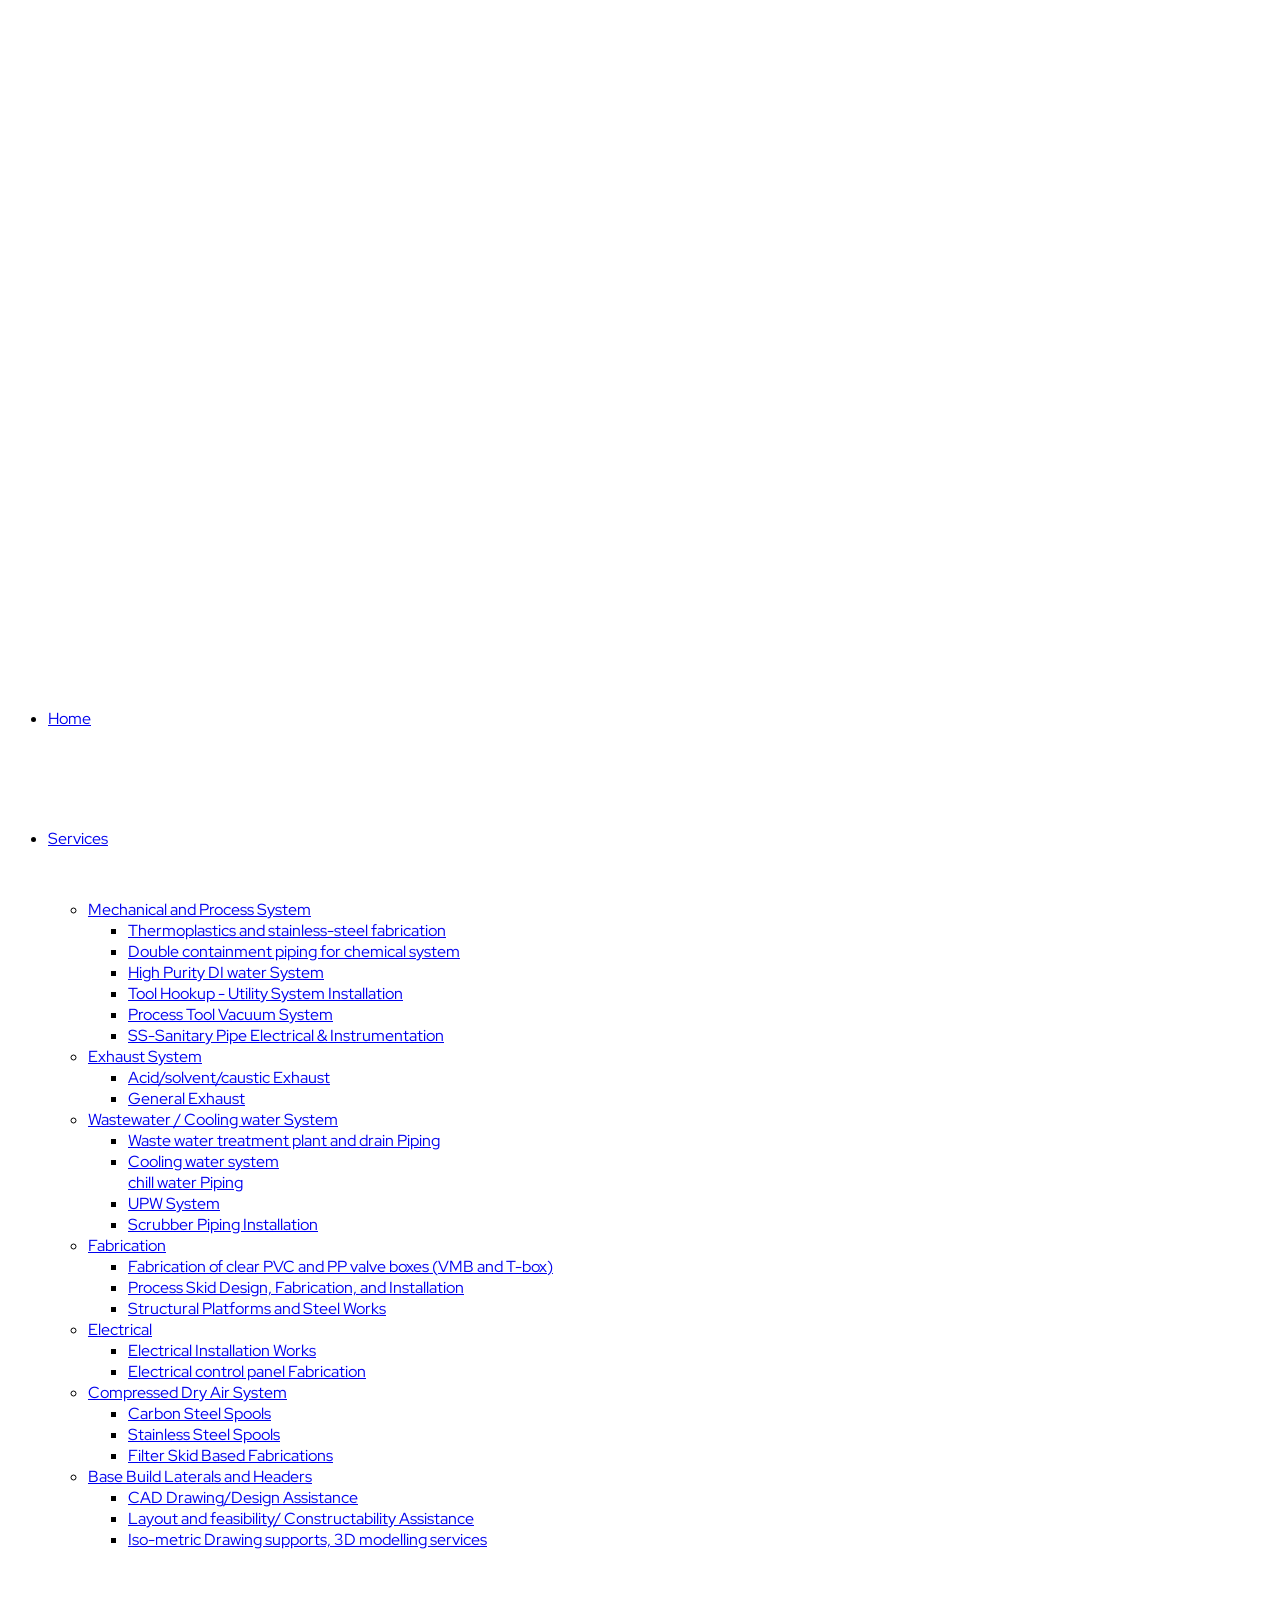
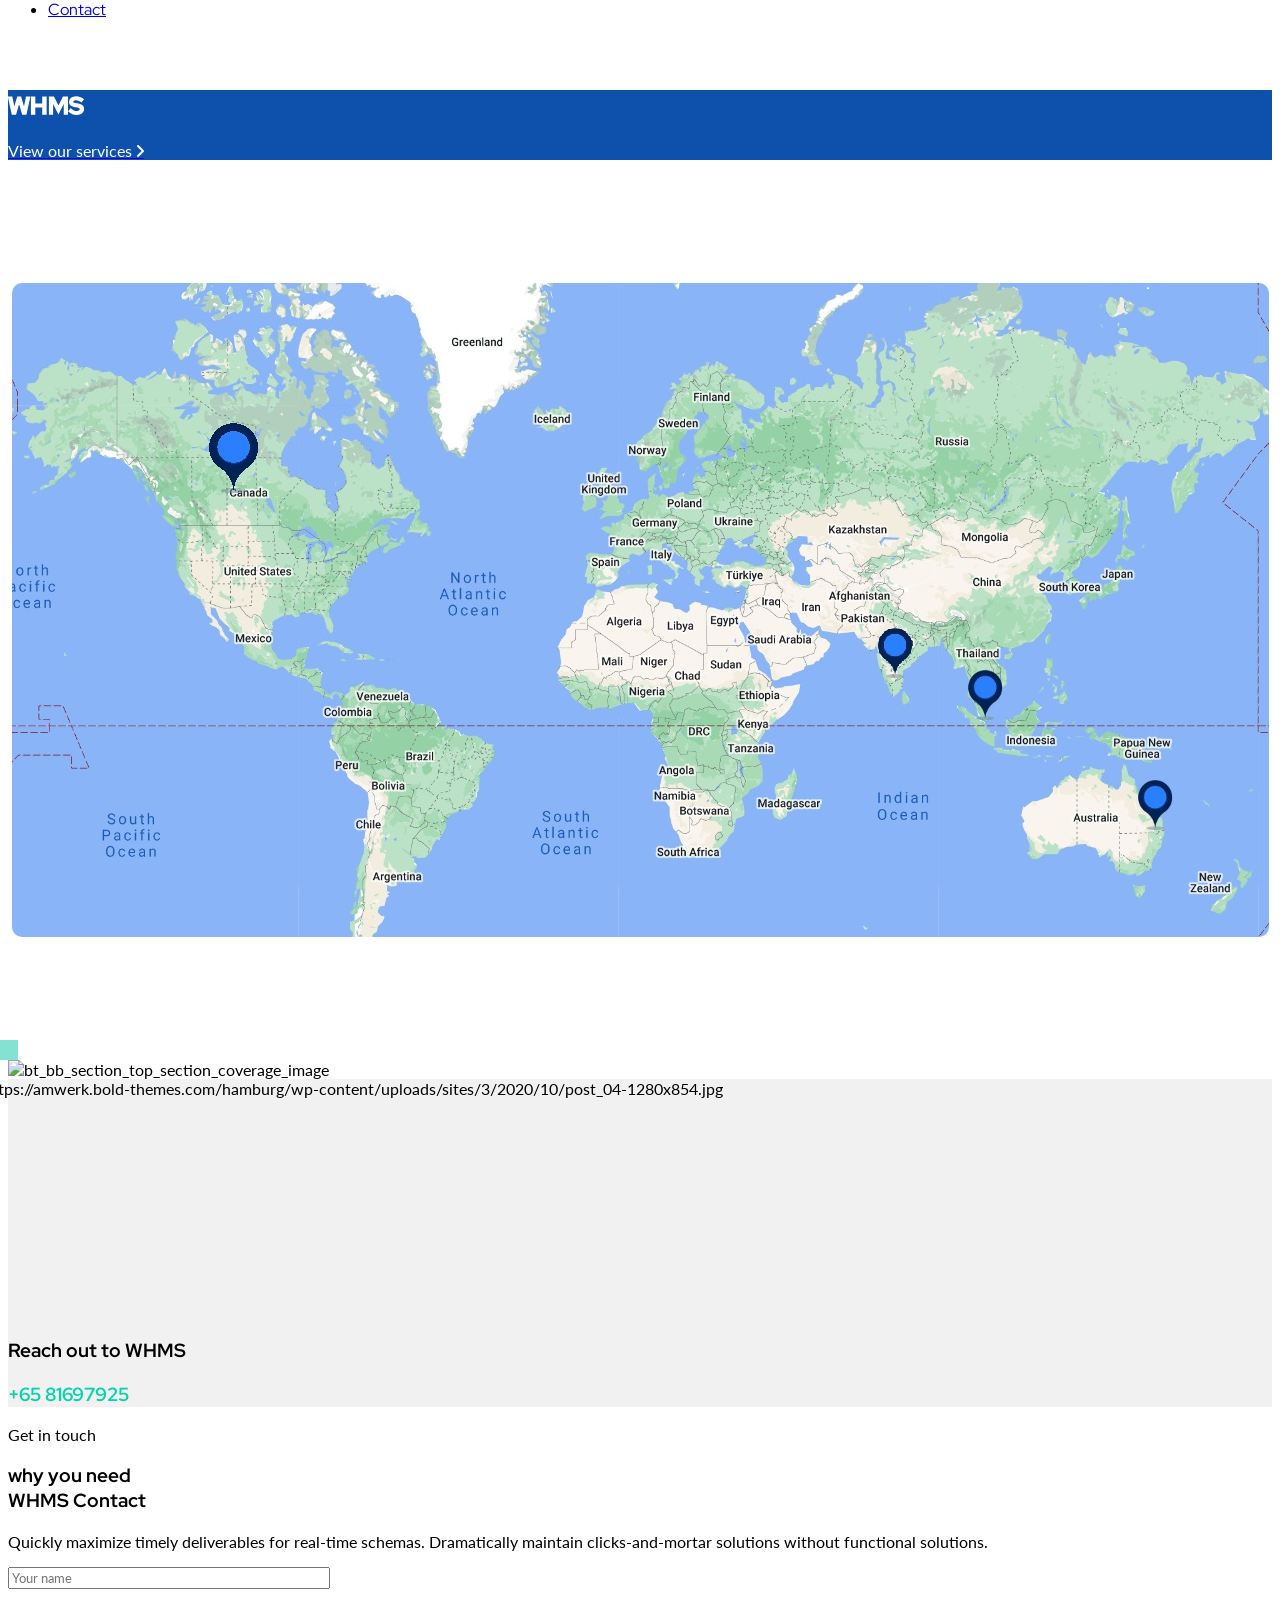
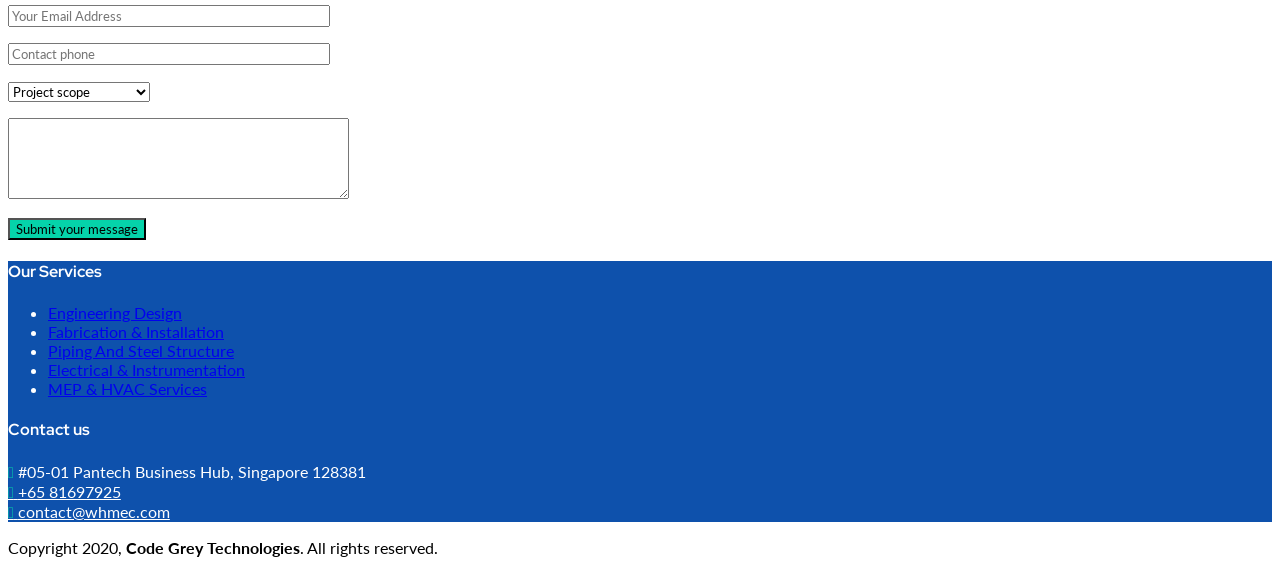
==== commit fa3462fa: "Add files via upload" ====
--- a/contact.html
+++ b/contact.html
@@ -1,15 +1,14 @@
 
 <!DOCTYPE html>
 <html lang="en-US" data-bt-theme="amwerk 1.2.0">
-    <head>
+<head>
    <meta charset="UTF-8">
    <meta name="viewport" content="width=device-width, initial-scale=1, maximum-scale=1, user-scalable=no">
    <meta name="mobile-web-app-capable" content="yes">
    <meta name="apple-mobile-web-app-capable" content="yes">
    <title>WHMS pte ltd</title>
    <meta name='robots' content='max-image-preview:large'/>
-    
-   <script data-cfasync="false" data-pagespeed-no-defer>
+   <link rel="stylesheet" href="https://cdnjs.cloudflare.com/ajax/libs/font-awesome/6.0.0-beta3/css/all.min.css">   <script data-cfasync="false" data-pagespeed-no-defer>
   var gtm4wp_datalayer_name = "dataLayer";
   var dataLayer = dataLayer || [];
    </script>
@@ -50,7 +49,7 @@
  },
  r = 0; r < o.length; r++)
 t.supports[o[r]] = function(e) {
-    if (p && p.fillText)
+if (p && p.fillText)
    switch (p.textBaseline = "top",
    p.font = "600 32px Arial",
    e) {
@@ -59,7 +58,7 @@
    case "emoji":
   return !s("\ud83e\udef1\ud83c\udffb\u200d\ud83e\udef2\ud83c\udfff", "\ud83e\udef1\ud83c\udffb\u200b\ud83e\udef2\ud83c\udfff")
    }
-    return !1
+return !1
 }(o[r]),
 t.supports.everything = t.supports.everything && t.supports[o[r]],
 "flag" !== o[r] && (t.supports.everythingExceptFlag = t.supports.everythingExceptFlag && t.supports[o[r]]);
@@ -1638,7 +1637,7 @@
  var i;
  for (i = 0; i < mutationsList.length; i++) {
 if (mutationsList[i].type === 'childList') {
-    if (typeof jQuery !== 'undefined' && jQuery('.bold_timeline_item_button').length > 0 && !bold_timeline_item_button_done) {
+if (typeof jQuery !== 'undefined' && jQuery('.bold_timeline_item_button').length > 0 && !bold_timeline_item_button_done) {
    bold_timeline_item_button_done = true;
    jQuery('.bold_timeline_item_button').each(function() {
   var css_override = jQuery(this).data('css-override');
@@ -1651,8 +1650,8 @@
  head.appendChild(style);
   }
    });
-    }
-    if (typeof jQuery !== 'undefined' && jQuery('.bold_timeline_item').length > 0 && !css_override_item_done) {
+}
+if (typeof jQuery !== 'undefined' && jQuery('.bold_timeline_item').length > 0 && !css_override_item_done) {
    css_override_item_done = true;
    jQuery('.bold_timeline_item').each(function() {
   var css_override = jQuery(this).data('css-override');
@@ -1665,8 +1664,8 @@
  head.appendChild(style);
   }
    });
-    }
-    if (typeof jQuery !== 'undefined' && jQuery('.bold_timeline_group').length > 0 && !css_override_group_done) {
+}
+if (typeof jQuery !== 'undefined' && jQuery('.bold_timeline_group').length > 0 && !css_override_group_done) {
    css_override_group_done = true;
    jQuery('.bold_timeline_group').each(function() {
   var css_override = jQuery(this).data('css-override');
@@ -1679,8 +1678,8 @@
  head.appendChild(style);
   }
    });
-    }
-    if (typeof jQuery !== 'undefined' && jQuery('.bold_timeline_container').length > 0 && !css_override_container_done) {
+}
+if (typeof jQuery !== 'undefined' && jQuery('.bold_timeline_container').length > 0 && !css_override_container_done) {
    css_override_container_done = true;
    jQuery('.bold_timeline_container').each(function() {
   var css_override = jQuery(this).data('css-override');
@@ -1693,7 +1692,7 @@
  head.appendChild(style);
   }
    });
-    }
+}
 }
  }
   };
@@ -6151,17 +6150,17 @@
    <script>
   window.bt_bb_custom_elements = false;
    </script>
-    </head>
-    <body class="page-template-default page page-id-1038 theme-amwerk bt_bb_plugin_active bt_bb_fe_preview_toggle woocommerce-no-js btHeadingStyle_default btHasAltLogo btMenuFontSize-15 btGeneralElementsStyle_rounded btMenuLeftEnabled btMenuBelowLogo btStickyEnabled btHideHeadline btLightSkin btBelowMenu noBodyPreloader btHardRoundedButtons btTransparentLightHeader btNoSidebar btMenuBelowLogoShowArea btSidebarInside btSidebarAccentTopBorder btPageHeadlineLightAlternate">
+</head>
+<body class="page-template-default page page-id-1038 theme-amwerk bt_bb_plugin_active bt_bb_fe_preview_toggle woocommerce-no-js btHeadingStyle_default btHasAltLogo btMenuFontSize-15 btGeneralElementsStyle_rounded btMenuLeftEnabled btMenuBelowLogo btStickyEnabled btHideHeadline btLightSkin btBelowMenu noBodyPreloader btHardRoundedButtons btTransparentLightHeader btNoSidebar btMenuBelowLogoShowArea btSidebarInside btSidebarAccentTopBorder btPageHeadlineLightAlternate">
    <svg xmlns="http://www.w3.org/2000/svg" viewBox="0 0 0 0" width="0" height="0" focusable="false" role="none" style="visibility: hidden; position: absolute; left: -9999px; overflow: hidden;">
   <defs>
  <filter id="wp-duotone-dark-grayscale">
 <feColorMatrix color-interpolation-filters="sRGB" type="matrix" values=" .299 .587 .114 0 0 .299 .587 .114 0 0 .299 .587 .114 0 0 .299 .587 .114 0 0 "/>
 <feComponentTransfer color-interpolation-filters="sRGB">
-    <feFuncR type="table" tableValues="0 0.49803921568627"/>
-    <feFuncG type="table" tableValues="0 0.49803921568627"/>
-    <feFuncB type="table" tableValues="0 0.49803921568627"/>
-    <feFuncA type="table" tableValues="1 1"/>
+<feFuncR type="table" tableValues="0 0.49803921568627"/>
+<feFuncG type="table" tableValues="0 0.49803921568627"/>
+<feFuncB type="table" tableValues="0 0.49803921568627"/>
+<feFuncA type="table" tableValues="1 1"/>
 </feComponentTransfer>
 <feComposite in2="SourceGraphic" operator="in"/>
  </filter>
@@ -6172,10 +6171,10 @@
  <filter id="wp-duotone-grayscale">
 <feColorMatrix color-interpolation-filters="sRGB" type="matrix" values=" .299 .587 .114 0 0 .299 .587 .114 0 0 .299 .587 .114 0 0 .299 .587 .114 0 0 "/>
 <feComponentTransfer color-interpolation-filters="sRGB">
-    <feFuncR type="table" tableValues="0 1"/>
-    <feFuncG type="table" tableValues="0 1"/>
-    <feFuncB type="table" tableValues="0 1"/>
-    <feFuncA type="table" tableValues="1 1"/>
+<feFuncR type="table" tableValues="0 1"/>
+<feFuncG type="table" tableValues="0 1"/>
+<feFuncB type="table" tableValues="0 1"/>
+<feFuncA type="table" tableValues="1 1"/>
 </feComponentTransfer>
 <feComposite in2="SourceGraphic" operator="in"/>
  </filter>
@@ -6186,10 +6185,10 @@
  <filter id="wp-duotone-purple-yellow">
 <feColorMatrix color-interpolation-filters="sRGB" type="matrix" values=" .299 .587 .114 0 0 .299 .587 .114 0 0 .299 .587 .114 0 0 .299 .587 .114 0 0 "/>
 <feComponentTransfer color-interpolation-filters="sRGB">
-    <feFuncR type="table" tableValues="0.54901960784314 0.98823529411765"/>
-    <feFuncG type="table" tableValues="0 1"/>
-    <feFuncB type="table" tableValues="0.71764705882353 0.25490196078431"/>
-    <feFuncA type="table" tableValues="1 1"/>
+<feFuncR type="table" tableValues="0.54901960784314 0.98823529411765"/>
+<feFuncG type="table" tableValues="0 1"/>
+<feFuncB type="table" tableValues="0.71764705882353 0.25490196078431"/>
+<feFuncA type="table" tableValues="1 1"/>
 </feComponentTransfer>
 <feComposite in2="SourceGraphic" operator="in"/>
  </filter>
@@ -6200,10 +6199,10 @@
  <filter id="wp-duotone-blue-red">
 <feColorMatrix color-interpolation-filters="sRGB" type="matrix" values=" .299 .587 .114 0 0 .299 .587 .114 0 0 .299 .587 .114 0 0 .299 .587 .114 0 0 "/>
 <feComponentTransfer color-interpolation-filters="sRGB">
-    <feFuncR type="table" tableValues="0 1"/>
-    <feFuncG type="table" tableValues="0 0.27843137254902"/>
-    <feFuncB type="table" tableValues="0.5921568627451 0.27843137254902"/>
-    <feFuncA type="table" tableValues="1 1"/>
+<feFuncR type="table" tableValues="0 1"/>
+<feFuncG type="table" tableValues="0 0.27843137254902"/>
+<feFuncB type="table" tableValues="0.5921568627451 0.27843137254902"/>
+<feFuncA type="table" tableValues="1 1"/>
 </feComponentTransfer>
 <feComposite in2="SourceGraphic" operator="in"/>
  </filter>
@@ -6214,10 +6213,10 @@
  <filter id="wp-duotone-midnight">
 <feColorMatrix color-interpolation-filters="sRGB" type="matrix" values=" .299 .587 .114 0 0 .299 .587 .114 0 0 .299 .587 .114 0 0 .299 .587 .114 0 0 "/>
 <feComponentTransfer color-interpolation-filters="sRGB">
-    <feFuncR type="table" tableValues="0 0"/>
-    <feFuncG type="table" tableValues="0 0.64705882352941"/>
-    <feFuncB type="table" tableValues="0 1"/>
-    <feFuncA type="table" tableValues="1 1"/>
+<feFuncR type="table" tableValues="0 0"/>
+<feFuncG type="table" tableValues="0 0.64705882352941"/>
+<feFuncB type="table" tableValues="0 1"/>
+<feFuncA type="table" tableValues="1 1"/>
 </feComponentTransfer>
 <feComposite in2="SourceGraphic" operator="in"/>
  </filter>
@@ -6228,10 +6227,10 @@
  <filter id="wp-duotone-magenta-yellow">
 <feColorMatrix color-interpolation-filters="sRGB" type="matrix" values=" .299 .587 .114 0 0 .299 .587 .114 0 0 .299 .587 .114 0 0 .299 .587 .114 0 0 "/>
 <feComponentTransfer color-interpolation-filters="sRGB">
-    <feFuncR type="table" tableValues="0.78039215686275 1"/>
-    <feFuncG type="table" tableValues="0 0.94901960784314"/>
-    <feFuncB type="table" tableValues="0.35294117647059 0.47058823529412"/>
-    <feFuncA type="table" tableValues="1 1"/>
+<feFuncR type="table" tableValues="0.78039215686275 1"/>
+<feFuncG type="table" tableValues="0 0.94901960784314"/>
+<feFuncB type="table" tableValues="0.35294117647059 0.47058823529412"/>
+<feFuncA type="table" tableValues="1 1"/>
 </feComponentTransfer>
 <feComposite in2="SourceGraphic" operator="in"/>
  </filter>
@@ -6242,10 +6241,10 @@
  <filter id="wp-duotone-purple-green">
 <feColorMatrix color-interpolation-filters="sRGB" type="matrix" values=" .299 .587 .114 0 0 .299 .587 .114 0 0 .299 .587 .114 0 0 .299 .587 .114 0 0 "/>
 <feComponentTransfer color-interpolation-filters="sRGB">
-    <feFuncR type="table" tableValues="0.65098039215686 0.40392156862745"/>
-    <feFuncG type="table" tableValues="0 1"/>
-    <feFuncB type="table" tableValues="0.44705882352941 0.4"/>
-    <feFuncA type="table" tableValues="1 1"/>
+<feFuncR type="table" tableValues="0.65098039215686 0.40392156862745"/>
+<feFuncG type="table" tableValues="0 1"/>
+<feFuncB type="table" tableValues="0.44705882352941 0.4"/>
+<feFuncA type="table" tableValues="1 1"/>
 </feComponentTransfer>
 <feComposite in2="SourceGraphic" operator="in"/>
  </filter>
@@ -6256,10 +6255,10 @@
  <filter id="wp-duotone-blue-orange">
 <feColorMatrix color-interpolation-filters="sRGB" type="matrix" values=" .299 .587 .114 0 0 .299 .587 .114 0 0 .299 .587 .114 0 0 .299 .587 .114 0 0 "/>
 <feComponentTransfer color-interpolation-filters="sRGB">
-    <feFuncR type="table" tableValues="0.098039215686275 1"/>
-    <feFuncG type="table" tableValues="0 0.66274509803922"/>
-    <feFuncB type="table" tableValues="0.84705882352941 0.41960784313725"/>
-    <feFuncA type="table" tableValues="1 1"/>
+<feFuncR type="table" tableValues="0.098039215686275 1"/>
+<feFuncG type="table" tableValues="0 0.66274509803922"/>
+<feFuncB type="table" tableValues="0.84705882352941 0.41960784313725"/>
+<feFuncA type="table" tableValues="1 1"/>
 </feComponentTransfer>
 <feComposite in2="SourceGraphic" operator="in"/>
  </filter>
@@ -6277,510 +6276,323 @@
  <div class="bt-vertical-menu-trigger">
 &nbsp;
 <div class="bt_bb_icon bt_bb_text_empty" data-bt-override-class="{}">
-    <a href="#" target="_self" data-ico-fa="&#xf0c9;" class="bt_bb_icon_holder">
+<a href="#" target="_self" data-ico-fa="&#xf0c9;" class="bt_bb_icon_holder">
 </a>
-</div>
- </div>
- <div class="bt-logo-area">
+</div> </div> <div class="bt-logo-area">
 <div class="logo">
-    <span>
+<span>
    
   <img class="btMainLogo" data-hw="1.6260162601626" src="./image/titleblack.png" alt="Hamburg">
   <img class="btAltLogo" src="./image/titleblack.png" alt="Hamburg">
    </a>
-    </span>
+</span>
 </div>
 <!-- /logo -->
- </div>
- <!-- /bt-logo-area -->
-  </div>
-  <header class="mainHeader bt-clear gutter ">
+ </div> <!-- /bt-logo-area -->
+  </div>  <header class="mainHeader bt-clear gutter ">
  <div class="main-header-inner">
 <div class="bt-logo-area menu-holder bt-clear">
-    <div class="port">
+<div class="port">
    <div class="bt-horizontal-menu-trigger">
   &nbsp;
   <div class="bt_bb_icon bt_bb_text_empty">
  <a href="#" target="_self">
 </a>
-  </div>
-   </div>
-   <div class="logo">
+  </div>   </div>   <div class="logo">
   <span>
  
 <img class="btMainLogo" data-hw="1.6260162601626" src="./image/titleblack.png" alt="Hamburg">
 <img class="btAltLogo" src="./image/titleblack.png" alt="Hamburg">
  </a>
   </span>
-   </div>
-   <!-- /logo -->
+   </div>   <!-- /logo -->
    <div class="topBarInLogoArea">
   <div class="topBarInLogoAreaCell">
  <div class="btIconWidget  btAccentIconWidget btWidgetWithText">
 <div class="btIconWidgetIcon">
 </div>
-
-
-
- </div>
- <div class="btIconWidget  btAccentIconWidget btWidgetWithText">
+ </div> <div class="btIconWidget  btAccentIconWidget btWidgetWithText">
 <div class="btIconWidgetIcon">
-</div>
- </div>
- <div class="btIconWidget  btAccentIconWidget btWidgetWithText">
+</div> </div> <div class="btIconWidget  btAccentIconWidget btWidgetWithText">
 <div class="btIconWidgetIcon">
 </div>
 <div class="btIconWidgetContent">
+</div> </div>  </div>  <!-- /topBarInLogoAreaCell -->
+   </div>   <!-- /topBarInLogoArea -->
 </div>
- </div>
-  </div>
-  <!-- /topBarInLogoAreaCell -->
-   </div>
-   <!-- /topBarInLogoArea -->
-    </div>
-    <!-- /port -->
+<!-- /port -->
 </div>
 <!-- /menu-holder -->
-
-
-
-
 <div class="bt-below-logo-area bt-clear">
-    <div class="port">
+<div class="port">
    <div class="menuPort">
   <div class="topBarInMenu">
  <div class="topBarInMenuCell">
 <div class="btTopBox woocommerce widget_shopping_cart">
-    
-    <div class="widget_shopping_cart_content">
+
+<div class="widget_shopping_cart_content">
 </div>
 </div>
-<div class="btTopBox widget_search">
-    <div class="btSearch">
-   <div class="bt_bb_icon bt_bb_text_empty" data-bt-override-class="{}">
-  <a href="#" target="_self" data-ico-fa="&#xf002;" class="bt_bb_icon_holder">
-</a>
-   </div>
- 
-    </div>
-</div>
 <div class="btBox widget_bt_button_widget btIconWidget  btIconWidgetLeft">
-    
-</div>
- </div>
- <!-- /topBarInMenu -->
-  </div>
-
-
-  <!-- /topBarInMenuCell -->
+
+</div> </div> <!-- /topBarInMenu -->
+  </div>  <!-- /topBarInMenuCell -->
   <nav>
  <ul id="menu-primary-menu" class="menu">
 <li id="menu-item-642" class="menu-item menu-item-type-post_type menu-item-object-page menu-item-home current-menu-ancestor current-menu-parent current_page_parent current_page_ancestor menu-item-has-children menu-item-642">
-    <a href="./index.html">Home</a>
-    
+<a href="./index.html">Home</a>
+
 </li>
-
-
-
-
 <li id="menu-item-664" class="menu-item menu-item-type-post_type menu-item-object-page menu-item-has-children menu-item-664">
-    <a href="./services.html ">Services </a>
-    <ul class="sub-menu">
-        <li id="menu-item-665" class="menu-item menu-item-type-post_type menu-item-object-page menu-item-has-children menu-item-665">
-    <a href="./services.html">Mechanical and Process System </a>
-        <ul class="sub-menu">
-            <li id="menu-item-666" class="menu-item menu-item-type-custom menu-item-object-custom menu-item-666">
-    <a href="./services.html">Thermoplastics and stainless-steel fabrication </a>
-    </li>
-            <li id="menu-item-667" class="menu-item menu-item-type-custom menu-item-object-custom menu-item-667">
-    <a href="./services.html">Double containment piping for chemical system</a>
-    </li>
-    <li id="menu-item-667" class="menu-item menu-item-type-custom menu-item-object-custom menu-item-667">
-        <a href="./services.html">High Purity DI water System</a>
-        </li>
-    
-        <li id="menu-item-667" class="menu-item menu-item-type-custom menu-item-object-custom menu-item-667">
-            <a href="./services.html">
-                Tool Hookup - Utility System Installation
-                </a>
-            </li>
-        
-            <li id="menu-item-667" class="menu-item menu-item-type-custom menu-item-object-custom menu-item-667">
-                <a href="./services.html">
-                    Process Tool Vacuum System
-                    </a>
-                </li>
-            
-                <li id="menu-item-667" class="menu-item menu-item-type-custom menu-item-object-custom menu-item-667">
-                    <a href="./services.html">
-                        SS-Sanitary Pipe welding 
-                        </a>
-                    </li>
-                            
-
-
-        </ul>
-    </li>
-        <li id="menu-item-668" class="menu-item menu-item-type-post_type menu-item-object-page menu-item-has-children menu-item-668">
-    <a href="./services.html">
-        Exhaust System
-       </a>
-        <ul class="sub-menu">
-            <li id="menu-item-672" class="menu-item menu-item-type-post_type menu-item-object-page menu-item-672">
-    <a href="./services.html">
-        Acid/solvent/caustic Exhaust
-       </a>
-    </li>
-            <li id="menu-item-670" class="menu-item menu-item-type-post_type menu-item-object-page menu-item-670">
-    <a href="./services.html"> General Exhaust</a>
-    </li>
-         
-        </ul>
-    </li>
-
-
-
-        <li id="menu-item-677" class="menu-item menu-item-type-post_type menu-item-object-page menu-item-has-children menu-item-677">
-    <a href="./services.html">
-        Wastewater / Cooling water System
-        </a>
-        <ul class="sub-menu">
-            <li id="menu-item-673" class="menu-item menu-item-type-post_type menu-item-object-page menu-item-673">
-    <a href="./services.html">Waste water treatment plant and drain Piping </a>
-    </li>
-            <li id="menu-item-675" class="menu-item menu-item-type-post_type menu-item-object-page menu-item-675">
-    <a href="./services.html">Cooling water system </br>chill water Piping	</a>
-    </li>
-            <li id="menu-item-676" class="menu-item menu-item-type-post_type menu-item-object-page menu-item-676">
-    <a href="./services.html">
-        UPW System
-       </a>
-    </li>
-            <li id="menu-item-674" class="menu-item menu-item-type-post_type menu-item-object-page menu-item-674">
-    <a href="./services.html">
-        Scrubber Piping Installation
-        </a>
-    </li>
-        </ul>
-    </li>
-
-    
-
-
-        <li id="menu-item-677" class="menu-item menu-item-type-post_type menu-item-object-page menu-item-has-children menu-item-677">
-            <a href="./services.html">
-                Fabrication 
-               
-                </a>
-                <ul class="sub-menu">
-                    <li id="menu-item-673" class="menu-item menu-item-type-post_type menu-item-object-page menu-item-673">
-            <a href="./services.html">
-                Fabrication of clear PVC and PP valve boxes (VMB and T-box)
-                </a>
-            </li>
-                    <li id="menu-item-675" class="menu-item menu-item-type-post_type menu-item-object-page menu-item-675">
-            <a href="./services.html">Process Skid Design, Fabrication, and Installation
-
-            </a>
-            </li>
-                    <li id="menu-item-676" class="menu-item menu-item-type-post_type menu-item-object-page menu-item-676">
-            <a href="./services.html">
-              
+<a href="./services.html ">Services </a>
+<ul class="sub-menu">
+<li id="menu-item-665" class="menu-item menu-item-type-post_type menu-item-object-page menu-item-has-children menu-item-665">
+<a href="./services.html">Mechanical and Process System </a>
+<ul class="sub-menu">
+<li id="menu-item-666" class="menu-item menu-item-type-custom menu-item-object-custom menu-item-666">
+<a href="./services.html">Thermoplastics and stainless-steel fabrication </a>
+</li>
+<li id="menu-item-667" class="menu-item menu-item-type-custom menu-item-object-custom menu-item-667">
+<a href="./services.html">Double containment piping for chemical system</a>
+</li>
+<li id="menu-item-667" class="menu-item menu-item-type-custom menu-item-object-custom menu-item-667">
+<a href="./services.html">High Purity DI water System</a>
+</li>
+
+<li id="menu-item-667" class="menu-item menu-item-type-custom menu-item-object-custom menu-item-667">
+<a href="./services.html">
+Tool Hookup - Utility System Installation
+</a>
+</li>
+
+<li id="menu-item-667" class="menu-item menu-item-type-custom menu-item-object-custom menu-item-667">
+<a href="./services.html">
+Process Tool Vacuum System
+</a>
+</li>
+
+<li id="menu-item-667" class="menu-item menu-item-type-custom menu-item-object-custom menu-item-667">
+<a href="./services.html">
+SS-Sanitary Pipe Electrical & Instrumentation 
+</a>
+</li>
+
+</ul>
+</li>
+<li id="menu-item-668" class="menu-item menu-item-type-post_type menu-item-object-page menu-item-has-children menu-item-668">
+<a href="./services.html">
+Exhaust System
+   </a>
+<ul class="sub-menu">
+<li id="menu-item-672" class="menu-item menu-item-type-post_type menu-item-object-page menu-item-672">
+<a href="./services.html">
+Acid/solvent/caustic Exhaust
+   </a>
+</li>
+<li id="menu-item-670" class="menu-item menu-item-type-post_type menu-item-object-page menu-item-670">
+<a href="./services.html"> General Exhaust</a>
+</li>
+ 
+</ul>
+</li>
+<li id="menu-item-677" class="menu-item menu-item-type-post_type menu-item-object-page menu-item-has-children menu-item-677">
+<a href="./services.html">
+Wastewater / Cooling water System
+</a>
+<ul class="sub-menu">
+<li id="menu-item-673" class="menu-item menu-item-type-post_type menu-item-object-page menu-item-673">
+<a href="./services.html">Waste water treatment plant and drain Piping </a>
+</li>
+<li id="menu-item-675" class="menu-item menu-item-type-post_type menu-item-object-page menu-item-675">
+<a href="./services.html">Cooling water system</br> chill water Piping	</a>
+</li>
+<li id="menu-item-676" class="menu-item menu-item-type-post_type menu-item-object-page menu-item-676">
+<a href="./services.html">
+UPW System
+   </a>
+</li>
+<li id="menu-item-674" class="menu-item menu-item-type-post_type menu-item-object-page menu-item-674">
+<a href="./services.html">
+Scrubber Piping Installation
+</a>
+</li>
+</ul>
+</li>
+<li id="menu-item-677" class="menu-item menu-item-type-post_type menu-item-object-page menu-item-has-children menu-item-677">
+<a href="./services.html">
+Fabrication 
+   
+</a>
+<ul class="sub-menu">
+<li id="menu-item-673" class="menu-item menu-item-type-post_type menu-item-object-page menu-item-673">
+<a href="./services.html">
+Fabrication of clear PVC and PP valve boxes (VMB and T-box)
+</a>
+</li>
+<li id="menu-item-675" class="menu-item menu-item-type-post_type menu-item-object-page menu-item-675">
+<a href="./services.html">Process Skid Design, Fabrication, and Installation</a>
+</li>
+<li id="menu-item-676" class="menu-item menu-item-type-post_type menu-item-object-page menu-item-676">
+<a href="./services.html">
+  
  Structural Platforms and Steel Works
-
-
-               </a>
-            </li>
-                 
-                </ul>
-            </li>
-    
-
-
-
-    
-            <li id="menu-item-677" class="menu-item menu-item-type-post_type menu-item-object-page menu-item-has-children menu-item-677">
-                <a href="./services.html">
-                    Electrical 
-                   
-                    </a>
-                    <ul class="sub-menu">
-                        <li id="menu-item-673" class="menu-item menu-item-type-post_type menu-item-object-page menu-item-673">
-                <a href="./services.html">Electrical Installation Works   </a>
-                </li>
-                        <li id="menu-item-675" class="menu-item menu-item-type-post_type menu-item-object-page menu-item-675">
-                <a href="./services.html">
-                    Electrical control panel Fabrication
-                   </a>
-                </li>
-
-                    </ul>
-                </li>
-            
-        
-
-
-                
-            <li id="menu-item-677" class="menu-item menu-item-type-post_type menu-item-object-page menu-item-has-children menu-item-677">
-                <a href="./services.html">
-                    Compressed Dry Air System 
-                    
-                   
-                    </a>
-                    <ul class="sub-menu">
-                        <li id="menu-item-673" class="menu-item menu-item-type-post_type menu-item-object-page menu-item-673">
-                <a href="./services.html"> Carbon Steel Spools </a>
-                </li>
-                        <li id="menu-item-675" class="menu-item menu-item-type-post_type menu-item-object-page menu-item-675">
-                <a href="./services.html">
-                    Stainless Steel Spools
-                   
-                   </a>
-                </li>
-                <li id="menu-item-675" class="menu-item menu-item-type-post_type menu-item-object-page menu-item-675">
-                    <a href="./services.html">
-                        Filter Skid Based Fabrications
-                        
-                       </a>
-                    </li>
-
-                    </ul>
-                </li>
-    
-
-
-
-        <li id="menu-item-678" class="menu-item menu-item-type-custom menu-item-object-custom menu-item-has-children menu-item-678">
-    <a href="./services.html">
-        
+   </a>
+</li>
+ 
+</ul>
+</li>
+
+<li id="menu-item-677" class="menu-item menu-item-type-post_type menu-item-object-page menu-item-has-children menu-item-677">
+<a href="./services.html">
+Electrical 
+   
+</a>
+<ul class="sub-menu">
+<li id="menu-item-673" class="menu-item menu-item-type-post_type menu-item-object-page menu-item-673">
+<a href="./services.html">Electrical Installation Works   </a>
+</li>
+<li id="menu-item-675" class="menu-item menu-item-type-post_type menu-item-object-page menu-item-675">
+<a href="./services.html">
+Electrical control panel Fabrication
+   </a>
+</li>
+</ul>
+</li>
+
+
+
+<li id="menu-item-677" class="menu-item menu-item-type-post_type menu-item-object-page menu-item-has-children menu-item-677">
+<a href="./services.html">
+Compressed Dry Air System 
+
+   
+</a>
+<ul class="sub-menu">
+<li id="menu-item-673" class="menu-item menu-item-type-post_type menu-item-object-page menu-item-673">
+<a href="./services.html"> Carbon Steel Spools </a>
+</li>
+<li id="menu-item-675" class="menu-item menu-item-type-post_type menu-item-object-page menu-item-675">
+<a href="./services.html">
+Stainless Steel Spools
+   
+   </a>
+</li>
+<li id="menu-item-675" class="menu-item menu-item-type-post_type menu-item-object-page menu-item-675">
+<a href="./services.html">
+Filter Skid Based Fabrications
+
+   </a>
+</li>
+</ul>
+</li>
+<li id="menu-item-678" class="menu-item menu-item-type-custom menu-item-object-custom menu-item-has-children menu-item-678">
+<a href="./services.html">
+
 Base Build Laterals and Headers
 </a>
-        <ul class="sub-menu">
-            <li id="menu-item-775" class="menu-item menu-item-type-post_type menu-item-object-portfolio menu-item-775">
-    <a href="./services.html">
-        CAD Drawing/Design Assistance</a>
-    </li>
-            <li id="menu-item-768" class="menu-item menu-item-type-post_type menu-item-object-portfolio menu-item-768">
-    <a href="./services.html">
-       
+<ul class="sub-menu">
+<li id="menu-item-775" class="menu-item menu-item-type-post_type menu-item-object-portfolio menu-item-775">
+<a href="./services.html">
+CAD Drawing/Design Assistance</a>
+</li>
+<li id="menu-item-768" class="menu-item menu-item-type-post_type menu-item-object-portfolio menu-item-768">
+<a href="./services.html">
+   
  Layout and feasibility/ Constructability Assistance
 </a>
-    </li>
-            <li id="menu-item-769" class="menu-item menu-item-type-post_type menu-item-object-portfolio menu-item-769">
-    <a href="./services.html">
-        
+</li>
+<li id="menu-item-769" class="menu-item menu-item-type-post_type menu-item-object-portfolio menu-item-769">
+<a href="./services.html">
+
  Iso-metric Drawing supports, 3D modelling services
 </a>
-    </li>
-    
-        </ul>
-    </li>
-    </ul>
-    </li>
-    
-
-
-
-    
-
+</li>
+
+</ul>
+</li>
+</ul>
+</li>
 <li id="menu-item-652" class="menu-item menu-item-type-post_type menu-item-object-page menu-item-has-children menu-item-652">
-    <a href="./contact.html">Contact</a>
+<a href="./contact.html">Contact</a>
    
 </li>
-    
-    </ul>
+
+</ul>
 </li>
-    
+
  </ul>
   </nav>
-   </div>
-   <!-- .menuPort -->
-    </div>
-    <!-- /port -->
+   </div>   <!-- .menuPort -->
+</div>
+<!-- /port -->
 </div>
 <!-- /menu-holder / bt-below-logo-area -->
- </div>
- <!-- / inner header for scrolling -->
+ </div> <!-- / inner header for scrolling -->
   </header>
   <!-- /.mainHeader -->
-
-
-
-
-
-
-	
-	<div class="bt-content-wrap bt-clear">
-						<div class="bt-content-holder">
-			
-			<div class="bt-content">
-			<div class="bt_bb_wrapper">
-<section id="bt_bb_section646c60560c060" class="bt_bb_section bt_bb_color_scheme_11 bt_bb_layout_boxed_1200 bt_bb_vertical_align_top bt_bb_background_overlay_alternate_solid bt_bb_top_spacing_extra_large bt_bb_bottom_spacing_large bt-dark-skin" style="; --section-primary-color:#ffffff; --section-secondary-color:#013989;" data-bt-override-class="null">
+<div class="bt-content-wrap bt-clear">
+<div class="bt-content-holder">
+<div class="bt-content">
+<div class="bt_bb_wrapper">
+<section id="bt_bb_section663ad2b9bbb74" class="bt_bb_section bt_bb_color_scheme_11 bt_bb_layout_wide bt_bb_full_screen bt_bb_vertical_align_middle bt_bb_background_overlay_alternate_gradient bt_bb_bottom_section_coverage_image bt_bb_section_with_bottom_coverage_image bt_bb_background_video_yt bt_bb_top_spacing_large bt_bb_bottom_spacing_large" style="; --section-primary-color:#ffffff; --section-secondary-color:#0e51ac;" data-bt-override-class="null">
+<div class="bt_bb_background_video_yt_inner"  
+data-property="{videoURL:'https://www.youtube.com/watch?v=DqoX3TkRmKY',containment:
+'#bt_bb_section663ad2b9bbb74',startAt:24, mute:true, showControls:false, autoPlay:true,useOnMobile:true,useNoCookie:false}" >
+</div>
 <div class="bt_bb_background_image_holder_wrapper">
-<div class="bt_bb_background_image_holder btLazyLoadBackground"  
-				data-background_image_src="./image/ProcesswaterPiping.jpeg"
-				 data-parallax-zoom-start="1" data-parallax-zoom-end="1" data-parallax-blur-start="0" data-parallax-blur-end="0" data-parallax-opacity-start="1" 
-				 data-parallax-opacity-end="1" style="
-				  background-image: url(&#039;https://amwerk.bold-themes.com/hamburg/wp-content/plugins/bold-page-builder/img/blank.gif&#039;);">
-				  </div>
+<div class="bt_bb_background_image_holder btLazyLoadBackground"
+  data-background_image_src="./image/20.jpg" 
+  
+  data-parallax-zoom-start="1" data-parallax-zoom-end="1" data-parallax-blur-start="0" data-parallax-blur-end="0" 
+  data-parallax-opacity-start="1" data-parallax-opacity-end="1" style=" background-image:
+   url(&#039;https://amwerk.bold-themes.com/hamburg/wp-content/plugins/bold-page-builder/img/blank.gif&#039;);">
+</div>
 </div>
 <div class="bt_bb_port">
 <div class="bt_bb_cell">
 <div class="bt_bb_cell_inner">
 <div class="bt_bb_row_wrapper">
-					<div  class="bt_bb_row"  data-bt-override-class="{}">
-						<div  class="bt_bb_column col-xxl-6 col-xl-6 bt_bb_vertical_align_top bt_bb_align_left bt_bb_padding_normal bt_bb_animation_fade_in bt_bb_animation_zoom_out animate"  data-width="6" data-bt-override-class="{}">
+<div  class="bt_bb_row"  data-bt-override-class="{}">
+<div  class="bt_bb_column col-xxl-12 col-xl-12 bt_bb_vertical_align_top bt_bb_align_left bt_bb_padding_normal"  data-width="12" data-bt-override-class="{}">
 <div class="bt_bb_column_content">
 <div class="bt_bb_column_content_inner">
-<header class="bt_bb_headline bt_bb_dash_top bt_bb_superheadline bt_bb_size_large bt_bb_align_inherit" data-bt-override-class="null">
+<div class="bt_bb_separator bt_bb_border_style_none bt_bb_top_spacing_medium bt_bb_bottom_spacing_large bt_bb_hidden_xs bt_bb_hidden_ms" data-bt-override-class="null">
+</div>
+<div class="bt_bb_row_wrapper">
+<div  class="bt_bb_row_inner"  data-bt-override-class="{}">
+<div  class="bt_bb_column_inner col-xxl-6 col-xl-6 bt_bb_vertical_align_top bt_bb_align_left bt_bb_padding_30 bt_bb_animation_fade_in bt_bb_animation_move_down animate"  data-width="6" data-bt-override-class="{}">
+<div class="bt_bb_column_inner_content">
+<div class="bt_bb_content_slider bt_bb_gap_no_gap bt_bb_arrows_size_no_arrows bt_bb_show_dots_bottom bt_bb_height_auto bt_bb_animation_fade bt_bb_animation_fade animate bt_bb_overflow_yes bt_bb_active_dot_accent bt_bb_inactive_dot_light_font bt_bb_slider_arrows_dark_font_light_bg" data-bt-override-class="{}">
+<div class="slick-slider fade"  data-slick='{ "lazyLoad": "progressive", "cssEase": "ease-out", "speed": "600", "accessibility": false, "fade": true, "arrows": false, "adaptiveHeight": true, "dots": true,"autoplay": true, "autoplaySpeed": 3500,"pauseOnHover": false}' >
+<div class="bt_bb_content_slider_item">
+<div class="bt_bb_content_slider_item_content content">
+<header class="bt_bb_headline bt_bb_dash_none bt_bb_subheadline bt_bb_size_huge bt_bb_align_inherit" data-bt-override-class="null">
 <h1>
-<span class="bt_bb_headline_superheadline">
-<span>Have a question?</span>
-</span>
 <span class="bt_bb_headline_content">
-<span>Let's get in touch!<span class="bt_bb_outline_text bt_bb_outline_text_align_left bt_bb_outline_text_size_400">
-<span>Contact</span>
+<span>
+    <span class="bt_bb_outline_text bt_bb_outline_text_align_left bt_bb_outline_text_size_200">
+<span>WHMS</span>
 </span>
 </span>
 </span>
 </h1>
 </header>
-<div class="bt_bb_separator bt_bb_border_style_none bt_bb_bottom_spacing_60" data-bt-override-class="null">
+<div class="bt_bb_separator bt_bb_border_style_none bt_bb_bottom_spacing_45" data-bt-override-class="null">
 </div>
-<div class="bt_bb_contact_form_7">
-<div class="wpcf7 no-js" id="wpcf7-f885-p448-o1" lang="en-US" dir="ltr">
-<div class="screen-reader-response">
-<p role="status" aria-live="polite" aria-atomic="true">
-</p> <ul>
-</ul>
+<div class="bt_bb_button bt_bb_color_scheme_6 bt_bb_icon_position_right bt_bb_style_with_huge_icon bt_bb_size_normal bt_bb_width_inline bt_bb_shape_inherit bt_bb_target_self bt_bb_align_inherit bt_bb_icon_color_scheme_11" style="; --primary-color:#ffffff; --secondary-color:#05d3aa;; --icon-primary-color:#ffffff; --icon-secondary-color:#0e51ac;" data-bt-override-class="{}">
+<a href="./services.html" target="_self" class="bt_bb_link" title="View our services">
+<span class="bt_bb_button_text" >View our services</span>
+<span  data-ico-fontawesome="&#xf105;" class="bt_bb_icon_holder">
+</span>
+</a>
 </div>
-<form action="/hamburg/about-us/contact/#wpcf7-f885-p448-o1" method="post" class="wpcf7-form init" aria-label="Contact form" novalidate="novalidate" data-status="init">
-<div style="display: none;">
-<input type="hidden" name="_wpcf7" value="885" />
-<input type="hidden" name="_wpcf7_version" value="5.7.5.1" />
-<input type="hidden" name="_wpcf7_locale" value="en_US" />
-<input type="hidden" name="_wpcf7_unit_tag" value="wpcf7-f885-p448-o1" />
-<input type="hidden" name="_wpcf7_container_post" value="448" />
-<input type="hidden" name="_wpcf7_posted_data_hash" value="" />
-<input type="hidden" name="_wpcf7_recaptcha_response" value="" />
-</div>
-<div class="bt_bb_cf7_form bt_bb_cf7_twocol_form bt_bb_cf7_light_placeholders bt_bb_cf7_dark_text_submit">
-	<div class="bt_bb_cf7_row">
-		<div class="bt_bb_cf7_element bt_bb_cf7_element_required">
-			<p>
-<span class="wpcf7-form-control-wrap" data-name="your-name">
-<input size="40" class="wpcf7-form-control wpcf7-text wpcf7-validates-as-required" aria-required="true" aria-invalid="false" placeholder="Your name" value="" type="text" name="your-name" />
-</span>
-			</p>
-		</div>
-		<div class="bt_bb_cf7_element bt_bb_cf7_element_required">
-			<p>
-<span class="wpcf7-form-control-wrap" data-name="your-email">
-<input size="40" class="wpcf7-form-control wpcf7-text wpcf7-email wpcf7-validates-as-required wpcf7-validates-as-email" aria-required="true" aria-invalid="false" placeholder="Your Email Address" value="" type="email" name="your-email" />
-</span>
-			</p>
-		</div>
-	</div>
-	<div class="bt_bb_cf7_row">
-		<div class="bt_bb_cf7_element">
-			<p>
-<span class="wpcf7-form-control-wrap" data-name="your-tel">
-<input size="40" class="wpcf7-form-control wpcf7-text wpcf7-tel wpcf7-validates-as-tel" aria-invalid="false" placeholder="Contact phone" value="" type="tel" name="your-tel" />
-</span>
-			</p>
-		</div>
-		<div class="bt_bb_cf7_element">
-			<p>
-                <span class="wpcf7-form-control-wrap" data-name="Project">
-<select class="wpcf7-form-control wpcf7-select" aria-invalid="false" name="Project">
-                    <option value="Engineering Design">Engineering Design</option>
-                    <option value="Fabrication">Fabrication</option>
-                    <option value="Pipe Structures">Pipe Structures</option>
-                    <option value="Semi Conductor Industry">Semi Conductor Industry</option>
-                    <option value="Electrical Design">Electrical Design</option>
-                    <option value="Pharma Industry">Semifab</option>
-                </select>
-</span>
-			</p>
-		</div>
-	</div>
-	<div class="bt_bb_cf7_row">
-		<div class="bt_bb_cf7_element bt_bb_cf7_element_required">
-			<p>
-<span class="wpcf7-form-control-wrap" data-name="your-message">
-<textarea cols="40" rows="4" class="wpcf7-form-control wpcf7-textarea wpcf7-validates-as-required" aria-required="true" aria-invalid="false" placeholder="Describe your request" name="your-message">
-</textarea>
-</span>
-			</p>
-		</div>
-	</div>
-	<div class="bt_bb_cf7_button bt_bb_cf7_button_larger">
-		<p>
-<input class="wpcf7-form-control has-spinner wpcf7-submit" type="submit" value="Submit your request" />
-		</p>
-	</div>
-</div>
-<div class="wpcf7-response-output" aria-hidden="true">
-</div>
-</form>
+<div class="bt_bb_separator bt_bb_border_style_none bt_bb_bottom_spacing_100" data-bt-override-class="null">
 </div>
 </div>
 </div>
 </div>
 </div>
-<div  class="bt_bb_column col-xxl-6 col-xl-6 bt_bb_vertical_align_top bt_bb_align_right bt_bb_padding_40 bt_bb_animation_fade_in bt_bb_animation_zoom_out animate"  data-width="6" data-bt-override-class="{}">
-<div class="bt_bb_column_content">
-<div class="bt_bb_column_content_inner">
-<div class="bt_bb_separator bt_bb_border_style_none bt_bb_bottom_spacing_100 bt_bb_hidden_xs bt_bb_hidden_ms bt_bb_hidden_sm" data-bt-override-class="null">
 </div>
-<div class="bt_bb_separator bt_bb_border_style_none bt_bb_bottom_spacing_60" data-bt-override-class="null">
-</div>
-<header class="bt_bb_headline_with_icon bt_bb_superheadline bt_bb_size_small bt_bb_align_inherit bt_bb_icon_position_right bt_bb_icon_color_scheme_5" style="; --headline-with-icon-icon-primary-color:#000000; --headline-with-icon-icon-secondary-color:#f1b209;" data-bt-override-class="null">
-<span data-ico-fontawesome5solid="&#xf3c5;" class="bt_bb_icon_holder">
-</span>
-<div class="bt_bb_headline_with_icon_content_holder">
-<div class="bt_bb_headline_with_icon_superheadline_outside">
-<span class="bt_bb_headline_with_icon_superheadline"> Industrial Estate</span>
-</div>
-<h4>
-<span class="bt_bb_headline_with_icon_content">
-<span>#05-01 Pantech Business Hub, Singapore 128381</span>
-</span>
-</h4>
-</div>
-</header>
-<div class="bt_bb_separator bt_bb_border_style_none bt_bb_bottom_spacing_20" data-bt-override-class="null">
-</div>
-<header class="bt_bb_headline_with_icon bt_bb_superheadline bt_bb_size_small bt_bb_align_inherit bt_bb_icon_position_right bt_bb_icon_color_scheme_5" style="; --headline-with-icon-icon-primary-color:#000000; --headline-with-icon-icon-secondary-color:#f1b209;" data-bt-override-class="null">
-<span data-ico-fontawesome5solid="&#xf095;" class="bt_bb_icon_holder">
-</span>
-<div class="bt_bb_headline_with_icon_content_holder">
-<div class="bt_bb_headline_with_icon_superheadline_outside">
-<span class="bt_bb_headline_with_icon_superheadline">Phone number</span>
-</div>
-<h4>
-<span class="bt_bb_headline_with_icon_content">
-<span>+65 81697925</span>
-</span>
-</h4>
-</div>
-</header>
-<div class="bt_bb_separator bt_bb_border_style_none bt_bb_bottom_spacing_20" data-bt-override-class="null">
-</div>
-<header class="bt_bb_headline_with_icon bt_bb_superheadline bt_bb_size_small bt_bb_align_inherit bt_bb_icon_position_right bt_bb_icon_color_scheme_5" style="; --headline-with-icon-icon-primary-color:#000000; --headline-with-icon-icon-secondary-color:#f1b209;" data-bt-override-class="null">
-<span data-ico-fontawesome5solid="&#xf1d8;" class="bt_bb_icon_holder">
-</span>
-<div class="bt_bb_headline_with_icon_content_holder">
-<div class="bt_bb_headline_with_icon_superheadline_outside">
-<span class="bt_bb_headline_with_icon_superheadline">Email us</span>
-</div>
-<h4>
-<span class="bt_bb_headline_with_icon_content">
-<span>contact@whms.com</span>
-</span>
-</h4>
-</div>
-</header>
 </div>
 </div>
 </div>
@@ -6791,302 +6603,1802 @@
 </div>
 <!-- cell -->
 </div>
-<!-- port -->
 </section>
-<section id="bt_bb_section646c60560cf20" class="bt_bb_section bt_bb_layout_boxed_1600 bt_bb_vertical_align_top bt_bb_top_spacing_100"  data-bt-override-class="null">
-<div class="bt_bb_port">
-<div class="bt_bb_cell">
-<div class="bt_bb_cell_inner">
-<div class="bt_bb_row_wrapper">
-<div  class="bt_bb_row bt_bb_column_gap_40"  data-bt-override-class="{}">
-<div  class="bt_bb_column col-xxl-3 col-xl-3 bt_bb_vertical_align_top bt_bb_align_left bt_bb_padding_normal bt_bb_animation_fade_in bt_bb_animation_zoom_out animate"  data-width="3" data-bt-override-class="{}">
-    <div class="bt_bb_column_content">
-        <div class="bt_bb_column_content_inner">
-            
-            <div class="bt_bb_image bt_bb_shape_square bt_bb_align_inherit bt_bb_hover_style_simple bt_bb_content_display_always bt_bb_content_align_middle bt_bb_remove_padding_yes bt_bb_fill_background_color_full" data-bt-override-class="null">
-<span>
-                
+
+
+
+
+
+
+
+
+
+
+
+
+
+
+
+
+
+
+
+
+
+
+
+
+
+
+
+
+
+
+
+
+
+
+
+
+
+
+
+
+
+
+
+
+
+
+
+
+  <!-- port -->
+  
+
+
+
+
+
+
+
+
+
+
+
+
+
+
+
+
+
+
+
+
+
+
+
+
+
+
+
+
+
+
+
+
+
+
+
+
+
+
+
+
+
+
+
+
+
+
+
+
+
+
+
+
+
+   </section>
+
+
+
+
+
+
+
+
+
+
+
+
+
+
+
+
+
+
+
+
+
+
+
+
+
+
+
+
+
+
+
+
+
+
+
+
+
+
+
+
+
+
+
+
+
+
+
+
+
+
+
+
+
+
+
+
+
+
+
+
+
+
+
+
+
+
+
+
+
+
+
+
+
+
+
+
+
+
+
+
+
+
+
+
+
+
+
+
+
+
+
+
+
+
+
+
+
+
+
+
+
+
+
+
+
+
+
+
+
+
+
+
+
+
+
+
+
+
+
+
+
+
+
+
+
+
+
+
+
+
+
+
+
+
+
+
+
+
+
+
+
+
+
+
+
+
+
+
+
+
+
+
+
+
+
+    
+    
+
+
+
+
+
+
+
+
+
+
+
+
+
+
+
+
+
+
+
+
+
+
+
+
+
+
+
+
+
+
+
+
+
+
+
+
+
+
+
+
+
+
+
+
+
+
+
+
+
+
+
+
+
+
+
+
+
+
+
+
+
+
+
+
+
+
+
+
+
+
+
+
+
+
+
+
+
+
+
+
+
+
+
+
+
+
+      
+      
+
+
+
+
+
+    
+    
+    
+
+
+
+
+
+
+
+
+
+
+
+
+ 
+  
+  
+  
+
+
+
+
+
+
+
+
+
+
+
+
+
+
+
+
+
+
+
+
+
+
+
+
+
+
+
+
+
+
+
+
+
+
+
+
+
+
+
+
+
+
+
+
+
+
+
+
+
+
+
+
+
+      
+
+
+
+
+
+
+
+
+
+
+
+
+
+
+
+
+
+
+
+
+
+
+
+
+
+
+
+
+
+
+
+
+
+
+
+
+
+
+
+
+
+
+
+
+
+
+         
+
+
+
+
+
+
+
+
+
+
+
+
+
+
+
+
+
+
+
+
+
+
+
+
+
+
+
+
+
+
+
+
+
+
+
+
+
+
+
+
+
+
+
+
+
+
+
+
+
+   
+
+
+
+
+
+
+
+
+
+
+
+
+
+
+
+
+
+
+
+
+
+
+
+
+
+
+
+
+
+
+
+
+
+
+
+
+
+
+
+
+
+
+
+
+
+
+
+
+    
+    
+    
+    
+       <section id="bt_bb_section644606c44e130" class="bt_bb_section bt_bb_layout_boxed_1400 bt_bb_vertical_align_top bt_bb_top_section_coverage_image bt_bb_section_with_top_coverage_image bt_bb_top_spacing_70 bt_bb_section_allow_content_outside" data-bt-override-class="null">
+    
+        <div class="bt_bb_slider bt_bb_height_auto bt_bb_multiple_slides bt_bb_animation_slide animate bt_bb_overflow_no bt_bb_thick_line_no bt_bb_active_dot_accent bt_bb_inactive_dot_transparent_dark_font bt_bb_slider_arrows_dark_font_light_bg bt_bb_arrows_size_hide">
+       <div class="slick-slider" data-slick='{ "lazyLoad": "progressive", "cssEase": "ease-out", "speed": "300", "adaptiveHeight": true, "prevArrow": "", "nextArrow": "","slidesToShow": 6, "responsive": [{ "breakpoint": 480, "settings": { "slidesToShow": 1, "slidesToScroll": 1 } },{ "breakpoint": 768, "settings": { "slidesToShow": 2, "slidesToScroll": 2 } },{ "breakpoint": 920, "settings": { "slidesToShow": 3, "slidesToScroll": 3 } },{ "breakpoint": 1024, "settings": { "slidesToShow": 3, "slidesToScroll": 3 } }]}'>
+   
+    
+    
+ 
+    
+    
+     
+       </div>
         </div>
-<div class="bt_bb_separator bt_bb_border_style_none bt_bb_bottom_spacing_25" data-bt-override-class="null">
-
+    </div>
+     </div>
+      </div>
+       </div>
         </div>
-        
-        
-
-
-</div>		</div>
+    </div>
+    <!-- cell_inner -->
+     </div>
+     <!-- cell -->
+      </div>
+      <!-- port -->
+    
+    
+    
+    
+    
+    
+    <style>
+        /* Style to make the container flexbox */
+        .container {
+            display: flex;
+            justify-content: center;
+            align-items: center;
+            height: 100vh; /* Set the height of the container to full viewport height */
+        }
+    
+        /* Style to make the image with slightly rounded corners */
+        .rounded-image {
+            border-radius: 10px; /* Adjust the value to make the corners more or less rounded */
+            overflow: hidden; /* Hides any part of the image that goes beyond the rounded corners */
+        }
+    </style>
+    </head>
+    <body>
+        <div class="container">
+            <!-- Replace 'image.jpg' with the path to your image -->
+            <img src="./image/77.jpg" alt="Centered Image with Slightly Rounded Corners" class="rounded-image">
+        </div>
+    </body>
+    
+    
+    
+    
+      <div class="bt_bb_section_top_section_coverage_image">
+     <img src="https://amwerk.bold-themes.com/hamburg/wp-content/uploads/sites/3/2020/11/img-blue-corner-top-left.png" alt="bt_bb_section_top_section_coverage_image"/>
+      </div>
+       </section>
+
+
+
+
+
+
+
+
+
+
+
+
+
+
+
+
+
+
+
+
+
+
+
+
+
+
+
+
+
+
+
+
+
+
+
+
+
+
+
+
+
+
+
+
+
+
+
+
+
+    
+    
+    
+    
+    
+    
+    
+    
+    
+    
+    
+    
+    
+    
+       
+   
+
+
+
+
+
+
+
+
+  
+  
+  
+  
+  
+
+
+
+
+
+<section id="bt_bb_section66a4b26f356a2" class="bt_bb_section bt_bb_layout_boxed_1200 bt_bb_vertical_align_top bt_bb_top_spacing_100 bt_bb_bottom_spacing_100"  data-bt-override-class="null">
+
+   <div class="bt_bb_port">
+   
+   <div class="bt_bb_cell">
+   
+   <div class="bt_bb_cell_inner">
+   
+   <div class="bt_bb_row "  data-bt-override-class="{}">
+   
+   <div class="bt_bb_row_holder" >
+   
+   <div  class="bt_bb_column col-xxl-6 col-xl-6 bt_bb_vertical_align_top bt_bb_align_left bt_bb_padding_40 bt_bb_animation_fade_in bt_bb_animation_zoom_out animate inner_column_border_radius_15" style="position: relative;" data-width="6" data-bt-override-class="{}">
+   
+   <div class="bt_bb_column_content" style="background-color:rgba(241, 241, 241, 1);">
+   
+   <div class="bt_bb_column_content_inner">
+   
+   <div class="bt_bb_image btImgContentHalfWidth bt_bb_shape_square bt_bb_align_inherit bt_bb_hover_style_simple bt_bb_content_display_always bt_bb_content_align_middle bt_bb_remove_padding_40 bt_bb_fill_background_color_full" style="margin-left: -40px;margin-right: -40px; border-radius: 15px 15px 0 0;" data-bt-override-class="null">
+   
+   <span>
+   
+   <img src = "https://amwerk.bold-themes.com/hamburg/wp-content/plugins/bold-page-builder/img/blank.gif" data-full_image_src="https://amwerk.bold-themes.com/hamburg/wp-content/uploads/sites/3/2020/10/post_04.jpg" data-image_src="https://amwerk.bold-themes.com/hamburg/wp-content/uploads/sites/3/2020/10/post_04-1280x854.jpg" alt="https://amwerk.bold-themes.com/hamburg/wp-content/uploads/sites/3/2020/10/post_04-1280x854.jpg" class="btLazyLoadImage">
+   
+   </span>
+   
+   </div>
+   
+   <div class="bt_bb_floating_element bt_bb_floating_element_horizontal_position_right bt_bb_floating_element_vertical_position_default bt_bb_floating_element_animation_delay_default bt_bb_floating_element_animation_duration_default bt_bb_floating_element_animation_style_ease_out" style="margin-right: -1.5em; margin-top: -3em;" data-speed="1.0">
+   
+   <div class="bt_bb_floating_element_html" data-speed="1.0">
+   
+   <span  style="width: 5em; height: 5em; border-radius: 50%; box-shadow: 0 0 0 10px #09c6a7; opacity: .5;">
+   
+   </span>
+   
+   </div>
+   
+   </div>
+   
+   <div class="bt_bb_floating_element bt_bb_floating_element_horizontal_position_left bt_bb_floating_element_vertical_position_top bt_bb_floating_element_animation_delay_default bt_bb_floating_element_animation_duration_default bt_bb_floating_element_animation_style_ease_out" style="margin-top: 18em; margin-left: 3em;" data-speed="1.0">
+   
+   <div class="bt_bb_floating_element_html" data-speed="1.0">
+   
+   <span  style="width: 3em; height: 3em; border-radius: 50%; opacity: .07;background-color: rgba(24, 24, 24, 1);">
+   
+   </span>
+   
+   </div>
+   
+   </div>
+   
+   <div class="bt_bb_separator bt_bb_border_style_none bt_bb_bottom_spacing_40" data-bt-override-class="null">
+   
+   </div>
+   
+   <header class="bt_bb_headline bt_bb_dash_none bt_bb_size_small bt_bb_align_inherit" data-bt-override-class="null">
+   
+   <h3>
+   
+   <span class="bt_bb_headline_content">
+   
+   <span>Reach out to WHMS</span>
+   
+   </span>
+   
+   </h3>
+   
+   </header>
+   
+   <div class="bt_bb_separator bt_bb_border_style_none bt_bb_bottom_spacing_20" data-bt-override-class="null">
+   
+   </div>
+   
+   <header class="bt_bb_headline bt_bb_font_weight_400 bt_bb_color_scheme_3 bt_bb_dash_none bt_bb_size_medium bt_bb_align_inherit" style="; --headline-primary-color:#05d3aa; --headline-secondary-color:#000000;" data-bt-override-class="null">
+   
+   <h3>
+   
+   <span class="bt_bb_headline_content">
+   
+   <span>+65 81697925</span>
+   
+   </span>
+   
+   </h3>
+   
+   </header>
+   
+   <div class="bt_bb_separator bt_bb_border_style_solid bt_bb_top_spacing_30 bt_bb_bottom_spacing_30" data-bt-override-class="null">
+   
+   </div>
+   
  
-	</div>
-</div>
-
-
-
-
-
-
-
-
-
-
-
-
-
-<div class="bt-site-footer">
-
-
-
-
-	<div class="bt_bb_wrapper">   
-		  <section id="bt_bb_section646c6057cbb7a" class="bt_bb_section bt_bb_color_scheme_1 bt_bb_layout_wide bt_bb_vertical_align_top" style="; --section-primary-color:#ffffff; --section-secondary-color:#000000;;background-color:#013989;" data-bt-override-class="null">  
-			   <div class="bt_bb_port">  
-				   <div class="bt_bb_cell">    
-				 <div class="bt_bb_cell_inner">    
-					 <div class="bt_bb_row_wrapper bt_bb_row_push_right bt_bb_row_push_left bt_bb_row_width_boxed_1200">  
-						   <div  class="bt_bb_row bt_bb_hidden_xs bt_bb_hidden_ms"  data-bt-override-class="{}">   
-							  <div  class="bt_bb_column col-xxl-3 col-xl-3 bt_bb_vertical_align_top bt_bb_align_left btLazyLoadBackground bt_bb_column_background_image bt_bb_padding_10" style="box-shadow: -22rem 0 0 rgba(1,57,137,.8) inset;background-image:url(&#039;https://amwerk.bold-themes.com/hamburg/wp-content/plugins/bold-page-builder/img/blank.gif&#039;);" data-background_image_src='https://amwerk.bold-themes.com/hamburg/wp-content/uploads/sites/3/2020/10/post_19.jpg' data-width="3" data-bt-override-class="{}">   
-								  <div class="bt_bb_column_content"> 
-										<div class="bt_bb_column_content_inner">    
-									 <div class="bt_bb_separator bt_bb_border_style_none bt_bb_bottom_spacing_40" data-bt-override-class="null">    
-										 </div>   
-										   <div class="bt_bb_separator bt_bb_border_style_none bt_bb_bottom_spacing_40 bt_bb_hidden_xs bt_bb_hidden_ms bt_bb_hidden_sm" data-bt-override-class="null">     </div>     <div class="bt_bb_separator bt_bb_border_style_none bt_bb_bottom_spacing_40" data-bt-override-class="null">     </div>  
-			   <div  class="bt_bb_text" >  
-				   <p>Our goal is to offer broad capabilities, competitive pricing, exceptional quality and outstanding service to each and every customer.</p>
-	</div>     
-	<div class="bt_bb_separator bt_bb_border_style_none bt_bb_bottom_spacing_40" data-bt-override-class="null">     </div>   
-	 
-						   
-						  
-							   
-							   <div class="bt_bb_separator bt_bb_border_style_none bt_bb_bottom_spacing_40" data-bt-override-class="null">     
-	
-							   </div>   
-								 <div class="bt_bb_separator bt_bb_border_style_none bt_bb_bottom_spacing_40 bt_bb_hidden_xs bt_bb_hidden_ms bt_bb_hidden_sm" data-bt-override-class="null">   
-									  </div> 
-										</div>    
-									 </div>   
-									  </div>   
-										<div  class="bt_bb_column col-xxl-9 col-xl-9 bt_bb_vertical_align_top bt_bb_align_left bt_bb_padding_10"  data-width="9" data-bt-override-class="{}">     <div class="bt_bb_column_content">     <div class="bt_bb_column_content_inner">     <div class="bt_bb_separator bt_bb_border_style_none bt_bb_bottom_spacing_40" data-bt-override-class="null">     </div>     <div class="bt_bb_separator bt_bb_border_style_none bt_bb_bottom_spacing_40 bt_bb_hidden_xs bt_bb_hidden_ms bt_bb_hidden_sm" data-bt-override-class="null">     </div>     <div class="bt_bb_row_wrapper">     <div  class="bt_bb_row_inner"  data-bt-override-class="{}">     <div  class="bt_bb_column_inner col-xxl-4 col-xl-4 bt_bb_align_left bt_bb_vertical_align_top"  data-width="4" data-bt-override-class="{}">     <div class="bt_bb_column_inner_content">     <header class="bt_bb_headline bt_bb_dash_none bt_bb_size_small bt_bb_align_inherit" data-bt-override-class="null">     <h4>     <span class="bt_bb_headline_content">     <span>Our Services</span>     </span>     </h4>     </header>     <div class="bt_bb_separator bt_bb_border_style_none bt_bb_bottom_spacing_40" data-bt-override-class="null">     </div>     <div class="bt_bb_custom_menu btBulletedMenu btLightFontMenu bt_bb_direction_vertical">     <div class="menu-footer-services-container">     <ul id="menu-footer-services" class="menu">     <li id="menu-item-630" class="menu-item menu-item-type-post_type menu-item-object-page menu-item-630">     <a href="./services.html">Engineering Design</a>     </li>
-	<li id="menu-item-631" class="menu-item menu-item-type-post_type menu-item-object-page menu-item-631">  
-	
-		   <a href="./services.html">Fabrication</a> 
-		
-		</li>
-	<li id="menu-item-632" class="menu-item menu-item-type-post_type menu-item-object-page menu-item-632">   
-		  <a href="./services.html">Pipe Structure</a>   
-		  </li>
-	<li id="menu-item-633" class="menu-item menu-item-type-post_type menu-item-object-page menu-item-633">   
-		  <a href="./services.html">Installation</a>   
-		  </li>
-	<li id="menu-item-634" class="menu-item menu-item-type-post_type menu-item-object-page menu-item-634"> 
-			<a href="./services.html">Electrical Design</a>     </li>
-	
-	</ul>     </div>     </div>     <div class="bt_bb_separator bt_bb_border_style_none bt_bb_bottom_spacing_40" data-bt-override-class="null">     </div>     </div>     </div>     <div  class="bt_bb_column_inner col-xxl-4 col-xl-4 bt_bb_align_left bt_bb_vertical_align_top"  data-width="4" data-bt-override-class="{}">     <div class="bt_bb_column_inner_content">     <header class="bt_bb_headline bt_bb_dash_none bt_bb_size_small bt_bb_align_inherit" data-bt-override-class="null">     <h4>     <span class="bt_bb_headline_content">     <span>Contact us</span>     </span>     </h4>     </header>     <div class="bt_bb_separator bt_bb_border_style_none bt_bb_bottom_spacing_40" data-bt-override-class="null">     </div>     <div class="bt_bb_icon bt_bb_align_icon_top btFooterAccentIcon bt_bb_color_scheme_6 bt_bb_style_borderless bt_bb_size_small bt_bb_shape_circle bt_bb_target_self bt_bb_align_inherit" style="; --primary-color:#ffffff; --secondary-color:#f1b209;" data-bt-override-class="{}">     <span  data-ico-fontawesome5solid="&#xf3c5;" class="bt_bb_icon_holder">     <span>+65 81697925</span>     </span>     </div>     <div class="bt_bb_separator bt_bb_border_style_none bt_bb_bottom_spacing_15" data-bt-override-class="null">     </div>     <div class="bt_bb_icon bt_bb_align_icon_top btFooterAccentIcon bt_bb_color_scheme_6 bt_bb_style_borderless bt_bb_size_small bt_bb_shape_circle bt_bb_target_self bt_bb_align_inherit" style="; --primary-color:#ffffff; --secondary-color:#f1b209;" data-bt-override-class="{}">     <span  data-ico-fontawesome5solid="&#xf3c5;" class="bt_bb_icon_holder">     <span>#05-01 Pantech Business Hub, Singapore 128381</span>     </span>     </div>     <div class="bt_bb_separator bt_bb_border_style_none bt_bb_bottom_spacing_15" data-bt-override-class="null">     </div>     <div class="bt_bb_icon btFooterAccentIcon bt_bb_color_scheme_6 bt_bb_style_borderless bt_bb_size_small bt_bb_shape_circle bt_bb_target_self bt_bb_align_inherit" style="; --primary-color:#ffffff; --secondary-color:#f1b209;" data-bt-override-class="{}"> 
-			 
-				 </div>   
-				   <div class="bt_bb_separator bt_bb_border_style_none bt_bb_bottom_spacing_15" data-bt-override-class="null">     </div> 
-					   <div class="bt_bb_icon btFooterAccentIcon bt_bb_color_scheme_6 bt_bb_style_borderless bt_bb_size_small bt_bb_shape_circle bt_bb_target_self bt_bb_align_inherit" style="; --primary-color:#ffffff; --secondary-color:#f1b209;" data-bt-override-class="{}">     <a href="mailto:contact@whms.com"  target="_self"  title="contact@whms.com"  data-ico-fontawesome5solid="&#xf1d8;" class="bt_bb_icon_holder">     <span>contact@whms.com</span>     </a>     </div> 
-						   
-	   </div>    
-		<div class="bt_bb_separator bt_bb_border_style_none bt_bb_bottom_spacing_40" data-bt-override-class="null">     </div>     </div>  
-	   </div>     </div>     </div> 
-			<div class="bt_bb_separator bt_bb_border_style_none bt_bb_bottom_spacing_40 bt_bb_hidden_xs bt_bb_hidden_ms bt_bb_hidden_sm" data-bt-override-class="null">     </div>
-			 </div>     </div>     </div>     </div>     </div>   
-		  <div class="bt_bb_row_wrapper bt_bb_row_push_right bt_bb_row_push_left bt_bb_row_width_boxed_1200">     <div  class="bt_bb_row bt_bb_hidden_sm bt_bb_hidden_md bt_bb_hidden_lg"  data-bt-override-class="{}">     <div  class="bt_bb_column col-xxl-3 col-xl-3 bt_bb_vertical_align_top bt_bb_align_left btLazyLoadBackground bt_bb_column_background_image bt_bb_padding_10" style="box-shadow: -40rem 0 0 rgba(1,57,137,.8) inset;background-image:url(&#039;https://amwerk.bold-themes.com/hamburg/wp-content/plugins/bold-page-builder/img/blank.gif&#039;);" data-background_image_src='https://amwerk.bold-themes.com/hamburg/wp-content/uploads/sites/3/2020/10/post_19.jpg' data-width="3" data-bt-override-class="{}">     <div class="bt_bb_column_content">     <div class="bt_bb_column_content_inner">     <div class="bt_bb_separator bt_bb_border_style_none bt_bb_bottom_spacing_40" data-bt-override-class="null">     </div>     <div class="bt_bb_separator bt_bb_border_style_none bt_bb_bottom_spacing_40" data-bt-override-class="null">     </div>     <div  class="bt_bb_text" >     <p>Our goal is to offer broad capabilities, competitive pricing, exceptional quality and outstanding service to each and every customer.</p>
-	</div>   
-	  <div class="bt_bb_separator bt_bb_border_style_none bt_bb_bottom_spacing_40" data-bt-override-class="null">     </div>
-		   <div class="bt_bb_icon bt_bb_color_scheme_4 bt_bb_style_borderless bt_bb_size_small bt_bb_shape_circle bt_bb_target_blank bt_bb_text_empty bt_bb_align_inherit" style="; --primary-color:#f1b209; --secondary-color:#ffffff;" data-bt-override-class="{}">  
-			   <a href="https://www.facebook.com/boldthemes/"  target="_blank"   data-ico-fontawesome5brands="&#xf39e;" class="bt_bb_icon_holder">     </a>     </div>   
-				 <div class="bt_bb_icon bt_bb_color_scheme_4 bt_bb_style_borderless bt_bb_size_small bt_bb_shape_circle bt_bb_target_blank bt_bb_text_empty bt_bb_align_inherit" style="margin-left: .65em;; --primary-color:#f1b209; --secondary-color:#ffffff;" data-bt-override-class="{}">   
-					  <a href="https://twitter.com/bold_themes"  target="_blank"   data-ico-fontawesome5brands="&#xf099;" class="bt_bb_icon_holder">     </a> 
-						</div>     <div class="bt_bb_icon bt_bb_color_scheme_4 bt_bb_style_borderless bt_bb_size_small bt_bb_shape_circle bt_bb_target_blank bt_bb_text_empty bt_bb_align_inherit" style="margin-left: .65em;; --primary-color:#f1b209; --secondary-color:#ffffff;" data-bt-override-class="{}"> 
-								<a href="#"  target="_blank"   data-ico-fontawesome5brands="&#xf16d;" class="bt_bb_icon_holder">     </a>     </div>  
-								   <div class="bt_bb_icon bt_bb_color_scheme_4 bt_bb_style_borderless bt_bb_size_small bt_bb_shape_circle bt_bb_target_blank bt_bb_text_empty bt_bb_align_inherit" style="margin-left: .65em;; --primary-color:#f1b209; --secondary-color:#ffffff;" data-bt-override-class="{}">  
-									   <a href="#"  target="_blank"   data-ico-fontawesome5brands="&#xf0e1;" class="bt_bb_icon_holder">     </a>     </div>     
-									   <div class="bt_bb_icon bt_bb_color_scheme_4 bt_bb_style_borderless bt_bb_size_small bt_bb_shape_circle bt_bb_target_blank bt_bb_text_empty bt_bb_align_inherit" style="margin-left: .65em;; --primary-color:#f1b209; --secondary-color:#ffffff;" data-bt-override-class="{}">   
-										  <a href="https://www.behance.net/info1afc201a"  target="_blank"   data-ico-fontawesome5brands="&#xf1b4;" class="bt_bb_icon_holder">     </a>     </div>    
-										   <div class="bt_bb_separator bt_bb_border_style_none bt_bb_bottom_spacing_40" data-bt-override-class="null">     </div>     </div>     </div>     </div>  
-											  <div  class="bt_bb_column col-xxl-9 col-xl-9 bt_bb_vertical_align_top bt_bb_align_left bt_bb_padding_10"  data-width="9" data-bt-override-class="{}">     <div class="bt_bb_column_content">   
-												  <div class="bt_bb_column_content_inner">   
-													  <div class="bt_bb_separator bt_bb_border_style_none bt_bb_bottom_spacing_40" data-bt-override-class="null">     </div> 
-														  <div class="bt_bb_row_wrapper">   
-															  <div  class="bt_bb_row_inner"  data-bt-override-class="{}">     <div  class="bt_bb_column_inner col-xxl-4 col-xl-4 bt_bb_align_left bt_bb_vertical_align_top"  data-width="4" data-bt-override-class="{}">     <div class="bt_bb_column_inner_content">     <header class="bt_bb_headline bt_bb_dash_none bt_bb_size_small bt_bb_align_inherit" data-bt-override-class="null">     <h4>     <span class="bt_bb_headline_content">     <span>Our Services</span>     </span>     </h4>     </header>     <div class="bt_bb_separator bt_bb_border_style_none bt_bb_bottom_spacing_40" data-bt-override-class="null">     </div>     <div class="bt_bb_custom_menu btBulletedMenu btLightFontMenu bt_bb_direction_vertical">     <div class="menu-footer-about-container">     <ul id="menu-footer-about-1" class="menu">     <li class="menu-item menu-item-type-post_type menu-item-object-page menu-item-636">   
-			   
-			  </li>
-	
-	</ul>     </div>     </div>   
-	  <div class="bt_bb_separator bt_bb_border_style_none bt_bb_bottom_spacing_40" data-bt-override-class="null">    
-		 </div>     </div>     </div>
-			  <div  class="bt_bb_column_inner col-xxl-4 col-xl-4 bt_bb_align_left bt_bb_vertical_align_top"  data-width="4" data-bt-override-class="{}">  
-				   <div class="bt_bb_column_inner_content"> 
-						<header class="bt_bb_headline bt_bb_dash_none bt_bb_size_small bt_bb_align_inherit" data-bt-override-class="null">     <h4>     <span class="bt_bb_headline_content">     <span>Contact us</span>     </span>     </h4>     </header>  
-						   <div class="bt_bb_separator bt_bb_border_style_none bt_bb_bottom_spacing_40" data-bt-override-class="null">     </div>     <div class="bt_bb_icon bt_bb_align_icon_top btFooterAccentIcon bt_bb_color_scheme_6 bt_bb_style_borderless bt_bb_size_small bt_bb_shape_circle bt_bb_target_self bt_bb_align_inherit" style="; --primary-color:#ffffff; --secondary-color:#f1b209;" data-bt-override-class="{}">     <span  data-ico-fontawesome5solid="&#xf3c5;" class="bt_bb_icon_holder">    
-							 <span>+65 81697925</span>  
-							   </span>     </div>    
-								<div class="bt_bb_separator bt_bb_border_style_none bt_bb_bottom_spacing_20" data-bt-override-class="null">     </div>    
-								 <div class="bt_bb_icon bt_bb_align_icon_top btFooterAccentIcon bt_bb_color_scheme_6 bt_bb_style_borderless bt_bb_size_small bt_bb_shape_circle bt_bb_target_self bt_bb_align_inherit" style="; --primary-color:#ffffff; --secondary-color:#f1b209;" data-bt-override-class="{}">     
-									<span  data-ico-fontawesome5solid="&#xf3c5;" class="bt_bb_icon_holder">     <span>#05-01 Pantech Business Hub, Singapore 128381</span>
-									 </span>     </div>
-										  <div class="bt_bb_separator bt_bb_border_style_none bt_bb_bottom_spacing_20" data-bt-override-class="null">  
-											   </div>     <div class="bt_bb_icon btFooterAccentIcon bt_bb_color_scheme_6 bt_bb_style_borderless bt_bb_size_small bt_bb_shape_circle bt_bb_target_self bt_bb_align_inherit" style="; --primary-color:#ffffff; --secondary-color:#f1b209;" data-bt-override-class="{}">   
-												  <a href="tel:4142140362"  target="_self"  title="+65 81697925"  data-ico-fontawesome5solid="&#xf095;" class="bt_bb_icon_holder">   
-													  <span>+65 81697925</span>     </a>   
-													  </div>    
-													   <div class="bt_bb_separator bt_bb_border_style_none bt_bb_bottom_spacing_20" data-bt-override-class="null">     </div>
-															<div class="bt_bb_icon btFooterAccentIcon bt_bb_color_scheme_6 bt_bb_style_borderless bt_bb_size_small bt_bb_shape_circle bt_bb_target_self bt_bb_align_inherit" style="; --primary-color:#ffffff; --secondary-color:#f1b209;" data-bt-override-class="{}">  
-																   <a href="mailto:contact@whms.com"  target="_self"  title="contact@whms.com"  data-ico-fontawesome5solid="&#xf1d8;" class="bt_bb_icon_holder">  
-																	   <span>contact@whms.com</span>     </a>     </div>  
-																		  <div class="bt_bb_separator bt_bb_border_style_none bt_bb_bottom_spacing_40" data-bt-override-class="null">     </div>  
-																		   </div>     </div> 
-																			   <div  class="bt_bb_column_inner col-xxl-4 col-xl-4 bt_bb_align_left bt_bb_vertical_align_top"  data-width="4" data-bt-override-class="{}">  
-																				   <div class="bt_bb_column_inner_content">  
-																					  
-																							  <div class="bt_bb_separator bt_bb_border_style_none bt_bb_bottom_spacing_40" data-bt-override-class="null"> 
-																									</div>     <div class="bt_bb_custom_menu btBulletedMenu btLightFontMenu bt_bb_direction_vertical">   
-																										  <div class="menu-footer-about-container">   
-																											  <ul id="menu-footer-about-2" class="menu"> 
-																													<li class="menu-item menu-item-type-post_type menu-item-object-page menu-item-636">    
-			 
-			   </li>
-	
-	
-	
-	</ul>     </div>     </div>     <div class="bt_bb_separator bt_bb_border_style_none bt_bb_bottom_spacing_40" data-bt-override-class="null">     </div>     </div>     </div>     </div>     </div>     </div>     </div>     </div>     </div>     </div>     </div>     <!-- cell_inner -->   
-	  </div>     <!-- cell -->  
-	   </div>     <!-- port -->     </section>  
-	
-	   </div>     <footer class="btLightSkin">	
-	</footer>
-	</div>   
-	
-	
-	
-
-
-<!-- /bt-site-footer -->
-
-</div>
-
-<span class="bt_bb_back_to_top">
-<a href="#" class="bt_back_to_top_button">
-<span class="bt_bb_back_to_top_text">
-</span>
-</a>
-</span>
-<!-- BEGIN recaptcha, injected by plugin wp-recaptcha-integration  -->
-<script type="text/javascript">
-		var recaptcha_widgets={};
-		function wp_recaptchaLoadCallback(){
-			try {
-				grecaptcha;
-			} catch(err){
-				return;
-			}
-			var e = document.querySelectorAll ? document.querySelectorAll('.g-recaptcha:not(.wpcf7-form-control)') : document.getElementsByClassName('g-recaptcha'),
-				form_submits;
-
-			for (var i=0;i<e.length;i++) {
-				(function(el){
-					var wid;
-					// check if captcha element is unrendered
-					if ( ! el.childNodes.length) {
-						wid = grecaptcha.render(el,{
-							'sitekey':'6LfmEKAaAAAAAJGwYMNSdux-yATrkwZcw6GT6N41',
-							'theme':el.getAttribute('data-theme') || 'light'
-						});
-						el.setAttribute('data-widget-id',wid);
-					} else {
-						wid = el.getAttribute('data-widget-id');
-						grecaptcha.reset(wid);
-					}
-				})(e[i]);
-			}
-		}
-
-		// if jquery present re-render jquery/ajax loaded captcha elements
-		if ( typeof jQuery !== 'undefined' )
-			jQuery(document).ajaxComplete( function(evt,xhr,set){
-				if( xhr.responseText && xhr.responseText.indexOf('6LfmEKAaAAAAAJGwYMNSdux-yATrkwZcw6GT6N41') !== -1)
-					wp_recaptchaLoadCallback();
-			} );
-
-		</script>
-<script src="https://www.google.com/recaptcha/api.js?onload=wp_recaptchaLoadCallback&#038;render=explicit" async defer>
-</script>
-<!-- END recaptcha -->
-	<script type="text/javascript">
-		(function () {
-			var c = document.body.className;
-			c = c.replace(/woocommerce-no-js/, 'woocommerce-js');
-			document.body.className = c;
-		})();
-	</script>
-	<link rel='stylesheet' id='bt-back-to-top-style-css' href='https://amwerk.bold-themes.com/hamburg/wp-content/plugins/amwerk/shortcodes/back_to_top/css/back_to_top.css?ver=6.2' type='text/css' media='screen' />
-<script type='text/javascript' src='https://amwerk.bold-themes.com/hamburg/wp-content/plugins/contact-form-7/includes/swv/js/index.js?ver=5.7.5.1' id='swv-js'>
-</script>
-<script type='text/javascript' id='contact-form-7-js-extra'>
-/* <![CDATA[ */
-var wpcf7 = {"api":{"root":"https:\/\/amwerk.bold-themes.com\/hamburg\/wp-json\/","namespace":"contact-form-7\/v1"},"cached":"1"};
-/* ]]> */
-</script>
-<script type='text/javascript' src='https://amwerk.bold-themes.com/hamburg/wp-content/plugins/contact-form-7/includes/js/index.js?ver=5.7.5.1' id='contact-form-7-js'>
-</script>
-<script type='text/javascript' src='https://amwerk.bold-themes.com/hamburg/wp-content/plugins/woocommerce/assets/js/jquery-blockui/jquery.blockUI.min.js?ver=2.7.0-wc.7.5.1' id='jquery-blockui-js'>
-</script>
-<script type='text/javascript' id='wc-add-to-cart-js-extra'>
-/* <![CDATA[ */
-var wc_add_to_cart_params = {"ajax_url":"\/hamburg\/wp-admin\/admin-ajax.php","wc_ajax_url":"\/hamburg\/?wc-ajax=%%endpoint%%","i18n_view_cart":"View cart","cart_url":"https:\/\/amwerk.bold-themes.com\/hamburg\/shop\/cart\/","is_cart":"","cart_redirect_after_add":"no"};
-/* ]]> */
-</script>
-<script type='text/javascript' src='https://amwerk.bold-themes.com/hamburg/wp-content/plugins/woocommerce/assets/js/frontend/add-to-cart.min.js?ver=7.5.1' id='wc-add-to-cart-js'>
-</script>
-<script type='text/javascript' src='https://amwerk.bold-themes.com/hamburg/wp-content/plugins/woocommerce/assets/js/js-cookie/js.cookie.min.js?ver=2.1.4-wc.7.5.1' id='js-cookie-js'>
-</script>
-<script type='text/javascript' id='woocommerce-js-extra'>
-/* <![CDATA[ */
-var woocommerce_params = {"ajax_url":"\/hamburg\/wp-admin\/admin-ajax.php","wc_ajax_url":"\/hamburg\/?wc-ajax=%%endpoint%%"};
-/* ]]> */
-</script>
-<script type='text/javascript' src='https://amwerk.bold-themes.com/hamburg/wp-content/plugins/woocommerce/assets/js/frontend/woocommerce.min.js?ver=7.5.1' id='woocommerce-js'>
-</script>
-<script type='text/javascript' id='wc-cart-fragments-js-extra'>
-/* <![CDATA[ */
-var wc_cart_fragments_params = {"ajax_url":"\/hamburg\/wp-admin\/admin-ajax.php","wc_ajax_url":"\/hamburg\/?wc-ajax=%%endpoint%%","cart_hash_key":"wc_cart_hash_b2672a8a937695286a29180e2d4c6d35","fragment_name":"wc_fragments_b2672a8a937695286a29180e2d4c6d35","request_timeout":"5000"};
-/* ]]> */
-</script>
-<script type='text/javascript' src='https://amwerk.bold-themes.com/hamburg/wp-content/plugins/woocommerce/assets/js/frontend/cart-fragments.min.js?ver=7.5.1' id='wc-cart-fragments-js'>
-</script>
-<script type='text/javascript' src='https://amwerk.bold-themes.com/hamburg/wp-content/plugins/duracelltomi-google-tag-manager/js/gtm4wp-form-move-tracker.js?ver=1.16.2' id='gtm4wp-form-move-tracker-js'>
-</script>
-<script type='text/javascript' src='https://amwerk.bold-themes.com/hamburg/wp-content/themes/amwerk/framework/js/fancySelect.js?ver=6.2' id='fancySelect-js'>
-</script>
-<script type='text/javascript' id='amwerk-header-misc-js-before'>
-window.BoldThemesURI = "https://amwerk.bold-themes.com/hamburg/wp-content/themes/amwerk"; window.BoldThemesAJAXURL = "https://amwerk.bold-themes.com/hamburg/wp-admin/admin-ajax.php";window.boldthemes_text = [];window.boldthemes_text.previous = 'previous';window.boldthemes_text.next = 'next';
-</script>
-<script type='text/javascript' src='https://amwerk.bold-themes.com/hamburg/wp-content/themes/amwerk/framework/js/header.misc.js?ver=6.2' id='amwerk-header-misc-js'>
-</script>
-<script type='text/javascript' src='https://amwerk.bold-themes.com/hamburg/wp-content/themes/amwerk/framework/js/misc.js?ver=6.2' id='amwerk-misc-js'>
-</script>
-<script type='text/javascript' src='https://amwerk.bold-themes.com/hamburg/wp-content/themes/amwerk/js/amwerk.js?ver=6.2' id='amwerk-js-js'>
-</script>
-<script type='text/javascript' src='https://amwerk.bold-themes.com/hamburg/wp-content/plugins/bold-page-builder/content_elements/bt_bb_section/bt_bb_elements.js?ver=4.5.4' id='bt_bb_elements-js'>
-</script>
-<script type='text/javascript' src='https://maps.googleapis.com/maps/api/js?key=AIzaSyCP0KeHVdyPgYqN77dyrrlv7aXEul2Qi6Q&#038;ver=6.2' id='gmaps_api-js'>
-</script>
-<script type='text/javascript' src='https://amwerk.bold-themes.com/hamburg/wp-includes/js/imagesloaded.min.js?ver=4.1.4' id='imagesloaded-js'>
-</script>
-<script type='text/javascript' src='https://amwerk.bold-themes.com/hamburg/wp-includes/js/masonry.min.js?ver=4.2.2' id='masonry-js'>
-</script>
-<script type='text/javascript' src='https://amwerk.bold-themes.com/hamburg/wp-includes/js/jquery/jquery.masonry.min.js?ver=3.1.2b' id='jquery-masonry-js'>
-</script>
-<script type='text/javascript' id='bt_bb_post_grid-js-extra'>
-/* <![CDATA[ */
-var ajax_object = {"ajax_url":"https:\/\/amwerk.bold-themes.com\/hamburg\/wp-admin\/admin-ajax.php"};
-/* ]]> */
-</script>
-<script type='text/javascript' src='https://amwerk.bold-themes.com/hamburg/wp-content/themes/amwerk/bold-page-builder/content_elements/bt_bb_masonry_post_grid/bt_bb_post_grid.js?ver=6.2' id='bt_bb_post_grid-js'>
-</script>
-<script type='text/javascript' src='https://amwerk.bold-themes.com/hamburg/wp-content/plugins/amwerk/shortcodes/back_to_top/js/back_to_top.js?ver=6.2' id='bt-back-to-top-script-js'>
-</script>
-
-</body>
-</html>+   
+   
+   <div class="btWorkingHours bt_bb_working_hours bt_bb_size_small bt_bb_color_scheme_11 bt_bb_working_hours_has_link"  style="; --working-hours-primary-color:#ffffff; --working-hours-secondary-color:#0e51ac;">
+   
+   <div class="btWorkingHoursInner">
+   
+   <div class="bt_bb_working_hours_inner_row">
+   
+   <div class="bt_bb_working_hours_inner_wrapper">
+   
+   <div class="bt_bb_working_hours_inner_title"></div>
+   
+   <div class="bt_bb_working_hours_inner_content"></div>
+   
+   
+   </div>
+   
+   </div>
+
+
+
+   
+   
+   <div class="bt_bb_working_hours_inner_row">
+   
+   <div class="bt_bb_working_hours_inner_wrapper">
+   
+   <div class="bt_bb_working_hours_inner_title"></div>
+   
+   <div class="bt_bb_working_hours_inner_content"></div>
+   
+   
+   </div>
+   
+   </div>
+   
+   <div class="bt_bb_working_hours_inner_row">
+   
+   <div class="bt_bb_working_hours_inner_wrapper">
+   
+   <div class="bt_bb_working_hours_inner_title"></div>
+   
+   <div class="bt_bb_working_hours_inner_content"></div>
+   
+   
+   </div>
+   
+   </div>
+   
+   <div class="bt_bb_working_hours_inner_row">
+   
+   <div class="bt_bb_working_hours_inner_wrapper">
+   
+   <div class="bt_bb_working_hours_inner_title"></div>
+   
+   <div class="bt_bb_working_hours_inner_content"></div>
+   
+   
+   </div>
+   
+   </div>
+   
+   <div class="bt_bb_working_hours_inner_row">
+   
+   <div class="bt_bb_working_hours_inner_wrapper">
+   
+   <div class="bt_bb_working_hours_inner_title"></div>
+   
+   <div class="bt_bb_working_hours_inner_content"></div>
+   
+   
+   </div>
+   
+   </div>
+   
+ 
+   
+   </div>
+   
+   </div>
+   
+   <div class="bt_bb_separator bt_bb_border_style_none bt_bb_bottom_spacing_40" data-bt-override-class="null">
+   
+   </div>
+   
+   </div>
+   
+   </div>
+   
+   </div>
+   
+   <div  class="bt_bb_column col-xxl-6 col-xl-6 bt_bb_vertical_align_middle bt_bb_align_left bt_bb_padding_60 bt_bb_animation_fade_in bt_bb_animation_zoom_out animate"  data-width="6" data-bt-override-class="{}">
+   
+   <div class="bt_bb_column_content">
+   
+   <div class="bt_bb_column_content_inner">
+   
+   <div class="bt_bb_separator bt_bb_border_style_none bt_bb_bottom_spacing_60" data-bt-override-class="null">
+   
+   </div>
+   
+   <header class="bt_bb_headline bt_bb_dash_top bt_bb_superheadline bt_bb_subheadline bt_bb_size_large bt_bb_align_inherit" data-bt-override-class="null">
+   
+   <div class="bt_bb_headline_superheadline_outside">
+   
+   <span class="bt_bb_headline_superheadline">
+   
+   <span>Get in touch</span>
+   
+   </span>
+   
+   </div>
+   
+   <h3>
+   
+   <span class="bt_bb_headline_content">
+   
+   <span>why you need<br />
+      WHMS<span class="bt_bb_outline_text bt_bb_outline_text_align_left bt_bb_outline_text_size_400">
+   
+   <span>Contact</span>
+   
+   </span>
+   
+   </span>
+   
+   </span>
+   
+   </h3>
+   
+   <div class="bt_bb_headline_subheadline">Quickly maximize timely deliverables for real-time schemas. Dramatically maintain clicks-and-mortar solutions without functional solutions.</div>
+   
+   </header>
+   
+   <div class="bt_bb_separator bt_bb_border_style_none bt_bb_bottom_spacing_40" data-bt-override-class="null">
+   
+   </div>
+   
+   <div class="bt_bb_contact_form_7">
+   <div class="wpcf7 no-js" id="wpcf7-f1081-p1038-o1" lang="en-US" dir="ltr">
+   <div class="screen-reader-response">
+   
+   <p role="status" aria-live="polite" aria-atomic="true">
+   
+   </p> <ul>
+   
+   </ul>
+   
+   </div>
+   <form action="/hamburg/home-03/#wpcf7-f1081-p1038-o1" method="post" class="wpcf7-form init" aria-label="Contact form" novalidate="novalidate" data-status="init">
+   <div style="display: none;">
+   <input type="hidden" name="_wpcf7" value="1081" />
+   <input type="hidden" name="_wpcf7_version" value="5.9.8" />
+   <input type="hidden" name="_wpcf7_locale" value="en_US" />
+   <input type="hidden" name="_wpcf7_unit_tag" value="wpcf7-f1081-p1038-o1" />
+   <input type="hidden" name="_wpcf7_container_post" value="1038" />
+   <input type="hidden" name="_wpcf7_posted_data_hash" value="" />
+   <input type="hidden" name="_wpcf7_recaptcha_response" value="" />
+   </div>
+   <div class="bt_bb_cf7_form">
+      <div class="bt_bb_cf7_row">
+         <div class="bt_bb_cf7_element bt_bb_cf7_element_required">
+            <p>
+   
+   <span class="wpcf7-form-control-wrap" data-name="your-name">
+   
+   <input size="40" maxlength="400" class="wpcf7-form-control wpcf7-text wpcf7-validates-as-required" aria-required="true" aria-invalid="false" placeholder="Your name" value="" type="text" name="your-name" />
+   
+   </span>
+            </p>
+         </div>
+      </div>
+      <div class="bt_bb_cf7_row">
+         <div class="bt_bb_cf7_element bt_bb_cf7_element_required">
+            <p>
+   
+   <span class="wpcf7-form-control-wrap" data-name="your-email">
+   
+   <input size="40" maxlength="400" class="wpcf7-form-control wpcf7-email wpcf7-validates-as-required wpcf7-text wpcf7-validates-as-email" aria-required="true" aria-invalid="false" placeholder="Your Email Address" value="" type="email" name="your-email" />
+   
+   </span>
+            </p>
+         </div>
+      </div>
+      <div class="bt_bb_cf7_row">
+         <div class="bt_bb_cf7_element">
+            <p>
+   
+   <span class="wpcf7-form-control-wrap" data-name="your-tel">
+   
+   <input size="40" maxlength="400" class="wpcf7-form-control wpcf7-tel wpcf7-text wpcf7-validates-as-tel" aria-invalid="false" placeholder="Contact phone" value="" type="tel" name="your-tel" />
+   
+   </span>
+            </p>
+         </div>
+      </div>
+      <div class="bt_bb_cf7_row">
+         <div class="bt_bb_cf7_element">
+            <p>
+   
+   <span class="wpcf7-form-control-wrap" data-name="Project">
+   
+   <select class="wpcf7-form-control wpcf7-select" aria-invalid="false" name="Project">
+   
+   <option value="Project scope">Project scope</option>
+   
+   <option value="Product manufacture">Product manufacture</option>
+   
+   <option value="Laser profiling">Laser profiling</option>
+   
+   <option value="CNC products">CNC products</option>
+   
+   <option value="Engineering Design">Engineering Design</option>
+   
+   <option value="Precise tools">Precise tools</option>
+   
+   </select>
+   
+   </span>
+            </p>
+         </div>
+      </div>
+      <div class="bt_bb_cf7_row">
+         <div class="bt_bb_cf7_element bt_bb_cf7_element_required">
+            <p>
+   
+   <span class="wpcf7-form-control-wrap" data-name="your-message">
+   
+   <textarea cols="40" rows="5" maxlength="2000" class="wpcf7-form-control wpcf7-textarea wpcf7-validates-as-required" aria-required="true" aria-invalid="false" placeholder="Describe your request" name="your-message">
+   
+   </textarea>
+   
+   </span>
+            </p>
+         </div>
+      </div>
+      <div class="bt_bb_cf7_button bt_bb_cf7_button_larger">
+         <p>
+   
+   <input class="wpcf7-form-control wpcf7-submit has-spinner" type="submit" value="Submit your message" />
+         </p>
+      </div>
+   </div>
+   
+   <div class="wpcf7-response-output" aria-hidden="true">
+   
+   </div>
+   </form>
+   </div>
+   </div>
+   
+   <div class="bt_bb_separator bt_bb_border_style_none bt_bb_bottom_spacing_40" data-bt-override-class="null">
+   
+   </div>
+   
+   </div>
+   
+   </div>
+   
+   </div>
+   
+   </div>
+   
+   </div>
+   
+   </div>
+   
+   <!-- cell_inner -->
+   
+   </div>
+   
+   <!-- cell -->
+   
+   </div>
+   
+   <!-- port -->
+   
+   </section>
+
+
+
+
+
+
+
+
+
+
+
+
+
+
+
+
+
+
+
+
+
+
+
+
+
+
+
+
+
+
+
+
+
+
+
+
+
+
+
+
+
+
+
+
+
+
+
+
+
+   
+   
+   
+   
+   
+   
+   
+   
+   
+   
+   
+   
+   <section id="bt_bb_section66a4b26f3cfd2" class="bt_bb_section bt_bb_color_scheme_11 bt_bb_layout_boxed_1500 bt_bb_vertical_align_top bt_bb_background_overlay_alternate_solid" style="; --section-primary-color:#ffffff; --section-secondary-color:#0e51ac;background-position:center 30%;" data-bt-override-class="null">
+   
+   <div class="bt_bb_background_image_holder_wrapper">
+   
+   <div class="bt_bb_background_image_holder btLazyLoadBackground"  data-background_image_src="https://amwerk.bold-themes.com/hamburg/wp-content/uploads/sites/3/2020/10/post_10.jpg" data-parallax-zoom-start="1" data-parallax-zoom-end="1" data-parallax-blur-start="0" data-parallax-blur-end="0" data-parallax-opacity-start="1" data-parallax-opacity-end="1" style=" background-image: url(&#039;https://amwerk.bold-themes.com/hamburg/wp-content/plugins/bold-page-builder/img/blank.gif&#039;);">
+   
+   </div>
+   
+   </div>
+   
+   <div class="bt_bb_port">
+   
+   <div class="bt_bb_cell">
+   
+   <div class="bt_bb_cell_inner">
+   
+   <div class="bt_bb_row  bt_bb_column_gap_45"  data-bt-override-class="{}">
+   
+   <div class="bt_bb_row_holder" >
+   
+   <div  class="bt_bb_column col-xxl-2_4 col-xl-6 col-xs-12 col-sm-12 col-md-12 col-lg-12 btFooterFiveColumns bt_bb_vertical_align_top bt_bb_align_left bt_bb_padding_normal"  data-width="2.4" data-bt-override-class="{}">
+   
+   <div class="bt_bb_column_content">
+   
+   <div class="bt_bb_column_content_inner">
+   
+   <div class="bt_bb_separator bt_bb_border_style_none bt_bb_bottom_spacing_25" data-bt-override-class="null">
+   
+   </div>
+   
+   <div class="bt_bb_image bt_bb_shape_square bt_bb_align_inherit bt_bb_hover_style_simple bt_bb_content_display_always bt_bb_content_align_middle bt_bb_remove_padding_yes bt_bb_fill_background_color_full" style="max-width: 166px;" data-bt-override-class="null">
+   
+   
+   </div>
+   
+   <div class="bt_bb_separator bt_bb_border_style_none" data-bt-override-class="null">
+   
+   </div>
+   
+   
+   <div class="bt_bb_separator bt_bb_border_style_none bt_bb_bottom_spacing_20" data-bt-override-class="null">
+   
+   </div>
+   
+   <div class="bt_bb_button bt_bb_color_scheme_6 bt_bb_icon_position_left bt_bb_style_filled bt_bb_size_small bt_bb_width_inline bt_bb_shape_inherit bt_bb_target_self bt_bb_align_inherit" style="; --primary-color:#ffffff; --secondary-color:#05d3aa;" data-bt-override-class="{}">
+   
+   
+   </div>
+   
+   <div class="bt_bb_separator bt_bb_border_style_none bt_bb_bottom_spacing_60 bt_bb_hidden_xs bt_bb_hidden_ms bt_bb_hidden_sm" data-bt-override-class="null">
+   
+   </div>
+   
+   </div>
+   
+   </div>
+   
+   </div>
+   
+   <div  class="bt_bb_column col-xxl-2_4 col-xl-6 col-xs-12 col-sm-12 col-md-12 col-lg-12 btFooterFiveColumns bt_bb_vertical_align_top bt_bb_align_left bt_bb_padding_normal"  data-width="2.4" data-bt-override-class="{}">
+   
+   <div class="bt_bb_column_content">
+   
+   <div class="bt_bb_column_content_inner">
+   
+   <div class="bt_bb_separator bt_bb_border_style_none bt_bb_bottom_spacing_30" data-bt-override-class="null">
+   
+   </div>
+   
+   <div class="bt_bb_separator bt_bb_border_style_none bt_bb_bottom_spacing_40 bt_bb_hidden_xs bt_bb_hidden_ms bt_bb_hidden_sm" data-bt-override-class="null">
+   
+   </div>
+   
+   <header class="bt_bb_headline bt_bb_dash_none bt_bb_size_small bt_bb_align_inherit" data-bt-override-class="null">
+   
+   <h4>
+   
+   <span class="bt_bb_headline_content">
+   
+   <span>Our Services</span>
+   
+   </span>
+   
+   </h4>
+   
+   </header>
+   
+   <div class="bt_bb_separator bt_bb_border_style_none bt_bb_bottom_spacing_30" data-bt-override-class="null">
+   
+   </div>
+   
+   <div class="bt_bb_custom_menu btBulletedMenu btLightFontMenu bt_bb_direction_vertical">
+   
+   <div class="menu-footer-services-container">
+   
+   <ul id="menu-footer-services" class="menu">
+   
+   <li id="menu-item-630" class="menu-item menu-item-type-post_type menu-item-object-page menu-item-630">
+   
+   <a href="./services.html">Engineering Design</a>
+   
+   </li>
+   <li id="menu-item-631" class="menu-item menu-item-type-post_type menu-item-object-page menu-item-631">
+   
+   <a href="./services.html">Fabrication & Installation</a>
+   
+   </li>
+   <li id="menu-item-632" class="menu-item menu-item-type-post_type menu-item-object-page menu-item-632">
+   
+   <a href="./services.html">Piping And Steel Structure</a>
+   
+   </li>
+   <li id="menu-item-633" class="menu-item menu-item-type-post_type menu-item-object-page menu-item-633">
+   
+   <a href="./services.html">Electrical & Instrumentation</a>
+   
+   </li>
+   <li id="menu-item-634" class="menu-item menu-item-type-post_type menu-item-object-page menu-item-634">
+   
+   <a href="./services.html">MEP & HVAC Services</a>
+   
+   </ul>
+   
+   </div>
+   
+   </div>
+   
+   <div class="bt_bb_separator bt_bb_border_style_none bt_bb_bottom_spacing_60 bt_bb_hidden_xs bt_bb_hidden_ms bt_bb_hidden_sm" data-bt-override-class="null">
+   
+   </div>
+   
+   </div>
+   
+   </div>
+   
+   </div>
+   
+   <div  class="bt_bb_column col-xxl-2_4 col-xl-4 col-xs-12 col-sm-12 col-md-12 col-lg-12 btFooterFiveColumns bt_bb_vertical_align_top bt_bb_align_left bt_bb_padding_normal"  data-width="2.4" data-bt-override-class="{}">
+   
+   <div class="bt_bb_column_content">
+   
+   <div class="bt_bb_column_content_inner">
+   
+   <div class="bt_bb_separator bt_bb_border_style_none bt_bb_bottom_spacing_30" data-bt-override-class="null">
+   
+   </div>
+   
+   <div class="bt_bb_separator bt_bb_border_style_none bt_bb_bottom_spacing_40 bt_bb_hidden_xs bt_bb_hidden_ms bt_bb_hidden_sm" data-bt-override-class="null">
+   
+   </div>
+   
+   
+   <div class="bt_bb_separator bt_bb_border_style_none bt_bb_bottom_spacing_30" data-bt-override-class="null">
+   
+   </div>
+   
+   <div class="bt_bb_custom_menu btBulletedMenu btLightFontMenu bt_bb_direction_vertical">
+   
+   <div class="menu-footer-about-container">
+   
+   
+   </div>
+   
+   </div>
+   
+   <div class="bt_bb_separator bt_bb_border_style_none bt_bb_bottom_spacing_60 bt_bb_hidden_xs bt_bb_hidden_ms bt_bb_hidden_sm" data-bt-override-class="null">
+   
+   </div>
+   
+   </div>
+   
+   </div>
+   
+   </div>
+   
+   <div  class="bt_bb_column col-xxl-2_4 col-xl-4 col-xs-12 col-sm-12 col-md-12 col-lg-12 btFooterFiveColumns bt_bb_vertical_align_top bt_bb_align_left bt_bb_padding_normal"  data-width="2.4" data-bt-override-class="{}">
+   
+   <div class="bt_bb_column_content">
+   
+   <div class="bt_bb_column_content_inner">
+   
+   <div class="bt_bb_separator bt_bb_border_style_none bt_bb_bottom_spacing_30" data-bt-override-class="null">
+   
+   </div>
+   
+   <div class="bt_bb_separator bt_bb_border_style_none bt_bb_bottom_spacing_40 bt_bb_hidden_xs bt_bb_hidden_ms bt_bb_hidden_sm" data-bt-override-class="null">
+   
+   </div>
+   
+   <header class="bt_bb_headline bt_bb_dash_none bt_bb_size_small bt_bb_align_inherit" data-bt-override-class="null">
+   
+   <h4>
+   
+   <span class="bt_bb_headline_content">
+   
+   <span>Contact us</span>
+   
+   </span>
+   
+   </h4>
+   
+   </header>
+   
+   <div class="bt_bb_separator bt_bb_border_style_none bt_bb_bottom_spacing_30" data-bt-override-class="null">
+   
+   </div>
+   
+   
+   <div class="bt_bb_separator bt_bb_border_style_none bt_bb_bottom_spacing_15" data-bt-override-class="null">
+   
+   </div>
+   
+   <div class="bt_bb_icon bt_bb_align_icon_top btFooterAccentIcon bt_bb_color_scheme_1 bt_bb_style_borderless bt_bb_size_small bt_bb_shape_circle bt_bb_target_self bt_bb_align_inherit" style="; --primary-color:#ffffff; --secondary-color:#000000;" data-bt-override-class="{}">
+   
+   <span  data-ico-fontawesome5solid="&#xf3c5;" class="bt_bb_icon_holder">
+   
+   <span>#05-01 Pantech Business Hub, Singapore 128381</span>
+   
+   </span>
+   
+   </div>
+   
+   <div class="bt_bb_separator bt_bb_border_style_none bt_bb_bottom_spacing_15" data-bt-override-class="null">
+   
+   </div>
+   
+   <div class="bt_bb_icon btFooterAccentIcon bt_bb_color_scheme_6 bt_bb_style_borderless bt_bb_size_small bt_bb_shape_circle bt_bb_target_self bt_bb_align_inherit" style="; --primary-color:#ffffff; --secondary-color:#05d3aa;" data-bt-override-class="{}">
+   
+   <a href="tel:4142140362"  target="_self"  title="+65 81697925"  data-ico-fontawesome5solid="&#xf095;" class="bt_bb_icon_holder">
+   
+   <span>+65 81697925</span>
+   
+   </a>
+   
+   </div>
+   
+   <div class="bt_bb_separator bt_bb_border_style_none bt_bb_bottom_spacing_15" data-bt-override-class="null">
+   
+   </div>
+   
+   <div class="bt_bb_icon btFooterAccentIcon bt_bb_color_scheme_6 bt_bb_style_borderless bt_bb_size_small bt_bb_shape_circle bt_bb_target_self bt_bb_align_inherit" style="; --primary-color:#ffffff; --secondary-color:#05d3aa;" data-bt-override-class="{}">
+   
+   <a href="mailto:contact@whmec.com"  target="_self"  title="contact@whmec.com"  data-ico-fontawesome5solid="&#xf1d8;" class="bt_bb_icon_holder">
+   
+   <span>contact@whmec.com</span>
+   
+   </a>
+   
+   </div>
+   
+   <div class="bt_bb_separator bt_bb_border_style_none bt_bb_bottom_spacing_60 bt_bb_hidden_xs bt_bb_hidden_ms bt_bb_hidden_sm" data-bt-override-class="null">
+   
+   </div>
+   
+   </div>
+   
+   </div>
+   
+   </div>
+   
+   <div  class="bt_bb_column col-xxl-2_4 col-xl-4 col-xs-12 col-sm-12 col-md-12 col-lg-12 btFooterFiveColumns bt_bb_vertical_align_top bt_bb_align_left bt_bb_padding_normal"  data-width="2.4" data-bt-override-class="{}">
+   
+   <div class="bt_bb_column_content">
+   
+   
+   <div class="bt_bb_separator bt_bb_border_style_none bt_bb_bottom_spacing_30" data-bt-override-class="null">
+   
+   </div>
+   
+   <div class="bt_bb_separator bt_bb_border_style_none bt_bb_bottom_spacing_40 bt_bb_hidden_xs bt_bb_hidden_ms bt_bb_hidden_sm" data-bt-override-class="null">
+   
+   </div>
+   
+
+
+   
+   </div>
+   
+   </div>
+   
+   </div>
+   
+   </div>
+   
+   </div>
+   
+   <!-- cell_inner -->
+   
+   </div>
+   
+   <!-- cell -->
+   
+   </div>
+   
+   <!-- port -->
+   
+   </section>
+
+
+
+
+
+
+
+
+
+
+
+
+
+
+
+
+
+
+
+
+
+
+
+
+
+
+
+
+
+
+
+
+
+
+
+
+
+
+
+
+
+
+
+
+
+
+
+
+
+   
+   
+   
+   
+   
+   
+   
+   
+   <section id="bt_bb_section66a4b26f40786" class="bt_bb_section bt_bb_layout_boxed_1500 bt_bb_vertical_align_top bt_bb_top_spacing_20 bt_bb_bottom_spacing_20"  data-bt-override-class="null">
+   
+   <div class="bt_bb_port">
+   
+   <div class="bt_bb_cell">
+   
+   <div class="bt_bb_cell_inner">
+   
+   <div class="bt_bb_row "  data-bt-override-class="{}">
+   
+   <div class="bt_bb_row_holder" >
+   
+   <div  class="bt_bb_column col-xxl-12 col-xl-12 bt_bb_vertical_align_top bt_bb_align_center bt_bb_padding_normal"  data-width="12" data-bt-override-class="{}">
+   
+   <div class="bt_bb_column_content">
+   
+   <div class="bt_bb_column_content_inner">
+   
+   <div  class="bt_bb_text" >
+   
+   <p>Copyright 2020, <strong>Code Grey Technologies</strong>. All rights reserved.</p>
+   </div>
+   
+   <div class="bt_bb_separator bt_bb_border_style_none bt_bb_bottom_spacing_small" data-bt-override-class="null">
+   
+   </div>
+   
+ 
+   
+   
+   
+   </div>
+   
+   </div>
+   
+   </div>
+   
+   </div>
+   
+   </div>
+   
+   </div>
+   
+   <!-- cell_inner -->
+   
+   </div>
+   
+   <!-- cell -->
+   
+   </div>
+   
+   <!-- port -->
+   
+   </section>
+
+
+
+
+
+
+
+
+
+
+
+
+
+
+
+
+
+
+
+
+
+
+
+
+
+
+
+
+
+
+
+
+
+
+
+
+
+
+
+
+
+
+
+
+
+
+
+
+
+   
+   
+   
+   
+   
+   
+   
+   
+   </div>
+   
+   <footer class="btLightSkin">	
+   </footer>
+   </div>
+   
+   <!-- /bt-site-footer -->
+   
+   </div>
+   
+   <span class="bt_bb_back_to_top">
+   
+   <a href="#" class="bt_back_to_top_button">
+   
+   <span class="bt_bb_back_to_top_text">
+   
+   </span>
+   
+   </a>
+   
+   </span>
+   <!-- BEGIN recaptcha, injected by plugin wp-recaptcha-integration  -->
+   <script type="text/javascript">
+         var recaptcha_widgets={};
+         function wp_recaptchaLoadCallback(){
+            try {
+               grecaptcha;
+            } catch(err){
+               return;
+            }
+            var e = document.querySelectorAll ? document.querySelectorAll('.g-recaptcha:not(.wpcf7-form-control)') : document.getElementsByClassName('g-recaptcha'),
+               form_submits;
+   
+            for (var i=0;i<e.length;i++) {
+               (function(el){
+                  var wid;
+                  // check if captcha element is unrendered
+                  if ( ! el.childNodes.length) {
+                     wid = grecaptcha.render(el,{
+                        'sitekey':'6LfmEKAaAAAAAJGwYMNSdux-yATrkwZcw6GT6N41',
+                        'theme':el.getAttribute('data-theme') || 'light'
+                     });
+                     el.setAttribute('data-widget-id',wid);
+                  } else {
+                     wid = el.getAttribute('data-widget-id');
+                     grecaptcha.reset(wid);
+                  }
+               })(e[i]);
+            }
+         }
+   
+         // if jquery present re-render jquery/ajax loaded captcha elements
+         if ( typeof jQuery !== 'undefined' )
+            jQuery(document).ajaxComplete( function(evt,xhr,set){
+               if( xhr.responseText && xhr.responseText.indexOf('6LfmEKAaAAAAAJGwYMNSdux-yATrkwZcw6GT6N41') !== -1)
+                  wp_recaptchaLoadCallback();
+            } );
+   
+         </script>
+   
+   <script src="https://www.google.com/recaptcha/api.js?onload=wp_recaptchaLoadCallback&#038;render=explicit" async defer>
+   
+   </script>
+   <!-- END recaptcha -->
+      <script type='text/javascript'>
+         (function () {
+            var c = document.body.className;
+            c = c.replace(/woocommerce-no-js/, 'woocommerce-js');
+            document.body.className = c;
+         })();
+      </script>
+      <link rel='stylesheet' id='wc-blocks-style-css' href='https://amwerk.bold-themes.com/hamburg/wp-content/plugins/woocommerce/assets/client/blocks/wc-blocks.css?ver=wc-9.1.4' type='text/css' media='all' />
+   <link rel='stylesheet' id='bt_bb_style_yt-css' href='https://amwerk.bold-themes.com/hamburg/wp-content/plugins/bold-page-builder/content_elements/bt_bb_section/jquery.mb.YTPlayer.min.css?ver=5.0.1' type='text/css' media='all' />
+   <link rel='stylesheet' id='bt_bb_progressbar_advanced-css' href='https://amwerk.bold-themes.com/hamburg/wp-content/themes/amwerk/bold-page-builder/content_elements_misc/css/bt_bb_progress_bar_advanced.css?ver=6.6.1' type='text/css' media='screen' />
+   <link rel='stylesheet' id='bt-back-to-top-style-css' href='https://amwerk.bold-themes.com/hamburg/wp-content/plugins/amwerk/shortcodes/back_to_top/css/back_to_top.css?ver=6.6.1' type='text/css' media='screen' />
+   <script type="text/javascript" src="https://amwerk.bold-themes.com/hamburg/wp-includes/js/dist/hooks.min.js?ver=2810c76e705dd1a53b18" id="wp-hooks-js">
+   
+   </script>
+   <script type="text/javascript" src="https://amwerk.bold-themes.com/hamburg/wp-includes/js/dist/i18n.min.js?ver=5e580eb46a90c2b997e6" id="wp-i18n-js">
+   
+   </script>
+   <script type="text/javascript" id="wp-i18n-js-after">
+   /* <![CDATA[ */
+   wp.i18n.setLocaleData( { 'text direction\u0004ltr': [ 'ltr' ] } );
+   /* ]]> */
+   </script>
+   <script type="text/javascript" src="https://amwerk.bold-themes.com/hamburg/wp-content/plugins/contact-form-7/includes/swv/js/index.js?ver=5.9.8" id="swv-js">
+   
+   </script>
+   <script type="text/javascript" id="contact-form-7-js-extra">
+   /* <![CDATA[ */
+   var wpcf7 = {"api":{"root":"https:\/\/amwerk.bold-themes.com\/hamburg\/wp-json\/","namespace":"contact-form-7\/v1"},"cached":"1"};
+   /* ]]> */
+   </script>
+   <script type="text/javascript" src="https://amwerk.bold-themes.com/hamburg/wp-content/plugins/contact-form-7/includes/js/index.js?ver=5.9.8" id="contact-form-7-js">
+   
+   </script>
+   <script type="text/javascript" src="https://amwerk.bold-themes.com/hamburg/wp-content/plugins/woocommerce/assets/js/sourcebuster/sourcebuster.min.js?ver=9.1.4" id="sourcebuster-js-js">
+   
+   </script>
+   <script type="text/javascript" id="wc-order-attribution-js-extra">
+   /* <![CDATA[ */
+   var wc_order_attribution = {"params":{"lifetime":1.0000000000000000818030539140313095458623138256371021270751953125e-5,"session":30,"base64":false,"ajaxurl":"https:\/\/amwerk.bold-themes.com\/hamburg\/wp-admin\/admin-ajax.php","prefix":"wc_order_attribution_","allowTracking":true},"fields":{"source_type":"current.typ","referrer":"current_add.rf","utm_campaign":"current.cmp","utm_source":"current.src","utm_medium":"current.mdm","utm_content":"current.cnt","utm_id":"current.id","utm_term":"current.trm","utm_source_platform":"current.plt","utm_creative_format":"current.fmt","utm_marketing_tactic":"current.tct","session_entry":"current_add.ep","session_start_time":"current_add.fd","session_pages":"session.pgs","session_count":"udata.vst","user_agent":"udata.uag"}};
+   /* ]]> */
+   </script>
+   <script type="text/javascript" src="https://amwerk.bold-themes.com/hamburg/wp-content/plugins/woocommerce/assets/js/frontend/order-attribution.min.js?ver=9.1.4" id="wc-order-attribution-js">
+   
+   </script>
+   <script type="text/javascript" src="https://amwerk.bold-themes.com/hamburg/wp-content/plugins/duracelltomi-google-tag-manager/dist/js/gtm4wp-form-move-tracker.js?ver=1.20.2" id="gtm4wp-form-move-tracker-js">
+   
+   </script>
+   <script type="text/javascript" src="https://amwerk.bold-themes.com/hamburg/wp-content/themes/amwerk/framework/js/fancySelect.js?ver=6.6.1" id="fancySelect-js">
+   
+   </script>
+   <script type="text/javascript" id="amwerk-header-misc-js-before">
+   /* <![CDATA[ */
+   window.BoldThemesURI = "https://amwerk.bold-themes.com/hamburg/wp-content/themes/amwerk"; window.BoldThemesAJAXURL = "https://amwerk.bold-themes.com/hamburg/wp-admin/admin-ajax.php";window.boldthemes_text = [];window.boldthemes_text.previous = 'previous';window.boldthemes_text.next = 'next';
+   /* ]]> */
+   </script>
+   <script type="text/javascript" src="https://amwerk.bold-themes.com/hamburg/wp-content/themes/amwerk/framework/js/header.misc.js?ver=6.6.1" id="amwerk-header-misc-js">
+   
+   </script>
+   <script type="text/javascript" src="https://amwerk.bold-themes.com/hamburg/wp-content/themes/amwerk/framework/js/misc.js?ver=6.6.1" id="amwerk-misc-js">
+   
+   </script>
+   <script type="text/javascript" src="https://amwerk.bold-themes.com/hamburg/wp-content/themes/amwerk/js/amwerk.js?ver=6.6.1" id="amwerk-js-js">
+   
+   </script>
+   <script type="text/javascript" id="wc-cart-fragments-js-extra">
+   /* <![CDATA[ */
+   var wc_cart_fragments_params = {"ajax_url":"\/hamburg\/wp-admin\/admin-ajax.php","wc_ajax_url":"\/hamburg\/?wc-ajax=%%endpoint%%","cart_hash_key":"wc_cart_hash_b2672a8a937695286a29180e2d4c6d35","fragment_name":"wc_fragments_b2672a8a937695286a29180e2d4c6d35","request_timeout":"5000"};
+   /* ]]> */
+   </script>
+   <script type="text/javascript" src="https://amwerk.bold-themes.com/hamburg/wp-content/plugins/woocommerce/assets/js/frontend/cart-fragments.min.js?ver=9.1.4" id="wc-cart-fragments-js" defer="defer" data-wp-strategy="defer">
+   
+   </script>
+   <script type="text/javascript" src="https://amwerk.bold-themes.com/hamburg/wp-content/plugins/bold-page-builder/content_elements/bt_bb_section/bt_bb_elements.js?ver=5.0.1" id="bt_bb_elements-js">
+   
+   </script>
+   <script type="text/javascript" src="https://amwerk.bold-themes.com/hamburg/wp-content/plugins/bold-page-builder/content_elements/bt_bb_section/jquery.mb.YTPlayer.min.js?ver=5.0.1" id="bt_bb_yt-js">
+   
+   </script>
+   <script type="text/javascript" id="bt_bb_yt-js-after">
+   /* <![CDATA[ */
+   jQuery(function() { jQuery( "#bt_bb_section66a4b26f2795c .bt_bb_background_video_yt_inner" ).YTPlayer();});
+   /* ]]> */
+   </script>
+   <script type="text/javascript" src="https://amwerk.bold-themes.com/hamburg/wp-content/themes/amwerk/bold-page-builder/content_elements/bt_bb_floating_element/bt_bb_floating_element.js?ver=6.6.1" id="bt_bb_floating_element-js">
+   
+   </script>
+   <script type="text/javascript" src="https://amwerk.bold-themes.com/hamburg/wp-content/themes/amwerk/bold-page-builder/content_elements/bt_bb_progress_bar_advanced/bb_progressbar_advanced.js?ver=6.6.1" id="bt_bb_progressbar_advanced_js-js">
+   
+   </script>
+   <script type="text/javascript" src="https://amwerk.bold-themes.com/hamburg/wp-content/themes/amwerk/bold-page-builder/content_elements_misc/js/bt_bb_progress_bar_advanced.js?ver=6.6.1" id="bt_bb_progressbar_advanced-js">
+   
+   </script>
+   <script type="text/javascript" src="https://amwerk.bold-themes.com/hamburg/wp-includes/js/imagesloaded.min.js?ver=5.0.0" id="imagesloaded-js">
+   
+   </script>
+   <script type="text/javascript" src="https://amwerk.bold-themes.com/hamburg/wp-includes/js/masonry.min.js?ver=4.2.2" id="masonry-js">
+   
+   </script>
+   <script type="text/javascript" src="https://amwerk.bold-themes.com/hamburg/wp-includes/js/jquery/jquery.masonry.min.js?ver=3.1.2b" id="jquery-masonry-js">
+   
+   </script>
+   <script type="text/javascript" id="bt_bb_portfolio_tiles-js-extra">
+   /* <![CDATA[ */
+   var ajax_object = {"ajax_url":"https:\/\/amwerk.bold-themes.com\/hamburg\/wp-admin\/admin-ajax.php"};
+   /* ]]> */
+   </script>
+   <script type="text/javascript" src="https://amwerk.bold-themes.com/hamburg/wp-content/themes/amwerk/bold-page-builder/content_elements/bt_bb_masonry_portfolio_tiles/bt_bb_portfolio_tiles.js?ver=6.6.1" id="bt_bb_portfolio_tiles-js">
+   
+   </script>
+   <script type="text/javascript" src="https://maps.googleapis.com/maps/api/js?key=AIzaSyCP0KeHVdyPgYqN77dyrrlv7aXEul2Qi6Q&amp;loading=async&amp;callback=window.bt_bb_init_all_maps&amp;ver=6.6.1" id="gmaps_api-js" async="async" data-wp-strategy="async">
+   
+   </script>
+   <script type="text/javascript" src="https://amwerk.bold-themes.com/hamburg/wp-content/plugins/amwerk/shortcodes/back_to_top/js/back_to_top.js?ver=6.6.1" id="bt-back-to-top-script-js">
+   
+   </script>
+   
+   </body>
+   </html>
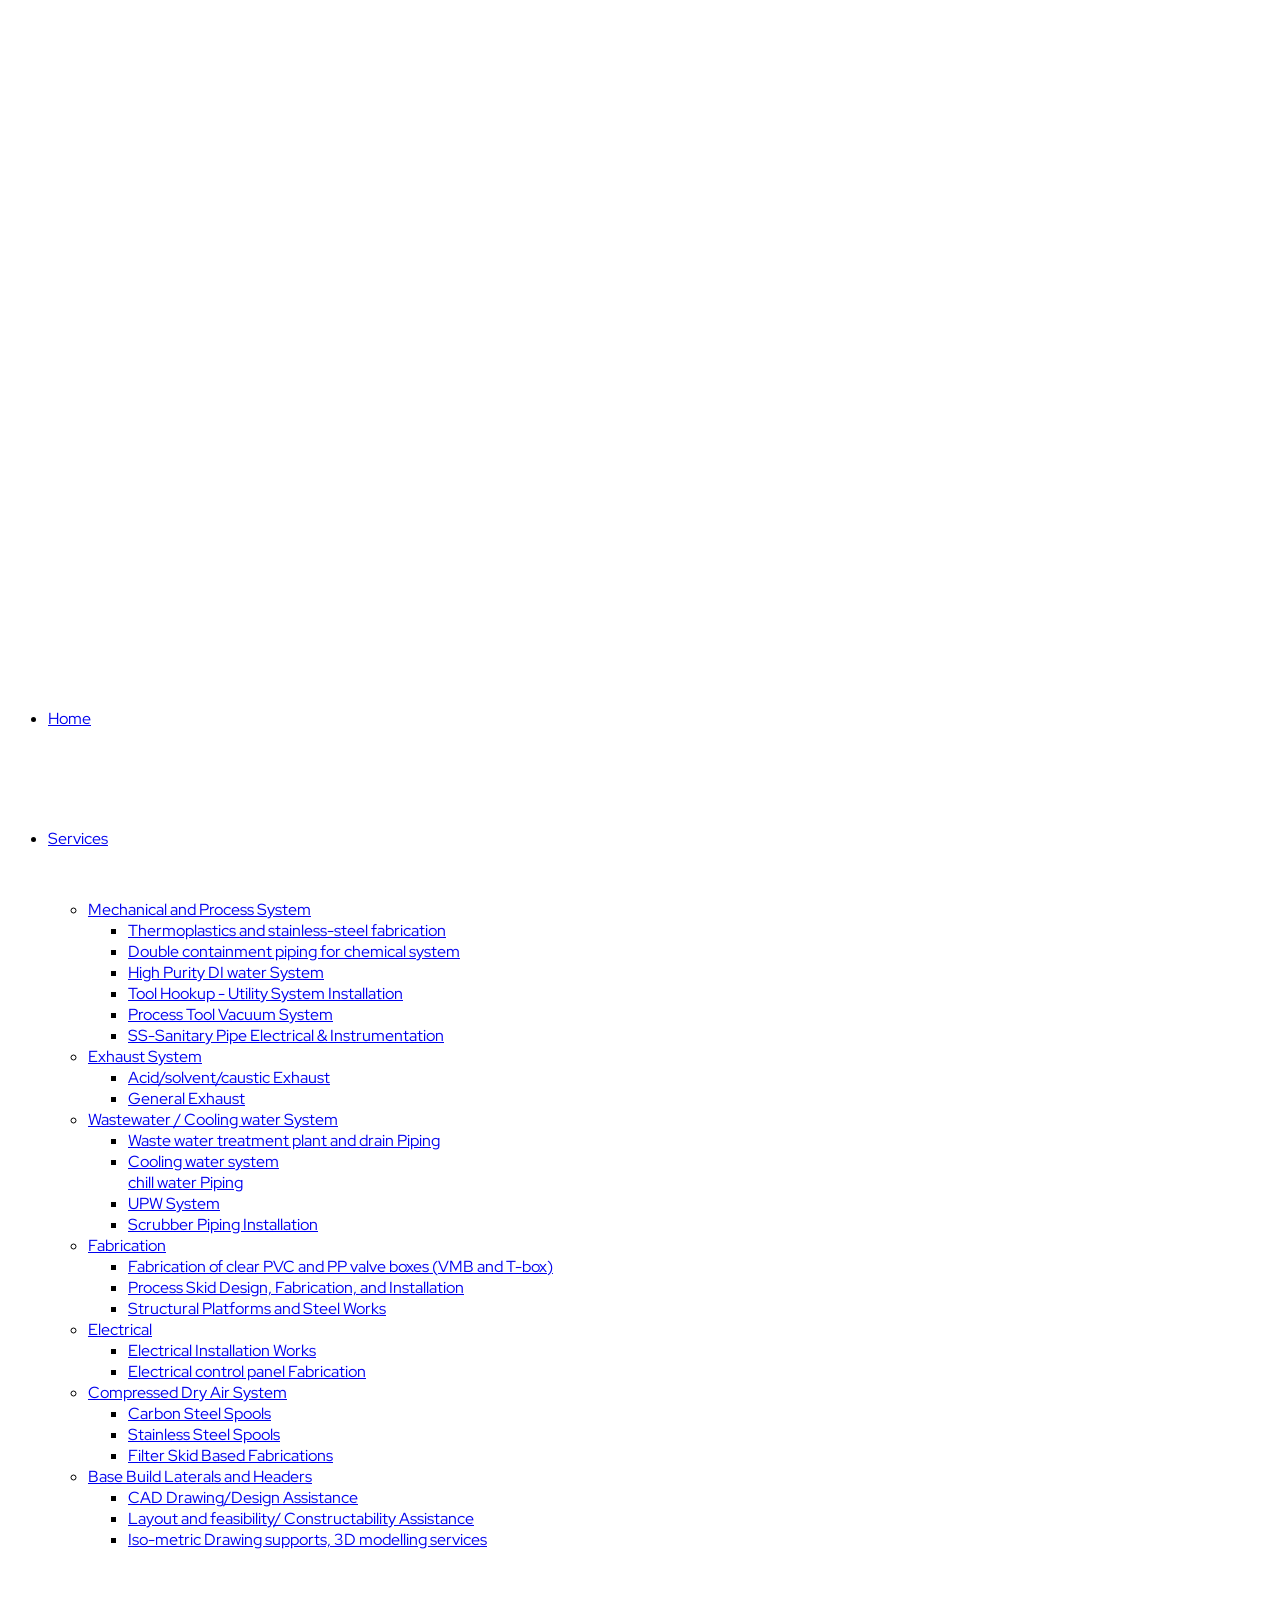
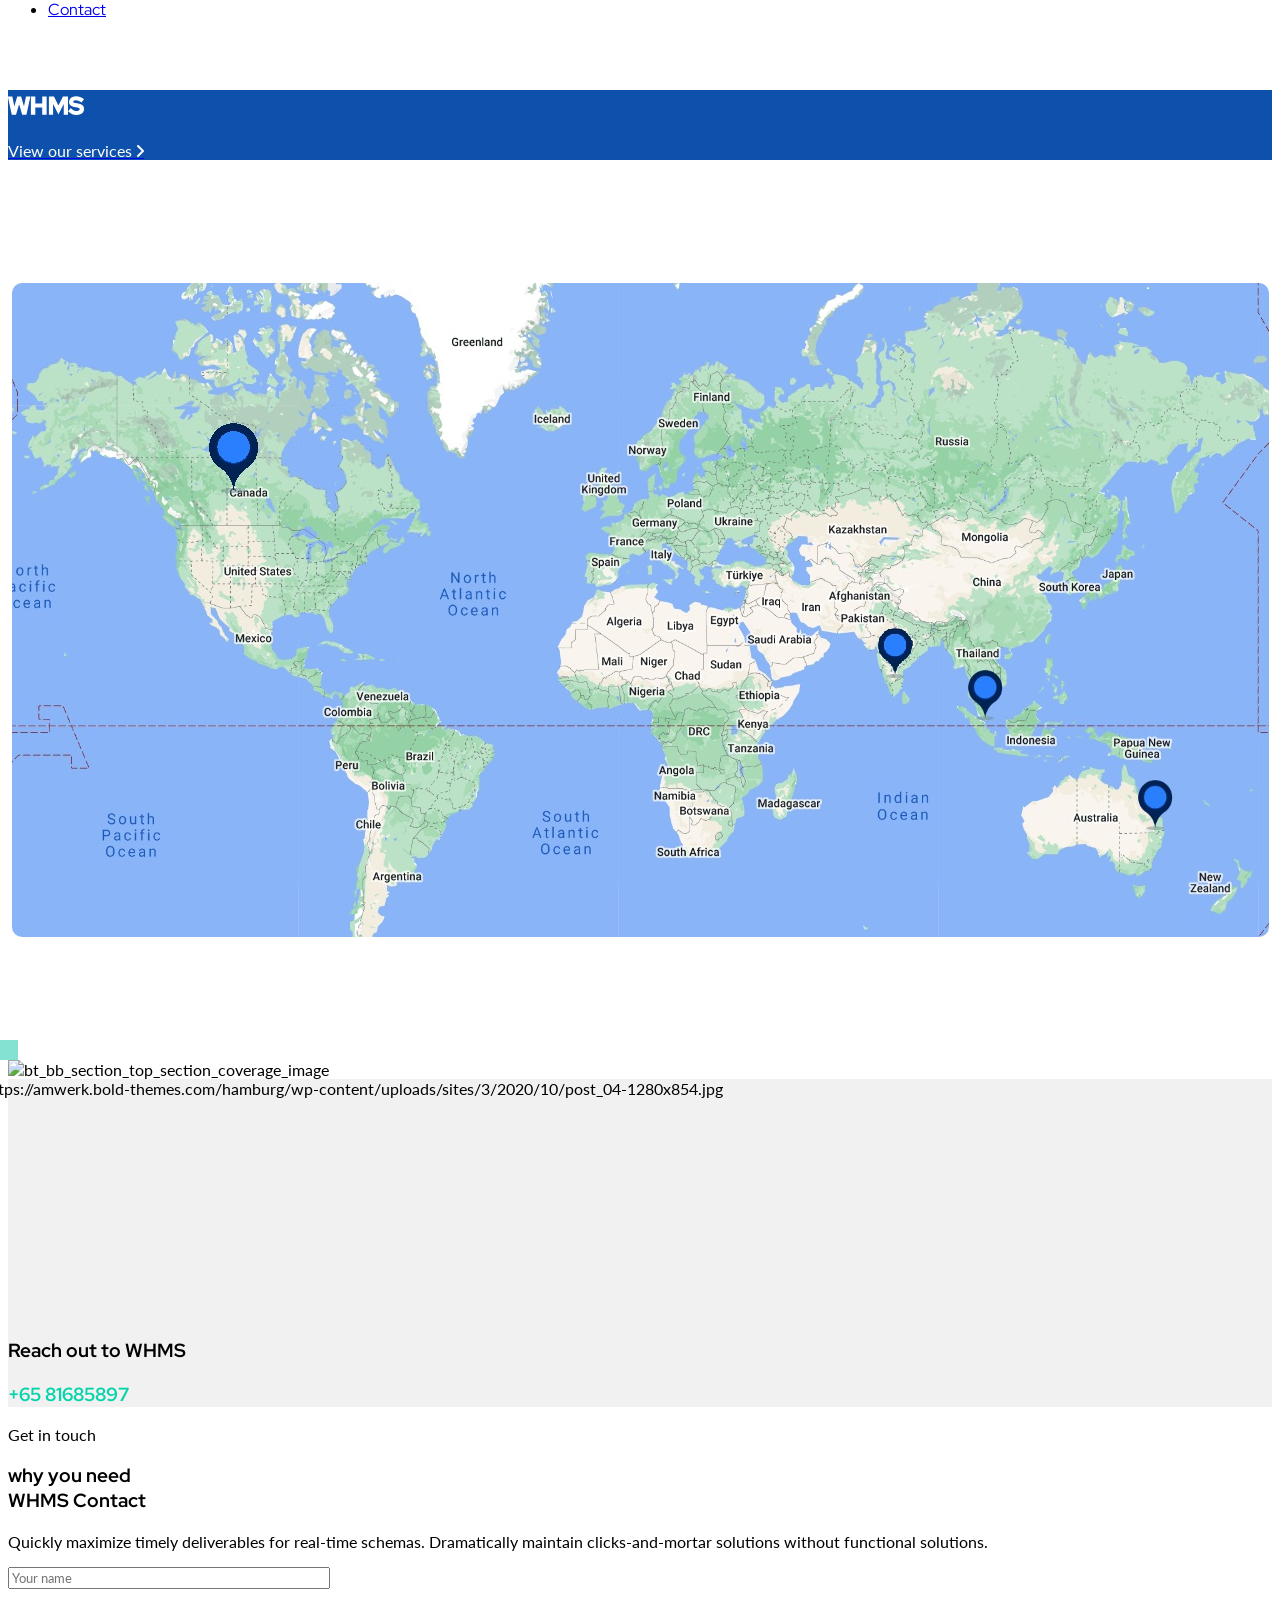
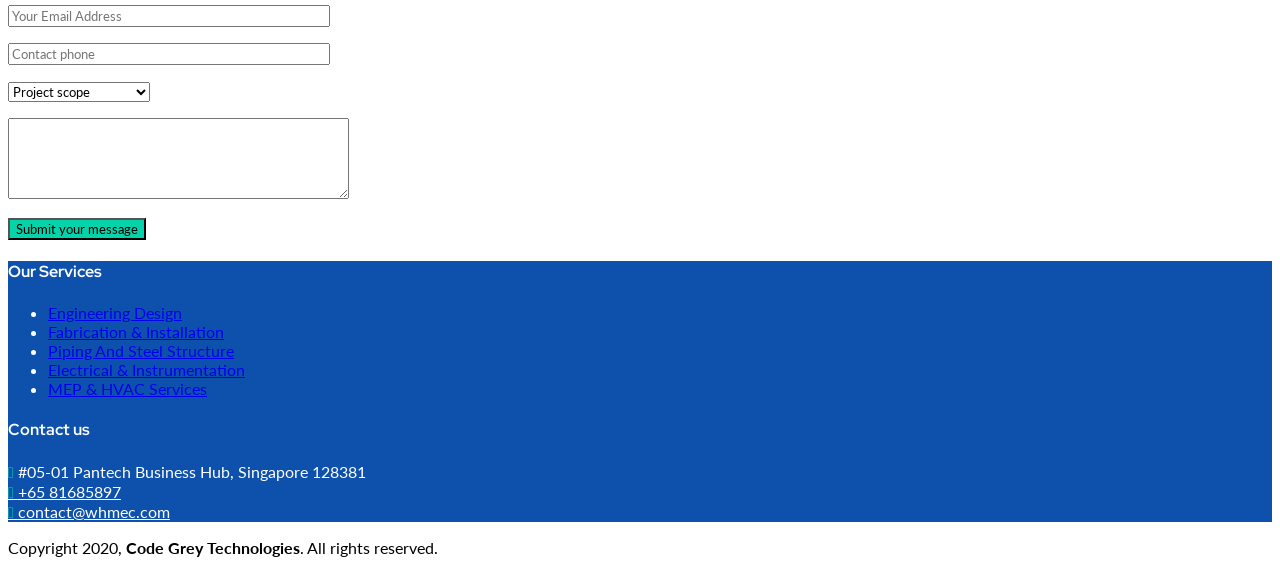
==== commit 763403e1: "Add files via upload" ====
--- a/contact.html
+++ b/contact.html
@@ -7403,7 +7403,7 @@
    
    <span class="bt_bb_headline_content">
    
-   <span>+65 81697925</span>
+   <span>+65 81685897</span>
    
    </span>
    
@@ -7983,9 +7983,9 @@
    
    <div class="bt_bb_icon btFooterAccentIcon bt_bb_color_scheme_6 bt_bb_style_borderless bt_bb_size_small bt_bb_shape_circle bt_bb_target_self bt_bb_align_inherit" style="; --primary-color:#ffffff; --secondary-color:#05d3aa;" data-bt-override-class="{}">
    
-   <a href="tel:4142140362"  target="_self"  title="+65 81697925"  data-ico-fontawesome5solid="&#xf095;" class="bt_bb_icon_holder">
-   
-   <span>+65 81697925</span>
+   <a href="tel:4142140362"  target="_self"  title="+65 81685897"  data-ico-fontawesome5solid="&#xf095;" class="bt_bb_icon_holder">
+   
+   <span>+65 81685897</span>
    
    </a>
    
